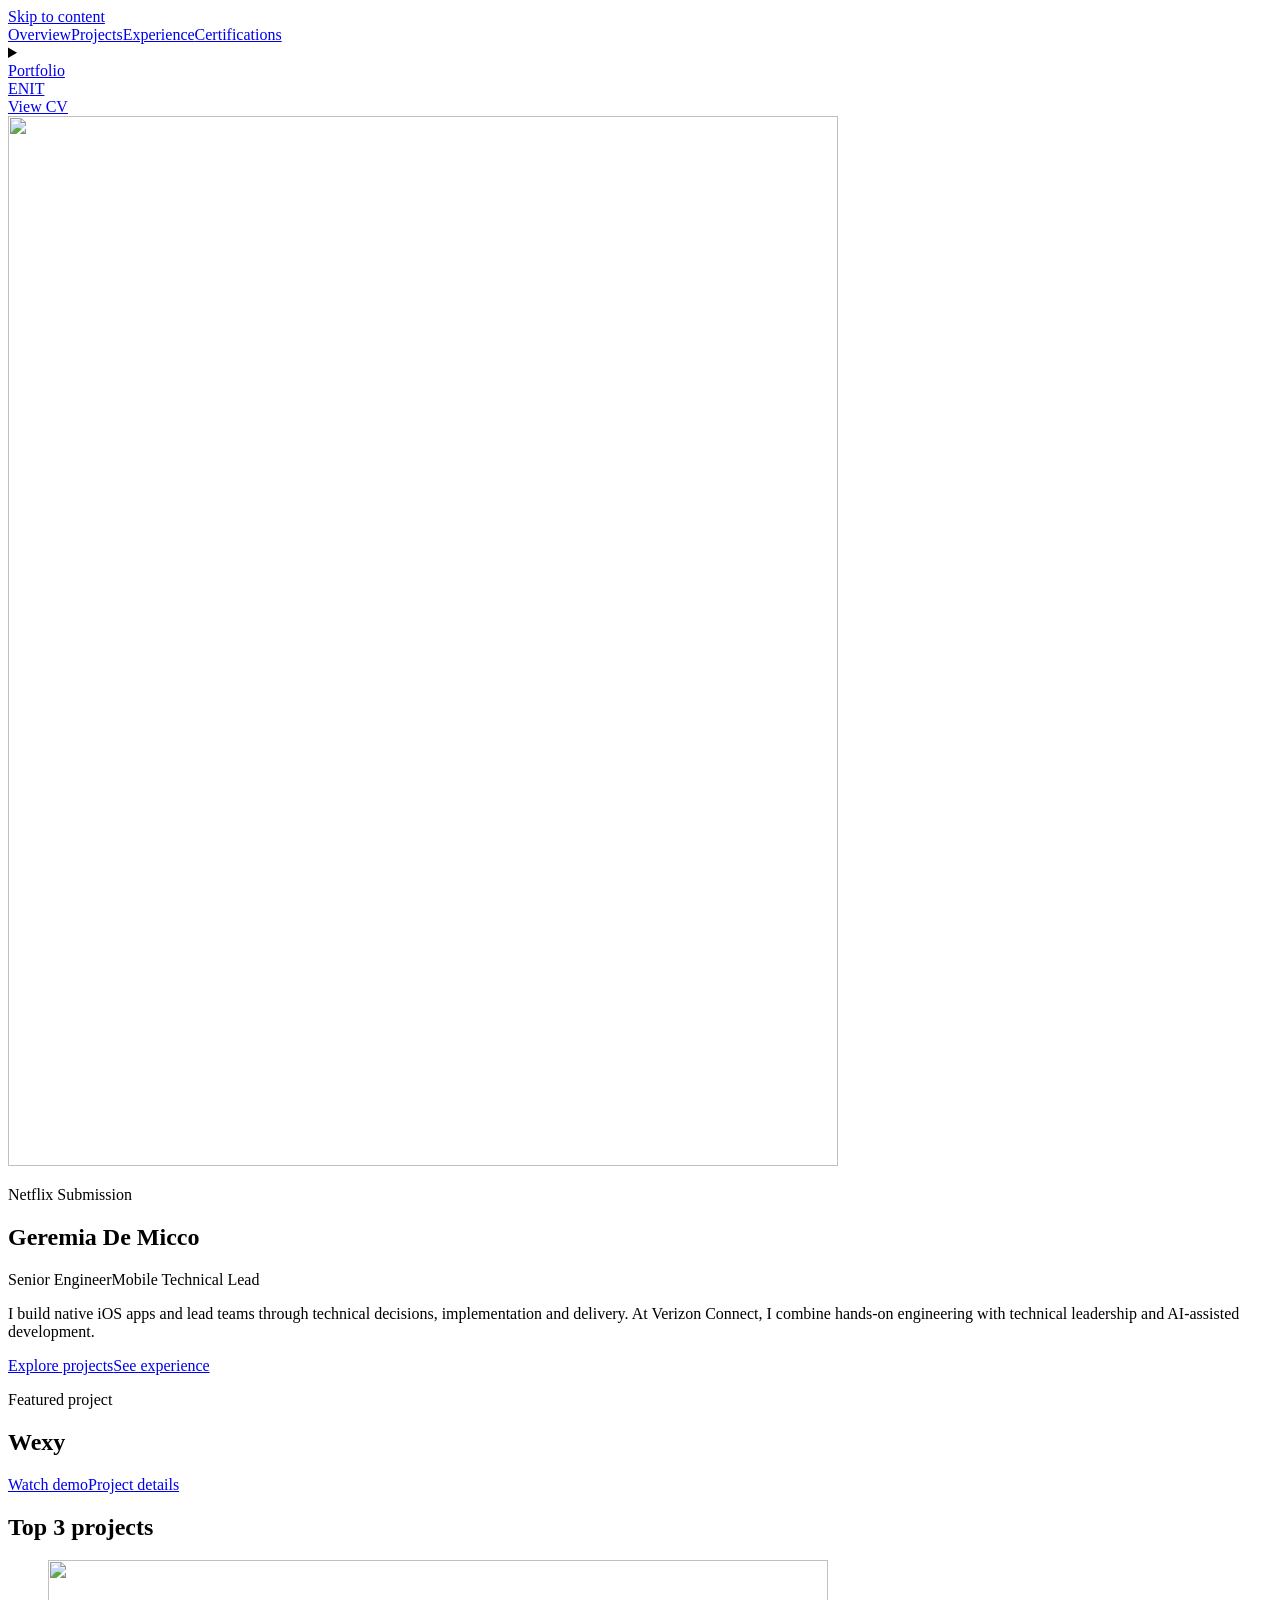
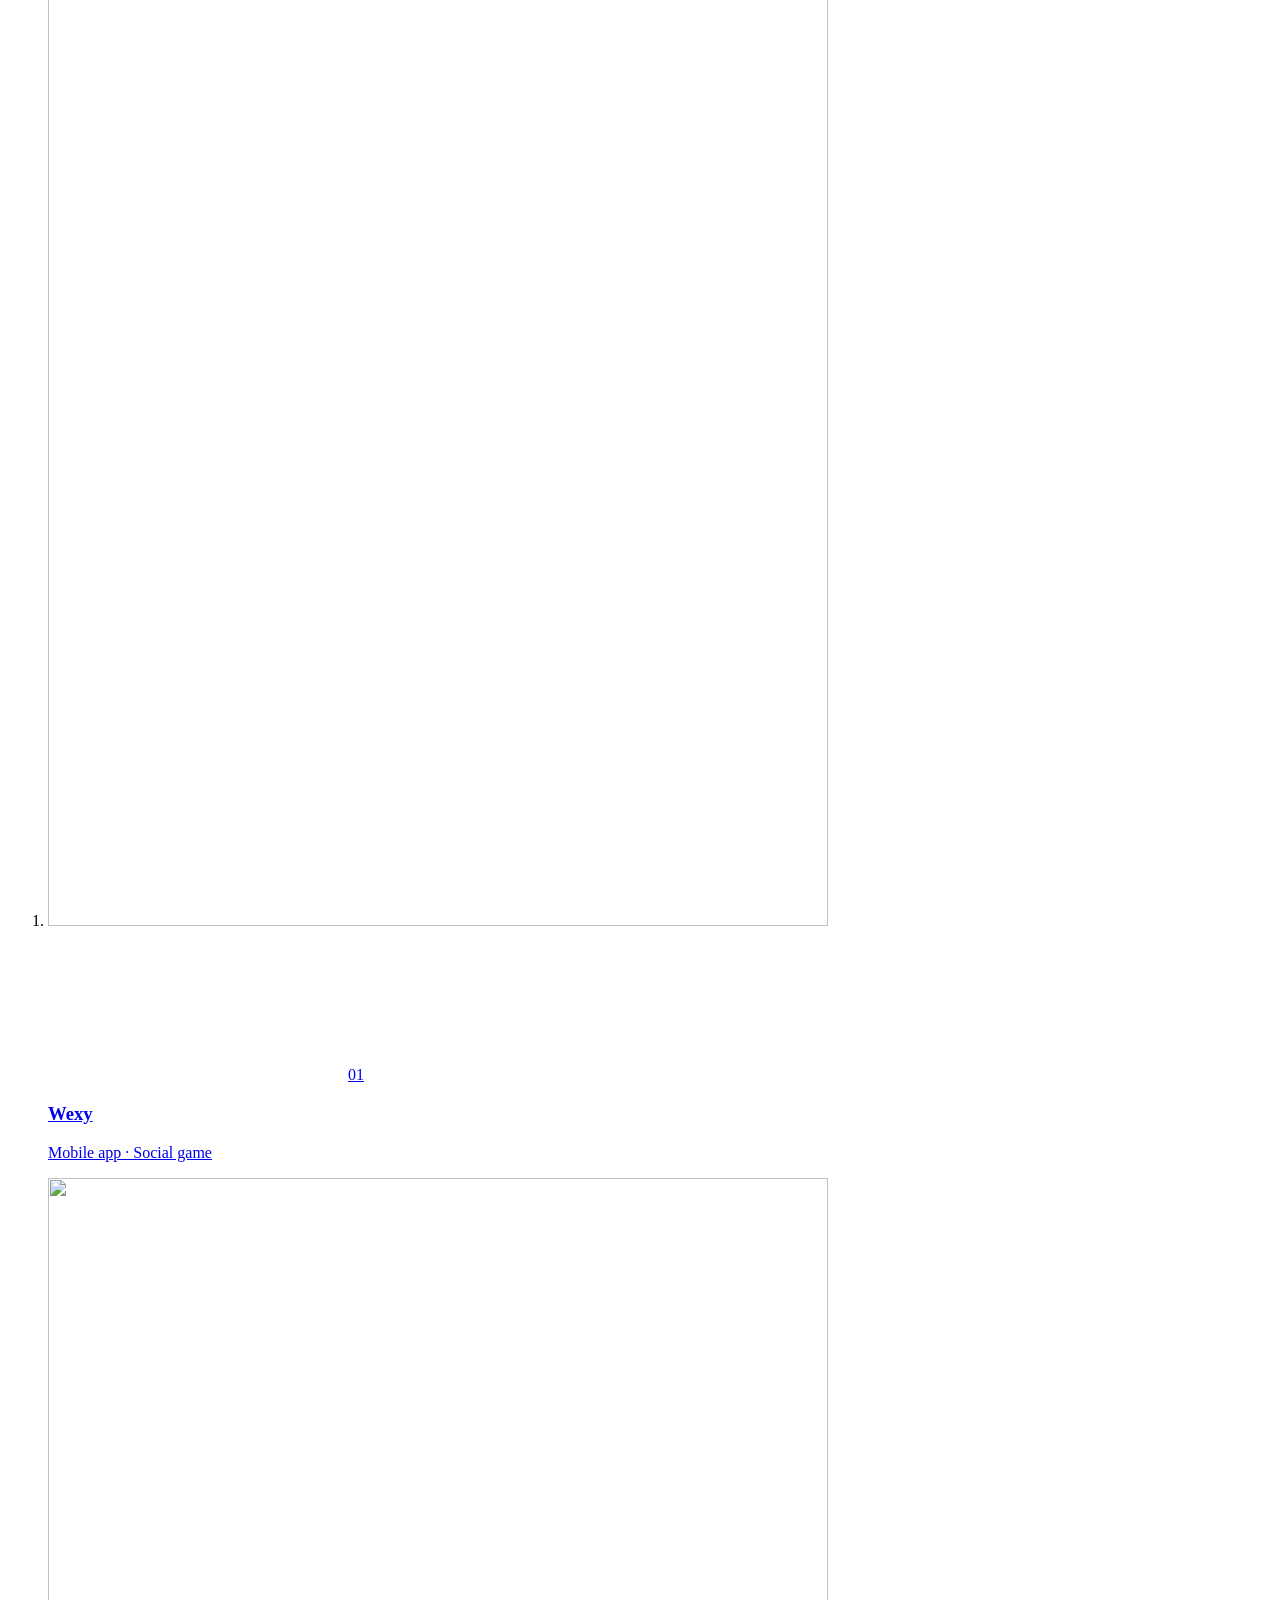
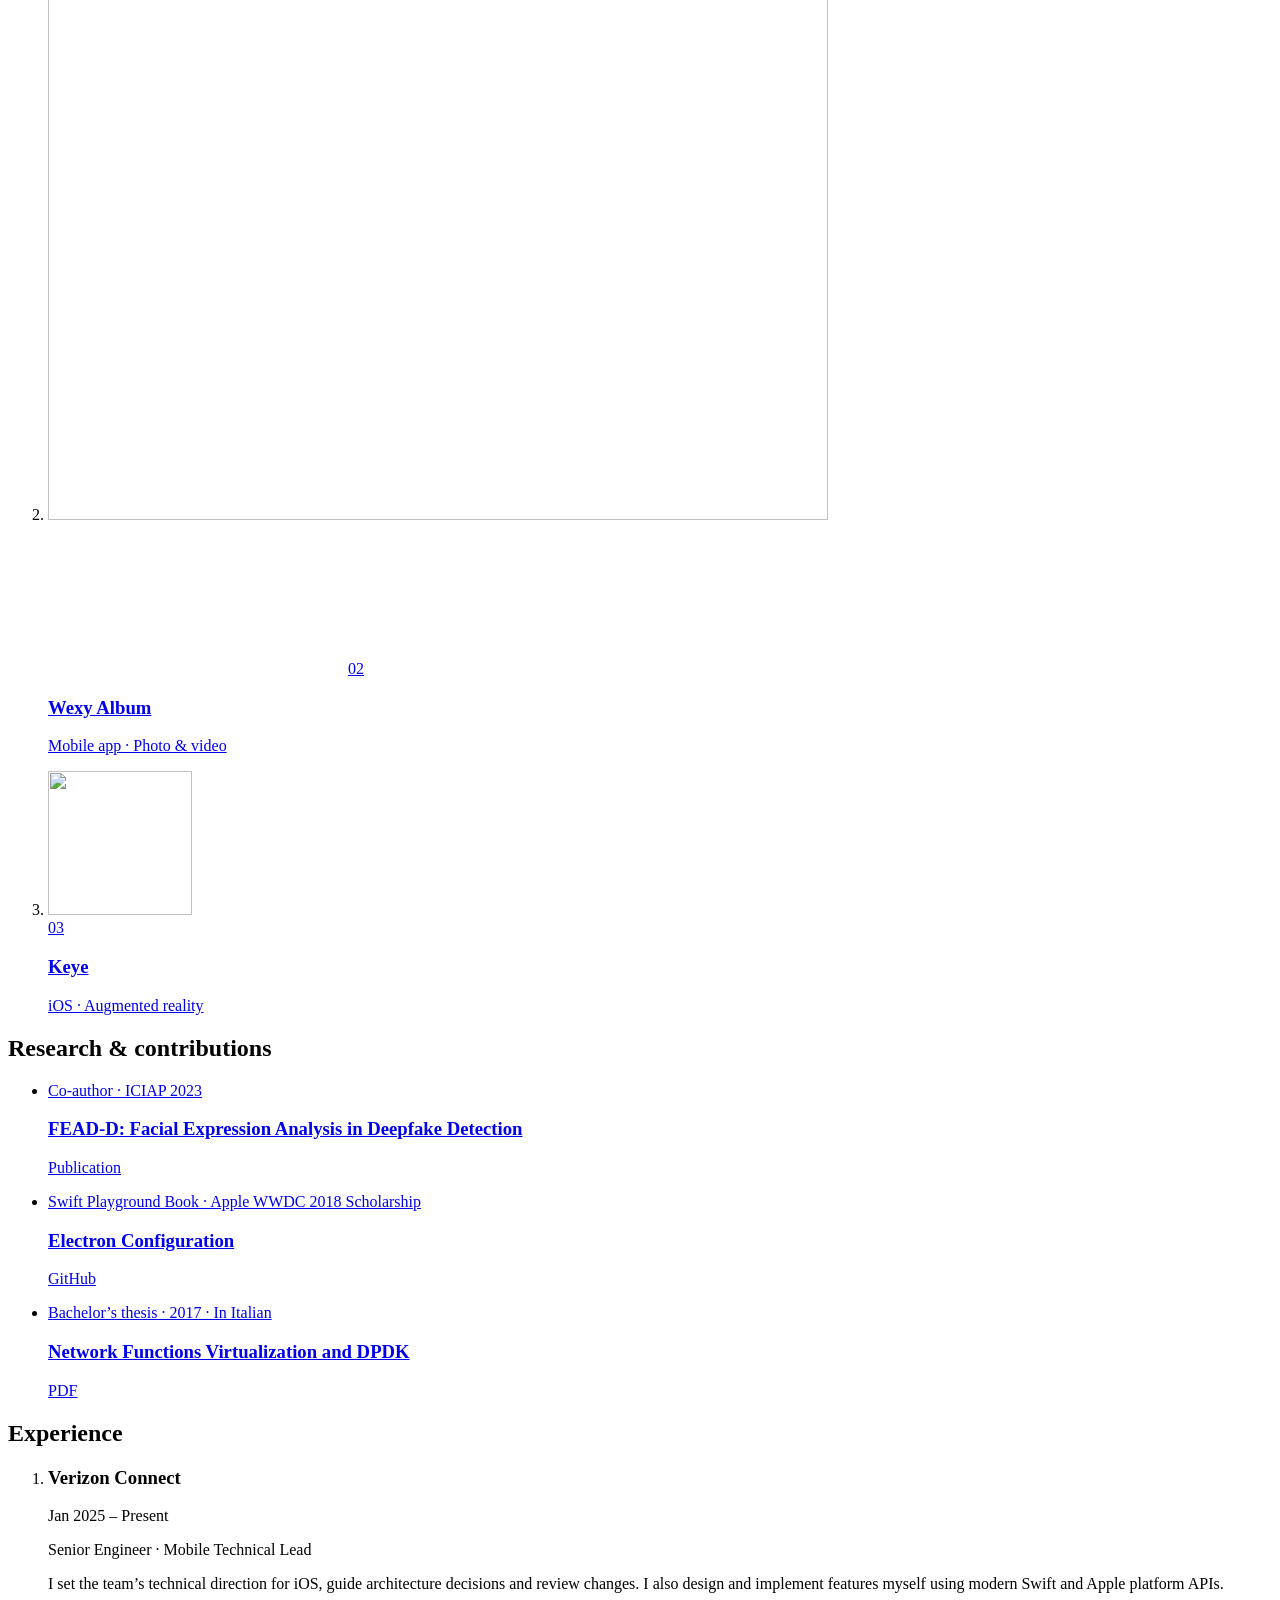
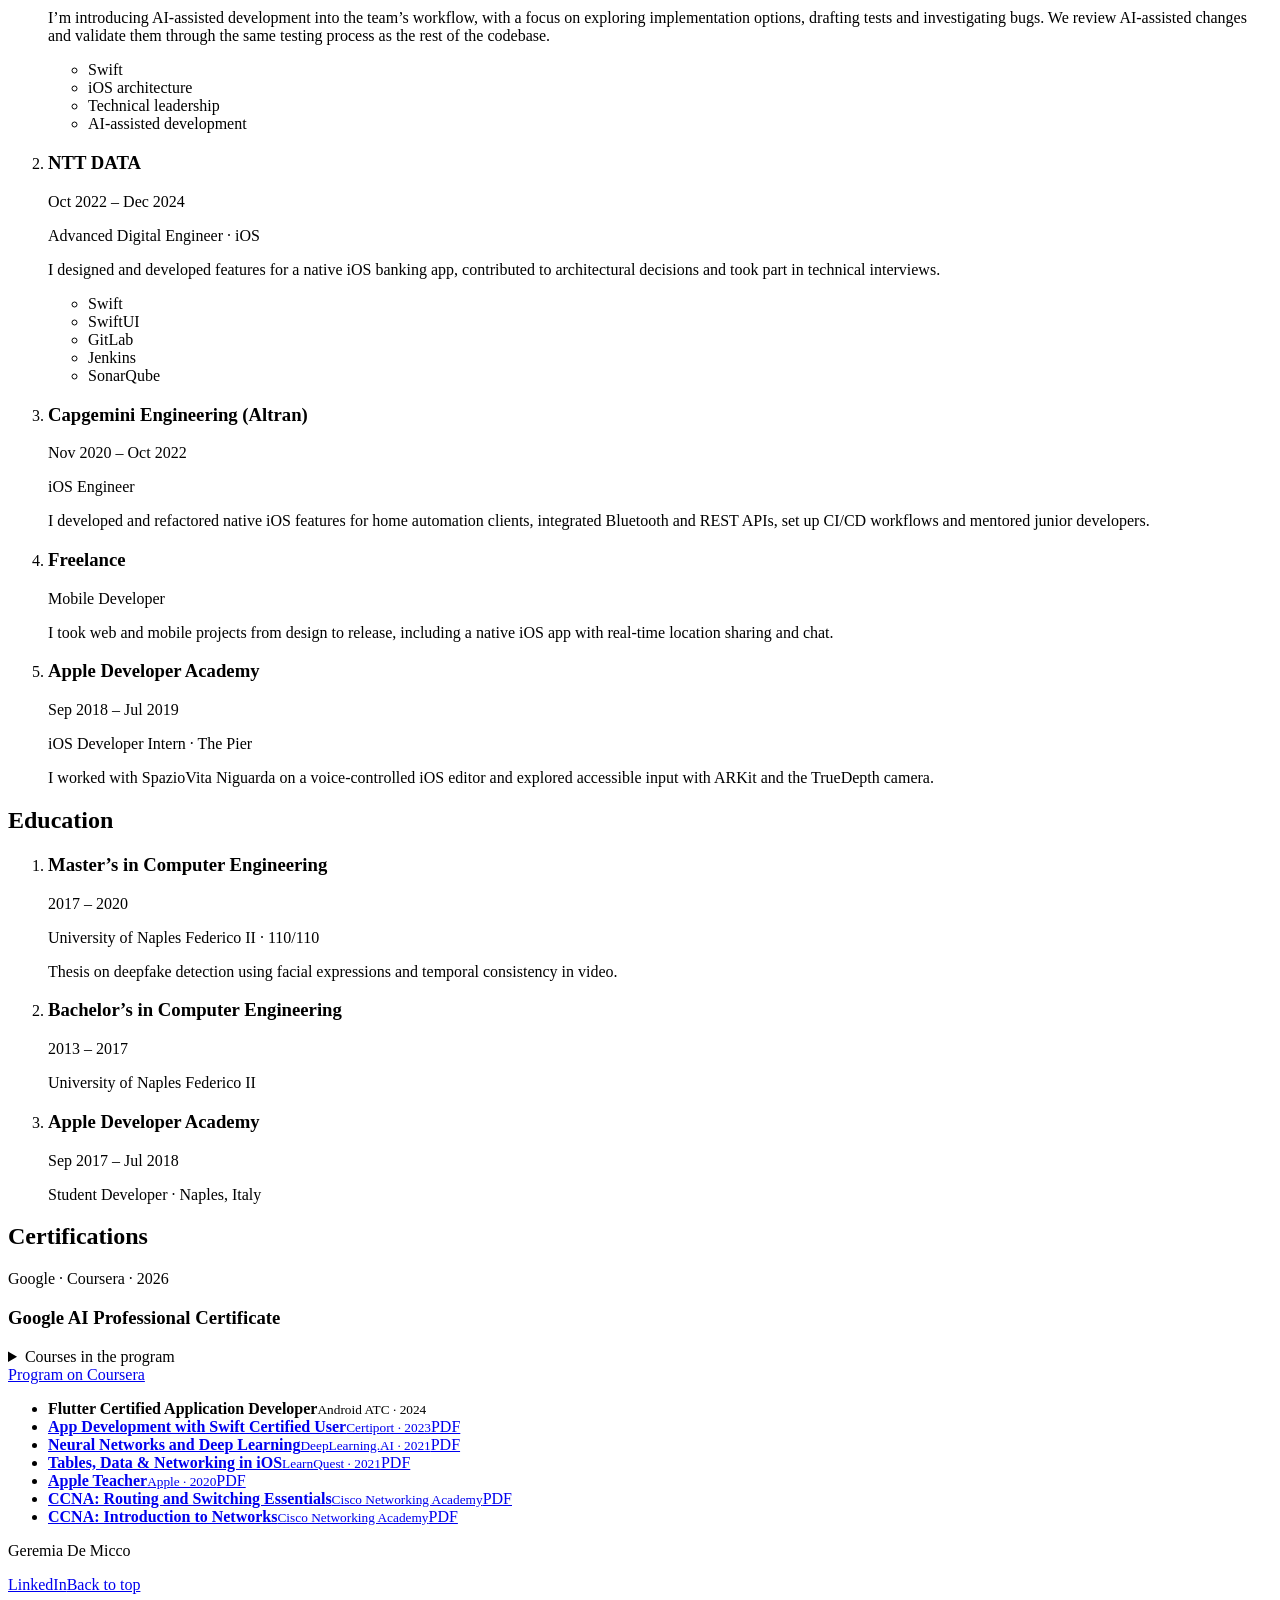
==== index.html @ 08ea045f "Refresh the Portfolio masthead and poster rows" ====
<!DOCTYPE html><html lang="en"><head><meta charset="utf-8"><meta name="viewport" content="width=device-width, initial-scale=1"><meta name="description" content="I build native iOS apps and lead teams through technical decisions, implementation and delivery. At Verizon Connect, I combine hands-on engineering with technical leadership and AI-assisted development."><meta name="theme-color" content="#080709"><meta property="og:type" content="website"><meta property="og:title" content="Geremia De Micco · Netflix Submission"><meta property="og:description" content="I build native iOS apps and lead teams through technical decisions, implementation and delivery. At Verizon Connect, I combine hands-on engineering with technical leadership and AI-assisted development."><link rel="icon" type="image/png" sizes="64x64" href="/gtm-portfolio/media/gtm-submission-icon.png"><title>Geremia De Micco · Netflix Submission</title><link rel="stylesheet" href="/gtm-portfolio/_astro/_..mcBf-VNY.css"></head><body id="top"><a href="#main" class="skip-link">Skip to content</a><header class="site-header"><div class="container header-content"><nav class="desktop-nav" aria-label="Main navigation"><a href="/gtm-portfolio/#overview">Overview</a><a href="/gtm-portfolio/#projects">Projects</a><a href="/gtm-portfolio/#experience">Experience</a><a href="/gtm-portfolio/#certifications">Certifications</a></nav><details class="mobile-menu"><summary aria-label="Menu"><span class="menu-icon" aria-hidden="true"></span></summary><div class="mobile-panel"><nav class="mobile-nav" aria-label="Main navigation"><a href="/gtm-portfolio/#overview">Overview</a><a href="/gtm-portfolio/#projects">Projects</a><a href="/gtm-portfolio/#experience">Experience</a><a href="/gtm-portfolio/#certifications">Certifications</a></nav><nav class="language-switch" aria-label="Language"><a href="/gtm-portfolio/" lang="en" hreflang="en" aria-label="English" aria-current="page">EN</a><a href="/gtm-portfolio/it/" lang="it" hreflang="it" aria-label="Italiano">IT</a></nav></div></details><a class="brand" href="/gtm-portfolio/">Portfolio</a><div class="header-actions"><nav class="language-switch desktop-language" aria-label="Language"><a href="/gtm-portfolio/" lang="en" hreflang="en" aria-label="English" aria-current="page">EN</a><a href="/gtm-portfolio/it/" lang="it" hreflang="it" aria-label="Italiano">IT</a></nav><a class="button button-outline header-cv" href="/gtm-portfolio/cv/">View CV</a></div></div></header><main id="main" tabindex="-1"><section class="hero" id="overview" tabindex="-1" aria-labelledby="hero-title"><div class="hero-art" data-spotlight-art><img src="/gtm-portfolio/media/wexy-spotlight.webp" alt="" width="830" height="1050" fetchpriority="high"></div><div class="container hero-frame"><div class="hero-content"><p class="eyebrow edition">Netflix Submission</p><h1 id="hero-title">Geremia De Micco</h1><p class="identity-role"><span>Senior Engineer</span><span>Mobile Technical Lead</span></p><p class="lead">I build native iOS apps and lead teams through technical decisions, implementation and delivery. At Verizon Connect, I combine hands-on engineering with technical leadership and AI-assisted development.</p><div class="button-row"><a class="button button-primary" href="#projects">Explore projects</a><a class="button button-overlay" href="#experience">See experience</a></div></div><div class="featured-content"><p class="eyebrow">Featured project</p><h2>Wexy</h2><div class="button-row"><a class="button button-overlay" href="/gtm-portfolio/projects/wexy/#demo" data-featured-demo><span class="play-icon" aria-hidden="true"></span>Watch demo</a><a class="featured-details" href="/gtm-portfolio/projects/wexy/" data-project-sheet="project-sheet-wexy">Project details</a></div></div></div></section><div class="container"><section class="shelf projects-shelf" id="projects" tabindex="-1" aria-labelledby="projects-title" data-shelf><div class="shelf-heading"><h2 id="projects-title">Top 3 projects</h2><div class="shelf-controls" hidden><button class="button button-outline" type="button" data-step="-1" aria-controls="project-track">Previous</button><button class="button button-outline" type="button" data-step="1" aria-controls="project-track">Next</button></div></div><ol class="shelf-track" id="project-track" role="list" data-shelf-track><li class="catalog-card"><a href="/gtm-portfolio/projects/wexy/" aria-labelledby="wexy-title" aria-describedby="wexy-category" data-project-sheet="project-sheet-wexy"><div class="catalog-art"><div class="project-cover cover-wexy" data-project-art><img src="/gtm-portfolio/media/wexy-cover.webp" width="780" height="966" alt="" loading="lazy" decoding="async"></div><video class="catalog-preview" data-preview="/gtm-portfolio/media/wexy-preview.mp4" muted playsinline preload="none" aria-hidden="true"></video><span class="catalog-rank" aria-hidden="true">01</span><div class="catalog-title"><h3 id="wexy-title">Wexy</h3><p class="meta" id="wexy-category">Mobile app · Social game</p></div></div></a></li><li class="catalog-card"><a href="/gtm-portfolio/projects/wexy-album/" aria-labelledby="wexy-album-title" aria-describedby="wexy-album-category" data-project-sheet="project-sheet-wexy-album"><div class="catalog-art"><div class="project-cover cover-wexy-album" data-project-art><img src="/gtm-portfolio/media/album-cover.webp" width="780" height="942" alt="" loading="lazy" decoding="async"></div><video class="catalog-preview" data-preview="/gtm-portfolio/media/album-preview.mp4" muted playsinline preload="none" aria-hidden="true"></video><span class="catalog-rank" aria-hidden="true">02</span><div class="catalog-title"><h3 id="wexy-album-title">Wexy Album</h3><p class="meta" id="wexy-album-category">Mobile app · Photo &amp; video</p></div></div></a></li><li class="catalog-card"><a href="/gtm-portfolio/projects/keye/" aria-labelledby="keye-title" aria-describedby="keye-category" data-project-sheet="project-sheet-keye"><div class="catalog-art"><div class="project-cover cover-keye" data-project-art><img src="/gtm-portfolio/media/keye.webp" width="144" height="144" alt="" loading="lazy" decoding="async"></div><span class="catalog-rank" aria-hidden="true">03</span><div class="catalog-title"><h3 id="keye-title">Keye</h3><p class="meta" id="keye-category">iOS · Augmented reality</p></div></div></a></li></ol></section><section class="shelf contributions-shelf" id="research" tabindex="-1" aria-labelledby="research-title" data-shelf><div class="shelf-heading"><h2 id="research-title">Research &amp; contributions</h2><div class="shelf-controls" hidden><button class="button button-outline" type="button" data-step="-1" aria-controls="research-track">Previous</button><button class="button button-outline" type="button" data-step="1" aria-controls="research-track">Next</button></div></div><ul class="shelf-track contributions-track" id="research-track" role="list" data-shelf-track><li class="contribution-card contribution-0"><a href="https://www.iris.unina.it/handle/11588/937765"><p class="meta">Co-author · ICIAP 2023</p><h3>FEAD-D: Facial Expression Analysis in Deepfake Detection</h3><span class="project-action">Publication</span></a></li><li class="contribution-card contribution-1"><a href="https://github.com/geredm/WWDC-2018-Accepted-PlaygroundBook-Electron-Configuration"><p class="meta">Swift Playground Book · Apple WWDC 2018 Scholarship</p><h3>Electron Configuration</h3><span class="project-action">GitHub</span></a></li><li class="contribution-card contribution-2"><a href="/gtm-portfolio/documents/bachelors-thesis.pdf"><p class="meta">Bachelor’s thesis · 2017 · In Italian</p><h3>Network Functions Virtualization and DPDK</h3><span class="project-action">PDF</span></a></li></ul></section><dialog class="project-sheet" id="project-sheet-wexy" aria-labelledby="sheet-title-wexy"><div class="sheet-scroll"><div class="project-cover sheet-art cover-wexy"><img src="/gtm-portfolio/media/wexy-cover.webp" width="780" height="966" alt="" loading="lazy"></div><button class="button button-overlay sheet-close" type="button" data-sheet-close autofocus>Close</button><div class="sheet-content"><p class="eyebrow">Mobile app · Social game</p><h2 id="sheet-title-wexy">Wexy</h2><p class="lead">A wedding game built around photo and video missions, a live leaderboard and a shared album.</p><div class="button-row"><button class="button button-primary" type="button" data-sheet-play data-play-label="Watch demo" data-hide-label="Hide demo" aria-controls="sheet-demo-wexy" aria-expanded="false"><span class="play-icon" aria-hidden="true"></span><span data-demo-label>Watch demo</span></button><a class="button button-outline" href="/gtm-portfolio/projects/wexy/">Project details</a></div><figure class="sheet-demo" id="sheet-demo-wexy" hidden><video controls playsinline preload="none" aria-label="Wexy"><source src="/gtm-portfolio/media/wexy-demo.mp4" type="video/mp4"><a href="/gtm-portfolio/media/wexy-demo.mp4">Watch demo</a></video><figcaption class="meta">Silent screen recording</figcaption></figure><div class="sheet-description"><p>Wexy turns the wedding into a shared game. The couple sets up an event and invites guests to join by link or code. Guests complete photo and video missions and share what they capture in the event feed.</p><p>A live leaderboard tracks points during the event. The shared album brings the photos and videos together afterwards.</p></div><div class="sheet-links"><a href="https://apps.apple.com/app/wexy/id6447193083">App Store</a><a href="https://play.google.com/store/apps/details?id=com.fantadev.fantamatrimonio">Google Play</a></div></div></div></dialog><dialog class="project-sheet" id="project-sheet-wexy-album" aria-labelledby="sheet-title-wexy-album"><div class="sheet-scroll"><div class="project-cover sheet-art cover-wexy-album"><img src="/gtm-portfolio/media/album-cover.webp" width="780" height="942" alt="" loading="lazy"></div><button class="button button-overlay sheet-close" type="button" data-sheet-close autofocus>Close</button><div class="sheet-content"><p class="eyebrow">Mobile app · Photo &amp; video</p><h2 id="sheet-title-wexy-album">Wexy Album</h2><p class="lead">A dedicated app for collecting, browsing and saving photos and videos from a wedding.</p><div class="button-row"><button class="button button-primary" type="button" data-sheet-play data-play-label="Watch demo" data-hide-label="Hide demo" aria-controls="sheet-demo-wexy-album" aria-expanded="false"><span class="play-icon" aria-hidden="true"></span><span data-demo-label>Watch demo</span></button><a class="button button-outline" href="/gtm-portfolio/projects/wexy-album/">Project details</a></div><figure class="sheet-demo" id="sheet-demo-wexy-album" hidden><video controls playsinline preload="none" aria-label="Wexy Album"><source src="/gtm-portfolio/media/wexy-album-demo.mp4" type="video/mp4"><a href="/gtm-portfolio/media/wexy-album-demo.mp4">Watch demo</a></video><figcaption class="meta">Silent screen recording</figcaption></figure><div class="sheet-description"><p>The couple and their guests can open their shared album, browse photos and videos in a grid and save selected media to their devices.</p><p>The app supports batch uploads and shows progress while the files upload and videos are processed.</p></div><div class="sheet-links"><a href="https://apps.apple.com/app/wexy-album/id6760538771">App Store</a><a href="https://play.google.com/store/apps/details?id=com.wexy.weddingalbum">Google Play</a></div></div></div></dialog><dialog class="project-sheet" id="project-sheet-keye" aria-labelledby="sheet-title-keye"><div class="sheet-scroll"><div class="project-cover sheet-art cover-keye"><img src="/gtm-portfolio/media/keye.webp" width="144" height="144" alt="" loading="lazy"></div><button class="button button-overlay sheet-close" type="button" data-sheet-close autofocus>Close</button><div class="sheet-content"><p class="eyebrow">iOS · Augmented reality</p><h2 id="sheet-title-keye">Keye</h2><p class="lead">An augmented reality app developed at the Apple Developer Academy.</p><div class="button-row"><a class="button button-primary" href="https://videopress.com/v/hbXIBNl4"><span class="play-icon" aria-hidden="true"></span>Watch demo</a><a class="button button-outline" href="/gtm-portfolio/projects/keye/">Project details</a></div><div class="sheet-description"><p>Keye was an iOS augmented reality project built at the Apple Developer Academy. I worked on it as product manager.</p></div></div></div></dialog><script type="module">var e=matchMedia(`(prefers-reduced-motion: reduce)`);for(let t of document.querySelectorAll(`[data-shelf]`)){let n=t.querySelector(`[data-shelf-track]`),r=t.querySelector(`.shelf-controls`),i=r?.querySelector(`[data-step="-1"]`),a=r?.querySelector(`[data-step="1"]`);if(!n||!r||!i||!a)continue;function o(t){let r=n?.firstElementChild;if(!n||!r)return;let i=parseFloat(getComputedStyle(n).columnGap)||0;n.scrollBy({left:(r.getBoundingClientRect().width+i)*t,behavior:e.matches?`instant`:`smooth`})}let s=()=>{let e=n.scrollWidth-n.clientWidth;r.hidden=e<2,i.disabled=n.scrollLeft<2,a.disabled=n.scrollLeft>=e-2};i.addEventListener(`click`,()=>o(-1)),a.addEventListener(`click`,()=>o(1)),n.addEventListener(`scroll`,s,{passive:!0}),new ResizeObserver(s).observe(n),s()}var t=matchMedia(`(hover: hover) and (pointer: fine) and (prefers-reduced-motion: no-preference)`);for(let e of document.querySelectorAll(`video[data-preview]`)){let n=e.closest(`.catalog-art`),r=e.dataset.preview;if(!n||!r)continue;let i,a=!1,o=()=>{a=!1,window.clearTimeout(i),e.pause(),e.readyState>0&&(e.currentTime=0),n.classList.remove(`is-previewing`)};n.addEventListener(`pointerenter`,()=>{t.matches&&(a=!0,i=window.setTimeout(async()=>{e.hasAttribute(`src`)||(e.src=r);try{await e.play(),a&&n.classList.add(`is-previewing`)}catch{}},420))}),n.addEventListener(`pointerleave`,o),n.closest(`a`)?.addEventListener(`click`,o),t.addEventListener(`change`,o),document.addEventListener(`visibilitychange`,o)}function n(t,n,r,i){let a=n.getBoundingClientRect(),o=r.getBoundingClientRect();if(e.matches||!a.width||!o.width||o.top<0)return;let s=r.cloneNode(!0);s.classList.add(`artwork-flight`),s.setAttribute(`aria-hidden`,`true`),Object.assign(s.style,{left:o.left+`px`,top:o.top+`px`,width:o.width+`px`,height:o.height+`px`}),t.append(s),r.classList.add(`in-flight`);let c=[{transform:`translate(${a.left-o.left}px, ${a.top-o.top}px) scale(${a.width/o.width}, ${a.height/o.height})`,opacity:.72,borderRadius:`.55rem`},{transform:`none`,opacity:1,borderRadius:`.9rem .9rem 0 0`}],l=s.animate(i?c.reverse():c,{duration:i?230:400,easing:i?`cubic-bezier(.48, 0, .75, .8)`:`cubic-bezier(.18, .82, .24, 1)`});return l.finished.catch(()=>{}).finally(()=>{r.classList.remove(`in-flight`),s.remove()}),l}for(let t of document.querySelectorAll(`.project-sheet`)){let r=t.querySelector(`[data-sheet-close]`),i=t.querySelector(`.sheet-art`),a=t.querySelector(`.sheet-content`),o=t.querySelector(`.sheet-scroll`),s=t.querySelector(`[data-sheet-play]`),c=s?.querySelector(`[data-demo-label]`),l=t.querySelector(`.sheet-demo`),u=l?.querySelector(`video`);if(!r||!i||!a||!o||typeof t.showModal!=`function`)continue;let d,f=null,p,m=!1;for(let r of document.querySelectorAll(`[data-project-sheet="${t.id}"]`))r.setAttribute(`aria-haspopup`,`dialog`),r.addEventListener(`click`,s=>{s.metaKey||s.ctrlKey||s.shiftKey||s.altKey||(s.preventDefault(),d=r,f=r.querySelector(`[data-project-art]`)??document.querySelector(`[data-spotlight-art]`),t.showModal(),o.scrollTop=0,f&&(p=n(t,f,i,!1)),e.matches||a.animate([{opacity:0,transform:`translateY(12px)`},{opacity:1,transform:`none`}],{delay:85,duration:280,fill:`backwards`,easing:`ease-out`}))});let h=()=>{if(m)return;m=!0,u?.pause();let e=f&&p?.playState!==`running`?n(t,f,i,!0):void 0;e?(t.dataset.closing=``,e.finished.catch(()=>{}).then(()=>t.close())):t.close()};r.addEventListener(`click`,h),t.addEventListener(`cancel`,e=>{e.preventDefault(),h()}),t.addEventListener(`click`,e=>{e.target===t&&h()}),t.addEventListener(`close`,()=>{p?.cancel(),delete t.dataset.closing,m=!1,u?.pause(),l&&(l.hidden=!0),s?.setAttribute(`aria-expanded`,`false`),c&&s?.dataset.playLabel&&(c.textContent=s.dataset.playLabel),d?.focus({preventScroll:!0})}),s&&l&&u&&s.addEventListener(`click`,()=>{let t=l.hidden;l.hidden=!t,s.setAttribute(`aria-expanded`,String(t));let n=t?s.dataset.hideLabel:s.dataset.playLabel;c&&n&&(c.textContent=n),t?(u.play().catch(()=>{}),l.scrollIntoView({block:`nearest`,behavior:e.matches?`instant`:`smooth`})):u.pause()})}</script><section class="resume-section" id="experience" tabindex="-1" aria-labelledby="experience-title"><h2 id="experience-title">Experience</h2><ol class="timeline" role="list"><li class="timeline-item current-role"><div class="timeline-head"><h3>Verizon Connect</h3><p class="meta period"><time datetime="2025-01">Jan 2025</time> – Present</p></div><p class="role">Senior Engineer · Mobile Technical Lead</p><p class="timeline-text">I set the team’s technical direction for iOS, guide architecture decisions and review changes. I also design and implement features myself using modern Swift and Apple platform APIs.</p><p class="timeline-text">I’m introducing AI-assisted development into the team’s workflow, with a focus on exploring implementation options, drafting tests and investigating bugs. We review AI-assisted changes and validate them through the same testing process as the rest of the codebase.</p><ul class="skill-list" role="list"><li>Swift</li><li>iOS architecture</li><li>Technical leadership</li><li>AI-assisted development</li></ul></li><li class="timeline-item"><div class="timeline-head"><h3>NTT DATA</h3><p class="meta period"><time datetime="2022-10">Oct 2022</time> – <time datetime="2024-12">Dec 2024</time></p></div><p class="role">Advanced Digital Engineer · iOS</p><p class="timeline-text">I designed and developed features for a native iOS banking app, contributed to architectural decisions and took part in technical interviews.</p><ul class="skill-list" role="list"><li>Swift</li><li>SwiftUI</li><li>GitLab</li><li>Jenkins</li><li>SonarQube</li></ul></li><li class="timeline-item"><div class="timeline-head"><h3>Capgemini Engineering (Altran)</h3><p class="meta period"><time datetime="2020-11">Nov 2020</time> – <time datetime="2022-10">Oct 2022</time></p></div><p class="role">iOS Engineer</p><p class="timeline-text">I developed and refactored native iOS features for home automation clients, integrated Bluetooth and REST APIs, set up CI/CD workflows and mentored junior developers.</p></li><li class="timeline-item"><div class="timeline-head"><h3>Freelance</h3></div><p class="role">Mobile Developer</p><p class="timeline-text">I took web and mobile projects from design to release, including a native iOS app with real-time location sharing and chat.</p></li><li class="timeline-item"><div class="timeline-head"><h3>Apple Developer Academy</h3><p class="meta period"><time datetime="2018-09">Sep 2018</time> – <time datetime="2019-07">Jul 2019</time></p></div><p class="role">iOS Developer Intern · The Pier</p><p class="timeline-text">I worked with SpazioVita Niguarda on a voice-controlled iOS editor and explored accessible input with ARKit and the TrueDepth camera.</p></li></ol></section><section class="resume-section" id="education" tabindex="-1" aria-labelledby="education-title"><h2 id="education-title">Education</h2><ol class="timeline" role="list"><li class="timeline-item"><div class="timeline-head"><h3>Master’s in Computer Engineering</h3><p class="meta period"><time datetime="2017">2017</time> – <time datetime="2020">2020</time></p></div><p class="role">University of Naples Federico II · 110/110</p><p class="timeline-text">Thesis on deepfake detection using facial expressions and temporal consistency in video.</p></li><li class="timeline-item"><div class="timeline-head"><h3>Bachelor’s in Computer Engineering</h3><p class="meta period"><time datetime="2013">2013</time> – <time datetime="2017">2017</time></p></div><p class="role">University of Naples Federico II</p></li><li class="timeline-item"><div class="timeline-head"><h3>Apple Developer Academy</h3><p class="meta period"><time datetime="2017-09">Sep 2017</time> – <time datetime="2018-07">Jul 2018</time></p></div><p class="role">Student Developer · Naples, Italy</p></li></ol></section><section class="resume-section" id="certifications" tabindex="-1" aria-labelledby="certifications-title"><h2 id="certifications-title">Certifications</h2><div><article class="credential"><p class="meta">Google · Coursera · <time datetime="2026">2026</time></p><h3>Google AI Professional Certificate</h3><details class="credential-courses"><summary>Courses in the program</summary><ol lang="en"><li>AI Fundamentals</li><li>AI for Brainstorming and Planning</li><li>AI for Research and Insights</li><li>AI for Writing and Communicating</li><li>AI for Content Creation</li><li>AI for Data Analysis</li><li>AI for App Building</li><li>AI for App Deployment</li></ol></details><a class="project-action" href="https://www.coursera.org/professional-certificates/google-ai">Program on Coursera</a></article><ul class="resources" role="list"><li><div class="resource-line"><span><strong>Flutter Certified Application Developer</strong><small>Android ATC · 2024</small></span></div></li><li><a href="/gtm-portfolio/documents/app-development-with-swift.pdf"><span><strong>App Development with Swift Certified User</strong><small>Certiport · 2023</small></span><span class="resource-type">PDF</span></a></li><li><a href="/gtm-portfolio/documents/neural-networks-and-deep-learning.pdf"><span><strong>Neural Networks and Deep Learning</strong><small>DeepLearning.AI · 2021</small></span><span class="resource-type">PDF</span></a></li><li><a href="/gtm-portfolio/documents/tables-data-and-networking-in-ios.pdf"><span><strong>Tables, Data &amp; Networking in iOS</strong><small>LearnQuest · 2021</small></span><span class="resource-type">PDF</span></a></li><li><a href="/gtm-portfolio/documents/apple-teacher.pdf"><span><strong>Apple Teacher</strong><small>Apple · 2020</small></span><span class="resource-type">PDF</span></a></li><li><a href="/gtm-portfolio/documents/ccna-routing-and-switching-essentials.pdf"><span><strong>CCNA: Routing and Switching Essentials</strong><small>Cisco Networking Academy</small></span><span class="resource-type">PDF</span></a></li><li><a href="/gtm-portfolio/documents/ccna-introduction-to-networks.pdf"><span><strong>CCNA: Introduction to Networks</strong><small>Cisco Networking Academy</small></span><span class="resource-type">PDF</span></a></li></ul></div></section></div><dialog class="demo-dialog" id="featured-demo" aria-labelledby="dialog-title"><div class="dialog-heading"><div><p class="meta">Demo</p><h2 id="dialog-title">Wexy</h2></div><form method="dialog"><button class="button button-outline" autofocus>Close</button></form></div><video controls playsinline preload="none" poster="/gtm-portfolio/media/wexy-cover.webp" aria-label="Wexy"><source src="/gtm-portfolio/media/wexy-demo.mp4" type="video/mp4"><a href="/gtm-portfolio/media/wexy-demo.mp4">Watch demo</a></video><p class="meta dialog-note">Silent screen recording</p></dialog><script type="module">var e=document.querySelector(`#featured-demo`),t=document.querySelector(`[data-featured-demo]`),n=e?.querySelector(`video`);e&&t&&n&&typeof e.showModal==`function`&&(t.addEventListener(`click`,t=>{t.metaKey||t.ctrlKey||t.shiftKey||t.altKey||(t.preventDefault(),e.showModal(),n.play().catch(()=>{}))}),e.addEventListener(`close`,()=>{n.pause(),t.focus()}));</script></main><footer class="site-footer"><div class="container footer-content"><p>Geremia De Micco</p><nav aria-label="Footer links"><a href="https://www.linkedin.com/in/geremiademicco/">LinkedIn</a><a href="#top">Back to top</a></nav></div></footer></body></html><script type="module">var e=document.querySelector(`.mobile-menu`);if(e){let t=e.querySelector(`summary`);e.addEventListener(`keydown`,n=>{n.key===`Escape`&&e.open&&(e.open=!1,t?.focus())}),document.addEventListener(`click`,t=>{e.open&&t.target instanceof Element&&(!e.contains(t.target)||t.target.closest(`a`))&&(e.open=!1)})}</script><script type="module">document.querySelector(`[data-print]`)?.addEventListener(`click`,()=>window.print());</script>
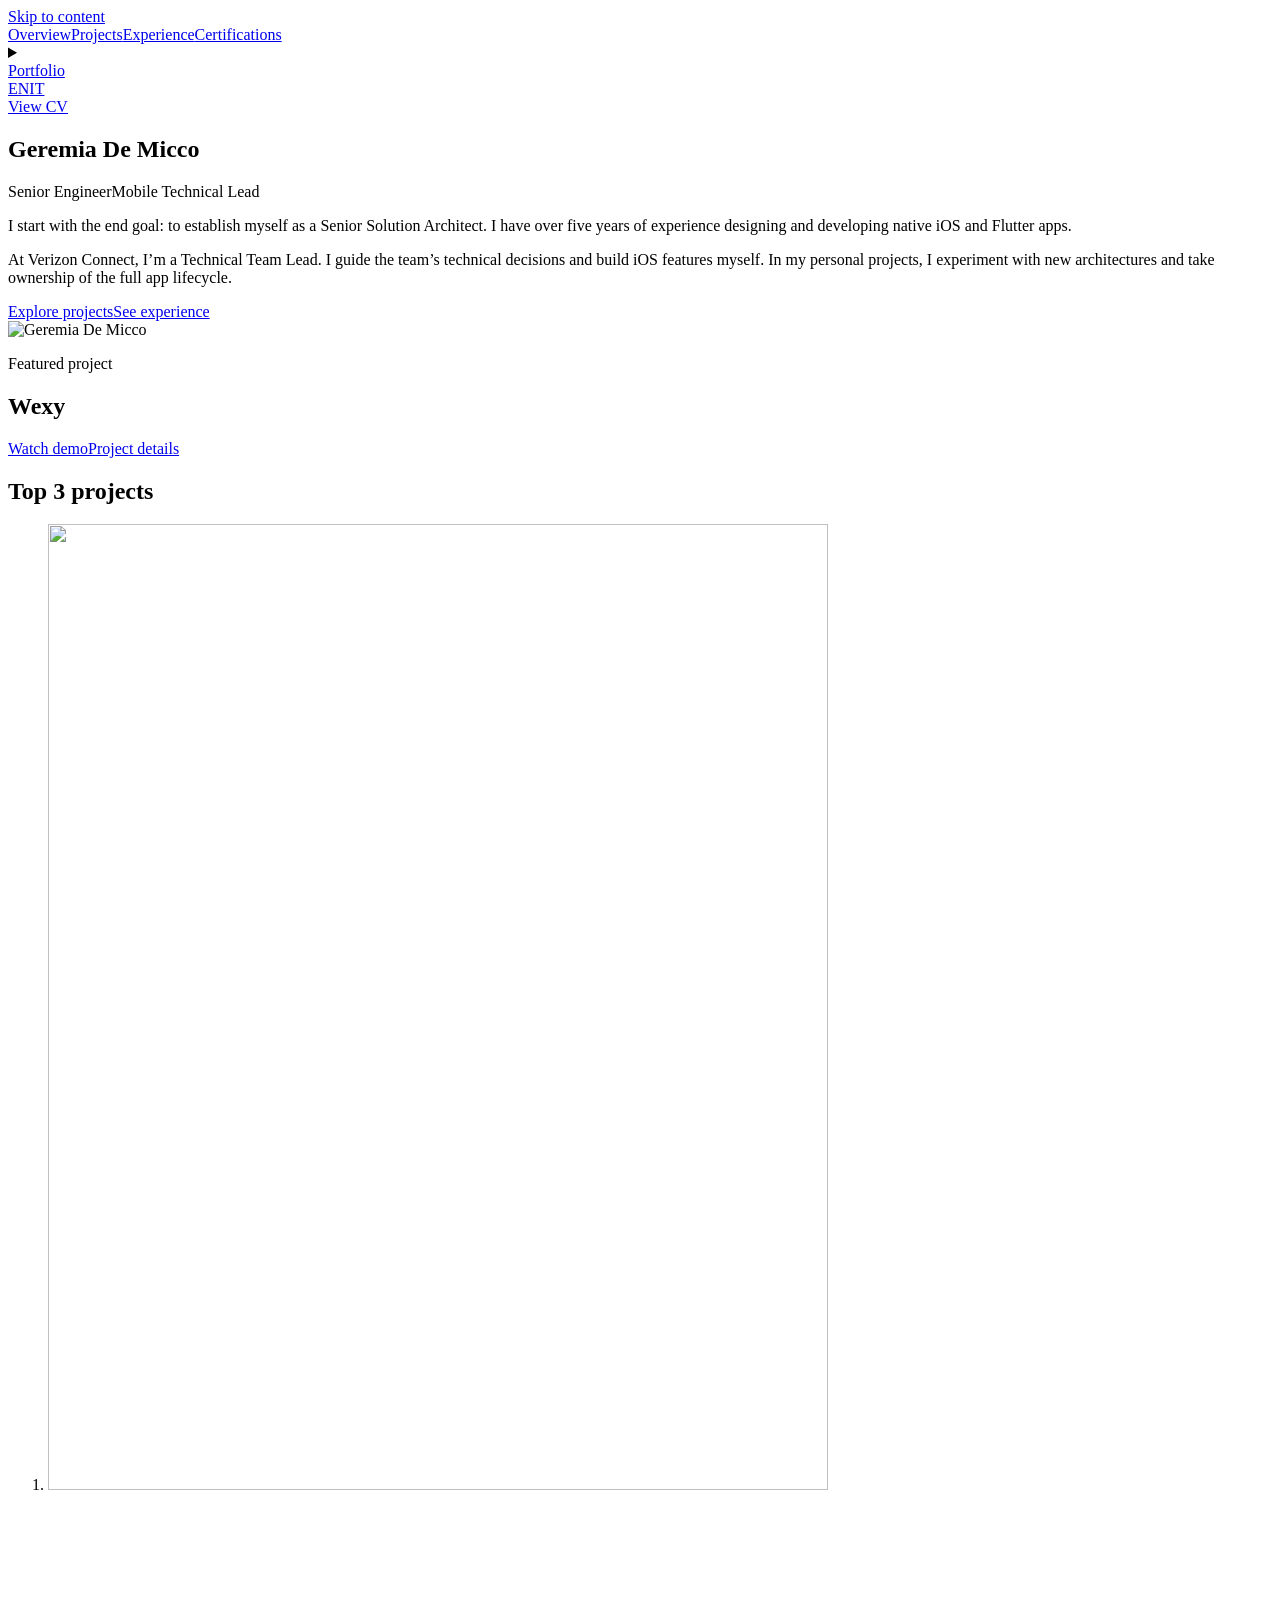
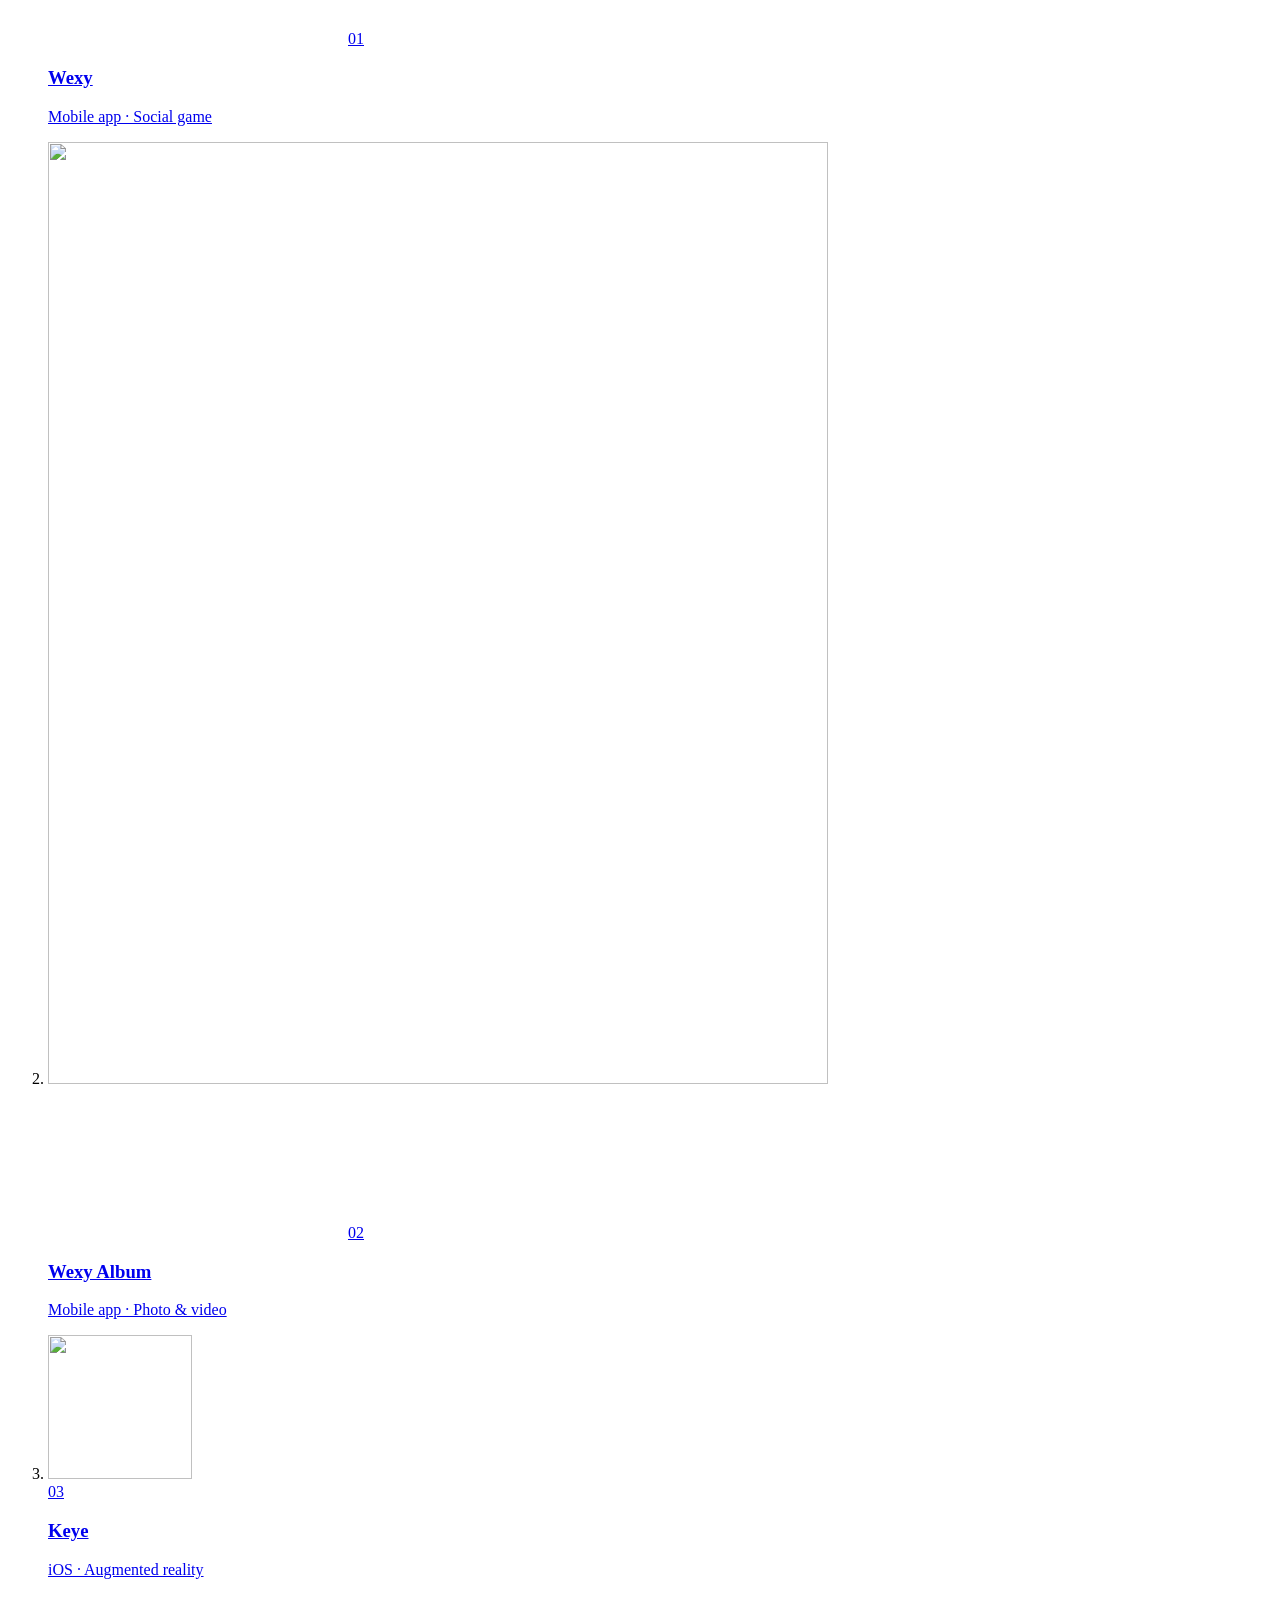
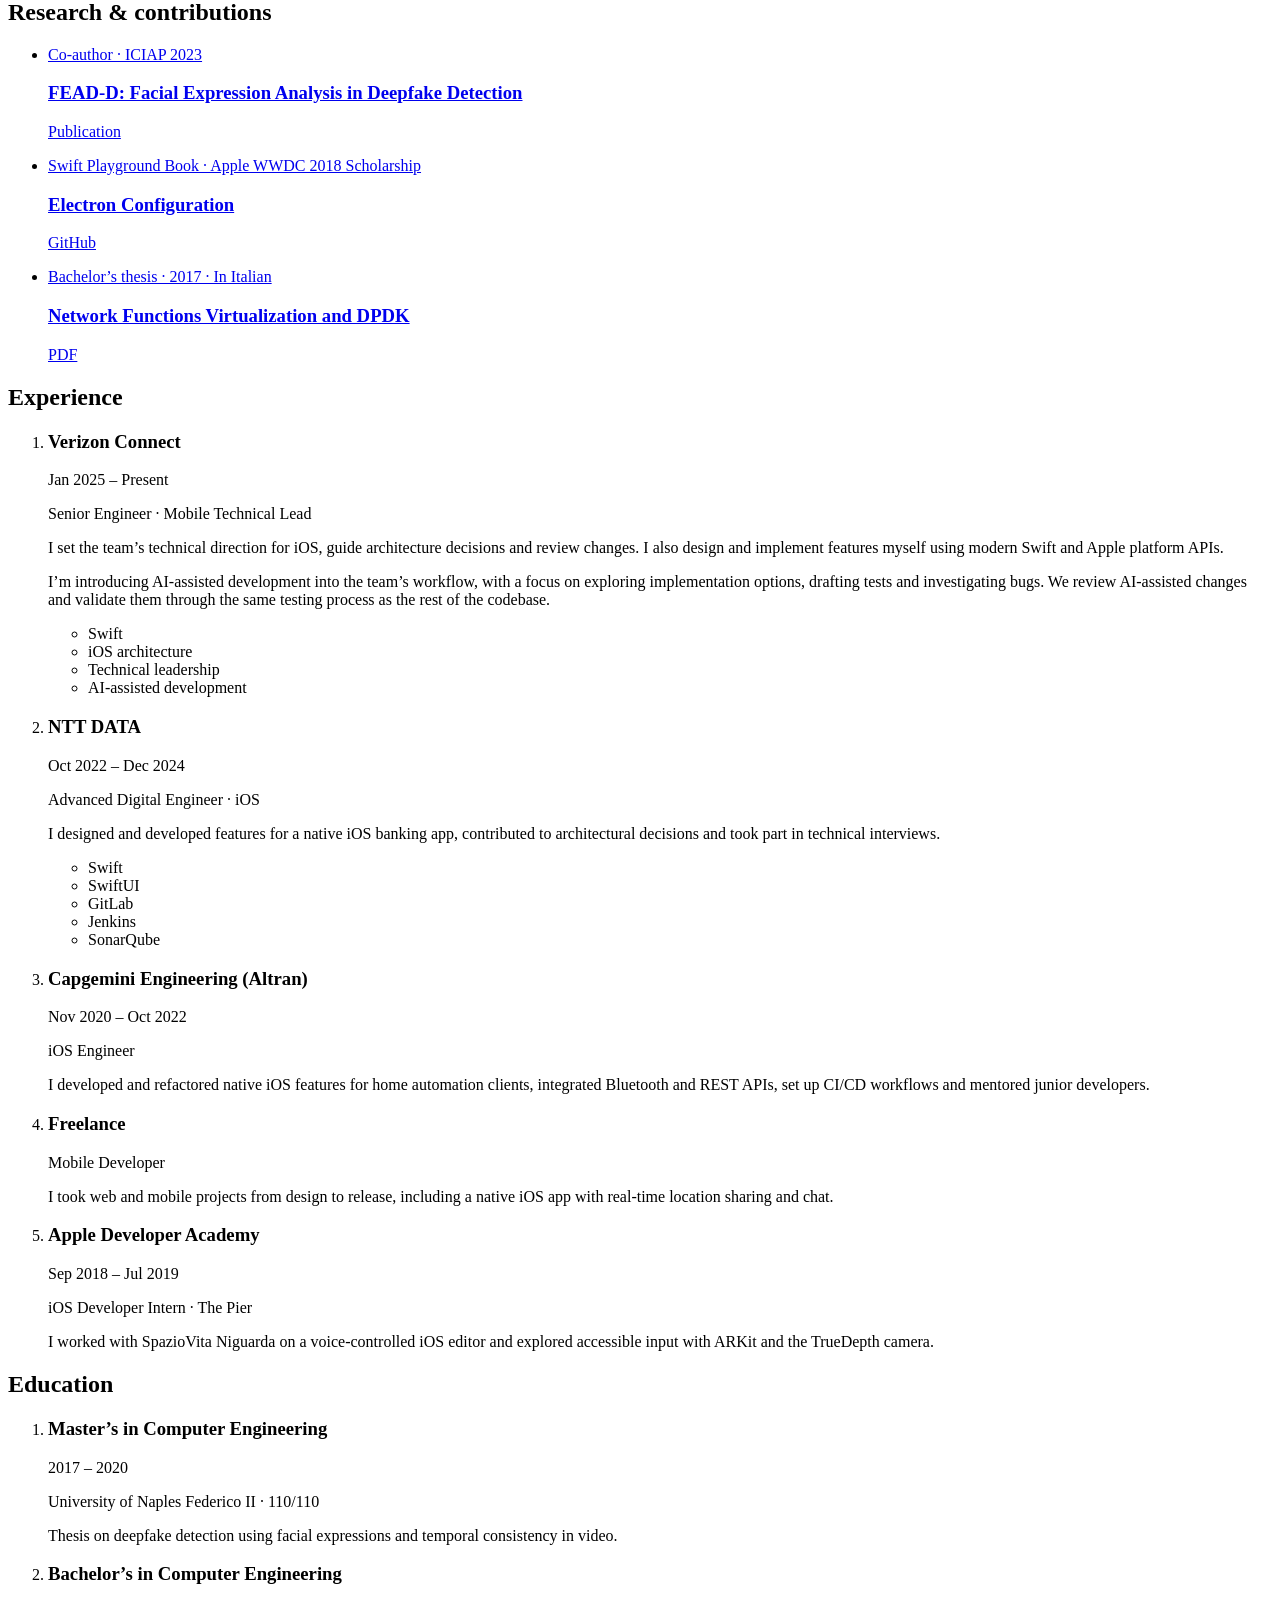
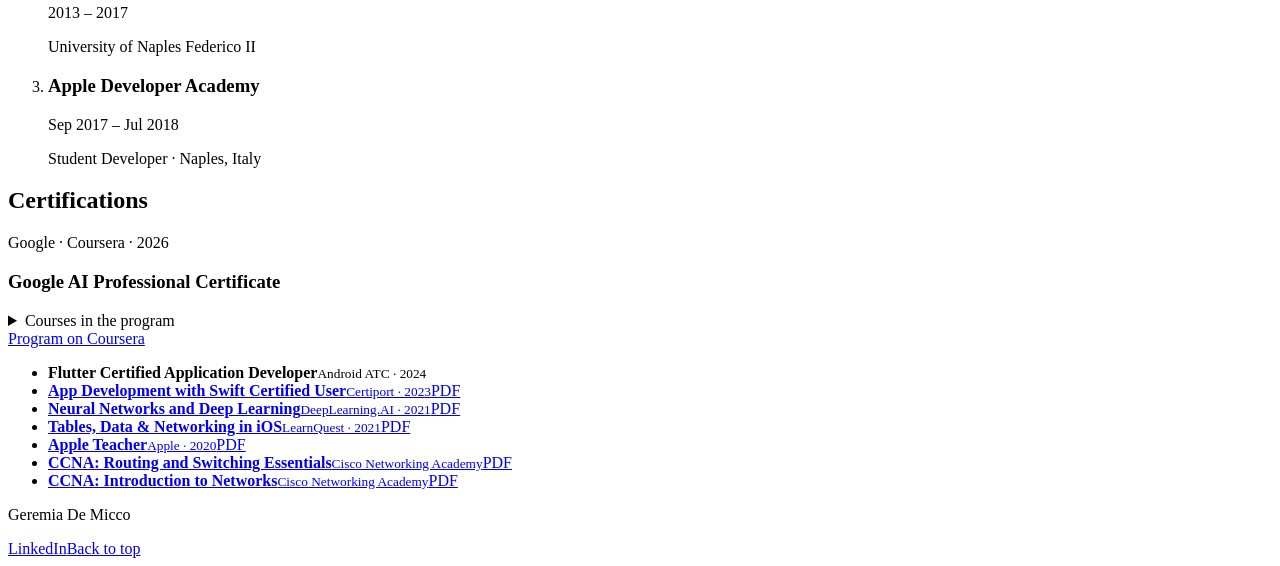
==== commit 2daccd03: "Update portfolio overview and show the author portrait" ====
--- a/index.html
+++ b/index.html
@@ -1 +1 @@
-<!DOCTYPE html><html lang="en"><head><meta charset="utf-8"><meta name="viewport" content="width=device-width, initial-scale=1"><meta name="description" content="I build native iOS apps and lead teams through technical decisions, implementation and delivery. At Verizon Connect, I combine hands-on engineering with technical leadership and AI-assisted development."><meta name="theme-color" content="#080709"><meta property="og:type" content="website"><meta property="og:title" content="Geremia De Micco · Netflix Submission"><meta property="og:description" content="I build native iOS apps and lead teams through technical decisions, implementation and delivery. At Verizon Connect, I combine hands-on engineering with technical leadership and AI-assisted development."><link rel="icon" type="image/png" sizes="64x64" href="/gtm-portfolio/media/gtm-submission-icon.png"><title>Geremia De Micco · Netflix Submission</title><link rel="stylesheet" href="/gtm-portfolio/_astro/_..mcBf-VNY.css"></head><body id="top"><a href="#main" class="skip-link">Skip to content</a><header class="site-header"><div class="container header-content"><nav class="desktop-nav" aria-label="Main navigation"><a href="/gtm-portfolio/#overview">Overview</a><a href="/gtm-portfolio/#projects">Projects</a><a href="/gtm-portfolio/#experience">Experience</a><a href="/gtm-portfolio/#certifications">Certifications</a></nav><details class="mobile-menu"><summary aria-label="Menu"><span class="menu-icon" aria-hidden="true"></span></summary><div class="mobile-panel"><nav class="mobile-nav" aria-label="Main navigation"><a href="/gtm-portfolio/#overview">Overview</a><a href="/gtm-portfolio/#projects">Projects</a><a href="/gtm-portfolio/#experience">Experience</a><a href="/gtm-portfolio/#certifications">Certifications</a></nav><nav class="language-switch" aria-label="Language"><a href="/gtm-portfolio/" lang="en" hreflang="en" aria-label="English" aria-current="page">EN</a><a href="/gtm-portfolio/it/" lang="it" hreflang="it" aria-label="Italiano">IT</a></nav></div></details><a class="brand" href="/gtm-portfolio/">Portfolio</a><div class="header-actions"><nav class="language-switch desktop-language" aria-label="Language"><a href="/gtm-portfolio/" lang="en" hreflang="en" aria-label="English" aria-current="page">EN</a><a href="/gtm-portfolio/it/" lang="it" hreflang="it" aria-label="Italiano">IT</a></nav><a class="button button-outline header-cv" href="/gtm-portfolio/cv/">View CV</a></div></div></header><main id="main" tabindex="-1"><section class="hero" id="overview" tabindex="-1" aria-labelledby="hero-title"><div class="hero-art" data-spotlight-art><img src="/gtm-portfolio/media/wexy-spotlight.webp" alt="" width="830" height="1050" fetchpriority="high"></div><div class="container hero-frame"><div class="hero-content"><p class="eyebrow edition">Netflix Submission</p><h1 id="hero-title">Geremia De Micco</h1><p class="identity-role"><span>Senior Engineer</span><span>Mobile Technical Lead</span></p><p class="lead">I build native iOS apps and lead teams through technical decisions, implementation and delivery. At Verizon Connect, I combine hands-on engineering with technical leadership and AI-assisted development.</p><div class="button-row"><a class="button button-primary" href="#projects">Explore projects</a><a class="button button-overlay" href="#experience">See experience</a></div></div><div class="featured-content"><p class="eyebrow">Featured project</p><h2>Wexy</h2><div class="button-row"><a class="button button-overlay" href="/gtm-portfolio/projects/wexy/#demo" data-featured-demo><span class="play-icon" aria-hidden="true"></span>Watch demo</a><a class="featured-details" href="/gtm-portfolio/projects/wexy/" data-project-sheet="project-sheet-wexy">Project details</a></div></div></div></section><div class="container"><section class="shelf projects-shelf" id="projects" tabindex="-1" aria-labelledby="projects-title" data-shelf><div class="shelf-heading"><h2 id="projects-title">Top 3 projects</h2><div class="shelf-controls" hidden><button class="button button-outline" type="button" data-step="-1" aria-controls="project-track">Previous</button><button class="button button-outline" type="button" data-step="1" aria-controls="project-track">Next</button></div></div><ol class="shelf-track" id="project-track" role="list" data-shelf-track><li class="catalog-card"><a href="/gtm-portfolio/projects/wexy/" aria-labelledby="wexy-title" aria-describedby="wexy-category" data-project-sheet="project-sheet-wexy"><div class="catalog-art"><div class="project-cover cover-wexy" data-project-art><img src="/gtm-portfolio/media/wexy-cover.webp" width="780" height="966" alt="" loading="lazy" decoding="async"></div><video class="catalog-preview" data-preview="/gtm-portfolio/media/wexy-preview.mp4" muted playsinline preload="none" aria-hidden="true"></video><span class="catalog-rank" aria-hidden="true">01</span><div class="catalog-title"><h3 id="wexy-title">Wexy</h3><p class="meta" id="wexy-category">Mobile app · Social game</p></div></div></a></li><li class="catalog-card"><a href="/gtm-portfolio/projects/wexy-album/" aria-labelledby="wexy-album-title" aria-describedby="wexy-album-category" data-project-sheet="project-sheet-wexy-album"><div class="catalog-art"><div class="project-cover cover-wexy-album" data-project-art><img src="/gtm-portfolio/media/album-cover.webp" width="780" height="942" alt="" loading="lazy" decoding="async"></div><video class="catalog-preview" data-preview="/gtm-portfolio/media/album-preview.mp4" muted playsinline preload="none" aria-hidden="true"></video><span class="catalog-rank" aria-hidden="true">02</span><div class="catalog-title"><h3 id="wexy-album-title">Wexy Album</h3><p class="meta" id="wexy-album-category">Mobile app · Photo &amp; video</p></div></div></a></li><li class="catalog-card"><a href="/gtm-portfolio/projects/keye/" aria-labelledby="keye-title" aria-describedby="keye-category" data-project-sheet="project-sheet-keye"><div class="catalog-art"><div class="project-cover cover-keye" data-project-art><img src="/gtm-portfolio/media/keye.webp" width="144" height="144" alt="" loading="lazy" decoding="async"></div><span class="catalog-rank" aria-hidden="true">03</span><div class="catalog-title"><h3 id="keye-title">Keye</h3><p class="meta" id="keye-category">iOS · Augmented reality</p></div></div></a></li></ol></section><section class="shelf contributions-shelf" id="research" tabindex="-1" aria-labelledby="research-title" data-shelf><div class="shelf-heading"><h2 id="research-title">Research &amp; contributions</h2><div class="shelf-controls" hidden><button class="button button-outline" type="button" data-step="-1" aria-controls="research-track">Previous</button><button class="button button-outline" type="button" data-step="1" aria-controls="research-track">Next</button></div></div><ul class="shelf-track contributions-track" id="research-track" role="list" data-shelf-track><li class="contribution-card contribution-0"><a href="https://www.iris.unina.it/handle/11588/937765"><p class="meta">Co-author · ICIAP 2023</p><h3>FEAD-D: Facial Expression Analysis in Deepfake Detection</h3><span class="project-action">Publication</span></a></li><li class="contribution-card contribution-1"><a href="https://github.com/geredm/WWDC-2018-Accepted-PlaygroundBook-Electron-Configuration"><p class="meta">Swift Playground Book · Apple WWDC 2018 Scholarship</p><h3>Electron Configuration</h3><span class="project-action">GitHub</span></a></li><li class="contribution-card contribution-2"><a href="/gtm-portfolio/documents/bachelors-thesis.pdf"><p class="meta">Bachelor’s thesis · 2017 · In Italian</p><h3>Network Functions Virtualization and DPDK</h3><span class="project-action">PDF</span></a></li></ul></section><dialog class="project-sheet" id="project-sheet-wexy" aria-labelledby="sheet-title-wexy"><div class="sheet-scroll"><div class="project-cover sheet-art cover-wexy"><img src="/gtm-portfolio/media/wexy-cover.webp" width="780" height="966" alt="" loading="lazy"></div><button class="button button-overlay sheet-close" type="button" data-sheet-close autofocus>Close</button><div class="sheet-content"><p class="eyebrow">Mobile app · Social game</p><h2 id="sheet-title-wexy">Wexy</h2><p class="lead">A wedding game built around photo and video missions, a live leaderboard and a shared album.</p><div class="button-row"><button class="button button-primary" type="button" data-sheet-play data-play-label="Watch demo" data-hide-label="Hide demo" aria-controls="sheet-demo-wexy" aria-expanded="false"><span class="play-icon" aria-hidden="true"></span><span data-demo-label>Watch demo</span></button><a class="button button-outline" href="/gtm-portfolio/projects/wexy/">Project details</a></div><figure class="sheet-demo" id="sheet-demo-wexy" hidden><video controls playsinline preload="none" aria-label="Wexy"><source src="/gtm-portfolio/media/wexy-demo.mp4" type="video/mp4"><a href="/gtm-portfolio/media/wexy-demo.mp4">Watch demo</a></video><figcaption class="meta">Silent screen recording</figcaption></figure><div class="sheet-description"><p>Wexy turns the wedding into a shared game. The couple sets up an event and invites guests to join by link or code. Guests complete photo and video missions and share what they capture in the event feed.</p><p>A live leaderboard tracks points during the event. The shared album brings the photos and videos together afterwards.</p></div><div class="sheet-links"><a href="https://apps.apple.com/app/wexy/id6447193083">App Store</a><a href="https://play.google.com/store/apps/details?id=com.fantadev.fantamatrimonio">Google Play</a></div></div></div></dialog><dialog class="project-sheet" id="project-sheet-wexy-album" aria-labelledby="sheet-title-wexy-album"><div class="sheet-scroll"><div class="project-cover sheet-art cover-wexy-album"><img src="/gtm-portfolio/media/album-cover.webp" width="780" height="942" alt="" loading="lazy"></div><button class="button button-overlay sheet-close" type="button" data-sheet-close autofocus>Close</button><div class="sheet-content"><p class="eyebrow">Mobile app · Photo &amp; video</p><h2 id="sheet-title-wexy-album">Wexy Album</h2><p class="lead">A dedicated app for collecting, browsing and saving photos and videos from a wedding.</p><div class="button-row"><button class="button button-primary" type="button" data-sheet-play data-play-label="Watch demo" data-hide-label="Hide demo" aria-controls="sheet-demo-wexy-album" aria-expanded="false"><span class="play-icon" aria-hidden="true"></span><span data-demo-label>Watch demo</span></button><a class="button button-outline" href="/gtm-portfolio/projects/wexy-album/">Project details</a></div><figure class="sheet-demo" id="sheet-demo-wexy-album" hidden><video controls playsinline preload="none" aria-label="Wexy Album"><source src="/gtm-portfolio/media/wexy-album-demo.mp4" type="video/mp4"><a href="/gtm-portfolio/media/wexy-album-demo.mp4">Watch demo</a></video><figcaption class="meta">Silent screen recording</figcaption></figure><div class="sheet-description"><p>The couple and their guests can open their shared album, browse photos and videos in a grid and save selected media to their devices.</p><p>The app supports batch uploads and shows progress while the files upload and videos are processed.</p></div><div class="sheet-links"><a href="https://apps.apple.com/app/wexy-album/id6760538771">App Store</a><a href="https://play.google.com/store/apps/details?id=com.wexy.weddingalbum">Google Play</a></div></div></div></dialog><dialog class="project-sheet" id="project-sheet-keye" aria-labelledby="sheet-title-keye"><div class="sheet-scroll"><div class="project-cover sheet-art cover-keye"><img src="/gtm-portfolio/media/keye.webp" width="144" height="144" alt="" loading="lazy"></div><button class="button button-overlay sheet-close" type="button" data-sheet-close autofocus>Close</button><div class="sheet-content"><p class="eyebrow">iOS · Augmented reality</p><h2 id="sheet-title-keye">Keye</h2><p class="lead">An augmented reality app developed at the Apple Developer Academy.</p><div class="button-row"><a class="button button-primary" href="https://videopress.com/v/hbXIBNl4"><span class="play-icon" aria-hidden="true"></span>Watch demo</a><a class="button button-outline" href="/gtm-portfolio/projects/keye/">Project details</a></div><div class="sheet-description"><p>Keye was an iOS augmented reality project built at the Apple Developer Academy. I worked on it as product manager.</p></div></div></div></dialog><script type="module">var e=matchMedia(`(prefers-reduced-motion: reduce)`);for(let t of document.querySelectorAll(`[data-shelf]`)){let n=t.querySelector(`[data-shelf-track]`),r=t.querySelector(`.shelf-controls`),i=r?.querySelector(`[data-step="-1"]`),a=r?.querySelector(`[data-step="1"]`);if(!n||!r||!i||!a)continue;function o(t){let r=n?.firstElementChild;if(!n||!r)return;let i=parseFloat(getComputedStyle(n).columnGap)||0;n.scrollBy({left:(r.getBoundingClientRect().width+i)*t,behavior:e.matches?`instant`:`smooth`})}let s=()=>{let e=n.scrollWidth-n.clientWidth;r.hidden=e<2,i.disabled=n.scrollLeft<2,a.disabled=n.scrollLeft>=e-2};i.addEventListener(`click`,()=>o(-1)),a.addEventListener(`click`,()=>o(1)),n.addEventListener(`scroll`,s,{passive:!0}),new ResizeObserver(s).observe(n),s()}var t=matchMedia(`(hover: hover) and (pointer: fine) and (prefers-reduced-motion: no-preference)`);for(let e of document.querySelectorAll(`video[data-preview]`)){let n=e.closest(`.catalog-art`),r=e.dataset.preview;if(!n||!r)continue;let i,a=!1,o=()=>{a=!1,window.clearTimeout(i),e.pause(),e.readyState>0&&(e.currentTime=0),n.classList.remove(`is-previewing`)};n.addEventListener(`pointerenter`,()=>{t.matches&&(a=!0,i=window.setTimeout(async()=>{e.hasAttribute(`src`)||(e.src=r);try{await e.play(),a&&n.classList.add(`is-previewing`)}catch{}},420))}),n.addEventListener(`pointerleave`,o),n.closest(`a`)?.addEventListener(`click`,o),t.addEventListener(`change`,o),document.addEventListener(`visibilitychange`,o)}function n(t,n,r,i){let a=n.getBoundingClientRect(),o=r.getBoundingClientRect();if(e.matches||!a.width||!o.width||o.top<0)return;let s=r.cloneNode(!0);s.classList.add(`artwork-flight`),s.setAttribute(`aria-hidden`,`true`),Object.assign(s.style,{left:o.left+`px`,top:o.top+`px`,width:o.width+`px`,height:o.height+`px`}),t.append(s),r.classList.add(`in-flight`);let c=[{transform:`translate(${a.left-o.left}px, ${a.top-o.top}px) scale(${a.width/o.width}, ${a.height/o.height})`,opacity:.72,borderRadius:`.55rem`},{transform:`none`,opacity:1,borderRadius:`.9rem .9rem 0 0`}],l=s.animate(i?c.reverse():c,{duration:i?230:400,easing:i?`cubic-bezier(.48, 0, .75, .8)`:`cubic-bezier(.18, .82, .24, 1)`});return l.finished.catch(()=>{}).finally(()=>{r.classList.remove(`in-flight`),s.remove()}),l}for(let t of document.querySelectorAll(`.project-sheet`)){let r=t.querySelector(`[data-sheet-close]`),i=t.querySelector(`.sheet-art`),a=t.querySelector(`.sheet-content`),o=t.querySelector(`.sheet-scroll`),s=t.querySelector(`[data-sheet-play]`),c=s?.querySelector(`[data-demo-label]`),l=t.querySelector(`.sheet-demo`),u=l?.querySelector(`video`);if(!r||!i||!a||!o||typeof t.showModal!=`function`)continue;let d,f=null,p,m=!1;for(let r of document.querySelectorAll(`[data-project-sheet="${t.id}"]`))r.setAttribute(`aria-haspopup`,`dialog`),r.addEventListener(`click`,s=>{s.metaKey||s.ctrlKey||s.shiftKey||s.altKey||(s.preventDefault(),d=r,f=r.querySelector(`[data-project-art]`)??document.querySelector(`[data-spotlight-art]`),t.showModal(),o.scrollTop=0,f&&(p=n(t,f,i,!1)),e.matches||a.animate([{opacity:0,transform:`translateY(12px)`},{opacity:1,transform:`none`}],{delay:85,duration:280,fill:`backwards`,easing:`ease-out`}))});let h=()=>{if(m)return;m=!0,u?.pause();let e=f&&p?.playState!==`running`?n(t,f,i,!0):void 0;e?(t.dataset.closing=``,e.finished.catch(()=>{}).then(()=>t.close())):t.close()};r.addEventListener(`click`,h),t.addEventListener(`cancel`,e=>{e.preventDefault(),h()}),t.addEventListener(`click`,e=>{e.target===t&&h()}),t.addEventListener(`close`,()=>{p?.cancel(),delete t.dataset.closing,m=!1,u?.pause(),l&&(l.hidden=!0),s?.setAttribute(`aria-expanded`,`false`),c&&s?.dataset.playLabel&&(c.textContent=s.dataset.playLabel),d?.focus({preventScroll:!0})}),s&&l&&u&&s.addEventListener(`click`,()=>{let t=l.hidden;l.hidden=!t,s.setAttribute(`aria-expanded`,String(t));let n=t?s.dataset.hideLabel:s.dataset.playLabel;c&&n&&(c.textContent=n),t?(u.play().catch(()=>{}),l.scrollIntoView({block:`nearest`,behavior:e.matches?`instant`:`smooth`})):u.pause()})}</script><section class="resume-section" id="experience" tabindex="-1" aria-labelledby="experience-title"><h2 id="experience-title">Experience</h2><ol class="timeline" role="list"><li class="timeline-item current-role"><div class="timeline-head"><h3>Verizon Connect</h3><p class="meta period"><time datetime="2025-01">Jan 2025</time> – Present</p></div><p class="role">Senior Engineer · Mobile Technical Lead</p><p class="timeline-text">I set the team’s technical direction for iOS, guide architecture decisions and review changes. I also design and implement features myself using modern Swift and Apple platform APIs.</p><p class="timeline-text">I’m introducing AI-assisted development into the team’s workflow, with a focus on exploring implementation options, drafting tests and investigating bugs. We review AI-assisted changes and validate them through the same testing process as the rest of the codebase.</p><ul class="skill-list" role="list"><li>Swift</li><li>iOS architecture</li><li>Technical leadership</li><li>AI-assisted development</li></ul></li><li class="timeline-item"><div class="timeline-head"><h3>NTT DATA</h3><p class="meta period"><time datetime="2022-10">Oct 2022</time> – <time datetime="2024-12">Dec 2024</time></p></div><p class="role">Advanced Digital Engineer · iOS</p><p class="timeline-text">I designed and developed features for a native iOS banking app, contributed to architectural decisions and took part in technical interviews.</p><ul class="skill-list" role="list"><li>Swift</li><li>SwiftUI</li><li>GitLab</li><li>Jenkins</li><li>SonarQube</li></ul></li><li class="timeline-item"><div class="timeline-head"><h3>Capgemini Engineering (Altran)</h3><p class="meta period"><time datetime="2020-11">Nov 2020</time> – <time datetime="2022-10">Oct 2022</time></p></div><p class="role">iOS Engineer</p><p class="timeline-text">I developed and refactored native iOS features for home automation clients, integrated Bluetooth and REST APIs, set up CI/CD workflows and mentored junior developers.</p></li><li class="timeline-item"><div class="timeline-head"><h3>Freelance</h3></div><p class="role">Mobile Developer</p><p class="timeline-text">I took web and mobile projects from design to release, including a native iOS app with real-time location sharing and chat.</p></li><li class="timeline-item"><div class="timeline-head"><h3>Apple Developer Academy</h3><p class="meta period"><time datetime="2018-09">Sep 2018</time> – <time datetime="2019-07">Jul 2019</time></p></div><p class="role">iOS Developer Intern · The Pier</p><p class="timeline-text">I worked with SpazioVita Niguarda on a voice-controlled iOS editor and explored accessible input with ARKit and the TrueDepth camera.</p></li></ol></section><section class="resume-section" id="education" tabindex="-1" aria-labelledby="education-title"><h2 id="education-title">Education</h2><ol class="timeline" role="list"><li class="timeline-item"><div class="timeline-head"><h3>Master’s in Computer Engineering</h3><p class="meta period"><time datetime="2017">2017</time> – <time datetime="2020">2020</time></p></div><p class="role">University of Naples Federico II · 110/110</p><p class="timeline-text">Thesis on deepfake detection using facial expressions and temporal consistency in video.</p></li><li class="timeline-item"><div class="timeline-head"><h3>Bachelor’s in Computer Engineering</h3><p class="meta period"><time datetime="2013">2013</time> – <time datetime="2017">2017</time></p></div><p class="role">University of Naples Federico II</p></li><li class="timeline-item"><div class="timeline-head"><h3>Apple Developer Academy</h3><p class="meta period"><time datetime="2017-09">Sep 2017</time> – <time datetime="2018-07">Jul 2018</time></p></div><p class="role">Student Developer · Naples, Italy</p></li></ol></section><section class="resume-section" id="certifications" tabindex="-1" aria-labelledby="certifications-title"><h2 id="certifications-title">Certifications</h2><div><article class="credential"><p class="meta">Google · Coursera · <time datetime="2026">2026</time></p><h3>Google AI Professional Certificate</h3><details class="credential-courses"><summary>Courses in the program</summary><ol lang="en"><li>AI Fundamentals</li><li>AI for Brainstorming and Planning</li><li>AI for Research and Insights</li><li>AI for Writing and Communicating</li><li>AI for Content Creation</li><li>AI for Data Analysis</li><li>AI for App Building</li><li>AI for App Deployment</li></ol></details><a class="project-action" href="https://www.coursera.org/professional-certificates/google-ai">Program on Coursera</a></article><ul class="resources" role="list"><li><div class="resource-line"><span><strong>Flutter Certified Application Developer</strong><small>Android ATC · 2024</small></span></div></li><li><a href="/gtm-portfolio/documents/app-development-with-swift.pdf"><span><strong>App Development with Swift Certified User</strong><small>Certiport · 2023</small></span><span class="resource-type">PDF</span></a></li><li><a href="/gtm-portfolio/documents/neural-networks-and-deep-learning.pdf"><span><strong>Neural Networks and Deep Learning</strong><small>DeepLearning.AI · 2021</small></span><span class="resource-type">PDF</span></a></li><li><a href="/gtm-portfolio/documents/tables-data-and-networking-in-ios.pdf"><span><strong>Tables, Data &amp; Networking in iOS</strong><small>LearnQuest · 2021</small></span><span class="resource-type">PDF</span></a></li><li><a href="/gtm-portfolio/documents/apple-teacher.pdf"><span><strong>Apple Teacher</strong><small>Apple · 2020</small></span><span class="resource-type">PDF</span></a></li><li><a href="/gtm-portfolio/documents/ccna-routing-and-switching-essentials.pdf"><span><strong>CCNA: Routing and Switching Essentials</strong><small>Cisco Networking Academy</small></span><span class="resource-type">PDF</span></a></li><li><a href="/gtm-portfolio/documents/ccna-introduction-to-networks.pdf"><span><strong>CCNA: Introduction to Networks</strong><small>Cisco Networking Academy</small></span><span class="resource-type">PDF</span></a></li></ul></div></section></div><dialog class="demo-dialog" id="featured-demo" aria-labelledby="dialog-title"><div class="dialog-heading"><div><p class="meta">Demo</p><h2 id="dialog-title">Wexy</h2></div><form method="dialog"><button class="button button-outline" autofocus>Close</button></form></div><video controls playsinline preload="none" poster="/gtm-portfolio/media/wexy-cover.webp" aria-label="Wexy"><source src="/gtm-portfolio/media/wexy-demo.mp4" type="video/mp4"><a href="/gtm-portfolio/media/wexy-demo.mp4">Watch demo</a></video><p class="meta dialog-note">Silent screen recording</p></dialog><script type="module">var e=document.querySelector(`#featured-demo`),t=document.querySelector(`[data-featured-demo]`),n=e?.querySelector(`video`);e&&t&&n&&typeof e.showModal==`function`&&(t.addEventListener(`click`,t=>{t.metaKey||t.ctrlKey||t.shiftKey||t.altKey||(t.preventDefault(),e.showModal(),n.play().catch(()=>{}))}),e.addEventListener(`close`,()=>{n.pause(),t.focus()}));</script></main><footer class="site-footer"><div class="container footer-content"><p>Geremia De Micco</p><nav aria-label="Footer links"><a href="https://www.linkedin.com/in/geremiademicco/">LinkedIn</a><a href="#top">Back to top</a></nav></div></footer></body></html><script type="module">var e=document.querySelector(`.mobile-menu`);if(e){let t=e.querySelector(`summary`);e.addEventListener(`keydown`,n=>{n.key===`Escape`&&e.open&&(e.open=!1,t?.focus())}),document.addEventListener(`click`,t=>{e.open&&t.target instanceof Element&&(!e.contains(t.target)||t.target.closest(`a`))&&(e.open=!1)})}</script><script type="module">document.querySelector(`[data-print]`)?.addEventListener(`click`,()=>window.print());</script>+<!DOCTYPE html><html lang="en"><head><meta charset="utf-8"><meta name="viewport" content="width=device-width, initial-scale=1"><meta name="description" content="I start with the end goal: to establish myself as a Senior Solution Architect. I have over five years of experience designing and developing native iOS and Flutter apps."><meta name="theme-color" content="#080709"><meta property="og:type" content="website"><meta property="og:title" content="Geremia De Micco · Portfolio"><meta property="og:description" content="I start with the end goal: to establish myself as a Senior Solution Architect. I have over five years of experience designing and developing native iOS and Flutter apps."><link rel="icon" type="image/png" sizes="64x64" href="/gtm-portfolio/media/gdm-submission-icon.png"><title>Geremia De Micco · Portfolio</title><link rel="stylesheet" href="/gtm-portfolio/_astro/_..DA8glENY.css"></head><body id="top"><a href="#main" class="skip-link">Skip to content</a><header class="site-header"><div class="container header-content"><nav class="desktop-nav" aria-label="Main navigation"><a href="/gtm-portfolio/#overview">Overview</a><a href="/gtm-portfolio/#projects">Projects</a><a href="/gtm-portfolio/#experience">Experience</a><a href="/gtm-portfolio/#certifications">Certifications</a></nav><details class="mobile-menu"><summary aria-label="Menu"><span class="menu-icon" aria-hidden="true"></span></summary><div class="mobile-panel"><nav class="mobile-nav" aria-label="Main navigation"><a href="/gtm-portfolio/#overview">Overview</a><a href="/gtm-portfolio/#projects">Projects</a><a href="/gtm-portfolio/#experience">Experience</a><a href="/gtm-portfolio/#certifications">Certifications</a></nav><nav class="language-switch" aria-label="Language"><a href="/gtm-portfolio/" lang="en" hreflang="en" aria-label="English" aria-current="page">EN</a><a href="/gtm-portfolio/it/" lang="it" hreflang="it" aria-label="Italiano">IT</a></nav></div></details><a class="brand" href="/gtm-portfolio/">Portfolio</a><div class="header-actions"><nav class="language-switch desktop-language" aria-label="Language"><a href="/gtm-portfolio/" lang="en" hreflang="en" aria-label="English" aria-current="page">EN</a><a href="/gtm-portfolio/it/" lang="it" hreflang="it" aria-label="Italiano">IT</a></nav><a class="button button-outline header-cv" href="/gtm-portfolio/cv/">View CV</a></div></div></header><main id="main" tabindex="-1"><section class="hero" id="overview" tabindex="-1" aria-labelledby="hero-title"><div class="container hero-frame"><div class="hero-content"><span class="hero-marker" aria-hidden="true"></span><h1 id="hero-title">Geremia De Micco</h1><p class="identity-role"><span>Senior Engineer</span><span>Mobile Technical Lead</span></p><div class="lead hero-overview"><p>I start with the end goal: to establish myself as a Senior Solution Architect. I have over five years of experience designing and developing native iOS and Flutter apps.</p><p>At Verizon Connect, I’m a Technical Team Lead. I guide the team’s technical decisions and build iOS features myself. In my personal projects, I experiment with new architectures and take ownership of the full app lifecycle.</p></div><div class="button-row"><a class="button button-primary" href="#projects">Explore projects</a><a class="button button-overlay" href="#experience">See experience</a></div></div><img class="hero-portrait" src="/gtm-portfolio/media/geremia-de-micco.webp" width="450" height="350" alt="Geremia De Micco" fetchpriority="high"><div class="featured-content"><div><p class="eyebrow">Featured project</p><h2>Wexy</h2></div><div class="button-row"><a class="button button-overlay" href="/gtm-portfolio/projects/wexy/#demo" data-featured-demo><span class="play-icon" aria-hidden="true"></span>Watch demo</a><a class="featured-details" href="/gtm-portfolio/projects/wexy/" data-project-sheet="project-sheet-wexy">Project details</a></div></div></div></section><div class="container"><section class="shelf projects-shelf" id="projects" tabindex="-1" aria-labelledby="projects-title" data-shelf><div class="shelf-heading"><h2 id="projects-title">Top 3 projects</h2><div class="shelf-controls" hidden><button class="button button-outline" type="button" data-step="-1" aria-controls="project-track">Previous</button><button class="button button-outline" type="button" data-step="1" aria-controls="project-track">Next</button></div></div><ol class="shelf-track" id="project-track" role="list" data-shelf-track><li class="catalog-card"><a href="/gtm-portfolio/projects/wexy/" aria-labelledby="wexy-title" aria-describedby="wexy-category" data-project-sheet="project-sheet-wexy"><div class="catalog-art"><div class="project-cover cover-wexy" data-project-art><img src="/gtm-portfolio/media/wexy-cover.webp" width="780" height="966" alt="" loading="lazy" decoding="async"></div><video class="catalog-preview" data-preview="/gtm-portfolio/media/wexy-preview.mp4" muted playsinline preload="none" aria-hidden="true"></video><span class="catalog-rank" aria-hidden="true">01</span><div class="catalog-title"><h3 id="wexy-title">Wexy</h3><p class="meta" id="wexy-category">Mobile app · Social game</p></div></div></a></li><li class="catalog-card"><a href="/gtm-portfolio/projects/wexy-album/" aria-labelledby="wexy-album-title" aria-describedby="wexy-album-category" data-project-sheet="project-sheet-wexy-album"><div class="catalog-art"><div class="project-cover cover-wexy-album" data-project-art><img src="/gtm-portfolio/media/album-cover.webp" width="780" height="942" alt="" loading="lazy" decoding="async"></div><video class="catalog-preview" data-preview="/gtm-portfolio/media/album-preview.mp4" muted playsinline preload="none" aria-hidden="true"></video><span class="catalog-rank" aria-hidden="true">02</span><div class="catalog-title"><h3 id="wexy-album-title">Wexy Album</h3><p class="meta" id="wexy-album-category">Mobile app · Photo &amp; video</p></div></div></a></li><li class="catalog-card"><a href="/gtm-portfolio/projects/keye/" aria-labelledby="keye-title" aria-describedby="keye-category" data-project-sheet="project-sheet-keye"><div class="catalog-art"><div class="project-cover cover-keye" data-project-art><img src="/gtm-portfolio/media/keye.webp" width="144" height="144" alt="" loading="lazy" decoding="async"></div><span class="catalog-rank" aria-hidden="true">03</span><div class="catalog-title"><h3 id="keye-title">Keye</h3><p class="meta" id="keye-category">iOS · Augmented reality</p></div></div></a></li></ol></section><section class="shelf contributions-shelf" id="research" tabindex="-1" aria-labelledby="research-title" data-shelf><div class="shelf-heading"><h2 id="research-title">Research &amp; contributions</h2><div class="shelf-controls" hidden><button class="button button-outline" type="button" data-step="-1" aria-controls="research-track">Previous</button><button class="button button-outline" type="button" data-step="1" aria-controls="research-track">Next</button></div></div><ul class="shelf-track contributions-track" id="research-track" role="list" data-shelf-track><li class="contribution-card contribution-0"><a href="https://www.iris.unina.it/handle/11588/937765"><p class="meta">Co-author · ICIAP 2023</p><h3>FEAD-D: Facial Expression Analysis in Deepfake Detection</h3><span class="project-action">Publication</span></a></li><li class="contribution-card contribution-1"><a href="https://github.com/geredm/WWDC-2018-Accepted-PlaygroundBook-Electron-Configuration"><p class="meta">Swift Playground Book · Apple WWDC 2018 Scholarship</p><h3>Electron Configuration</h3><span class="project-action">GitHub</span></a></li><li class="contribution-card contribution-2"><a href="/gtm-portfolio/documents/bachelors-thesis.pdf"><p class="meta">Bachelor’s thesis · 2017 · In Italian</p><h3>Network Functions Virtualization and DPDK</h3><span class="project-action">PDF</span></a></li></ul></section><dialog class="project-sheet" id="project-sheet-wexy" aria-labelledby="sheet-title-wexy"><div class="sheet-scroll"><div class="project-cover sheet-art cover-wexy"><img src="/gtm-portfolio/media/wexy-cover.webp" width="780" height="966" alt="" loading="lazy"></div><button class="button button-overlay sheet-close" type="button" data-sheet-close autofocus>Close</button><div class="sheet-content"><p class="eyebrow">Mobile app · Social game</p><h2 id="sheet-title-wexy">Wexy</h2><p class="lead">A wedding game built around photo and video missions, a live leaderboard and a shared album.</p><div class="button-row"><button class="button button-primary" type="button" data-sheet-play data-play-label="Watch demo" data-hide-label="Hide demo" aria-controls="sheet-demo-wexy" aria-expanded="false"><span class="play-icon" aria-hidden="true"></span><span data-demo-label>Watch demo</span></button><a class="button button-outline" href="/gtm-portfolio/projects/wexy/">Project details</a></div><figure class="sheet-demo" id="sheet-demo-wexy" hidden><video controls playsinline preload="none" aria-label="Wexy"><source src="/gtm-portfolio/media/wexy-demo.mp4" type="video/mp4"><a href="/gtm-portfolio/media/wexy-demo.mp4">Watch demo</a></video><figcaption class="meta">Silent screen recording</figcaption></figure><div class="sheet-description"><p>Wexy turns the wedding into a shared game. The couple sets up an event and invites guests to join by link or code. Guests complete photo and video missions and share what they capture in the event feed.</p><p>A live leaderboard tracks points during the event. The shared album brings the photos and videos together afterwards.</p></div><div class="sheet-links"><a href="https://apps.apple.com/app/wexy/id6447193083">App Store</a><a href="https://play.google.com/store/apps/details?id=com.fantadev.fantamatrimonio">Google Play</a></div></div></div></dialog><dialog class="project-sheet" id="project-sheet-wexy-album" aria-labelledby="sheet-title-wexy-album"><div class="sheet-scroll"><div class="project-cover sheet-art cover-wexy-album"><img src="/gtm-portfolio/media/album-cover.webp" width="780" height="942" alt="" loading="lazy"></div><button class="button button-overlay sheet-close" type="button" data-sheet-close autofocus>Close</button><div class="sheet-content"><p class="eyebrow">Mobile app · Photo &amp; video</p><h2 id="sheet-title-wexy-album">Wexy Album</h2><p class="lead">A dedicated app for collecting, browsing and saving photos and videos from a wedding.</p><div class="button-row"><button class="button button-primary" type="button" data-sheet-play data-play-label="Watch demo" data-hide-label="Hide demo" aria-controls="sheet-demo-wexy-album" aria-expanded="false"><span class="play-icon" aria-hidden="true"></span><span data-demo-label>Watch demo</span></button><a class="button button-outline" href="/gtm-portfolio/projects/wexy-album/">Project details</a></div><figure class="sheet-demo" id="sheet-demo-wexy-album" hidden><video controls playsinline preload="none" aria-label="Wexy Album"><source src="/gtm-portfolio/media/wexy-album-demo.mp4" type="video/mp4"><a href="/gtm-portfolio/media/wexy-album-demo.mp4">Watch demo</a></video><figcaption class="meta">Silent screen recording</figcaption></figure><div class="sheet-description"><p>The couple and their guests can open their shared album, browse photos and videos in a grid and save selected media to their devices.</p><p>The app supports batch uploads and shows progress while the files upload and videos are processed.</p></div><div class="sheet-links"><a href="https://apps.apple.com/app/wexy-album/id6760538771">App Store</a><a href="https://play.google.com/store/apps/details?id=com.wexy.weddingalbum">Google Play</a></div></div></div></dialog><dialog class="project-sheet" id="project-sheet-keye" aria-labelledby="sheet-title-keye"><div class="sheet-scroll"><div class="project-cover sheet-art cover-keye"><img src="/gtm-portfolio/media/keye.webp" width="144" height="144" alt="" loading="lazy"></div><button class="button button-overlay sheet-close" type="button" data-sheet-close autofocus>Close</button><div class="sheet-content"><p class="eyebrow">iOS · Augmented reality</p><h2 id="sheet-title-keye">Keye</h2><p class="lead">An augmented reality app developed at the Apple Developer Academy.</p><div class="button-row"><a class="button button-primary" href="https://videopress.com/v/hbXIBNl4"><span class="play-icon" aria-hidden="true"></span>Watch demo</a><a class="button button-outline" href="/gtm-portfolio/projects/keye/">Project details</a></div><div class="sheet-description"><p>Keye was an iOS augmented reality project built at the Apple Developer Academy. I worked on it as product manager.</p></div></div></div></dialog><script type="module">var e=matchMedia(`(prefers-reduced-motion: reduce)`);for(let t of document.querySelectorAll(`[data-shelf]`)){let n=t.querySelector(`[data-shelf-track]`),r=t.querySelector(`.shelf-controls`),i=r?.querySelector(`[data-step="-1"]`),a=r?.querySelector(`[data-step="1"]`);if(!n||!r||!i||!a)continue;function o(t){let r=n?.firstElementChild;if(!n||!r)return;let i=parseFloat(getComputedStyle(n).columnGap)||0;n.scrollBy({left:(r.getBoundingClientRect().width+i)*t,behavior:e.matches?`instant`:`smooth`})}let s=()=>{let e=n.scrollWidth-n.clientWidth;r.hidden=e<2,i.disabled=n.scrollLeft<2,a.disabled=n.scrollLeft>=e-2};i.addEventListener(`click`,()=>o(-1)),a.addEventListener(`click`,()=>o(1)),n.addEventListener(`scroll`,s,{passive:!0}),new ResizeObserver(s).observe(n),s()}var t=matchMedia(`(hover: hover) and (pointer: fine) and (prefers-reduced-motion: no-preference)`);for(let e of document.querySelectorAll(`video[data-preview]`)){let n=e.closest(`.catalog-art`),r=e.dataset.preview;if(!n||!r)continue;let i,a=!1,o=()=>{a=!1,window.clearTimeout(i),e.pause(),e.readyState>0&&(e.currentTime=0),n.classList.remove(`is-previewing`)};n.addEventListener(`pointerenter`,()=>{t.matches&&(a=!0,i=window.setTimeout(async()=>{e.hasAttribute(`src`)||(e.src=r);try{await e.play(),a&&n.classList.add(`is-previewing`)}catch{}},420))}),n.addEventListener(`pointerleave`,o),n.closest(`a`)?.addEventListener(`click`,o),t.addEventListener(`change`,o),document.addEventListener(`visibilitychange`,o)}function n(t,n,r,i){let a=n.getBoundingClientRect(),o=r.getBoundingClientRect();if(e.matches||!a.width||!o.width||o.top<0)return;let s=r.cloneNode(!0);s.classList.add(`artwork-flight`),s.setAttribute(`aria-hidden`,`true`),Object.assign(s.style,{left:o.left+`px`,top:o.top+`px`,width:o.width+`px`,height:o.height+`px`}),t.append(s),r.classList.add(`in-flight`);let c=[{transform:`translate(${a.left-o.left}px, ${a.top-o.top}px) scale(${a.width/o.width}, ${a.height/o.height})`,opacity:.72,borderRadius:`.55rem`},{transform:`none`,opacity:1,borderRadius:`.9rem .9rem 0 0`}],l=s.animate(i?c.reverse():c,{duration:i?230:400,easing:i?`cubic-bezier(.48, 0, .75, .8)`:`cubic-bezier(.18, .82, .24, 1)`});return l.finished.catch(()=>{}).finally(()=>{r.classList.remove(`in-flight`),s.remove()}),l}for(let t of document.querySelectorAll(`.project-sheet`)){let r=t.querySelector(`[data-sheet-close]`),i=t.querySelector(`.sheet-art`),a=t.querySelector(`.sheet-content`),o=t.querySelector(`.sheet-scroll`),s=t.querySelector(`[data-sheet-play]`),c=s?.querySelector(`[data-demo-label]`),l=t.querySelector(`.sheet-demo`),u=l?.querySelector(`video`);if(!r||!i||!a||!o||typeof t.showModal!=`function`)continue;let d,f=null,p,m=!1;for(let r of document.querySelectorAll(`[data-project-sheet="${t.id}"]`))r.setAttribute(`aria-haspopup`,`dialog`),r.addEventListener(`click`,s=>{s.metaKey||s.ctrlKey||s.shiftKey||s.altKey||(s.preventDefault(),d=r,f=r.querySelector(`[data-project-art]`)??r,t.showModal(),o.scrollTop=0,f&&(p=n(t,f,i,!1)),e.matches||a.animate([{opacity:0,transform:`translateY(12px)`},{opacity:1,transform:`none`}],{delay:85,duration:280,fill:`backwards`,easing:`ease-out`}))});let h=()=>{if(m)return;m=!0,u?.pause();let e=f&&p?.playState!==`running`?n(t,f,i,!0):void 0;e?(t.dataset.closing=``,e.finished.catch(()=>{}).then(()=>t.close())):t.close()};r.addEventListener(`click`,h),t.addEventListener(`cancel`,e=>{e.preventDefault(),h()}),t.addEventListener(`click`,e=>{e.target===t&&h()}),t.addEventListener(`close`,()=>{p?.cancel(),delete t.dataset.closing,m=!1,u?.pause(),l&&(l.hidden=!0),s?.setAttribute(`aria-expanded`,`false`),c&&s?.dataset.playLabel&&(c.textContent=s.dataset.playLabel),d?.focus({preventScroll:!0})}),s&&l&&u&&s.addEventListener(`click`,()=>{let t=l.hidden;l.hidden=!t,s.setAttribute(`aria-expanded`,String(t));let n=t?s.dataset.hideLabel:s.dataset.playLabel;c&&n&&(c.textContent=n),t?(u.play().catch(()=>{}),l.scrollIntoView({block:`nearest`,behavior:e.matches?`instant`:`smooth`})):u.pause()})}</script><section class="resume-section" id="experience" tabindex="-1" aria-labelledby="experience-title"><h2 id="experience-title">Experience</h2><ol class="timeline" role="list"><li class="timeline-item current-role"><div class="timeline-head"><h3>Verizon Connect</h3><p class="meta period"><time datetime="2025-01">Jan 2025</time> – Present</p></div><p class="role">Senior Engineer · Mobile Technical Lead</p><p class="timeline-text">I set the team’s technical direction for iOS, guide architecture decisions and review changes. I also design and implement features myself using modern Swift and Apple platform APIs.</p><p class="timeline-text">I’m introducing AI-assisted development into the team’s workflow, with a focus on exploring implementation options, drafting tests and investigating bugs. We review AI-assisted changes and validate them through the same testing process as the rest of the codebase.</p><ul class="skill-list" role="list"><li>Swift</li><li>iOS architecture</li><li>Technical leadership</li><li>AI-assisted development</li></ul></li><li class="timeline-item"><div class="timeline-head"><h3>NTT DATA</h3><p class="meta period"><time datetime="2022-10">Oct 2022</time> – <time datetime="2024-12">Dec 2024</time></p></div><p class="role">Advanced Digital Engineer · iOS</p><p class="timeline-text">I designed and developed features for a native iOS banking app, contributed to architectural decisions and took part in technical interviews.</p><ul class="skill-list" role="list"><li>Swift</li><li>SwiftUI</li><li>GitLab</li><li>Jenkins</li><li>SonarQube</li></ul></li><li class="timeline-item"><div class="timeline-head"><h3>Capgemini Engineering (Altran)</h3><p class="meta period"><time datetime="2020-11">Nov 2020</time> – <time datetime="2022-10">Oct 2022</time></p></div><p class="role">iOS Engineer</p><p class="timeline-text">I developed and refactored native iOS features for home automation clients, integrated Bluetooth and REST APIs, set up CI/CD workflows and mentored junior developers.</p></li><li class="timeline-item"><div class="timeline-head"><h3>Freelance</h3></div><p class="role">Mobile Developer</p><p class="timeline-text">I took web and mobile projects from design to release, including a native iOS app with real-time location sharing and chat.</p></li><li class="timeline-item"><div class="timeline-head"><h3>Apple Developer Academy</h3><p class="meta period"><time datetime="2018-09">Sep 2018</time> – <time datetime="2019-07">Jul 2019</time></p></div><p class="role">iOS Developer Intern · The Pier</p><p class="timeline-text">I worked with SpazioVita Niguarda on a voice-controlled iOS editor and explored accessible input with ARKit and the TrueDepth camera.</p></li></ol></section><section class="resume-section" id="education" tabindex="-1" aria-labelledby="education-title"><h2 id="education-title">Education</h2><ol class="timeline" role="list"><li class="timeline-item"><div class="timeline-head"><h3>Master’s in Computer Engineering</h3><p class="meta period"><time datetime="2017">2017</time> – <time datetime="2020">2020</time></p></div><p class="role">University of Naples Federico II · 110/110</p><p class="timeline-text">Thesis on deepfake detection using facial expressions and temporal consistency in video.</p></li><li class="timeline-item"><div class="timeline-head"><h3>Bachelor’s in Computer Engineering</h3><p class="meta period"><time datetime="2013">2013</time> – <time datetime="2017">2017</time></p></div><p class="role">University of Naples Federico II</p></li><li class="timeline-item"><div class="timeline-head"><h3>Apple Developer Academy</h3><p class="meta period"><time datetime="2017-09">Sep 2017</time> – <time datetime="2018-07">Jul 2018</time></p></div><p class="role">Student Developer · Naples, Italy</p></li></ol></section><section class="resume-section" id="certifications" tabindex="-1" aria-labelledby="certifications-title"><h2 id="certifications-title">Certifications</h2><div><article class="credential"><p class="meta">Google · Coursera · <time datetime="2026">2026</time></p><h3>Google AI Professional Certificate</h3><details class="credential-courses"><summary>Courses in the program</summary><ol lang="en"><li>AI Fundamentals</li><li>AI for Brainstorming and Planning</li><li>AI for Research and Insights</li><li>AI for Writing and Communicating</li><li>AI for Content Creation</li><li>AI for Data Analysis</li><li>AI for App Building</li><li>AI for App Deployment</li></ol></details><a class="project-action" href="https://www.coursera.org/professional-certificates/google-ai">Program on Coursera</a></article><ul class="resources" role="list"><li><div class="resource-line"><span><strong>Flutter Certified Application Developer</strong><small>Android ATC · 2024</small></span></div></li><li><a href="/gtm-portfolio/documents/app-development-with-swift.pdf"><span><strong>App Development with Swift Certified User</strong><small>Certiport · 2023</small></span><span class="resource-type">PDF</span></a></li><li><a href="/gtm-portfolio/documents/neural-networks-and-deep-learning.pdf"><span><strong>Neural Networks and Deep Learning</strong><small>DeepLearning.AI · 2021</small></span><span class="resource-type">PDF</span></a></li><li><a href="/gtm-portfolio/documents/tables-data-and-networking-in-ios.pdf"><span><strong>Tables, Data &amp; Networking in iOS</strong><small>LearnQuest · 2021</small></span><span class="resource-type">PDF</span></a></li><li><a href="/gtm-portfolio/documents/apple-teacher.pdf"><span><strong>Apple Teacher</strong><small>Apple · 2020</small></span><span class="resource-type">PDF</span></a></li><li><a href="/gtm-portfolio/documents/ccna-routing-and-switching-essentials.pdf"><span><strong>CCNA: Routing and Switching Essentials</strong><small>Cisco Networking Academy</small></span><span class="resource-type">PDF</span></a></li><li><a href="/gtm-portfolio/documents/ccna-introduction-to-networks.pdf"><span><strong>CCNA: Introduction to Networks</strong><small>Cisco Networking Academy</small></span><span class="resource-type">PDF</span></a></li></ul></div></section></div><dialog class="demo-dialog" id="featured-demo" aria-labelledby="dialog-title"><div class="dialog-heading"><div><p class="meta">Demo</p><h2 id="dialog-title">Wexy</h2></div><form method="dialog"><button class="button button-outline" autofocus>Close</button></form></div><video controls playsinline preload="none" poster="/gtm-portfolio/media/wexy-cover.webp" aria-label="Wexy"><source src="/gtm-portfolio/media/wexy-demo.mp4" type="video/mp4"><a href="/gtm-portfolio/media/wexy-demo.mp4">Watch demo</a></video><p class="meta dialog-note">Silent screen recording</p></dialog><script type="module">var e=document.querySelector(`#featured-demo`),t=document.querySelector(`[data-featured-demo]`),n=e?.querySelector(`video`);e&&t&&n&&typeof e.showModal==`function`&&(t.addEventListener(`click`,t=>{t.metaKey||t.ctrlKey||t.shiftKey||t.altKey||(t.preventDefault(),e.showModal(),n.play().catch(()=>{}))}),e.addEventListener(`close`,()=>{n.pause(),t.focus()}));</script></main><footer class="site-footer"><div class="container footer-content"><p>Geremia De Micco</p><nav aria-label="Footer links"><a href="https://www.linkedin.com/in/geremiademicco/">LinkedIn</a><a href="#top">Back to top</a></nav></div></footer></body></html><script type="module">var e=document.querySelector(`.mobile-menu`);if(e){let t=e.querySelector(`summary`);e.addEventListener(`keydown`,n=>{n.key===`Escape`&&e.open&&(e.open=!1,t?.focus())}),document.addEventListener(`click`,t=>{e.open&&t.target instanceof Element&&(!e.contains(t.target)||t.target.closest(`a`))&&(e.open=!1)})}</script><script type="module">document.querySelector(`[data-print]`)?.addEventListener(`click`,()=>window.print());</script>
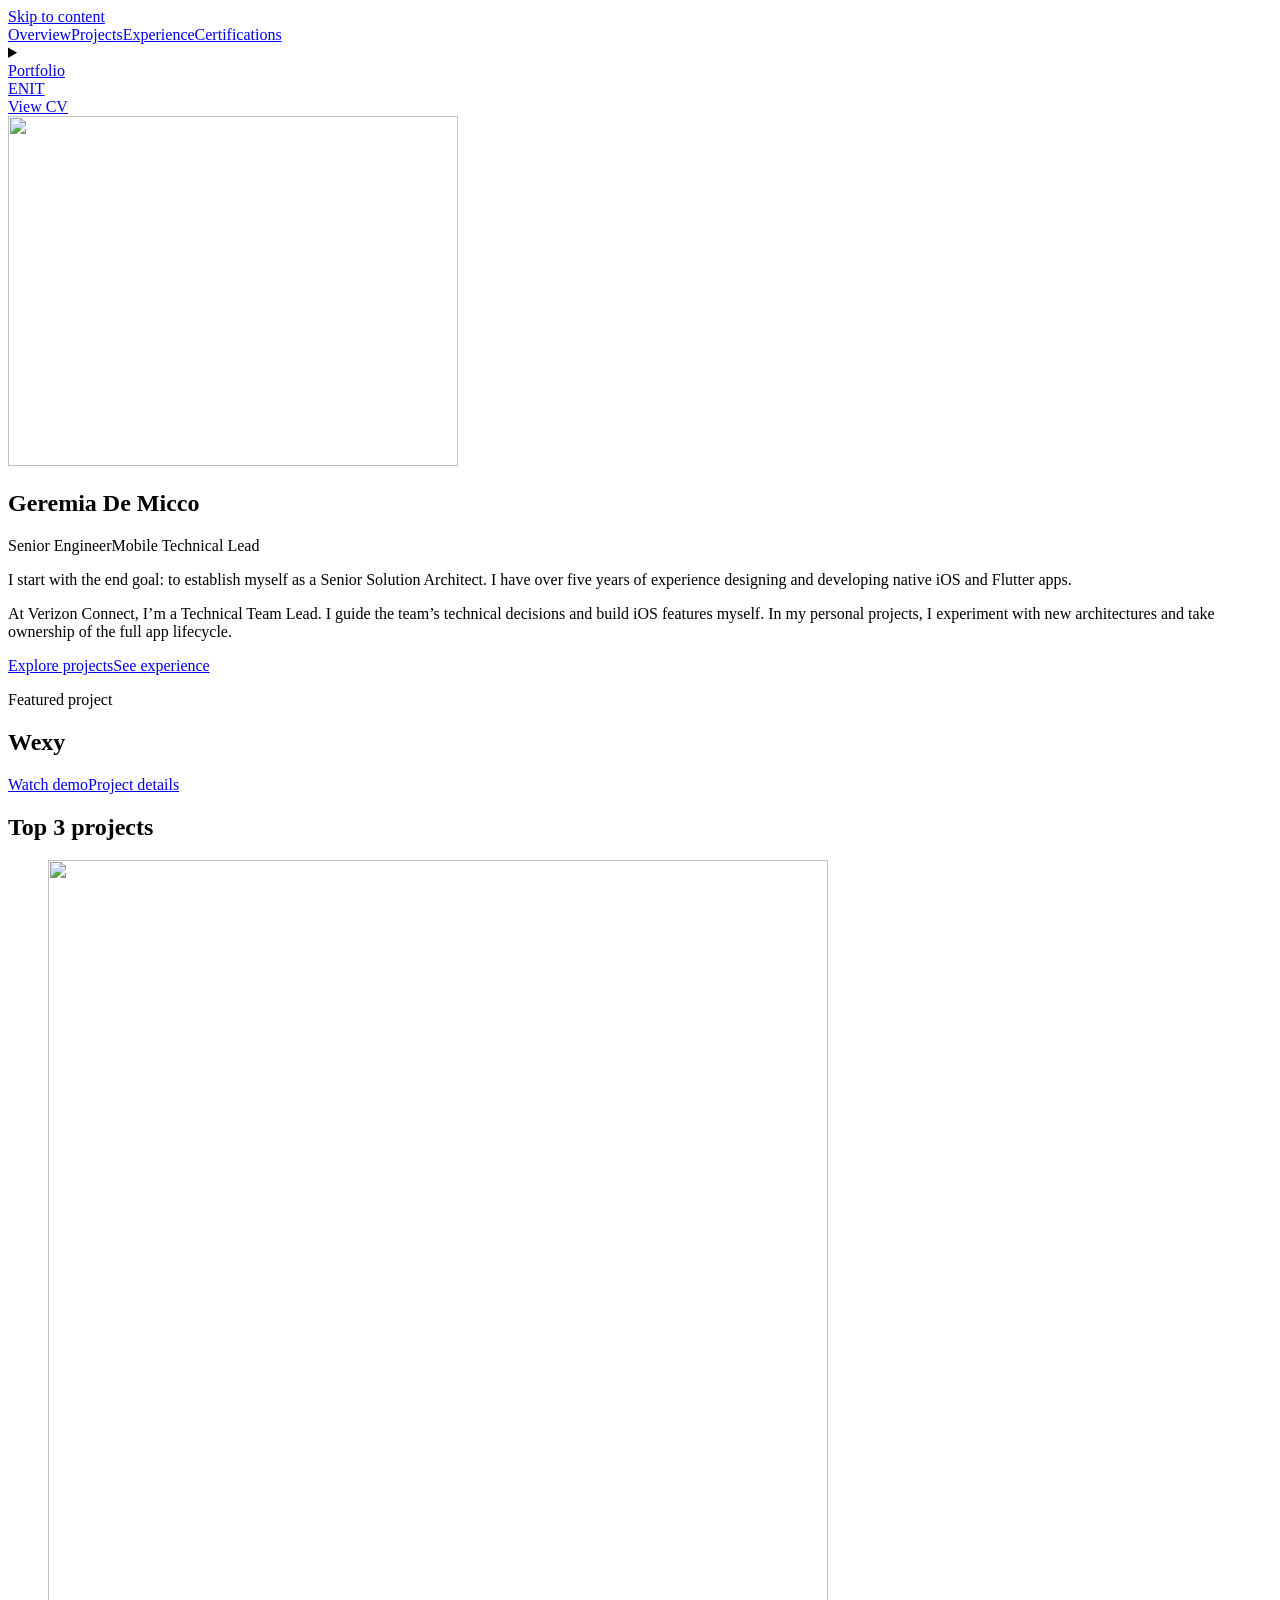
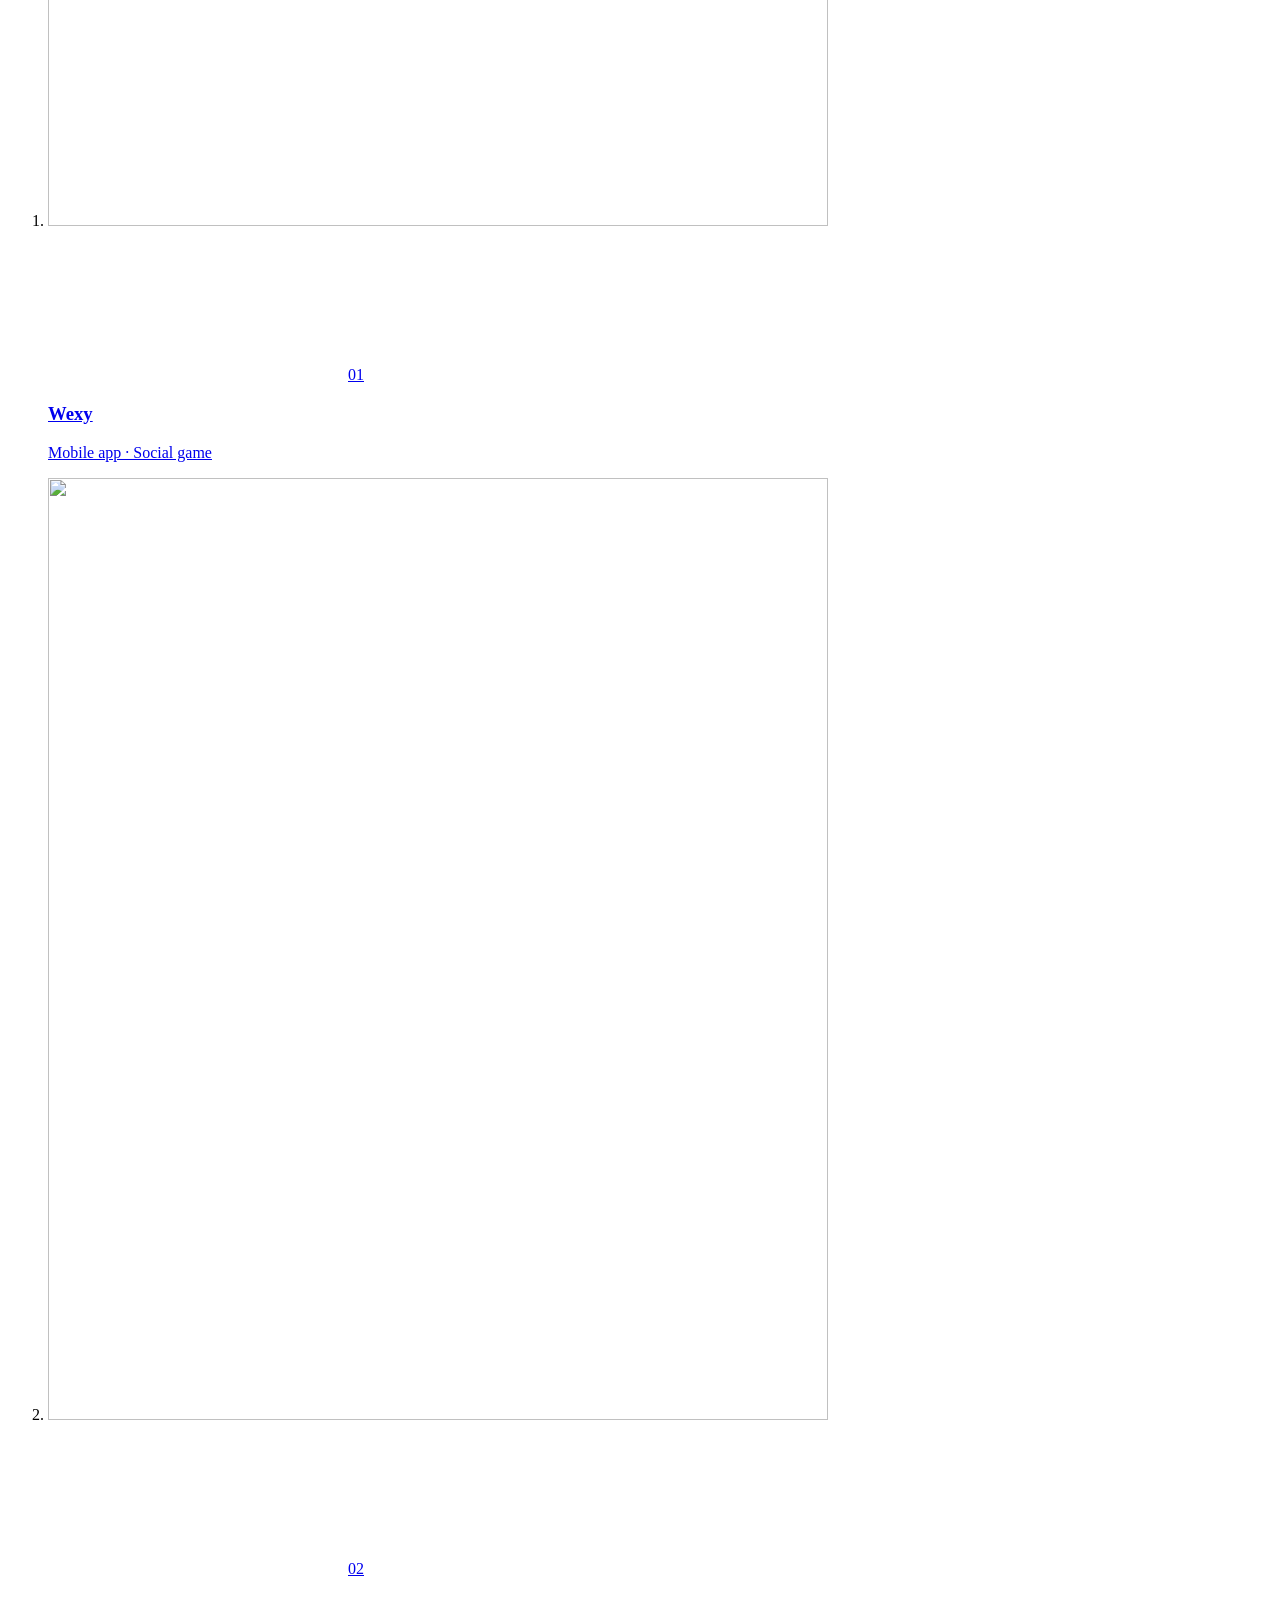
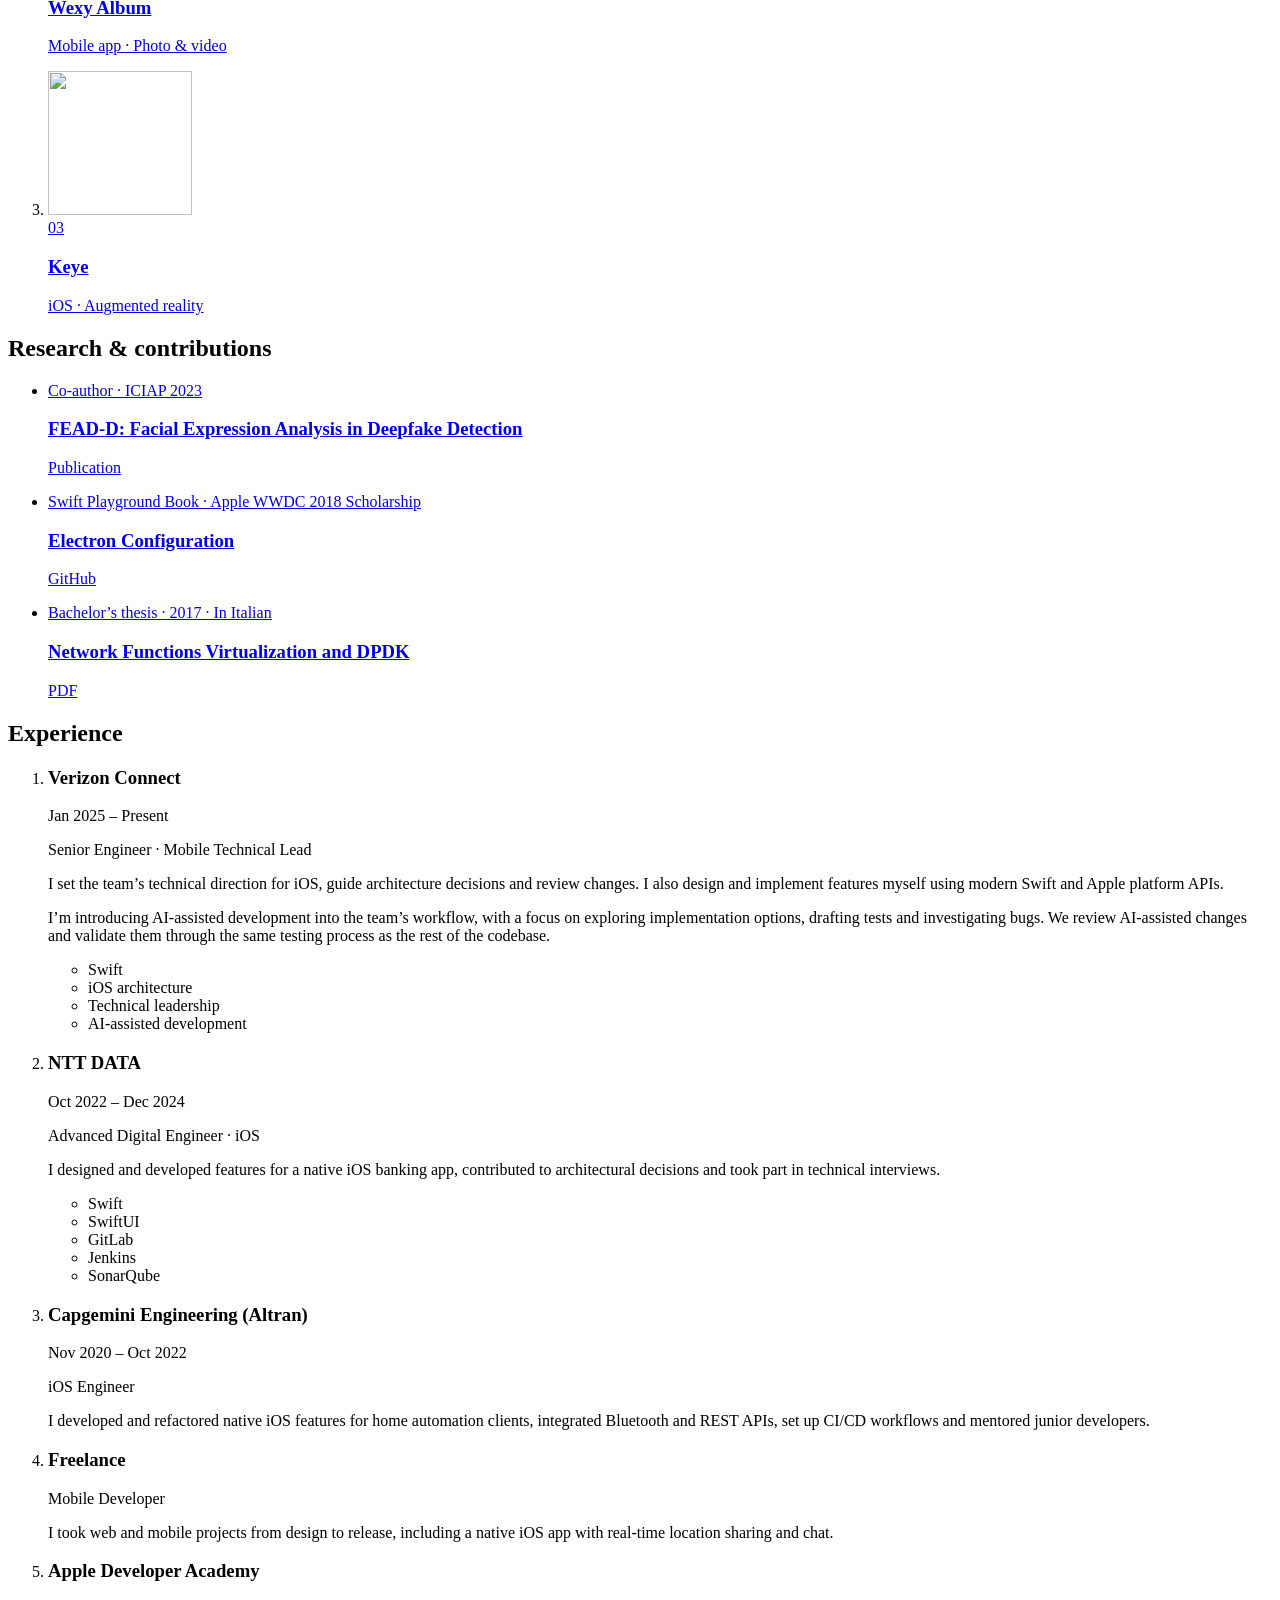
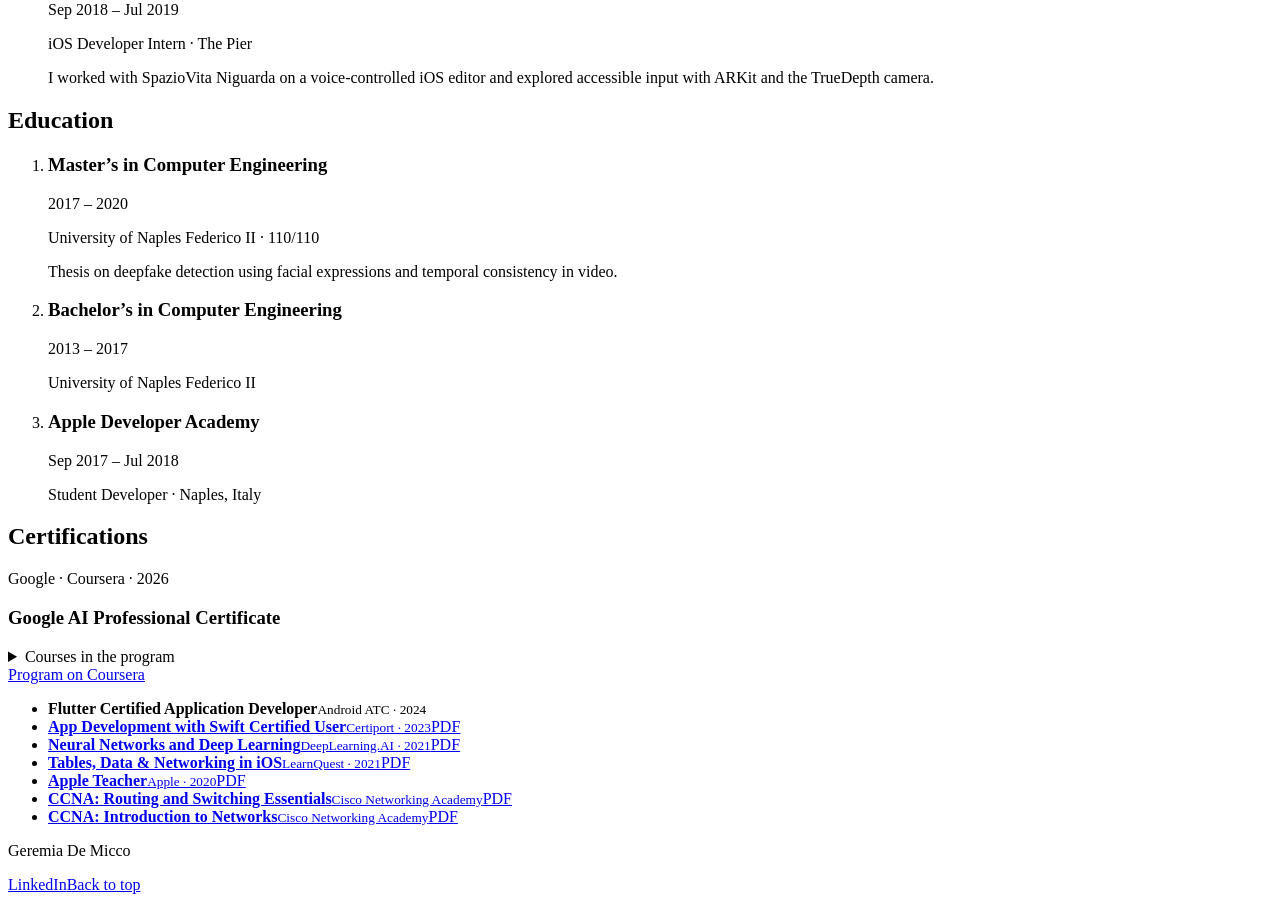
==== commit 6ccf1b63: "Set the portrait as the portfolio backdrop" ====
--- a/index.html
+++ b/index.html
@@ -1 +1 @@
-<!DOCTYPE html><html lang="en"><head><meta charset="utf-8"><meta name="viewport" content="width=device-width, initial-scale=1"><meta name="description" content="I start with the end goal: to establish myself as a Senior Solution Architect. I have over five years of experience designing and developing native iOS and Flutter apps."><meta name="theme-color" content="#080709"><meta property="og:type" content="website"><meta property="og:title" content="Geremia De Micco · Portfolio"><meta property="og:description" content="I start with the end goal: to establish myself as a Senior Solution Architect. I have over five years of experience designing and developing native iOS and Flutter apps."><link rel="icon" type="image/png" sizes="64x64" href="/gtm-portfolio/media/gdm-submission-icon.png"><title>Geremia De Micco · Portfolio</title><link rel="stylesheet" href="/gtm-portfolio/_astro/_..DA8glENY.css"></head><body id="top"><a href="#main" class="skip-link">Skip to content</a><header class="site-header"><div class="container header-content"><nav class="desktop-nav" aria-label="Main navigation"><a href="/gtm-portfolio/#overview">Overview</a><a href="/gtm-portfolio/#projects">Projects</a><a href="/gtm-portfolio/#experience">Experience</a><a href="/gtm-portfolio/#certifications">Certifications</a></nav><details class="mobile-menu"><summary aria-label="Menu"><span class="menu-icon" aria-hidden="true"></span></summary><div class="mobile-panel"><nav class="mobile-nav" aria-label="Main navigation"><a href="/gtm-portfolio/#overview">Overview</a><a href="/gtm-portfolio/#projects">Projects</a><a href="/gtm-portfolio/#experience">Experience</a><a href="/gtm-portfolio/#certifications">Certifications</a></nav><nav class="language-switch" aria-label="Language"><a href="/gtm-portfolio/" lang="en" hreflang="en" aria-label="English" aria-current="page">EN</a><a href="/gtm-portfolio/it/" lang="it" hreflang="it" aria-label="Italiano">IT</a></nav></div></details><a class="brand" href="/gtm-portfolio/">Portfolio</a><div class="header-actions"><nav class="language-switch desktop-language" aria-label="Language"><a href="/gtm-portfolio/" lang="en" hreflang="en" aria-label="English" aria-current="page">EN</a><a href="/gtm-portfolio/it/" lang="it" hreflang="it" aria-label="Italiano">IT</a></nav><a class="button button-outline header-cv" href="/gtm-portfolio/cv/">View CV</a></div></div></header><main id="main" tabindex="-1"><section class="hero" id="overview" tabindex="-1" aria-labelledby="hero-title"><div class="container hero-frame"><div class="hero-content"><span class="hero-marker" aria-hidden="true"></span><h1 id="hero-title">Geremia De Micco</h1><p class="identity-role"><span>Senior Engineer</span><span>Mobile Technical Lead</span></p><div class="lead hero-overview"><p>I start with the end goal: to establish myself as a Senior Solution Architect. I have over five years of experience designing and developing native iOS and Flutter apps.</p><p>At Verizon Connect, I’m a Technical Team Lead. I guide the team’s technical decisions and build iOS features myself. In my personal projects, I experiment with new architectures and take ownership of the full app lifecycle.</p></div><div class="button-row"><a class="button button-primary" href="#projects">Explore projects</a><a class="button button-overlay" href="#experience">See experience</a></div></div><img class="hero-portrait" src="/gtm-portfolio/media/geremia-de-micco.webp" width="450" height="350" alt="Geremia De Micco" fetchpriority="high"><div class="featured-content"><div><p class="eyebrow">Featured project</p><h2>Wexy</h2></div><div class="button-row"><a class="button button-overlay" href="/gtm-portfolio/projects/wexy/#demo" data-featured-demo><span class="play-icon" aria-hidden="true"></span>Watch demo</a><a class="featured-details" href="/gtm-portfolio/projects/wexy/" data-project-sheet="project-sheet-wexy">Project details</a></div></div></div></section><div class="container"><section class="shelf projects-shelf" id="projects" tabindex="-1" aria-labelledby="projects-title" data-shelf><div class="shelf-heading"><h2 id="projects-title">Top 3 projects</h2><div class="shelf-controls" hidden><button class="button button-outline" type="button" data-step="-1" aria-controls="project-track">Previous</button><button class="button button-outline" type="button" data-step="1" aria-controls="project-track">Next</button></div></div><ol class="shelf-track" id="project-track" role="list" data-shelf-track><li class="catalog-card"><a href="/gtm-portfolio/projects/wexy/" aria-labelledby="wexy-title" aria-describedby="wexy-category" data-project-sheet="project-sheet-wexy"><div class="catalog-art"><div class="project-cover cover-wexy" data-project-art><img src="/gtm-portfolio/media/wexy-cover.webp" width="780" height="966" alt="" loading="lazy" decoding="async"></div><video class="catalog-preview" data-preview="/gtm-portfolio/media/wexy-preview.mp4" muted playsinline preload="none" aria-hidden="true"></video><span class="catalog-rank" aria-hidden="true">01</span><div class="catalog-title"><h3 id="wexy-title">Wexy</h3><p class="meta" id="wexy-category">Mobile app · Social game</p></div></div></a></li><li class="catalog-card"><a href="/gtm-portfolio/projects/wexy-album/" aria-labelledby="wexy-album-title" aria-describedby="wexy-album-category" data-project-sheet="project-sheet-wexy-album"><div class="catalog-art"><div class="project-cover cover-wexy-album" data-project-art><img src="/gtm-portfolio/media/album-cover.webp" width="780" height="942" alt="" loading="lazy" decoding="async"></div><video class="catalog-preview" data-preview="/gtm-portfolio/media/album-preview.mp4" muted playsinline preload="none" aria-hidden="true"></video><span class="catalog-rank" aria-hidden="true">02</span><div class="catalog-title"><h3 id="wexy-album-title">Wexy Album</h3><p class="meta" id="wexy-album-category">Mobile app · Photo &amp; video</p></div></div></a></li><li class="catalog-card"><a href="/gtm-portfolio/projects/keye/" aria-labelledby="keye-title" aria-describedby="keye-category" data-project-sheet="project-sheet-keye"><div class="catalog-art"><div class="project-cover cover-keye" data-project-art><img src="/gtm-portfolio/media/keye.webp" width="144" height="144" alt="" loading="lazy" decoding="async"></div><span class="catalog-rank" aria-hidden="true">03</span><div class="catalog-title"><h3 id="keye-title">Keye</h3><p class="meta" id="keye-category">iOS · Augmented reality</p></div></div></a></li></ol></section><section class="shelf contributions-shelf" id="research" tabindex="-1" aria-labelledby="research-title" data-shelf><div class="shelf-heading"><h2 id="research-title">Research &amp; contributions</h2><div class="shelf-controls" hidden><button class="button button-outline" type="button" data-step="-1" aria-controls="research-track">Previous</button><button class="button button-outline" type="button" data-step="1" aria-controls="research-track">Next</button></div></div><ul class="shelf-track contributions-track" id="research-track" role="list" data-shelf-track><li class="contribution-card contribution-0"><a href="https://www.iris.unina.it/handle/11588/937765"><p class="meta">Co-author · ICIAP 2023</p><h3>FEAD-D: Facial Expression Analysis in Deepfake Detection</h3><span class="project-action">Publication</span></a></li><li class="contribution-card contribution-1"><a href="https://github.com/geredm/WWDC-2018-Accepted-PlaygroundBook-Electron-Configuration"><p class="meta">Swift Playground Book · Apple WWDC 2018 Scholarship</p><h3>Electron Configuration</h3><span class="project-action">GitHub</span></a></li><li class="contribution-card contribution-2"><a href="/gtm-portfolio/documents/bachelors-thesis.pdf"><p class="meta">Bachelor’s thesis · 2017 · In Italian</p><h3>Network Functions Virtualization and DPDK</h3><span class="project-action">PDF</span></a></li></ul></section><dialog class="project-sheet" id="project-sheet-wexy" aria-labelledby="sheet-title-wexy"><div class="sheet-scroll"><div class="project-cover sheet-art cover-wexy"><img src="/gtm-portfolio/media/wexy-cover.webp" width="780" height="966" alt="" loading="lazy"></div><button class="button button-overlay sheet-close" type="button" data-sheet-close autofocus>Close</button><div class="sheet-content"><p class="eyebrow">Mobile app · Social game</p><h2 id="sheet-title-wexy">Wexy</h2><p class="lead">A wedding game built around photo and video missions, a live leaderboard and a shared album.</p><div class="button-row"><button class="button button-primary" type="button" data-sheet-play data-play-label="Watch demo" data-hide-label="Hide demo" aria-controls="sheet-demo-wexy" aria-expanded="false"><span class="play-icon" aria-hidden="true"></span><span data-demo-label>Watch demo</span></button><a class="button button-outline" href="/gtm-portfolio/projects/wexy/">Project details</a></div><figure class="sheet-demo" id="sheet-demo-wexy" hidden><video controls playsinline preload="none" aria-label="Wexy"><source src="/gtm-portfolio/media/wexy-demo.mp4" type="video/mp4"><a href="/gtm-portfolio/media/wexy-demo.mp4">Watch demo</a></video><figcaption class="meta">Silent screen recording</figcaption></figure><div class="sheet-description"><p>Wexy turns the wedding into a shared game. The couple sets up an event and invites guests to join by link or code. Guests complete photo and video missions and share what they capture in the event feed.</p><p>A live leaderboard tracks points during the event. The shared album brings the photos and videos together afterwards.</p></div><div class="sheet-links"><a href="https://apps.apple.com/app/wexy/id6447193083">App Store</a><a href="https://play.google.com/store/apps/details?id=com.fantadev.fantamatrimonio">Google Play</a></div></div></div></dialog><dialog class="project-sheet" id="project-sheet-wexy-album" aria-labelledby="sheet-title-wexy-album"><div class="sheet-scroll"><div class="project-cover sheet-art cover-wexy-album"><img src="/gtm-portfolio/media/album-cover.webp" width="780" height="942" alt="" loading="lazy"></div><button class="button button-overlay sheet-close" type="button" data-sheet-close autofocus>Close</button><div class="sheet-content"><p class="eyebrow">Mobile app · Photo &amp; video</p><h2 id="sheet-title-wexy-album">Wexy Album</h2><p class="lead">A dedicated app for collecting, browsing and saving photos and videos from a wedding.</p><div class="button-row"><button class="button button-primary" type="button" data-sheet-play data-play-label="Watch demo" data-hide-label="Hide demo" aria-controls="sheet-demo-wexy-album" aria-expanded="false"><span class="play-icon" aria-hidden="true"></span><span data-demo-label>Watch demo</span></button><a class="button button-outline" href="/gtm-portfolio/projects/wexy-album/">Project details</a></div><figure class="sheet-demo" id="sheet-demo-wexy-album" hidden><video controls playsinline preload="none" aria-label="Wexy Album"><source src="/gtm-portfolio/media/wexy-album-demo.mp4" type="video/mp4"><a href="/gtm-portfolio/media/wexy-album-demo.mp4">Watch demo</a></video><figcaption class="meta">Silent screen recording</figcaption></figure><div class="sheet-description"><p>The couple and their guests can open their shared album, browse photos and videos in a grid and save selected media to their devices.</p><p>The app supports batch uploads and shows progress while the files upload and videos are processed.</p></div><div class="sheet-links"><a href="https://apps.apple.com/app/wexy-album/id6760538771">App Store</a><a href="https://play.google.com/store/apps/details?id=com.wexy.weddingalbum">Google Play</a></div></div></div></dialog><dialog class="project-sheet" id="project-sheet-keye" aria-labelledby="sheet-title-keye"><div class="sheet-scroll"><div class="project-cover sheet-art cover-keye"><img src="/gtm-portfolio/media/keye.webp" width="144" height="144" alt="" loading="lazy"></div><button class="button button-overlay sheet-close" type="button" data-sheet-close autofocus>Close</button><div class="sheet-content"><p class="eyebrow">iOS · Augmented reality</p><h2 id="sheet-title-keye">Keye</h2><p class="lead">An augmented reality app developed at the Apple Developer Academy.</p><div class="button-row"><a class="button button-primary" href="https://videopress.com/v/hbXIBNl4"><span class="play-icon" aria-hidden="true"></span>Watch demo</a><a class="button button-outline" href="/gtm-portfolio/projects/keye/">Project details</a></div><div class="sheet-description"><p>Keye was an iOS augmented reality project built at the Apple Developer Academy. I worked on it as product manager.</p></div></div></div></dialog><script type="module">var e=matchMedia(`(prefers-reduced-motion: reduce)`);for(let t of document.querySelectorAll(`[data-shelf]`)){let n=t.querySelector(`[data-shelf-track]`),r=t.querySelector(`.shelf-controls`),i=r?.querySelector(`[data-step="-1"]`),a=r?.querySelector(`[data-step="1"]`);if(!n||!r||!i||!a)continue;function o(t){let r=n?.firstElementChild;if(!n||!r)return;let i=parseFloat(getComputedStyle(n).columnGap)||0;n.scrollBy({left:(r.getBoundingClientRect().width+i)*t,behavior:e.matches?`instant`:`smooth`})}let s=()=>{let e=n.scrollWidth-n.clientWidth;r.hidden=e<2,i.disabled=n.scrollLeft<2,a.disabled=n.scrollLeft>=e-2};i.addEventListener(`click`,()=>o(-1)),a.addEventListener(`click`,()=>o(1)),n.addEventListener(`scroll`,s,{passive:!0}),new ResizeObserver(s).observe(n),s()}var t=matchMedia(`(hover: hover) and (pointer: fine) and (prefers-reduced-motion: no-preference)`);for(let e of document.querySelectorAll(`video[data-preview]`)){let n=e.closest(`.catalog-art`),r=e.dataset.preview;if(!n||!r)continue;let i,a=!1,o=()=>{a=!1,window.clearTimeout(i),e.pause(),e.readyState>0&&(e.currentTime=0),n.classList.remove(`is-previewing`)};n.addEventListener(`pointerenter`,()=>{t.matches&&(a=!0,i=window.setTimeout(async()=>{e.hasAttribute(`src`)||(e.src=r);try{await e.play(),a&&n.classList.add(`is-previewing`)}catch{}},420))}),n.addEventListener(`pointerleave`,o),n.closest(`a`)?.addEventListener(`click`,o),t.addEventListener(`change`,o),document.addEventListener(`visibilitychange`,o)}function n(t,n,r,i){let a=n.getBoundingClientRect(),o=r.getBoundingClientRect();if(e.matches||!a.width||!o.width||o.top<0)return;let s=r.cloneNode(!0);s.classList.add(`artwork-flight`),s.setAttribute(`aria-hidden`,`true`),Object.assign(s.style,{left:o.left+`px`,top:o.top+`px`,width:o.width+`px`,height:o.height+`px`}),t.append(s),r.classList.add(`in-flight`);let c=[{transform:`translate(${a.left-o.left}px, ${a.top-o.top}px) scale(${a.width/o.width}, ${a.height/o.height})`,opacity:.72,borderRadius:`.55rem`},{transform:`none`,opacity:1,borderRadius:`.9rem .9rem 0 0`}],l=s.animate(i?c.reverse():c,{duration:i?230:400,easing:i?`cubic-bezier(.48, 0, .75, .8)`:`cubic-bezier(.18, .82, .24, 1)`});return l.finished.catch(()=>{}).finally(()=>{r.classList.remove(`in-flight`),s.remove()}),l}for(let t of document.querySelectorAll(`.project-sheet`)){let r=t.querySelector(`[data-sheet-close]`),i=t.querySelector(`.sheet-art`),a=t.querySelector(`.sheet-content`),o=t.querySelector(`.sheet-scroll`),s=t.querySelector(`[data-sheet-play]`),c=s?.querySelector(`[data-demo-label]`),l=t.querySelector(`.sheet-demo`),u=l?.querySelector(`video`);if(!r||!i||!a||!o||typeof t.showModal!=`function`)continue;let d,f=null,p,m=!1;for(let r of document.querySelectorAll(`[data-project-sheet="${t.id}"]`))r.setAttribute(`aria-haspopup`,`dialog`),r.addEventListener(`click`,s=>{s.metaKey||s.ctrlKey||s.shiftKey||s.altKey||(s.preventDefault(),d=r,f=r.querySelector(`[data-project-art]`)??r,t.showModal(),o.scrollTop=0,f&&(p=n(t,f,i,!1)),e.matches||a.animate([{opacity:0,transform:`translateY(12px)`},{opacity:1,transform:`none`}],{delay:85,duration:280,fill:`backwards`,easing:`ease-out`}))});let h=()=>{if(m)return;m=!0,u?.pause();let e=f&&p?.playState!==`running`?n(t,f,i,!0):void 0;e?(t.dataset.closing=``,e.finished.catch(()=>{}).then(()=>t.close())):t.close()};r.addEventListener(`click`,h),t.addEventListener(`cancel`,e=>{e.preventDefault(),h()}),t.addEventListener(`click`,e=>{e.target===t&&h()}),t.addEventListener(`close`,()=>{p?.cancel(),delete t.dataset.closing,m=!1,u?.pause(),l&&(l.hidden=!0),s?.setAttribute(`aria-expanded`,`false`),c&&s?.dataset.playLabel&&(c.textContent=s.dataset.playLabel),d?.focus({preventScroll:!0})}),s&&l&&u&&s.addEventListener(`click`,()=>{let t=l.hidden;l.hidden=!t,s.setAttribute(`aria-expanded`,String(t));let n=t?s.dataset.hideLabel:s.dataset.playLabel;c&&n&&(c.textContent=n),t?(u.play().catch(()=>{}),l.scrollIntoView({block:`nearest`,behavior:e.matches?`instant`:`smooth`})):u.pause()})}</script><section class="resume-section" id="experience" tabindex="-1" aria-labelledby="experience-title"><h2 id="experience-title">Experience</h2><ol class="timeline" role="list"><li class="timeline-item current-role"><div class="timeline-head"><h3>Verizon Connect</h3><p class="meta period"><time datetime="2025-01">Jan 2025</time> – Present</p></div><p class="role">Senior Engineer · Mobile Technical Lead</p><p class="timeline-text">I set the team’s technical direction for iOS, guide architecture decisions and review changes. I also design and implement features myself using modern Swift and Apple platform APIs.</p><p class="timeline-text">I’m introducing AI-assisted development into the team’s workflow, with a focus on exploring implementation options, drafting tests and investigating bugs. We review AI-assisted changes and validate them through the same testing process as the rest of the codebase.</p><ul class="skill-list" role="list"><li>Swift</li><li>iOS architecture</li><li>Technical leadership</li><li>AI-assisted development</li></ul></li><li class="timeline-item"><div class="timeline-head"><h3>NTT DATA</h3><p class="meta period"><time datetime="2022-10">Oct 2022</time> – <time datetime="2024-12">Dec 2024</time></p></div><p class="role">Advanced Digital Engineer · iOS</p><p class="timeline-text">I designed and developed features for a native iOS banking app, contributed to architectural decisions and took part in technical interviews.</p><ul class="skill-list" role="list"><li>Swift</li><li>SwiftUI</li><li>GitLab</li><li>Jenkins</li><li>SonarQube</li></ul></li><li class="timeline-item"><div class="timeline-head"><h3>Capgemini Engineering (Altran)</h3><p class="meta period"><time datetime="2020-11">Nov 2020</time> – <time datetime="2022-10">Oct 2022</time></p></div><p class="role">iOS Engineer</p><p class="timeline-text">I developed and refactored native iOS features for home automation clients, integrated Bluetooth and REST APIs, set up CI/CD workflows and mentored junior developers.</p></li><li class="timeline-item"><div class="timeline-head"><h3>Freelance</h3></div><p class="role">Mobile Developer</p><p class="timeline-text">I took web and mobile projects from design to release, including a native iOS app with real-time location sharing and chat.</p></li><li class="timeline-item"><div class="timeline-head"><h3>Apple Developer Academy</h3><p class="meta period"><time datetime="2018-09">Sep 2018</time> – <time datetime="2019-07">Jul 2019</time></p></div><p class="role">iOS Developer Intern · The Pier</p><p class="timeline-text">I worked with SpazioVita Niguarda on a voice-controlled iOS editor and explored accessible input with ARKit and the TrueDepth camera.</p></li></ol></section><section class="resume-section" id="education" tabindex="-1" aria-labelledby="education-title"><h2 id="education-title">Education</h2><ol class="timeline" role="list"><li class="timeline-item"><div class="timeline-head"><h3>Master’s in Computer Engineering</h3><p class="meta period"><time datetime="2017">2017</time> – <time datetime="2020">2020</time></p></div><p class="role">University of Naples Federico II · 110/110</p><p class="timeline-text">Thesis on deepfake detection using facial expressions and temporal consistency in video.</p></li><li class="timeline-item"><div class="timeline-head"><h3>Bachelor’s in Computer Engineering</h3><p class="meta period"><time datetime="2013">2013</time> – <time datetime="2017">2017</time></p></div><p class="role">University of Naples Federico II</p></li><li class="timeline-item"><div class="timeline-head"><h3>Apple Developer Academy</h3><p class="meta period"><time datetime="2017-09">Sep 2017</time> – <time datetime="2018-07">Jul 2018</time></p></div><p class="role">Student Developer · Naples, Italy</p></li></ol></section><section class="resume-section" id="certifications" tabindex="-1" aria-labelledby="certifications-title"><h2 id="certifications-title">Certifications</h2><div><article class="credential"><p class="meta">Google · Coursera · <time datetime="2026">2026</time></p><h3>Google AI Professional Certificate</h3><details class="credential-courses"><summary>Courses in the program</summary><ol lang="en"><li>AI Fundamentals</li><li>AI for Brainstorming and Planning</li><li>AI for Research and Insights</li><li>AI for Writing and Communicating</li><li>AI for Content Creation</li><li>AI for Data Analysis</li><li>AI for App Building</li><li>AI for App Deployment</li></ol></details><a class="project-action" href="https://www.coursera.org/professional-certificates/google-ai">Program on Coursera</a></article><ul class="resources" role="list"><li><div class="resource-line"><span><strong>Flutter Certified Application Developer</strong><small>Android ATC · 2024</small></span></div></li><li><a href="/gtm-portfolio/documents/app-development-with-swift.pdf"><span><strong>App Development with Swift Certified User</strong><small>Certiport · 2023</small></span><span class="resource-type">PDF</span></a></li><li><a href="/gtm-portfolio/documents/neural-networks-and-deep-learning.pdf"><span><strong>Neural Networks and Deep Learning</strong><small>DeepLearning.AI · 2021</small></span><span class="resource-type">PDF</span></a></li><li><a href="/gtm-portfolio/documents/tables-data-and-networking-in-ios.pdf"><span><strong>Tables, Data &amp; Networking in iOS</strong><small>LearnQuest · 2021</small></span><span class="resource-type">PDF</span></a></li><li><a href="/gtm-portfolio/documents/apple-teacher.pdf"><span><strong>Apple Teacher</strong><small>Apple · 2020</small></span><span class="resource-type">PDF</span></a></li><li><a href="/gtm-portfolio/documents/ccna-routing-and-switching-essentials.pdf"><span><strong>CCNA: Routing and Switching Essentials</strong><small>Cisco Networking Academy</small></span><span class="resource-type">PDF</span></a></li><li><a href="/gtm-portfolio/documents/ccna-introduction-to-networks.pdf"><span><strong>CCNA: Introduction to Networks</strong><small>Cisco Networking Academy</small></span><span class="resource-type">PDF</span></a></li></ul></div></section></div><dialog class="demo-dialog" id="featured-demo" aria-labelledby="dialog-title"><div class="dialog-heading"><div><p class="meta">Demo</p><h2 id="dialog-title">Wexy</h2></div><form method="dialog"><button class="button button-outline" autofocus>Close</button></form></div><video controls playsinline preload="none" poster="/gtm-portfolio/media/wexy-cover.webp" aria-label="Wexy"><source src="/gtm-portfolio/media/wexy-demo.mp4" type="video/mp4"><a href="/gtm-portfolio/media/wexy-demo.mp4">Watch demo</a></video><p class="meta dialog-note">Silent screen recording</p></dialog><script type="module">var e=document.querySelector(`#featured-demo`),t=document.querySelector(`[data-featured-demo]`),n=e?.querySelector(`video`);e&&t&&n&&typeof e.showModal==`function`&&(t.addEventListener(`click`,t=>{t.metaKey||t.ctrlKey||t.shiftKey||t.altKey||(t.preventDefault(),e.showModal(),n.play().catch(()=>{}))}),e.addEventListener(`close`,()=>{n.pause(),t.focus()}));</script></main><footer class="site-footer"><div class="container footer-content"><p>Geremia De Micco</p><nav aria-label="Footer links"><a href="https://www.linkedin.com/in/geremiademicco/">LinkedIn</a><a href="#top">Back to top</a></nav></div></footer></body></html><script type="module">var e=document.querySelector(`.mobile-menu`);if(e){let t=e.querySelector(`summary`);e.addEventListener(`keydown`,n=>{n.key===`Escape`&&e.open&&(e.open=!1,t?.focus())}),document.addEventListener(`click`,t=>{e.open&&t.target instanceof Element&&(!e.contains(t.target)||t.target.closest(`a`))&&(e.open=!1)})}</script><script type="module">document.querySelector(`[data-print]`)?.addEventListener(`click`,()=>window.print());</script>+<!DOCTYPE html><html lang="en"><head><meta charset="utf-8"><meta name="viewport" content="width=device-width, initial-scale=1"><meta name="description" content="I start with the end goal: to establish myself as a Senior Solution Architect. I have over five years of experience designing and developing native iOS and Flutter apps."><meta name="theme-color" content="#080709"><meta property="og:type" content="website"><meta property="og:title" content="Geremia De Micco · Portfolio"><meta property="og:description" content="I start with the end goal: to establish myself as a Senior Solution Architect. I have over five years of experience designing and developing native iOS and Flutter apps."><link rel="icon" type="image/png" sizes="64x64" href="/gtm-portfolio/media/gdm-submission-icon.png"><title>Geremia De Micco · Portfolio</title><link rel="stylesheet" href="/gtm-portfolio/_astro/_..Bz1zpt3s.css"></head><body id="top"><a href="#main" class="skip-link">Skip to content</a><header class="site-header"><div class="container header-content"><nav class="desktop-nav" aria-label="Main navigation"><a href="/gtm-portfolio/#overview">Overview</a><a href="/gtm-portfolio/#projects">Projects</a><a href="/gtm-portfolio/#experience">Experience</a><a href="/gtm-portfolio/#certifications">Certifications</a></nav><details class="mobile-menu"><summary aria-label="Menu"><span class="menu-icon" aria-hidden="true"></span></summary><div class="mobile-panel"><nav class="mobile-nav" aria-label="Main navigation"><a href="/gtm-portfolio/#overview">Overview</a><a href="/gtm-portfolio/#projects">Projects</a><a href="/gtm-portfolio/#experience">Experience</a><a href="/gtm-portfolio/#certifications">Certifications</a></nav><nav class="language-switch" aria-label="Language"><a href="/gtm-portfolio/" lang="en" hreflang="en" aria-label="English" aria-current="page">EN</a><a href="/gtm-portfolio/it/" lang="it" hreflang="it" aria-label="Italiano">IT</a></nav></div></details><a class="brand" href="/gtm-portfolio/">Portfolio</a><div class="header-actions"><nav class="language-switch desktop-language" aria-label="Language"><a href="/gtm-portfolio/" lang="en" hreflang="en" aria-label="English" aria-current="page">EN</a><a href="/gtm-portfolio/it/" lang="it" hreflang="it" aria-label="Italiano">IT</a></nav><a class="button button-outline header-cv" href="/gtm-portfolio/cv/">View CV</a></div></div></header><main id="main" tabindex="-1"><section class="hero" id="overview" tabindex="-1" aria-labelledby="hero-title"><div class="hero-art"><img src="/gtm-portfolio/media/geremia-de-micco.webp" width="450" height="350" alt="" fetchpriority="high"></div><div class="container hero-frame"><div class="hero-content"><span class="hero-marker" aria-hidden="true"></span><h1 id="hero-title">Geremia De Micco</h1><p class="identity-role"><span>Senior Engineer</span><span>Mobile Technical Lead</span></p><div class="lead hero-overview"><p>I start with the end goal: to establish myself as a Senior Solution Architect. I have over five years of experience designing and developing native iOS and Flutter apps.</p><p>At Verizon Connect, I’m a Technical Team Lead. I guide the team’s technical decisions and build iOS features myself. In my personal projects, I experiment with new architectures and take ownership of the full app lifecycle.</p></div><div class="button-row"><a class="button button-primary" href="#projects">Explore projects</a><a class="button button-overlay" href="#experience">See experience</a></div></div><div class="featured-content"><p class="eyebrow">Featured project</p><h2>Wexy</h2><div class="button-row"><a class="button button-overlay" href="/gtm-portfolio/projects/wexy/#demo" data-featured-demo><span class="play-icon" aria-hidden="true"></span>Watch demo</a><a class="featured-details" href="/gtm-portfolio/projects/wexy/" data-project-sheet="project-sheet-wexy">Project details</a></div></div></div></section><div class="container"><section class="shelf projects-shelf" id="projects" tabindex="-1" aria-labelledby="projects-title" data-shelf><div class="shelf-heading"><h2 id="projects-title">Top 3 projects</h2><div class="shelf-controls" hidden><button class="button button-outline" type="button" data-step="-1" aria-controls="project-track">Previous</button><button class="button button-outline" type="button" data-step="1" aria-controls="project-track">Next</button></div></div><ol class="shelf-track" id="project-track" role="list" data-shelf-track><li class="catalog-card"><a href="/gtm-portfolio/projects/wexy/" aria-labelledby="wexy-title" aria-describedby="wexy-category" data-project-sheet="project-sheet-wexy"><div class="catalog-art"><div class="project-cover cover-wexy" data-project-art><img src="/gtm-portfolio/media/wexy-cover.webp" width="780" height="966" alt="" loading="lazy" decoding="async"></div><video class="catalog-preview" data-preview="/gtm-portfolio/media/wexy-preview.mp4" muted playsinline preload="none" aria-hidden="true"></video><span class="catalog-rank" aria-hidden="true">01</span><div class="catalog-title"><h3 id="wexy-title">Wexy</h3><p class="meta" id="wexy-category">Mobile app · Social game</p></div></div></a></li><li class="catalog-card"><a href="/gtm-portfolio/projects/wexy-album/" aria-labelledby="wexy-album-title" aria-describedby="wexy-album-category" data-project-sheet="project-sheet-wexy-album"><div class="catalog-art"><div class="project-cover cover-wexy-album" data-project-art><img src="/gtm-portfolio/media/album-cover.webp" width="780" height="942" alt="" loading="lazy" decoding="async"></div><video class="catalog-preview" data-preview="/gtm-portfolio/media/album-preview.mp4" muted playsinline preload="none" aria-hidden="true"></video><span class="catalog-rank" aria-hidden="true">02</span><div class="catalog-title"><h3 id="wexy-album-title">Wexy Album</h3><p class="meta" id="wexy-album-category">Mobile app · Photo &amp; video</p></div></div></a></li><li class="catalog-card"><a href="/gtm-portfolio/projects/keye/" aria-labelledby="keye-title" aria-describedby="keye-category" data-project-sheet="project-sheet-keye"><div class="catalog-art"><div class="project-cover cover-keye" data-project-art><img src="/gtm-portfolio/media/keye.webp" width="144" height="144" alt="" loading="lazy" decoding="async"></div><span class="catalog-rank" aria-hidden="true">03</span><div class="catalog-title"><h3 id="keye-title">Keye</h3><p class="meta" id="keye-category">iOS · Augmented reality</p></div></div></a></li></ol></section><section class="shelf contributions-shelf" id="research" tabindex="-1" aria-labelledby="research-title" data-shelf><div class="shelf-heading"><h2 id="research-title">Research &amp; contributions</h2><div class="shelf-controls" hidden><button class="button button-outline" type="button" data-step="-1" aria-controls="research-track">Previous</button><button class="button button-outline" type="button" data-step="1" aria-controls="research-track">Next</button></div></div><ul class="shelf-track contributions-track" id="research-track" role="list" data-shelf-track><li class="contribution-card contribution-0"><a href="https://www.iris.unina.it/handle/11588/937765"><p class="meta">Co-author · ICIAP 2023</p><h3>FEAD-D: Facial Expression Analysis in Deepfake Detection</h3><span class="project-action">Publication</span></a></li><li class="contribution-card contribution-1"><a href="https://github.com/geredm/WWDC-2018-Accepted-PlaygroundBook-Electron-Configuration"><p class="meta">Swift Playground Book · Apple WWDC 2018 Scholarship</p><h3>Electron Configuration</h3><span class="project-action">GitHub</span></a></li><li class="contribution-card contribution-2"><a href="/gtm-portfolio/documents/bachelors-thesis.pdf"><p class="meta">Bachelor’s thesis · 2017 · In Italian</p><h3>Network Functions Virtualization and DPDK</h3><span class="project-action">PDF</span></a></li></ul></section><dialog class="project-sheet" id="project-sheet-wexy" aria-labelledby="sheet-title-wexy"><div class="sheet-scroll"><div class="project-cover sheet-art cover-wexy"><img src="/gtm-portfolio/media/wexy-cover.webp" width="780" height="966" alt="" loading="lazy"></div><button class="button button-overlay sheet-close" type="button" data-sheet-close autofocus>Close</button><div class="sheet-content"><p class="eyebrow">Mobile app · Social game</p><h2 id="sheet-title-wexy">Wexy</h2><p class="lead">A wedding game built around photo and video missions, a live leaderboard and a shared album.</p><div class="button-row"><button class="button button-primary" type="button" data-sheet-play data-play-label="Watch demo" data-hide-label="Hide demo" aria-controls="sheet-demo-wexy" aria-expanded="false"><span class="play-icon" aria-hidden="true"></span><span data-demo-label>Watch demo</span></button><a class="button button-outline" href="/gtm-portfolio/projects/wexy/">Project details</a></div><figure class="sheet-demo" id="sheet-demo-wexy" hidden><video controls playsinline preload="none" aria-label="Wexy"><source src="/gtm-portfolio/media/wexy-demo.mp4" type="video/mp4"><a href="/gtm-portfolio/media/wexy-demo.mp4">Watch demo</a></video><figcaption class="meta">Silent screen recording</figcaption></figure><div class="sheet-description"><p>Wexy turns the wedding into a shared game. The couple sets up an event and invites guests to join by link or code. Guests complete photo and video missions and share what they capture in the event feed.</p><p>A live leaderboard tracks points during the event. The shared album brings the photos and videos together afterwards.</p></div><div class="sheet-links"><a href="https://apps.apple.com/app/wexy/id6447193083">App Store</a><a href="https://play.google.com/store/apps/details?id=com.fantadev.fantamatrimonio">Google Play</a></div></div></div></dialog><dialog class="project-sheet" id="project-sheet-wexy-album" aria-labelledby="sheet-title-wexy-album"><div class="sheet-scroll"><div class="project-cover sheet-art cover-wexy-album"><img src="/gtm-portfolio/media/album-cover.webp" width="780" height="942" alt="" loading="lazy"></div><button class="button button-overlay sheet-close" type="button" data-sheet-close autofocus>Close</button><div class="sheet-content"><p class="eyebrow">Mobile app · Photo &amp; video</p><h2 id="sheet-title-wexy-album">Wexy Album</h2><p class="lead">A dedicated app for collecting, browsing and saving photos and videos from a wedding.</p><div class="button-row"><button class="button button-primary" type="button" data-sheet-play data-play-label="Watch demo" data-hide-label="Hide demo" aria-controls="sheet-demo-wexy-album" aria-expanded="false"><span class="play-icon" aria-hidden="true"></span><span data-demo-label>Watch demo</span></button><a class="button button-outline" href="/gtm-portfolio/projects/wexy-album/">Project details</a></div><figure class="sheet-demo" id="sheet-demo-wexy-album" hidden><video controls playsinline preload="none" aria-label="Wexy Album"><source src="/gtm-portfolio/media/wexy-album-demo.mp4" type="video/mp4"><a href="/gtm-portfolio/media/wexy-album-demo.mp4">Watch demo</a></video><figcaption class="meta">Silent screen recording</figcaption></figure><div class="sheet-description"><p>The couple and their guests can open their shared album, browse photos and videos in a grid and save selected media to their devices.</p><p>The app supports batch uploads and shows progress while the files upload and videos are processed.</p></div><div class="sheet-links"><a href="https://apps.apple.com/app/wexy-album/id6760538771">App Store</a><a href="https://play.google.com/store/apps/details?id=com.wexy.weddingalbum">Google Play</a></div></div></div></dialog><dialog class="project-sheet" id="project-sheet-keye" aria-labelledby="sheet-title-keye"><div class="sheet-scroll"><div class="project-cover sheet-art cover-keye"><img src="/gtm-portfolio/media/keye.webp" width="144" height="144" alt="" loading="lazy"></div><button class="button button-overlay sheet-close" type="button" data-sheet-close autofocus>Close</button><div class="sheet-content"><p class="eyebrow">iOS · Augmented reality</p><h2 id="sheet-title-keye">Keye</h2><p class="lead">An augmented reality app developed at the Apple Developer Academy.</p><div class="button-row"><a class="button button-primary" href="https://videopress.com/v/hbXIBNl4"><span class="play-icon" aria-hidden="true"></span>Watch demo</a><a class="button button-outline" href="/gtm-portfolio/projects/keye/">Project details</a></div><div class="sheet-description"><p>Keye was an iOS augmented reality project built at the Apple Developer Academy. I worked on it as product manager.</p></div></div></div></dialog><script type="module">var e=matchMedia(`(prefers-reduced-motion: reduce)`);for(let t of document.querySelectorAll(`[data-shelf]`)){let n=t.querySelector(`[data-shelf-track]`),r=t.querySelector(`.shelf-controls`),i=r?.querySelector(`[data-step="-1"]`),a=r?.querySelector(`[data-step="1"]`);if(!n||!r||!i||!a)continue;function o(t){let r=n?.firstElementChild;if(!n||!r)return;let i=parseFloat(getComputedStyle(n).columnGap)||0;n.scrollBy({left:(r.getBoundingClientRect().width+i)*t,behavior:e.matches?`instant`:`smooth`})}let s=()=>{let e=n.scrollWidth-n.clientWidth;r.hidden=e<2,i.disabled=n.scrollLeft<2,a.disabled=n.scrollLeft>=e-2};i.addEventListener(`click`,()=>o(-1)),a.addEventListener(`click`,()=>o(1)),n.addEventListener(`scroll`,s,{passive:!0}),new ResizeObserver(s).observe(n),s()}var t=matchMedia(`(hover: hover) and (pointer: fine) and (prefers-reduced-motion: no-preference)`);for(let e of document.querySelectorAll(`video[data-preview]`)){let n=e.closest(`.catalog-art`),r=e.dataset.preview;if(!n||!r)continue;let i,a=!1,o=()=>{a=!1,window.clearTimeout(i),e.pause(),e.readyState>0&&(e.currentTime=0),n.classList.remove(`is-previewing`)};n.addEventListener(`pointerenter`,()=>{t.matches&&(a=!0,i=window.setTimeout(async()=>{e.hasAttribute(`src`)||(e.src=r);try{await e.play(),a&&n.classList.add(`is-previewing`)}catch{}},420))}),n.addEventListener(`pointerleave`,o),n.closest(`a`)?.addEventListener(`click`,o),t.addEventListener(`change`,o),document.addEventListener(`visibilitychange`,o)}function n(t,n,r,i){let a=n.getBoundingClientRect(),o=r.getBoundingClientRect();if(e.matches||!a.width||!o.width||o.top<0)return;let s=r.cloneNode(!0);s.classList.add(`artwork-flight`),s.setAttribute(`aria-hidden`,`true`),Object.assign(s.style,{left:o.left+`px`,top:o.top+`px`,width:o.width+`px`,height:o.height+`px`}),t.append(s),r.classList.add(`in-flight`);let c=[{transform:`translate(${a.left-o.left}px, ${a.top-o.top}px) scale(${a.width/o.width}, ${a.height/o.height})`,opacity:.72,borderRadius:`.55rem`},{transform:`none`,opacity:1,borderRadius:`.9rem .9rem 0 0`}],l=s.animate(i?c.reverse():c,{duration:i?230:400,easing:i?`cubic-bezier(.48, 0, .75, .8)`:`cubic-bezier(.18, .82, .24, 1)`});return l.finished.catch(()=>{}).finally(()=>{r.classList.remove(`in-flight`),s.remove()}),l}for(let t of document.querySelectorAll(`.project-sheet`)){let r=t.querySelector(`[data-sheet-close]`),i=t.querySelector(`.sheet-art`),a=t.querySelector(`.sheet-content`),o=t.querySelector(`.sheet-scroll`),s=t.querySelector(`[data-sheet-play]`),c=s?.querySelector(`[data-demo-label]`),l=t.querySelector(`.sheet-demo`),u=l?.querySelector(`video`);if(!r||!i||!a||!o||typeof t.showModal!=`function`)continue;let d,f=null,p,m=!1;for(let r of document.querySelectorAll(`[data-project-sheet="${t.id}"]`))r.setAttribute(`aria-haspopup`,`dialog`),r.addEventListener(`click`,s=>{s.metaKey||s.ctrlKey||s.shiftKey||s.altKey||(s.preventDefault(),d=r,f=r.querySelector(`[data-project-art]`)??r,t.showModal(),o.scrollTop=0,f&&(p=n(t,f,i,!1)),e.matches||a.animate([{opacity:0,transform:`translateY(12px)`},{opacity:1,transform:`none`}],{delay:85,duration:280,fill:`backwards`,easing:`ease-out`}))});let h=()=>{if(m)return;m=!0,u?.pause();let e=f&&p?.playState!==`running`?n(t,f,i,!0):void 0;e?(t.dataset.closing=``,e.finished.catch(()=>{}).then(()=>t.close())):t.close()};r.addEventListener(`click`,h),t.addEventListener(`cancel`,e=>{e.preventDefault(),h()}),t.addEventListener(`click`,e=>{e.target===t&&h()}),t.addEventListener(`close`,()=>{p?.cancel(),delete t.dataset.closing,m=!1,u?.pause(),l&&(l.hidden=!0),s?.setAttribute(`aria-expanded`,`false`),c&&s?.dataset.playLabel&&(c.textContent=s.dataset.playLabel),d?.focus({preventScroll:!0})}),s&&l&&u&&s.addEventListener(`click`,()=>{let t=l.hidden;l.hidden=!t,s.setAttribute(`aria-expanded`,String(t));let n=t?s.dataset.hideLabel:s.dataset.playLabel;c&&n&&(c.textContent=n),t?(u.play().catch(()=>{}),l.scrollIntoView({block:`nearest`,behavior:e.matches?`instant`:`smooth`})):u.pause()})}</script><section class="resume-section" id="experience" tabindex="-1" aria-labelledby="experience-title"><h2 id="experience-title">Experience</h2><ol class="timeline" role="list"><li class="timeline-item current-role"><div class="timeline-head"><h3>Verizon Connect</h3><p class="meta period"><time datetime="2025-01">Jan 2025</time> – Present</p></div><p class="role">Senior Engineer · Mobile Technical Lead</p><p class="timeline-text">I set the team’s technical direction for iOS, guide architecture decisions and review changes. I also design and implement features myself using modern Swift and Apple platform APIs.</p><p class="timeline-text">I’m introducing AI-assisted development into the team’s workflow, with a focus on exploring implementation options, drafting tests and investigating bugs. We review AI-assisted changes and validate them through the same testing process as the rest of the codebase.</p><ul class="skill-list" role="list"><li>Swift</li><li>iOS architecture</li><li>Technical leadership</li><li>AI-assisted development</li></ul></li><li class="timeline-item"><div class="timeline-head"><h3>NTT DATA</h3><p class="meta period"><time datetime="2022-10">Oct 2022</time> – <time datetime="2024-12">Dec 2024</time></p></div><p class="role">Advanced Digital Engineer · iOS</p><p class="timeline-text">I designed and developed features for a native iOS banking app, contributed to architectural decisions and took part in technical interviews.</p><ul class="skill-list" role="list"><li>Swift</li><li>SwiftUI</li><li>GitLab</li><li>Jenkins</li><li>SonarQube</li></ul></li><li class="timeline-item"><div class="timeline-head"><h3>Capgemini Engineering (Altran)</h3><p class="meta period"><time datetime="2020-11">Nov 2020</time> – <time datetime="2022-10">Oct 2022</time></p></div><p class="role">iOS Engineer</p><p class="timeline-text">I developed and refactored native iOS features for home automation clients, integrated Bluetooth and REST APIs, set up CI/CD workflows and mentored junior developers.</p></li><li class="timeline-item"><div class="timeline-head"><h3>Freelance</h3></div><p class="role">Mobile Developer</p><p class="timeline-text">I took web and mobile projects from design to release, including a native iOS app with real-time location sharing and chat.</p></li><li class="timeline-item"><div class="timeline-head"><h3>Apple Developer Academy</h3><p class="meta period"><time datetime="2018-09">Sep 2018</time> – <time datetime="2019-07">Jul 2019</time></p></div><p class="role">iOS Developer Intern · The Pier</p><p class="timeline-text">I worked with SpazioVita Niguarda on a voice-controlled iOS editor and explored accessible input with ARKit and the TrueDepth camera.</p></li></ol></section><section class="resume-section" id="education" tabindex="-1" aria-labelledby="education-title"><h2 id="education-title">Education</h2><ol class="timeline" role="list"><li class="timeline-item"><div class="timeline-head"><h3>Master’s in Computer Engineering</h3><p class="meta period"><time datetime="2017">2017</time> – <time datetime="2020">2020</time></p></div><p class="role">University of Naples Federico II · 110/110</p><p class="timeline-text">Thesis on deepfake detection using facial expressions and temporal consistency in video.</p></li><li class="timeline-item"><div class="timeline-head"><h3>Bachelor’s in Computer Engineering</h3><p class="meta period"><time datetime="2013">2013</time> – <time datetime="2017">2017</time></p></div><p class="role">University of Naples Federico II</p></li><li class="timeline-item"><div class="timeline-head"><h3>Apple Developer Academy</h3><p class="meta period"><time datetime="2017-09">Sep 2017</time> – <time datetime="2018-07">Jul 2018</time></p></div><p class="role">Student Developer · Naples, Italy</p></li></ol></section><section class="resume-section" id="certifications" tabindex="-1" aria-labelledby="certifications-title"><h2 id="certifications-title">Certifications</h2><div><article class="credential"><p class="meta">Google · Coursera · <time datetime="2026">2026</time></p><h3>Google AI Professional Certificate</h3><details class="credential-courses"><summary>Courses in the program</summary><ol lang="en"><li>AI Fundamentals</li><li>AI for Brainstorming and Planning</li><li>AI for Research and Insights</li><li>AI for Writing and Communicating</li><li>AI for Content Creation</li><li>AI for Data Analysis</li><li>AI for App Building</li><li>AI for App Deployment</li></ol></details><a class="project-action" href="https://www.coursera.org/professional-certificates/google-ai">Program on Coursera</a></article><ul class="resources" role="list"><li><div class="resource-line"><span><strong>Flutter Certified Application Developer</strong><small>Android ATC · 2024</small></span></div></li><li><a href="/gtm-portfolio/documents/app-development-with-swift.pdf"><span><strong>App Development with Swift Certified User</strong><small>Certiport · 2023</small></span><span class="resource-type">PDF</span></a></li><li><a href="/gtm-portfolio/documents/neural-networks-and-deep-learning.pdf"><span><strong>Neural Networks and Deep Learning</strong><small>DeepLearning.AI · 2021</small></span><span class="resource-type">PDF</span></a></li><li><a href="/gtm-portfolio/documents/tables-data-and-networking-in-ios.pdf"><span><strong>Tables, Data &amp; Networking in iOS</strong><small>LearnQuest · 2021</small></span><span class="resource-type">PDF</span></a></li><li><a href="/gtm-portfolio/documents/apple-teacher.pdf"><span><strong>Apple Teacher</strong><small>Apple · 2020</small></span><span class="resource-type">PDF</span></a></li><li><a href="/gtm-portfolio/documents/ccna-routing-and-switching-essentials.pdf"><span><strong>CCNA: Routing and Switching Essentials</strong><small>Cisco Networking Academy</small></span><span class="resource-type">PDF</span></a></li><li><a href="/gtm-portfolio/documents/ccna-introduction-to-networks.pdf"><span><strong>CCNA: Introduction to Networks</strong><small>Cisco Networking Academy</small></span><span class="resource-type">PDF</span></a></li></ul></div></section></div><dialog class="demo-dialog" id="featured-demo" aria-labelledby="dialog-title"><div class="dialog-heading"><div><p class="meta">Demo</p><h2 id="dialog-title">Wexy</h2></div><form method="dialog"><button class="button button-outline" autofocus>Close</button></form></div><video controls playsinline preload="none" poster="/gtm-portfolio/media/wexy-cover.webp" aria-label="Wexy"><source src="/gtm-portfolio/media/wexy-demo.mp4" type="video/mp4"><a href="/gtm-portfolio/media/wexy-demo.mp4">Watch demo</a></video><p class="meta dialog-note">Silent screen recording</p></dialog><script type="module">var e=document.querySelector(`#featured-demo`),t=document.querySelector(`[data-featured-demo]`),n=e?.querySelector(`video`);e&&t&&n&&typeof e.showModal==`function`&&(t.addEventListener(`click`,t=>{t.metaKey||t.ctrlKey||t.shiftKey||t.altKey||(t.preventDefault(),e.showModal(),n.play().catch(()=>{}))}),e.addEventListener(`close`,()=>{n.pause(),t.focus()}));</script></main><footer class="site-footer"><div class="container footer-content"><p>Geremia De Micco</p><nav aria-label="Footer links"><a href="https://www.linkedin.com/in/geremiademicco/">LinkedIn</a><a href="#top">Back to top</a></nav></div></footer></body></html><script type="module">var e=document.querySelector(`.mobile-menu`);if(e){let t=e.querySelector(`summary`);e.addEventListener(`keydown`,n=>{n.key===`Escape`&&e.open&&(e.open=!1,t?.focus())}),document.addEventListener(`click`,t=>{e.open&&t.target instanceof Element&&(!e.contains(t.target)||t.target.closest(`a`))&&(e.open=!1)})}</script><script type="module">document.querySelector(`[data-print]`)?.addEventListener(`click`,()=>window.print());</script>
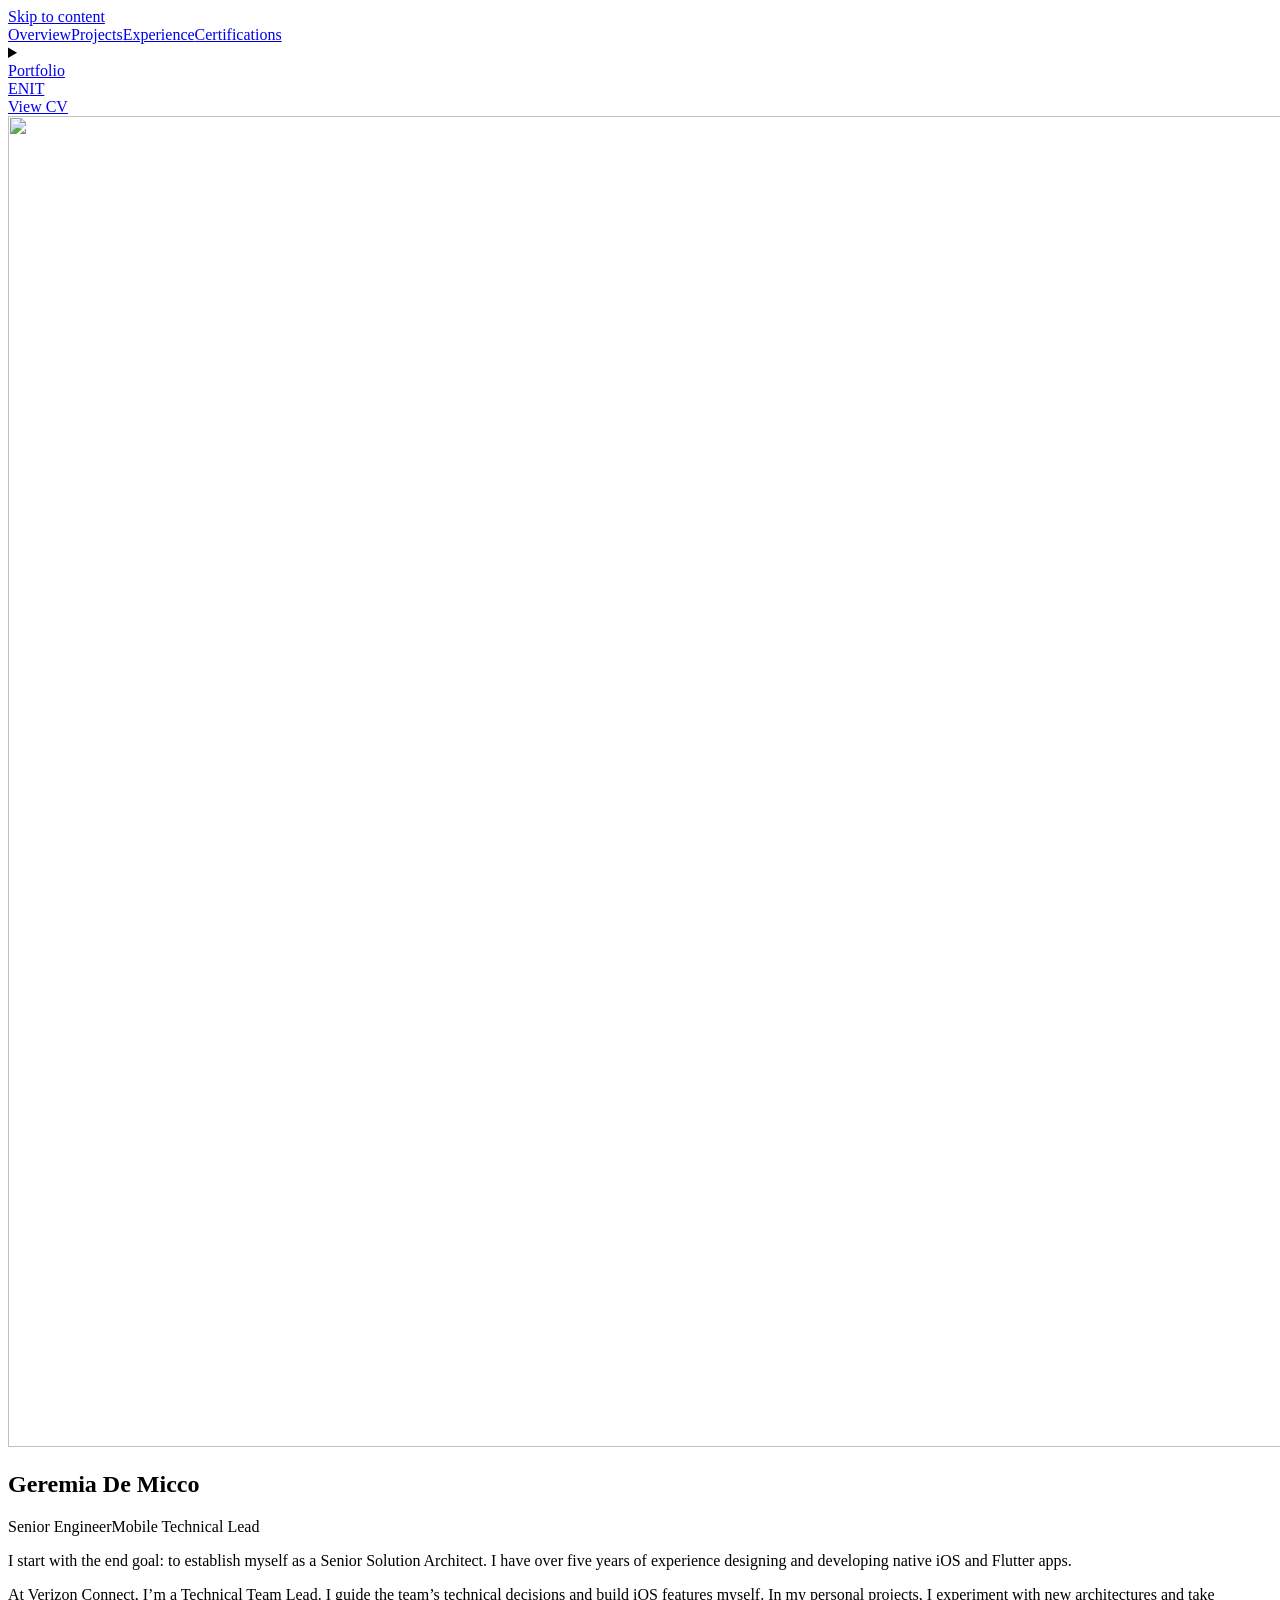
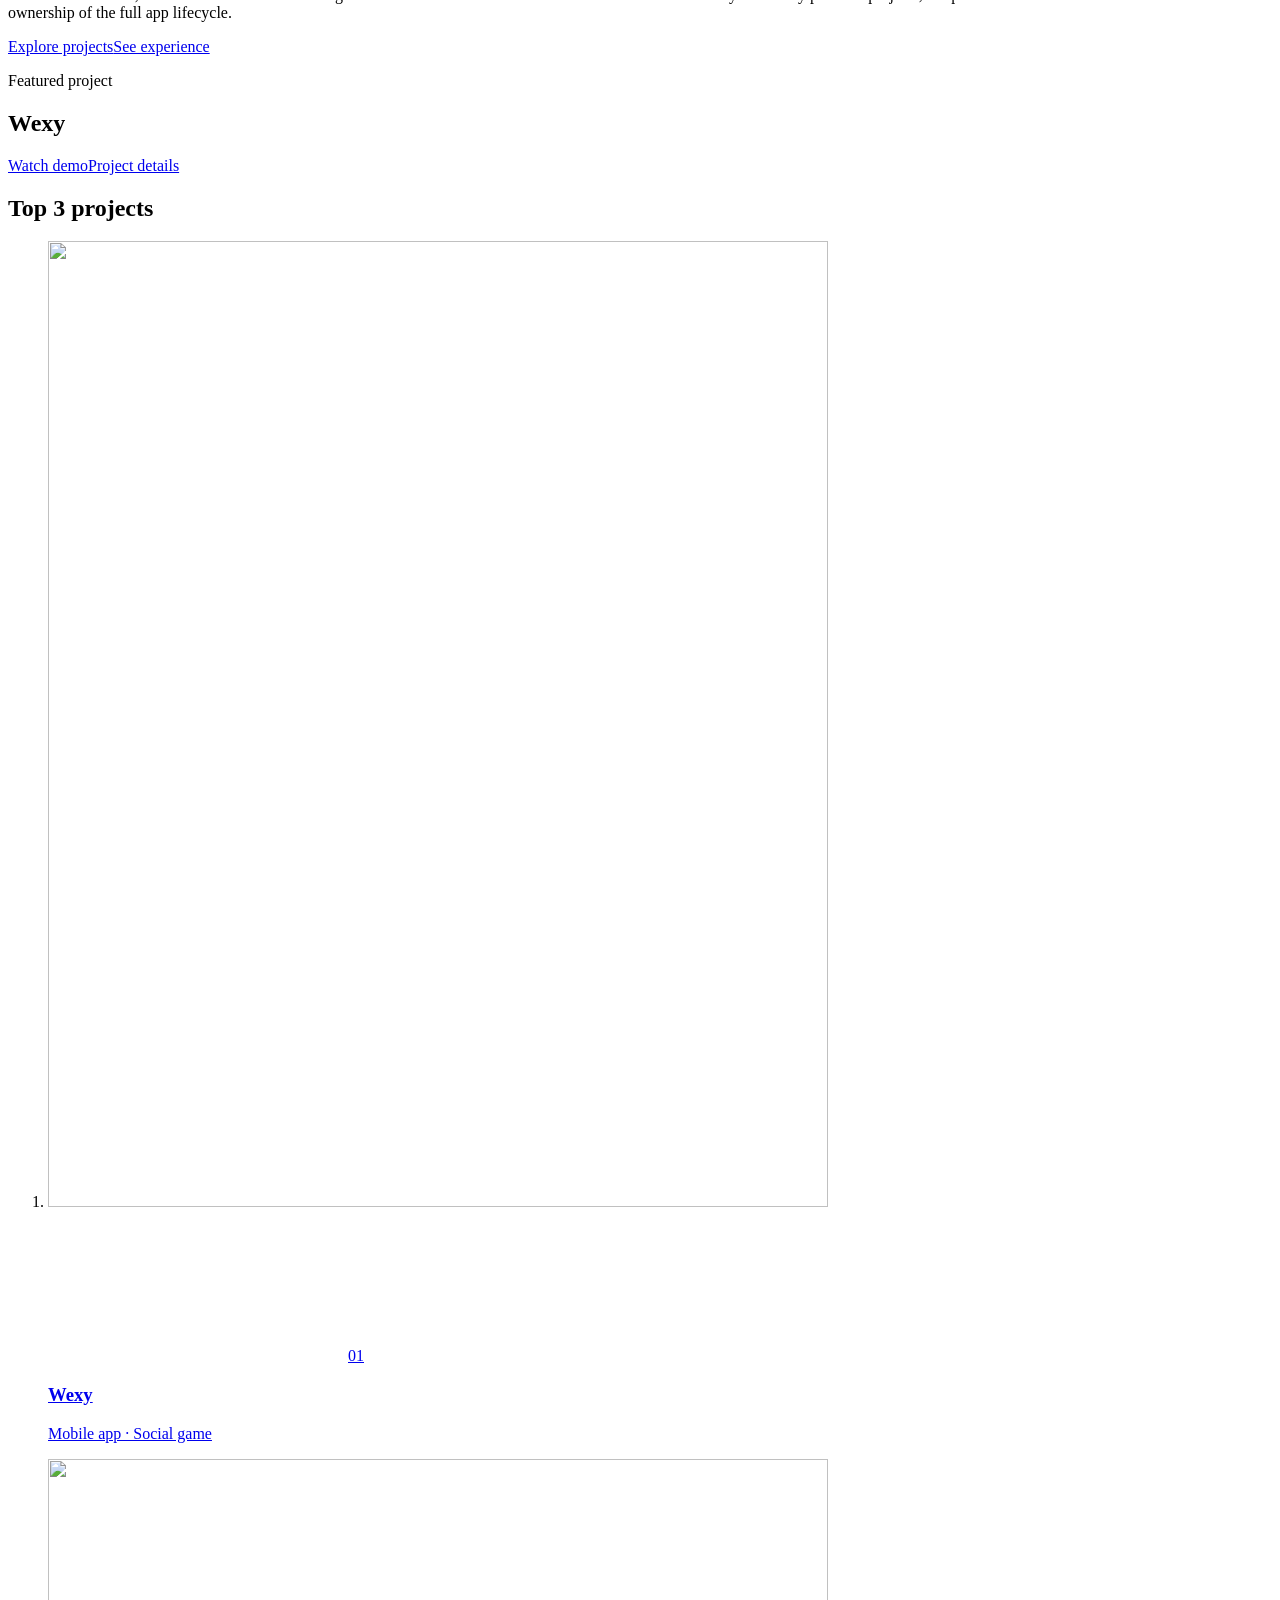
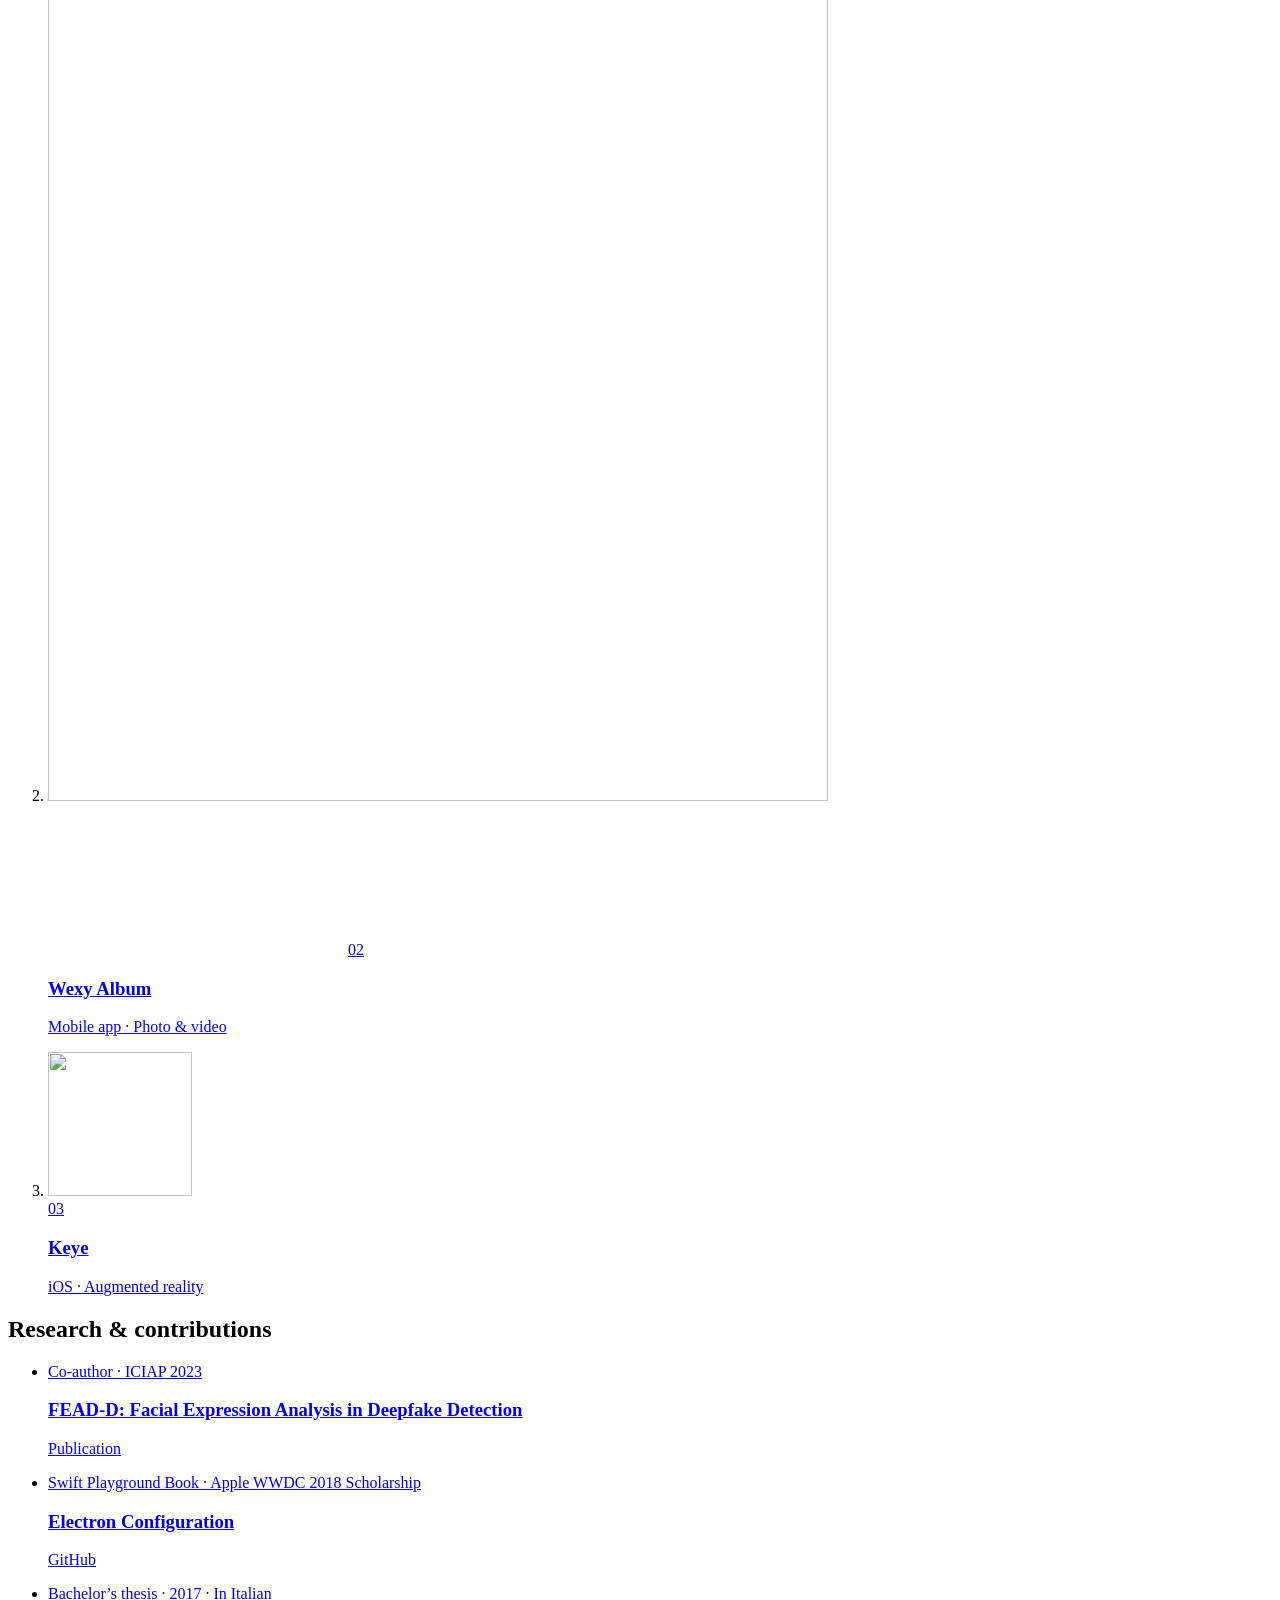
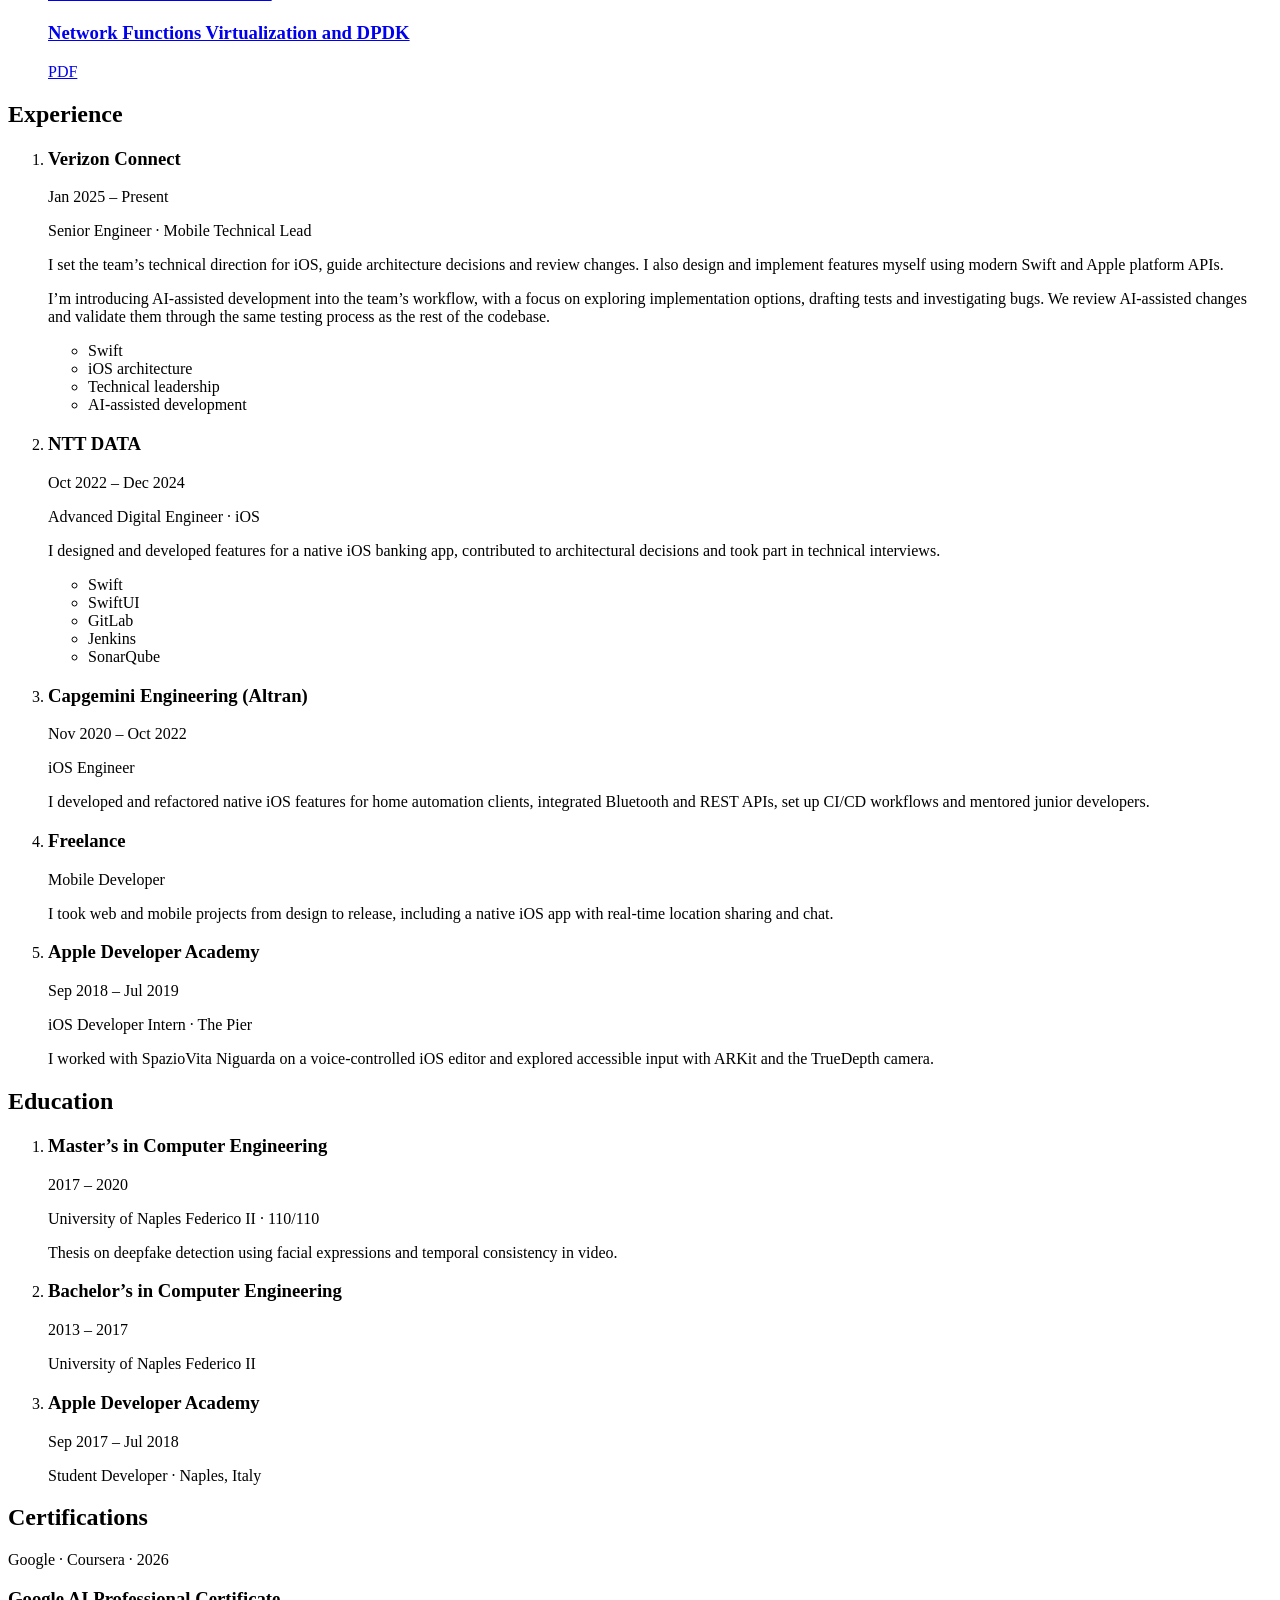
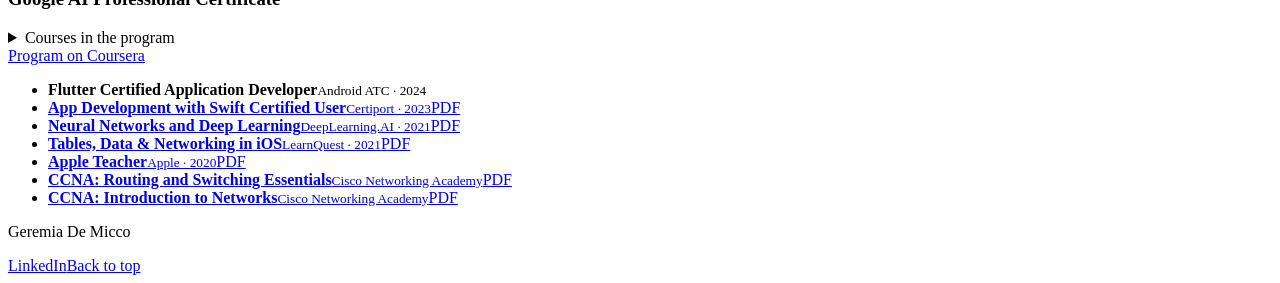
==== commit 76576be2: "Publish the new overview photo" ====
--- a/index.html
+++ b/index.html
@@ -1 +1 @@
-<!DOCTYPE html><html lang="en"><head><meta charset="utf-8"><meta name="viewport" content="width=device-width, initial-scale=1"><meta name="description" content="I start with the end goal: to establish myself as a Senior Solution Architect. I have over five years of experience designing and developing native iOS and Flutter apps."><meta name="theme-color" content="#080709"><meta property="og:type" content="website"><meta property="og:title" content="Geremia De Micco · Portfolio"><meta property="og:description" content="I start with the end goal: to establish myself as a Senior Solution Architect. I have over five years of experience designing and developing native iOS and Flutter apps."><link rel="icon" type="image/png" sizes="64x64" href="/gtm-portfolio/media/gdm-submission-icon.png"><title>Geremia De Micco · Portfolio</title><link rel="stylesheet" href="/gtm-portfolio/_astro/_..Bz1zpt3s.css"></head><body id="top"><a href="#main" class="skip-link">Skip to content</a><header class="site-header"><div class="container header-content"><nav class="desktop-nav" aria-label="Main navigation"><a href="/gtm-portfolio/#overview">Overview</a><a href="/gtm-portfolio/#projects">Projects</a><a href="/gtm-portfolio/#experience">Experience</a><a href="/gtm-portfolio/#certifications">Certifications</a></nav><details class="mobile-menu"><summary aria-label="Menu"><span class="menu-icon" aria-hidden="true"></span></summary><div class="mobile-panel"><nav class="mobile-nav" aria-label="Main navigation"><a href="/gtm-portfolio/#overview">Overview</a><a href="/gtm-portfolio/#projects">Projects</a><a href="/gtm-portfolio/#experience">Experience</a><a href="/gtm-portfolio/#certifications">Certifications</a></nav><nav class="language-switch" aria-label="Language"><a href="/gtm-portfolio/" lang="en" hreflang="en" aria-label="English" aria-current="page">EN</a><a href="/gtm-portfolio/it/" lang="it" hreflang="it" aria-label="Italiano">IT</a></nav></div></details><a class="brand" href="/gtm-portfolio/">Portfolio</a><div class="header-actions"><nav class="language-switch desktop-language" aria-label="Language"><a href="/gtm-portfolio/" lang="en" hreflang="en" aria-label="English" aria-current="page">EN</a><a href="/gtm-portfolio/it/" lang="it" hreflang="it" aria-label="Italiano">IT</a></nav><a class="button button-outline header-cv" href="/gtm-portfolio/cv/">View CV</a></div></div></header><main id="main" tabindex="-1"><section class="hero" id="overview" tabindex="-1" aria-labelledby="hero-title"><div class="hero-art"><img src="/gtm-portfolio/media/geremia-de-micco.webp" width="450" height="350" alt="" fetchpriority="high"></div><div class="container hero-frame"><div class="hero-content"><span class="hero-marker" aria-hidden="true"></span><h1 id="hero-title">Geremia De Micco</h1><p class="identity-role"><span>Senior Engineer</span><span>Mobile Technical Lead</span></p><div class="lead hero-overview"><p>I start with the end goal: to establish myself as a Senior Solution Architect. I have over five years of experience designing and developing native iOS and Flutter apps.</p><p>At Verizon Connect, I’m a Technical Team Lead. I guide the team’s technical decisions and build iOS features myself. In my personal projects, I experiment with new architectures and take ownership of the full app lifecycle.</p></div><div class="button-row"><a class="button button-primary" href="#projects">Explore projects</a><a class="button button-overlay" href="#experience">See experience</a></div></div><div class="featured-content"><p class="eyebrow">Featured project</p><h2>Wexy</h2><div class="button-row"><a class="button button-overlay" href="/gtm-portfolio/projects/wexy/#demo" data-featured-demo><span class="play-icon" aria-hidden="true"></span>Watch demo</a><a class="featured-details" href="/gtm-portfolio/projects/wexy/" data-project-sheet="project-sheet-wexy">Project details</a></div></div></div></section><div class="container"><section class="shelf projects-shelf" id="projects" tabindex="-1" aria-labelledby="projects-title" data-shelf><div class="shelf-heading"><h2 id="projects-title">Top 3 projects</h2><div class="shelf-controls" hidden><button class="button button-outline" type="button" data-step="-1" aria-controls="project-track">Previous</button><button class="button button-outline" type="button" data-step="1" aria-controls="project-track">Next</button></div></div><ol class="shelf-track" id="project-track" role="list" data-shelf-track><li class="catalog-card"><a href="/gtm-portfolio/projects/wexy/" aria-labelledby="wexy-title" aria-describedby="wexy-category" data-project-sheet="project-sheet-wexy"><div class="catalog-art"><div class="project-cover cover-wexy" data-project-art><img src="/gtm-portfolio/media/wexy-cover.webp" width="780" height="966" alt="" loading="lazy" decoding="async"></div><video class="catalog-preview" data-preview="/gtm-portfolio/media/wexy-preview.mp4" muted playsinline preload="none" aria-hidden="true"></video><span class="catalog-rank" aria-hidden="true">01</span><div class="catalog-title"><h3 id="wexy-title">Wexy</h3><p class="meta" id="wexy-category">Mobile app · Social game</p></div></div></a></li><li class="catalog-card"><a href="/gtm-portfolio/projects/wexy-album/" aria-labelledby="wexy-album-title" aria-describedby="wexy-album-category" data-project-sheet="project-sheet-wexy-album"><div class="catalog-art"><div class="project-cover cover-wexy-album" data-project-art><img src="/gtm-portfolio/media/album-cover.webp" width="780" height="942" alt="" loading="lazy" decoding="async"></div><video class="catalog-preview" data-preview="/gtm-portfolio/media/album-preview.mp4" muted playsinline preload="none" aria-hidden="true"></video><span class="catalog-rank" aria-hidden="true">02</span><div class="catalog-title"><h3 id="wexy-album-title">Wexy Album</h3><p class="meta" id="wexy-album-category">Mobile app · Photo &amp; video</p></div></div></a></li><li class="catalog-card"><a href="/gtm-portfolio/projects/keye/" aria-labelledby="keye-title" aria-describedby="keye-category" data-project-sheet="project-sheet-keye"><div class="catalog-art"><div class="project-cover cover-keye" data-project-art><img src="/gtm-portfolio/media/keye.webp" width="144" height="144" alt="" loading="lazy" decoding="async"></div><span class="catalog-rank" aria-hidden="true">03</span><div class="catalog-title"><h3 id="keye-title">Keye</h3><p class="meta" id="keye-category">iOS · Augmented reality</p></div></div></a></li></ol></section><section class="shelf contributions-shelf" id="research" tabindex="-1" aria-labelledby="research-title" data-shelf><div class="shelf-heading"><h2 id="research-title">Research &amp; contributions</h2><div class="shelf-controls" hidden><button class="button button-outline" type="button" data-step="-1" aria-controls="research-track">Previous</button><button class="button button-outline" type="button" data-step="1" aria-controls="research-track">Next</button></div></div><ul class="shelf-track contributions-track" id="research-track" role="list" data-shelf-track><li class="contribution-card contribution-0"><a href="https://www.iris.unina.it/handle/11588/937765"><p class="meta">Co-author · ICIAP 2023</p><h3>FEAD-D: Facial Expression Analysis in Deepfake Detection</h3><span class="project-action">Publication</span></a></li><li class="contribution-card contribution-1"><a href="https://github.com/geredm/WWDC-2018-Accepted-PlaygroundBook-Electron-Configuration"><p class="meta">Swift Playground Book · Apple WWDC 2018 Scholarship</p><h3>Electron Configuration</h3><span class="project-action">GitHub</span></a></li><li class="contribution-card contribution-2"><a href="/gtm-portfolio/documents/bachelors-thesis.pdf"><p class="meta">Bachelor’s thesis · 2017 · In Italian</p><h3>Network Functions Virtualization and DPDK</h3><span class="project-action">PDF</span></a></li></ul></section><dialog class="project-sheet" id="project-sheet-wexy" aria-labelledby="sheet-title-wexy"><div class="sheet-scroll"><div class="project-cover sheet-art cover-wexy"><img src="/gtm-portfolio/media/wexy-cover.webp" width="780" height="966" alt="" loading="lazy"></div><button class="button button-overlay sheet-close" type="button" data-sheet-close autofocus>Close</button><div class="sheet-content"><p class="eyebrow">Mobile app · Social game</p><h2 id="sheet-title-wexy">Wexy</h2><p class="lead">A wedding game built around photo and video missions, a live leaderboard and a shared album.</p><div class="button-row"><button class="button button-primary" type="button" data-sheet-play data-play-label="Watch demo" data-hide-label="Hide demo" aria-controls="sheet-demo-wexy" aria-expanded="false"><span class="play-icon" aria-hidden="true"></span><span data-demo-label>Watch demo</span></button><a class="button button-outline" href="/gtm-portfolio/projects/wexy/">Project details</a></div><figure class="sheet-demo" id="sheet-demo-wexy" hidden><video controls playsinline preload="none" aria-label="Wexy"><source src="/gtm-portfolio/media/wexy-demo.mp4" type="video/mp4"><a href="/gtm-portfolio/media/wexy-demo.mp4">Watch demo</a></video><figcaption class="meta">Silent screen recording</figcaption></figure><div class="sheet-description"><p>Wexy turns the wedding into a shared game. The couple sets up an event and invites guests to join by link or code. Guests complete photo and video missions and share what they capture in the event feed.</p><p>A live leaderboard tracks points during the event. The shared album brings the photos and videos together afterwards.</p></div><div class="sheet-links"><a href="https://apps.apple.com/app/wexy/id6447193083">App Store</a><a href="https://play.google.com/store/apps/details?id=com.fantadev.fantamatrimonio">Google Play</a></div></div></div></dialog><dialog class="project-sheet" id="project-sheet-wexy-album" aria-labelledby="sheet-title-wexy-album"><div class="sheet-scroll"><div class="project-cover sheet-art cover-wexy-album"><img src="/gtm-portfolio/media/album-cover.webp" width="780" height="942" alt="" loading="lazy"></div><button class="button button-overlay sheet-close" type="button" data-sheet-close autofocus>Close</button><div class="sheet-content"><p class="eyebrow">Mobile app · Photo &amp; video</p><h2 id="sheet-title-wexy-album">Wexy Album</h2><p class="lead">A dedicated app for collecting, browsing and saving photos and videos from a wedding.</p><div class="button-row"><button class="button button-primary" type="button" data-sheet-play data-play-label="Watch demo" data-hide-label="Hide demo" aria-controls="sheet-demo-wexy-album" aria-expanded="false"><span class="play-icon" aria-hidden="true"></span><span data-demo-label>Watch demo</span></button><a class="button button-outline" href="/gtm-portfolio/projects/wexy-album/">Project details</a></div><figure class="sheet-demo" id="sheet-demo-wexy-album" hidden><video controls playsinline preload="none" aria-label="Wexy Album"><source src="/gtm-portfolio/media/wexy-album-demo.mp4" type="video/mp4"><a href="/gtm-portfolio/media/wexy-album-demo.mp4">Watch demo</a></video><figcaption class="meta">Silent screen recording</figcaption></figure><div class="sheet-description"><p>The couple and their guests can open their shared album, browse photos and videos in a grid and save selected media to their devices.</p><p>The app supports batch uploads and shows progress while the files upload and videos are processed.</p></div><div class="sheet-links"><a href="https://apps.apple.com/app/wexy-album/id6760538771">App Store</a><a href="https://play.google.com/store/apps/details?id=com.wexy.weddingalbum">Google Play</a></div></div></div></dialog><dialog class="project-sheet" id="project-sheet-keye" aria-labelledby="sheet-title-keye"><div class="sheet-scroll"><div class="project-cover sheet-art cover-keye"><img src="/gtm-portfolio/media/keye.webp" width="144" height="144" alt="" loading="lazy"></div><button class="button button-overlay sheet-close" type="button" data-sheet-close autofocus>Close</button><div class="sheet-content"><p class="eyebrow">iOS · Augmented reality</p><h2 id="sheet-title-keye">Keye</h2><p class="lead">An augmented reality app developed at the Apple Developer Academy.</p><div class="button-row"><a class="button button-primary" href="https://videopress.com/v/hbXIBNl4"><span class="play-icon" aria-hidden="true"></span>Watch demo</a><a class="button button-outline" href="/gtm-portfolio/projects/keye/">Project details</a></div><div class="sheet-description"><p>Keye was an iOS augmented reality project built at the Apple Developer Academy. I worked on it as product manager.</p></div></div></div></dialog><script type="module">var e=matchMedia(`(prefers-reduced-motion: reduce)`);for(let t of document.querySelectorAll(`[data-shelf]`)){let n=t.querySelector(`[data-shelf-track]`),r=t.querySelector(`.shelf-controls`),i=r?.querySelector(`[data-step="-1"]`),a=r?.querySelector(`[data-step="1"]`);if(!n||!r||!i||!a)continue;function o(t){let r=n?.firstElementChild;if(!n||!r)return;let i=parseFloat(getComputedStyle(n).columnGap)||0;n.scrollBy({left:(r.getBoundingClientRect().width+i)*t,behavior:e.matches?`instant`:`smooth`})}let s=()=>{let e=n.scrollWidth-n.clientWidth;r.hidden=e<2,i.disabled=n.scrollLeft<2,a.disabled=n.scrollLeft>=e-2};i.addEventListener(`click`,()=>o(-1)),a.addEventListener(`click`,()=>o(1)),n.addEventListener(`scroll`,s,{passive:!0}),new ResizeObserver(s).observe(n),s()}var t=matchMedia(`(hover: hover) and (pointer: fine) and (prefers-reduced-motion: no-preference)`);for(let e of document.querySelectorAll(`video[data-preview]`)){let n=e.closest(`.catalog-art`),r=e.dataset.preview;if(!n||!r)continue;let i,a=!1,o=()=>{a=!1,window.clearTimeout(i),e.pause(),e.readyState>0&&(e.currentTime=0),n.classList.remove(`is-previewing`)};n.addEventListener(`pointerenter`,()=>{t.matches&&(a=!0,i=window.setTimeout(async()=>{e.hasAttribute(`src`)||(e.src=r);try{await e.play(),a&&n.classList.add(`is-previewing`)}catch{}},420))}),n.addEventListener(`pointerleave`,o),n.closest(`a`)?.addEventListener(`click`,o),t.addEventListener(`change`,o),document.addEventListener(`visibilitychange`,o)}function n(t,n,r,i){let a=n.getBoundingClientRect(),o=r.getBoundingClientRect();if(e.matches||!a.width||!o.width||o.top<0)return;let s=r.cloneNode(!0);s.classList.add(`artwork-flight`),s.setAttribute(`aria-hidden`,`true`),Object.assign(s.style,{left:o.left+`px`,top:o.top+`px`,width:o.width+`px`,height:o.height+`px`}),t.append(s),r.classList.add(`in-flight`);let c=[{transform:`translate(${a.left-o.left}px, ${a.top-o.top}px) scale(${a.width/o.width}, ${a.height/o.height})`,opacity:.72,borderRadius:`.55rem`},{transform:`none`,opacity:1,borderRadius:`.9rem .9rem 0 0`}],l=s.animate(i?c.reverse():c,{duration:i?230:400,easing:i?`cubic-bezier(.48, 0, .75, .8)`:`cubic-bezier(.18, .82, .24, 1)`});return l.finished.catch(()=>{}).finally(()=>{r.classList.remove(`in-flight`),s.remove()}),l}for(let t of document.querySelectorAll(`.project-sheet`)){let r=t.querySelector(`[data-sheet-close]`),i=t.querySelector(`.sheet-art`),a=t.querySelector(`.sheet-content`),o=t.querySelector(`.sheet-scroll`),s=t.querySelector(`[data-sheet-play]`),c=s?.querySelector(`[data-demo-label]`),l=t.querySelector(`.sheet-demo`),u=l?.querySelector(`video`);if(!r||!i||!a||!o||typeof t.showModal!=`function`)continue;let d,f=null,p,m=!1;for(let r of document.querySelectorAll(`[data-project-sheet="${t.id}"]`))r.setAttribute(`aria-haspopup`,`dialog`),r.addEventListener(`click`,s=>{s.metaKey||s.ctrlKey||s.shiftKey||s.altKey||(s.preventDefault(),d=r,f=r.querySelector(`[data-project-art]`)??r,t.showModal(),o.scrollTop=0,f&&(p=n(t,f,i,!1)),e.matches||a.animate([{opacity:0,transform:`translateY(12px)`},{opacity:1,transform:`none`}],{delay:85,duration:280,fill:`backwards`,easing:`ease-out`}))});let h=()=>{if(m)return;m=!0,u?.pause();let e=f&&p?.playState!==`running`?n(t,f,i,!0):void 0;e?(t.dataset.closing=``,e.finished.catch(()=>{}).then(()=>t.close())):t.close()};r.addEventListener(`click`,h),t.addEventListener(`cancel`,e=>{e.preventDefault(),h()}),t.addEventListener(`click`,e=>{e.target===t&&h()}),t.addEventListener(`close`,()=>{p?.cancel(),delete t.dataset.closing,m=!1,u?.pause(),l&&(l.hidden=!0),s?.setAttribute(`aria-expanded`,`false`),c&&s?.dataset.playLabel&&(c.textContent=s.dataset.playLabel),d?.focus({preventScroll:!0})}),s&&l&&u&&s.addEventListener(`click`,()=>{let t=l.hidden;l.hidden=!t,s.setAttribute(`aria-expanded`,String(t));let n=t?s.dataset.hideLabel:s.dataset.playLabel;c&&n&&(c.textContent=n),t?(u.play().catch(()=>{}),l.scrollIntoView({block:`nearest`,behavior:e.matches?`instant`:`smooth`})):u.pause()})}</script><section class="resume-section" id="experience" tabindex="-1" aria-labelledby="experience-title"><h2 id="experience-title">Experience</h2><ol class="timeline" role="list"><li class="timeline-item current-role"><div class="timeline-head"><h3>Verizon Connect</h3><p class="meta period"><time datetime="2025-01">Jan 2025</time> – Present</p></div><p class="role">Senior Engineer · Mobile Technical Lead</p><p class="timeline-text">I set the team’s technical direction for iOS, guide architecture decisions and review changes. I also design and implement features myself using modern Swift and Apple platform APIs.</p><p class="timeline-text">I’m introducing AI-assisted development into the team’s workflow, with a focus on exploring implementation options, drafting tests and investigating bugs. We review AI-assisted changes and validate them through the same testing process as the rest of the codebase.</p><ul class="skill-list" role="list"><li>Swift</li><li>iOS architecture</li><li>Technical leadership</li><li>AI-assisted development</li></ul></li><li class="timeline-item"><div class="timeline-head"><h3>NTT DATA</h3><p class="meta period"><time datetime="2022-10">Oct 2022</time> – <time datetime="2024-12">Dec 2024</time></p></div><p class="role">Advanced Digital Engineer · iOS</p><p class="timeline-text">I designed and developed features for a native iOS banking app, contributed to architectural decisions and took part in technical interviews.</p><ul class="skill-list" role="list"><li>Swift</li><li>SwiftUI</li><li>GitLab</li><li>Jenkins</li><li>SonarQube</li></ul></li><li class="timeline-item"><div class="timeline-head"><h3>Capgemini Engineering (Altran)</h3><p class="meta period"><time datetime="2020-11">Nov 2020</time> – <time datetime="2022-10">Oct 2022</time></p></div><p class="role">iOS Engineer</p><p class="timeline-text">I developed and refactored native iOS features for home automation clients, integrated Bluetooth and REST APIs, set up CI/CD workflows and mentored junior developers.</p></li><li class="timeline-item"><div class="timeline-head"><h3>Freelance</h3></div><p class="role">Mobile Developer</p><p class="timeline-text">I took web and mobile projects from design to release, including a native iOS app with real-time location sharing and chat.</p></li><li class="timeline-item"><div class="timeline-head"><h3>Apple Developer Academy</h3><p class="meta period"><time datetime="2018-09">Sep 2018</time> – <time datetime="2019-07">Jul 2019</time></p></div><p class="role">iOS Developer Intern · The Pier</p><p class="timeline-text">I worked with SpazioVita Niguarda on a voice-controlled iOS editor and explored accessible input with ARKit and the TrueDepth camera.</p></li></ol></section><section class="resume-section" id="education" tabindex="-1" aria-labelledby="education-title"><h2 id="education-title">Education</h2><ol class="timeline" role="list"><li class="timeline-item"><div class="timeline-head"><h3>Master’s in Computer Engineering</h3><p class="meta period"><time datetime="2017">2017</time> – <time datetime="2020">2020</time></p></div><p class="role">University of Naples Federico II · 110/110</p><p class="timeline-text">Thesis on deepfake detection using facial expressions and temporal consistency in video.</p></li><li class="timeline-item"><div class="timeline-head"><h3>Bachelor’s in Computer Engineering</h3><p class="meta period"><time datetime="2013">2013</time> – <time datetime="2017">2017</time></p></div><p class="role">University of Naples Federico II</p></li><li class="timeline-item"><div class="timeline-head"><h3>Apple Developer Academy</h3><p class="meta period"><time datetime="2017-09">Sep 2017</time> – <time datetime="2018-07">Jul 2018</time></p></div><p class="role">Student Developer · Naples, Italy</p></li></ol></section><section class="resume-section" id="certifications" tabindex="-1" aria-labelledby="certifications-title"><h2 id="certifications-title">Certifications</h2><div><article class="credential"><p class="meta">Google · Coursera · <time datetime="2026">2026</time></p><h3>Google AI Professional Certificate</h3><details class="credential-courses"><summary>Courses in the program</summary><ol lang="en"><li>AI Fundamentals</li><li>AI for Brainstorming and Planning</li><li>AI for Research and Insights</li><li>AI for Writing and Communicating</li><li>AI for Content Creation</li><li>AI for Data Analysis</li><li>AI for App Building</li><li>AI for App Deployment</li></ol></details><a class="project-action" href="https://www.coursera.org/professional-certificates/google-ai">Program on Coursera</a></article><ul class="resources" role="list"><li><div class="resource-line"><span><strong>Flutter Certified Application Developer</strong><small>Android ATC · 2024</small></span></div></li><li><a href="/gtm-portfolio/documents/app-development-with-swift.pdf"><span><strong>App Development with Swift Certified User</strong><small>Certiport · 2023</small></span><span class="resource-type">PDF</span></a></li><li><a href="/gtm-portfolio/documents/neural-networks-and-deep-learning.pdf"><span><strong>Neural Networks and Deep Learning</strong><small>DeepLearning.AI · 2021</small></span><span class="resource-type">PDF</span></a></li><li><a href="/gtm-portfolio/documents/tables-data-and-networking-in-ios.pdf"><span><strong>Tables, Data &amp; Networking in iOS</strong><small>LearnQuest · 2021</small></span><span class="resource-type">PDF</span></a></li><li><a href="/gtm-portfolio/documents/apple-teacher.pdf"><span><strong>Apple Teacher</strong><small>Apple · 2020</small></span><span class="resource-type">PDF</span></a></li><li><a href="/gtm-portfolio/documents/ccna-routing-and-switching-essentials.pdf"><span><strong>CCNA: Routing and Switching Essentials</strong><small>Cisco Networking Academy</small></span><span class="resource-type">PDF</span></a></li><li><a href="/gtm-portfolio/documents/ccna-introduction-to-networks.pdf"><span><strong>CCNA: Introduction to Networks</strong><small>Cisco Networking Academy</small></span><span class="resource-type">PDF</span></a></li></ul></div></section></div><dialog class="demo-dialog" id="featured-demo" aria-labelledby="dialog-title"><div class="dialog-heading"><div><p class="meta">Demo</p><h2 id="dialog-title">Wexy</h2></div><form method="dialog"><button class="button button-outline" autofocus>Close</button></form></div><video controls playsinline preload="none" poster="/gtm-portfolio/media/wexy-cover.webp" aria-label="Wexy"><source src="/gtm-portfolio/media/wexy-demo.mp4" type="video/mp4"><a href="/gtm-portfolio/media/wexy-demo.mp4">Watch demo</a></video><p class="meta dialog-note">Silent screen recording</p></dialog><script type="module">var e=document.querySelector(`#featured-demo`),t=document.querySelector(`[data-featured-demo]`),n=e?.querySelector(`video`);e&&t&&n&&typeof e.showModal==`function`&&(t.addEventListener(`click`,t=>{t.metaKey||t.ctrlKey||t.shiftKey||t.altKey||(t.preventDefault(),e.showModal(),n.play().catch(()=>{}))}),e.addEventListener(`close`,()=>{n.pause(),t.focus()}));</script></main><footer class="site-footer"><div class="container footer-content"><p>Geremia De Micco</p><nav aria-label="Footer links"><a href="https://www.linkedin.com/in/geremiademicco/">LinkedIn</a><a href="#top">Back to top</a></nav></div></footer></body></html><script type="module">var e=document.querySelector(`.mobile-menu`);if(e){let t=e.querySelector(`summary`);e.addEventListener(`keydown`,n=>{n.key===`Escape`&&e.open&&(e.open=!1,t?.focus())}),document.addEventListener(`click`,t=>{e.open&&t.target instanceof Element&&(!e.contains(t.target)||t.target.closest(`a`))&&(e.open=!1)})}</script><script type="module">document.querySelector(`[data-print]`)?.addEventListener(`click`,()=>window.print());</script>+<!DOCTYPE html><html lang="en"><head><meta charset="utf-8"><meta name="viewport" content="width=device-width, initial-scale=1"><meta name="description" content="I start with the end goal: to establish myself as a Senior Solution Architect. I have over five years of experience designing and developing native iOS and Flutter apps."><meta name="theme-color" content="#080709"><meta property="og:type" content="website"><meta property="og:title" content="Geremia De Micco · Portfolio"><meta property="og:description" content="I start with the end goal: to establish myself as a Senior Solution Architect. I have over five years of experience designing and developing native iOS and Flutter apps."><link rel="icon" type="image/png" sizes="64x64" href="/gtm-portfolio/media/gdm-submission-icon.png"><title>Geremia De Micco · Portfolio</title><link rel="stylesheet" href="/gtm-portfolio/_astro/_..N87e1kEN.css"></head><body id="top"><a href="#main" class="skip-link">Skip to content</a><header class="site-header"><div class="container header-content"><nav class="desktop-nav" aria-label="Main navigation"><a href="/gtm-portfolio/#overview">Overview</a><a href="/gtm-portfolio/#projects">Projects</a><a href="/gtm-portfolio/#experience">Experience</a><a href="/gtm-portfolio/#certifications">Certifications</a></nav><details class="mobile-menu"><summary aria-label="Menu"><span class="menu-icon" aria-hidden="true"></span></summary><div class="mobile-panel"><nav class="mobile-nav" aria-label="Main navigation"><a href="/gtm-portfolio/#overview">Overview</a><a href="/gtm-portfolio/#projects">Projects</a><a href="/gtm-portfolio/#experience">Experience</a><a href="/gtm-portfolio/#certifications">Certifications</a></nav><nav class="language-switch" aria-label="Language"><a href="/gtm-portfolio/" lang="en" hreflang="en" aria-label="English" aria-current="page">EN</a><a href="/gtm-portfolio/it/" lang="it" hreflang="it" aria-label="Italiano">IT</a></nav></div></details><a class="brand" href="/gtm-portfolio/">Portfolio</a><div class="header-actions"><nav class="language-switch desktop-language" aria-label="Language"><a href="/gtm-portfolio/" lang="en" hreflang="en" aria-label="English" aria-current="page">EN</a><a href="/gtm-portfolio/it/" lang="it" hreflang="it" aria-label="Italiano">IT</a></nav><a class="button button-outline header-cv" href="/gtm-portfolio/cv/">View CV</a></div></div></header><main id="main" tabindex="-1"><section class="hero" id="overview" tabindex="-1" aria-labelledby="hero-title"><div class="hero-art"><img src="/gtm-portfolio/media/geremia-overview.webp" width="1600" height="1331" alt="" fetchpriority="high"></div><div class="container hero-frame"><div class="hero-content"><span class="hero-marker" aria-hidden="true"></span><h1 id="hero-title">Geremia De Micco</h1><p class="identity-role"><span>Senior Engineer</span><span>Mobile Technical Lead</span></p><div class="lead hero-overview"><p>I start with the end goal: to establish myself as a Senior Solution Architect. I have over five years of experience designing and developing native iOS and Flutter apps.</p><p>At Verizon Connect, I’m a Technical Team Lead. I guide the team’s technical decisions and build iOS features myself. In my personal projects, I experiment with new architectures and take ownership of the full app lifecycle.</p></div><div class="button-row"><a class="button button-primary" href="#projects">Explore projects</a><a class="button button-overlay" href="#experience">See experience</a></div></div><div class="featured-content"><p class="eyebrow">Featured project</p><h2>Wexy</h2><div class="button-row"><a class="button button-overlay" href="/gtm-portfolio/projects/wexy/#demo" data-featured-demo><span class="play-icon" aria-hidden="true"></span>Watch demo</a><a class="featured-details" href="/gtm-portfolio/projects/wexy/" data-project-sheet="project-sheet-wexy">Project details</a></div></div></div></section><div class="container"><section class="shelf projects-shelf" id="projects" tabindex="-1" aria-labelledby="projects-title" data-shelf><div class="shelf-heading"><h2 id="projects-title">Top 3 projects</h2><div class="shelf-controls" hidden><button class="button button-outline" type="button" data-step="-1" aria-controls="project-track">Previous</button><button class="button button-outline" type="button" data-step="1" aria-controls="project-track">Next</button></div></div><ol class="shelf-track" id="project-track" role="list" data-shelf-track><li class="catalog-card"><a href="/gtm-portfolio/projects/wexy/" aria-labelledby="wexy-title" aria-describedby="wexy-category" data-project-sheet="project-sheet-wexy"><div class="catalog-art"><div class="project-cover cover-wexy" data-project-art><img src="/gtm-portfolio/media/wexy-cover.webp" width="780" height="966" alt="" loading="lazy" decoding="async"></div><video class="catalog-preview" data-preview="/gtm-portfolio/media/wexy-preview.mp4" muted playsinline preload="none" aria-hidden="true"></video><span class="catalog-rank" aria-hidden="true">01</span><div class="catalog-title"><h3 id="wexy-title">Wexy</h3><p class="meta" id="wexy-category">Mobile app · Social game</p></div></div></a></li><li class="catalog-card"><a href="/gtm-portfolio/projects/wexy-album/" aria-labelledby="wexy-album-title" aria-describedby="wexy-album-category" data-project-sheet="project-sheet-wexy-album"><div class="catalog-art"><div class="project-cover cover-wexy-album" data-project-art><img src="/gtm-portfolio/media/album-cover.webp" width="780" height="942" alt="" loading="lazy" decoding="async"></div><video class="catalog-preview" data-preview="/gtm-portfolio/media/album-preview.mp4" muted playsinline preload="none" aria-hidden="true"></video><span class="catalog-rank" aria-hidden="true">02</span><div class="catalog-title"><h3 id="wexy-album-title">Wexy Album</h3><p class="meta" id="wexy-album-category">Mobile app · Photo &amp; video</p></div></div></a></li><li class="catalog-card"><a href="/gtm-portfolio/projects/keye/" aria-labelledby="keye-title" aria-describedby="keye-category" data-project-sheet="project-sheet-keye"><div class="catalog-art"><div class="project-cover cover-keye" data-project-art><img src="/gtm-portfolio/media/keye.webp" width="144" height="144" alt="" loading="lazy" decoding="async"></div><span class="catalog-rank" aria-hidden="true">03</span><div class="catalog-title"><h3 id="keye-title">Keye</h3><p class="meta" id="keye-category">iOS · Augmented reality</p></div></div></a></li></ol></section><section class="shelf contributions-shelf" id="research" tabindex="-1" aria-labelledby="research-title" data-shelf><div class="shelf-heading"><h2 id="research-title">Research &amp; contributions</h2><div class="shelf-controls" hidden><button class="button button-outline" type="button" data-step="-1" aria-controls="research-track">Previous</button><button class="button button-outline" type="button" data-step="1" aria-controls="research-track">Next</button></div></div><ul class="shelf-track contributions-track" id="research-track" role="list" data-shelf-track><li class="contribution-card contribution-0"><a href="https://www.iris.unina.it/handle/11588/937765"><p class="meta">Co-author · ICIAP 2023</p><h3>FEAD-D: Facial Expression Analysis in Deepfake Detection</h3><span class="project-action">Publication</span></a></li><li class="contribution-card contribution-1"><a href="https://github.com/geredm/WWDC-2018-Accepted-PlaygroundBook-Electron-Configuration"><p class="meta">Swift Playground Book · Apple WWDC 2018 Scholarship</p><h3>Electron Configuration</h3><span class="project-action">GitHub</span></a></li><li class="contribution-card contribution-2"><a href="/gtm-portfolio/documents/bachelors-thesis.pdf"><p class="meta">Bachelor’s thesis · 2017 · In Italian</p><h3>Network Functions Virtualization and DPDK</h3><span class="project-action">PDF</span></a></li></ul></section><dialog class="project-sheet" id="project-sheet-wexy" aria-labelledby="sheet-title-wexy"><div class="sheet-scroll"><div class="project-cover sheet-art cover-wexy"><img src="/gtm-portfolio/media/wexy-cover.webp" width="780" height="966" alt="" loading="lazy"></div><button class="button button-overlay sheet-close" type="button" data-sheet-close autofocus>Close</button><div class="sheet-content"><p class="eyebrow">Mobile app · Social game</p><h2 id="sheet-title-wexy">Wexy</h2><p class="lead">A wedding game built around photo and video missions, a live leaderboard and a shared album.</p><div class="button-row"><button class="button button-primary" type="button" data-sheet-play data-play-label="Watch demo" data-hide-label="Hide demo" aria-controls="sheet-demo-wexy" aria-expanded="false"><span class="play-icon" aria-hidden="true"></span><span data-demo-label>Watch demo</span></button><a class="button button-outline" href="/gtm-portfolio/projects/wexy/">Project details</a></div><figure class="sheet-demo" id="sheet-demo-wexy" hidden><video controls playsinline preload="none" aria-label="Wexy"><source src="/gtm-portfolio/media/wexy-demo.mp4" type="video/mp4"><a href="/gtm-portfolio/media/wexy-demo.mp4">Watch demo</a></video><figcaption class="meta">Silent screen recording</figcaption></figure><div class="sheet-description"><p>Wexy turns the wedding into a shared game. The couple sets up an event and invites guests to join by link or code. Guests complete photo and video missions and share what they capture in the event feed.</p><p>A live leaderboard tracks points during the event. The shared album brings the photos and videos together afterwards.</p></div><div class="sheet-links"><a href="https://apps.apple.com/app/wexy/id6447193083">App Store</a><a href="https://play.google.com/store/apps/details?id=com.fantadev.fantamatrimonio">Google Play</a></div></div></div></dialog><dialog class="project-sheet" id="project-sheet-wexy-album" aria-labelledby="sheet-title-wexy-album"><div class="sheet-scroll"><div class="project-cover sheet-art cover-wexy-album"><img src="/gtm-portfolio/media/album-cover.webp" width="780" height="942" alt="" loading="lazy"></div><button class="button button-overlay sheet-close" type="button" data-sheet-close autofocus>Close</button><div class="sheet-content"><p class="eyebrow">Mobile app · Photo &amp; video</p><h2 id="sheet-title-wexy-album">Wexy Album</h2><p class="lead">A dedicated app for collecting, browsing and saving photos and videos from a wedding.</p><div class="button-row"><button class="button button-primary" type="button" data-sheet-play data-play-label="Watch demo" data-hide-label="Hide demo" aria-controls="sheet-demo-wexy-album" aria-expanded="false"><span class="play-icon" aria-hidden="true"></span><span data-demo-label>Watch demo</span></button><a class="button button-outline" href="/gtm-portfolio/projects/wexy-album/">Project details</a></div><figure class="sheet-demo" id="sheet-demo-wexy-album" hidden><video controls playsinline preload="none" aria-label="Wexy Album"><source src="/gtm-portfolio/media/wexy-album-demo.mp4" type="video/mp4"><a href="/gtm-portfolio/media/wexy-album-demo.mp4">Watch demo</a></video><figcaption class="meta">Silent screen recording</figcaption></figure><div class="sheet-description"><p>The couple and their guests can open their shared album, browse photos and videos in a grid and save selected media to their devices.</p><p>The app supports batch uploads and shows progress while the files upload and videos are processed.</p></div><div class="sheet-links"><a href="https://apps.apple.com/app/wexy-album/id6760538771">App Store</a><a href="https://play.google.com/store/apps/details?id=com.wexy.weddingalbum">Google Play</a></div></div></div></dialog><dialog class="project-sheet" id="project-sheet-keye" aria-labelledby="sheet-title-keye"><div class="sheet-scroll"><div class="project-cover sheet-art cover-keye"><img src="/gtm-portfolio/media/keye.webp" width="144" height="144" alt="" loading="lazy"></div><button class="button button-overlay sheet-close" type="button" data-sheet-close autofocus>Close</button><div class="sheet-content"><p class="eyebrow">iOS · Augmented reality</p><h2 id="sheet-title-keye">Keye</h2><p class="lead">An augmented reality app developed at the Apple Developer Academy.</p><div class="button-row"><a class="button button-primary" href="https://videopress.com/v/hbXIBNl4"><span class="play-icon" aria-hidden="true"></span>Watch demo</a><a class="button button-outline" href="/gtm-portfolio/projects/keye/">Project details</a></div><div class="sheet-description"><p>Keye was an iOS augmented reality project built at the Apple Developer Academy. I worked on it as product manager.</p></div></div></div></dialog><script type="module">var e=matchMedia(`(prefers-reduced-motion: reduce)`);for(let t of document.querySelectorAll(`[data-shelf]`)){let n=t.querySelector(`[data-shelf-track]`),r=t.querySelector(`.shelf-controls`),i=r?.querySelector(`[data-step="-1"]`),a=r?.querySelector(`[data-step="1"]`);if(!n||!r||!i||!a)continue;function o(t){let r=n?.firstElementChild;if(!n||!r)return;let i=parseFloat(getComputedStyle(n).columnGap)||0;n.scrollBy({left:(r.getBoundingClientRect().width+i)*t,behavior:e.matches?`instant`:`smooth`})}let s=()=>{let e=n.scrollWidth-n.clientWidth;r.hidden=e<2,i.disabled=n.scrollLeft<2,a.disabled=n.scrollLeft>=e-2};i.addEventListener(`click`,()=>o(-1)),a.addEventListener(`click`,()=>o(1)),n.addEventListener(`scroll`,s,{passive:!0}),new ResizeObserver(s).observe(n),s()}var t=matchMedia(`(hover: hover) and (pointer: fine) and (prefers-reduced-motion: no-preference)`);for(let e of document.querySelectorAll(`video[data-preview]`)){let n=e.closest(`.catalog-art`),r=e.dataset.preview;if(!n||!r)continue;let i,a=!1,o=()=>{a=!1,window.clearTimeout(i),e.pause(),e.readyState>0&&(e.currentTime=0),n.classList.remove(`is-previewing`)};n.addEventListener(`pointerenter`,()=>{t.matches&&(a=!0,i=window.setTimeout(async()=>{e.hasAttribute(`src`)||(e.src=r);try{await e.play(),a&&n.classList.add(`is-previewing`)}catch{}},420))}),n.addEventListener(`pointerleave`,o),n.closest(`a`)?.addEventListener(`click`,o),t.addEventListener(`change`,o),document.addEventListener(`visibilitychange`,o)}function n(t,n,r,i){let a=n.getBoundingClientRect(),o=r.getBoundingClientRect();if(e.matches||!a.width||!o.width||o.top<0)return;let s=r.cloneNode(!0);s.classList.add(`artwork-flight`),s.setAttribute(`aria-hidden`,`true`),Object.assign(s.style,{left:o.left+`px`,top:o.top+`px`,width:o.width+`px`,height:o.height+`px`}),t.append(s),r.classList.add(`in-flight`);let c=[{transform:`translate(${a.left-o.left}px, ${a.top-o.top}px) scale(${a.width/o.width}, ${a.height/o.height})`,opacity:.72,borderRadius:`.55rem`},{transform:`none`,opacity:1,borderRadius:`.9rem .9rem 0 0`}],l=s.animate(i?c.reverse():c,{duration:i?230:400,easing:i?`cubic-bezier(.48, 0, .75, .8)`:`cubic-bezier(.18, .82, .24, 1)`});return l.finished.catch(()=>{}).finally(()=>{r.classList.remove(`in-flight`),s.remove()}),l}for(let t of document.querySelectorAll(`.project-sheet`)){let r=t.querySelector(`[data-sheet-close]`),i=t.querySelector(`.sheet-art`),a=t.querySelector(`.sheet-content`),o=t.querySelector(`.sheet-scroll`),s=t.querySelector(`[data-sheet-play]`),c=s?.querySelector(`[data-demo-label]`),l=t.querySelector(`.sheet-demo`),u=l?.querySelector(`video`);if(!r||!i||!a||!o||typeof t.showModal!=`function`)continue;let d,f=null,p,m=!1;for(let r of document.querySelectorAll(`[data-project-sheet="${t.id}"]`))r.setAttribute(`aria-haspopup`,`dialog`),r.addEventListener(`click`,s=>{s.metaKey||s.ctrlKey||s.shiftKey||s.altKey||(s.preventDefault(),d=r,f=r.querySelector(`[data-project-art]`)??r,t.showModal(),o.scrollTop=0,f&&(p=n(t,f,i,!1)),e.matches||a.animate([{opacity:0,transform:`translateY(12px)`},{opacity:1,transform:`none`}],{delay:85,duration:280,fill:`backwards`,easing:`ease-out`}))});let h=()=>{if(m)return;m=!0,u?.pause();let e=f&&p?.playState!==`running`?n(t,f,i,!0):void 0;e?(t.dataset.closing=``,e.finished.catch(()=>{}).then(()=>t.close())):t.close()};r.addEventListener(`click`,h),t.addEventListener(`cancel`,e=>{e.preventDefault(),h()}),t.addEventListener(`click`,e=>{e.target===t&&h()}),t.addEventListener(`close`,()=>{p?.cancel(),delete t.dataset.closing,m=!1,u?.pause(),l&&(l.hidden=!0),s?.setAttribute(`aria-expanded`,`false`),c&&s?.dataset.playLabel&&(c.textContent=s.dataset.playLabel),d?.focus({preventScroll:!0})}),s&&l&&u&&s.addEventListener(`click`,()=>{let t=l.hidden;l.hidden=!t,s.setAttribute(`aria-expanded`,String(t));let n=t?s.dataset.hideLabel:s.dataset.playLabel;c&&n&&(c.textContent=n),t?(u.play().catch(()=>{}),l.scrollIntoView({block:`nearest`,behavior:e.matches?`instant`:`smooth`})):u.pause()})}</script><section class="resume-section" id="experience" tabindex="-1" aria-labelledby="experience-title"><h2 id="experience-title">Experience</h2><ol class="timeline" role="list"><li class="timeline-item current-role"><div class="timeline-head"><h3>Verizon Connect</h3><p class="meta period"><time datetime="2025-01">Jan 2025</time> – Present</p></div><p class="role">Senior Engineer · Mobile Technical Lead</p><p class="timeline-text">I set the team’s technical direction for iOS, guide architecture decisions and review changes. I also design and implement features myself using modern Swift and Apple platform APIs.</p><p class="timeline-text">I’m introducing AI-assisted development into the team’s workflow, with a focus on exploring implementation options, drafting tests and investigating bugs. We review AI-assisted changes and validate them through the same testing process as the rest of the codebase.</p><ul class="skill-list" role="list"><li>Swift</li><li>iOS architecture</li><li>Technical leadership</li><li>AI-assisted development</li></ul></li><li class="timeline-item"><div class="timeline-head"><h3>NTT DATA</h3><p class="meta period"><time datetime="2022-10">Oct 2022</time> – <time datetime="2024-12">Dec 2024</time></p></div><p class="role">Advanced Digital Engineer · iOS</p><p class="timeline-text">I designed and developed features for a native iOS banking app, contributed to architectural decisions and took part in technical interviews.</p><ul class="skill-list" role="list"><li>Swift</li><li>SwiftUI</li><li>GitLab</li><li>Jenkins</li><li>SonarQube</li></ul></li><li class="timeline-item"><div class="timeline-head"><h3>Capgemini Engineering (Altran)</h3><p class="meta period"><time datetime="2020-11">Nov 2020</time> – <time datetime="2022-10">Oct 2022</time></p></div><p class="role">iOS Engineer</p><p class="timeline-text">I developed and refactored native iOS features for home automation clients, integrated Bluetooth and REST APIs, set up CI/CD workflows and mentored junior developers.</p></li><li class="timeline-item"><div class="timeline-head"><h3>Freelance</h3></div><p class="role">Mobile Developer</p><p class="timeline-text">I took web and mobile projects from design to release, including a native iOS app with real-time location sharing and chat.</p></li><li class="timeline-item"><div class="timeline-head"><h3>Apple Developer Academy</h3><p class="meta period"><time datetime="2018-09">Sep 2018</time> – <time datetime="2019-07">Jul 2019</time></p></div><p class="role">iOS Developer Intern · The Pier</p><p class="timeline-text">I worked with SpazioVita Niguarda on a voice-controlled iOS editor and explored accessible input with ARKit and the TrueDepth camera.</p></li></ol></section><section class="resume-section" id="education" tabindex="-1" aria-labelledby="education-title"><h2 id="education-title">Education</h2><ol class="timeline" role="list"><li class="timeline-item"><div class="timeline-head"><h3>Master’s in Computer Engineering</h3><p class="meta period"><time datetime="2017">2017</time> – <time datetime="2020">2020</time></p></div><p class="role">University of Naples Federico II · 110/110</p><p class="timeline-text">Thesis on deepfake detection using facial expressions and temporal consistency in video.</p></li><li class="timeline-item"><div class="timeline-head"><h3>Bachelor’s in Computer Engineering</h3><p class="meta period"><time datetime="2013">2013</time> – <time datetime="2017">2017</time></p></div><p class="role">University of Naples Federico II</p></li><li class="timeline-item"><div class="timeline-head"><h3>Apple Developer Academy</h3><p class="meta period"><time datetime="2017-09">Sep 2017</time> – <time datetime="2018-07">Jul 2018</time></p></div><p class="role">Student Developer · Naples, Italy</p></li></ol></section><section class="resume-section" id="certifications" tabindex="-1" aria-labelledby="certifications-title"><h2 id="certifications-title">Certifications</h2><div><article class="credential"><p class="meta">Google · Coursera · <time datetime="2026">2026</time></p><h3>Google AI Professional Certificate</h3><details class="credential-courses"><summary>Courses in the program</summary><ol lang="en"><li>AI Fundamentals</li><li>AI for Brainstorming and Planning</li><li>AI for Research and Insights</li><li>AI for Writing and Communicating</li><li>AI for Content Creation</li><li>AI for Data Analysis</li><li>AI for App Building</li><li>AI for App Deployment</li></ol></details><a class="project-action" href="https://www.coursera.org/professional-certificates/google-ai">Program on Coursera</a></article><ul class="resources" role="list"><li><div class="resource-line"><span><strong>Flutter Certified Application Developer</strong><small>Android ATC · 2024</small></span></div></li><li><a href="/gtm-portfolio/documents/app-development-with-swift.pdf"><span><strong>App Development with Swift Certified User</strong><small>Certiport · 2023</small></span><span class="resource-type">PDF</span></a></li><li><a href="/gtm-portfolio/documents/neural-networks-and-deep-learning.pdf"><span><strong>Neural Networks and Deep Learning</strong><small>DeepLearning.AI · 2021</small></span><span class="resource-type">PDF</span></a></li><li><a href="/gtm-portfolio/documents/tables-data-and-networking-in-ios.pdf"><span><strong>Tables, Data &amp; Networking in iOS</strong><small>LearnQuest · 2021</small></span><span class="resource-type">PDF</span></a></li><li><a href="/gtm-portfolio/documents/apple-teacher.pdf"><span><strong>Apple Teacher</strong><small>Apple · 2020</small></span><span class="resource-type">PDF</span></a></li><li><a href="/gtm-portfolio/documents/ccna-routing-and-switching-essentials.pdf"><span><strong>CCNA: Routing and Switching Essentials</strong><small>Cisco Networking Academy</small></span><span class="resource-type">PDF</span></a></li><li><a href="/gtm-portfolio/documents/ccna-introduction-to-networks.pdf"><span><strong>CCNA: Introduction to Networks</strong><small>Cisco Networking Academy</small></span><span class="resource-type">PDF</span></a></li></ul></div></section></div><dialog class="demo-dialog" id="featured-demo" aria-labelledby="dialog-title"><div class="dialog-heading"><div><p class="meta">Demo</p><h2 id="dialog-title">Wexy</h2></div><form method="dialog"><button class="button button-outline" autofocus>Close</button></form></div><video controls playsinline preload="none" poster="/gtm-portfolio/media/wexy-cover.webp" aria-label="Wexy"><source src="/gtm-portfolio/media/wexy-demo.mp4" type="video/mp4"><a href="/gtm-portfolio/media/wexy-demo.mp4">Watch demo</a></video><p class="meta dialog-note">Silent screen recording</p></dialog><script type="module">var e=document.querySelector(`#featured-demo`),t=document.querySelector(`[data-featured-demo]`),n=e?.querySelector(`video`);e&&t&&n&&typeof e.showModal==`function`&&(t.addEventListener(`click`,t=>{t.metaKey||t.ctrlKey||t.shiftKey||t.altKey||(t.preventDefault(),e.showModal(),n.play().catch(()=>{}))}),e.addEventListener(`close`,()=>{n.pause(),t.focus()}));</script></main><footer class="site-footer"><div class="container footer-content"><p>Geremia De Micco</p><nav aria-label="Footer links"><a href="https://www.linkedin.com/in/geremiademicco/">LinkedIn</a><a href="#top">Back to top</a></nav></div></footer></body></html><script type="module">var e=document.querySelector(`.mobile-menu`);if(e){let t=e.querySelector(`summary`);e.addEventListener(`keydown`,n=>{n.key===`Escape`&&e.open&&(e.open=!1,t?.focus())}),document.addEventListener(`click`,t=>{e.open&&t.target instanceof Element&&(!e.contains(t.target)||t.target.closest(`a`))&&(e.open=!1)})}</script><script type="module">document.querySelector(`[data-print]`)?.addEventListener(`click`,()=>window.print());</script>
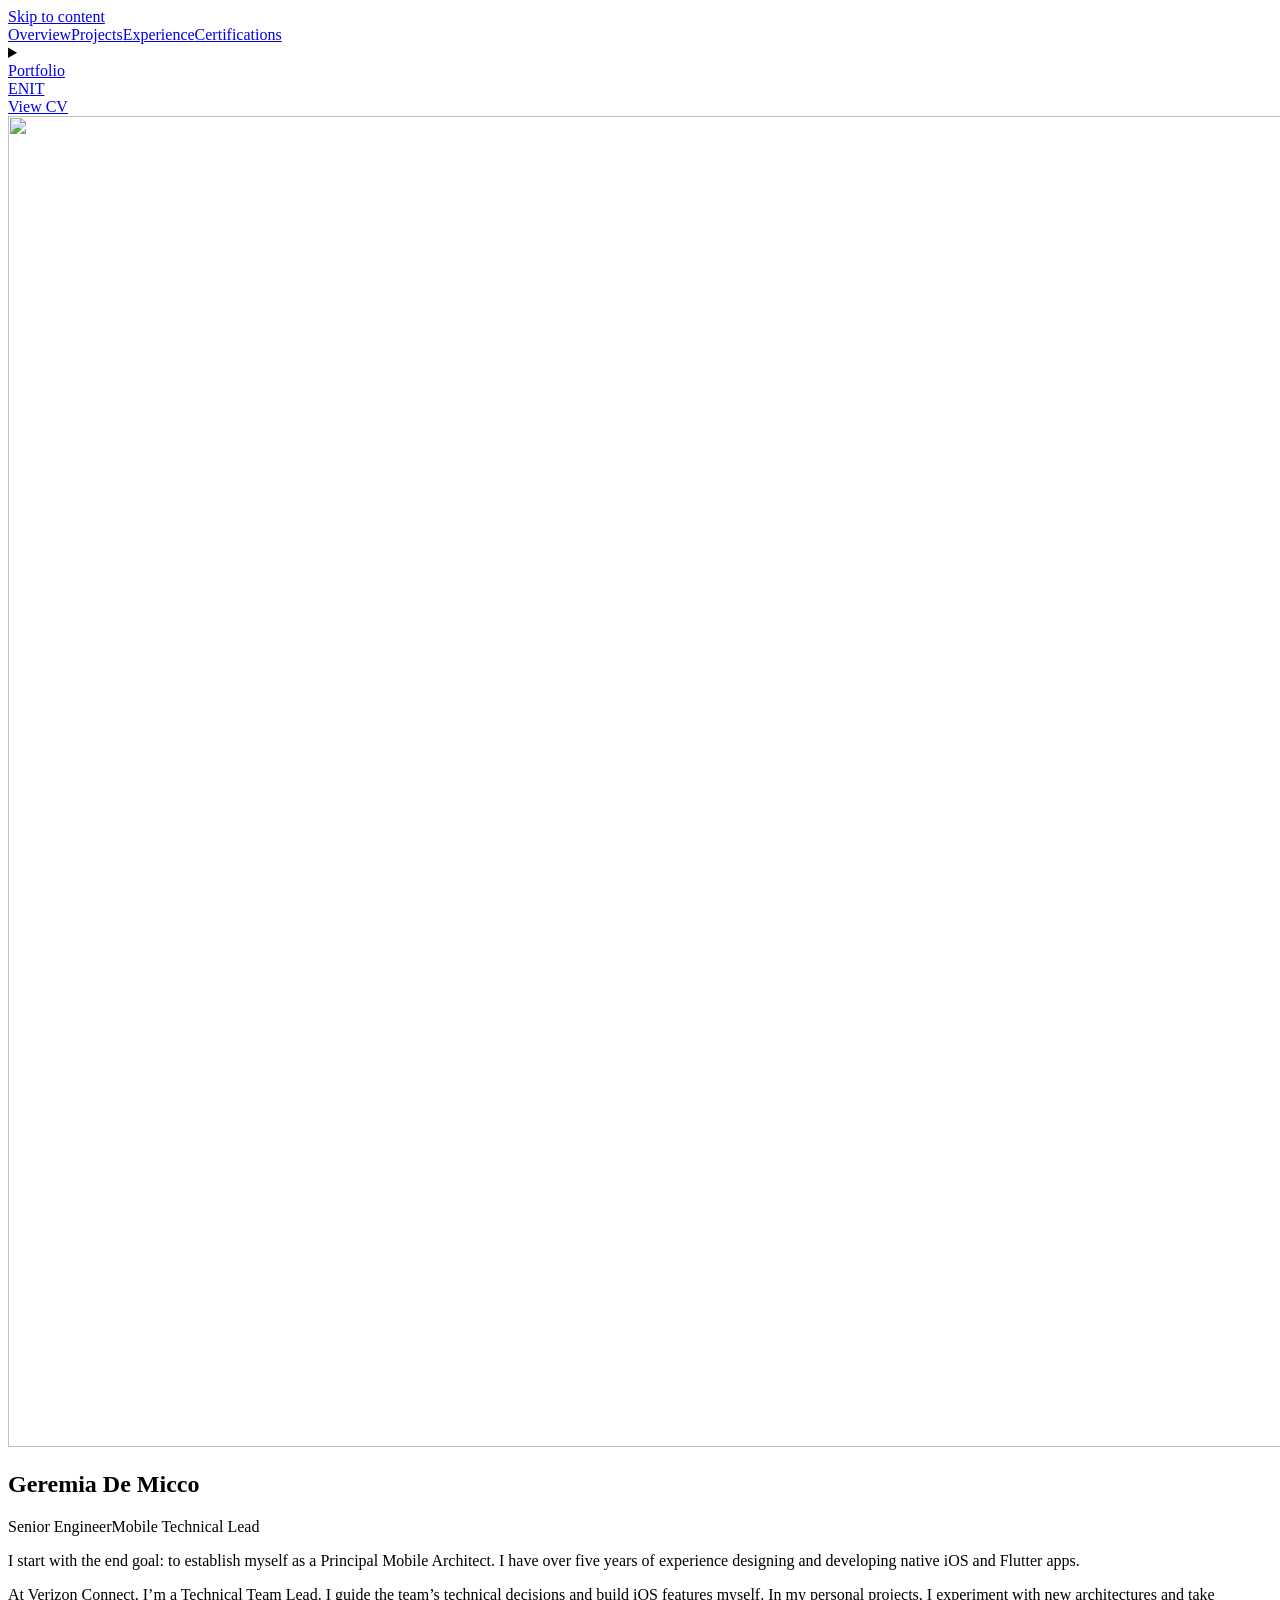
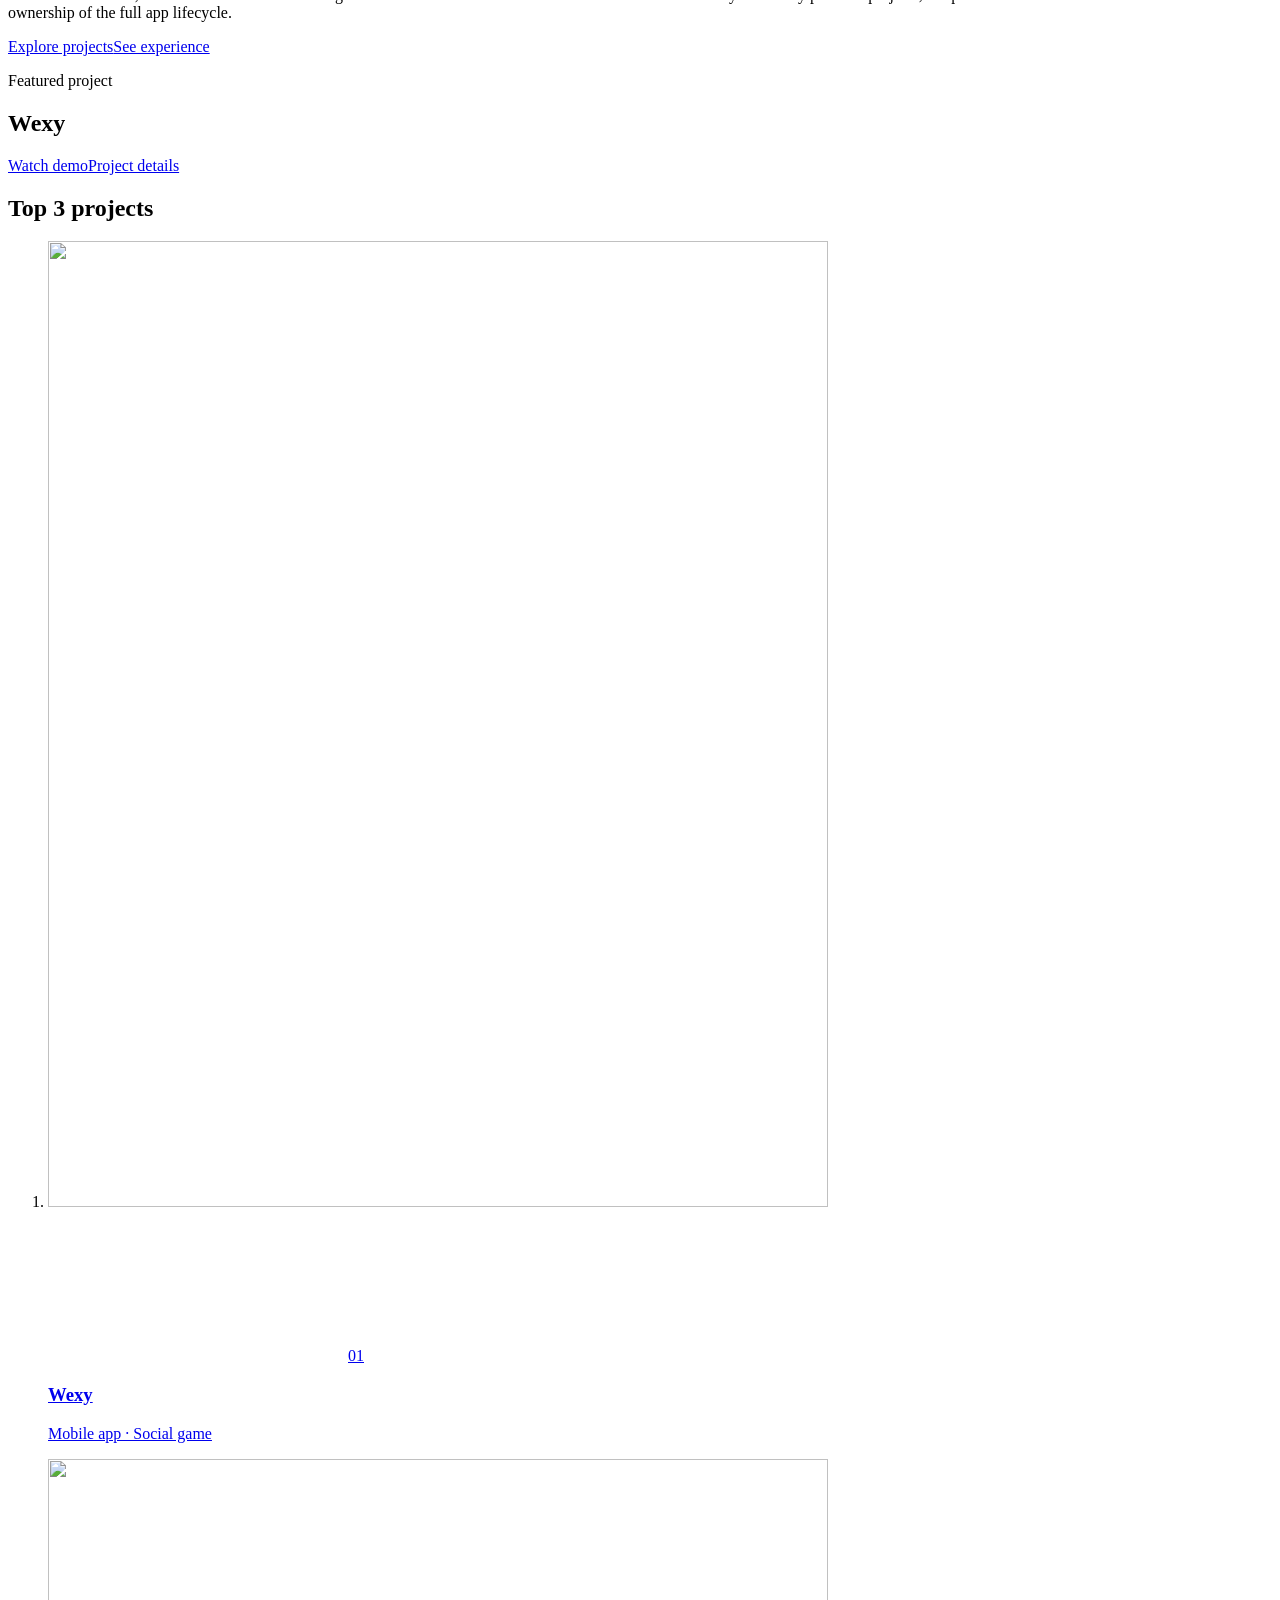
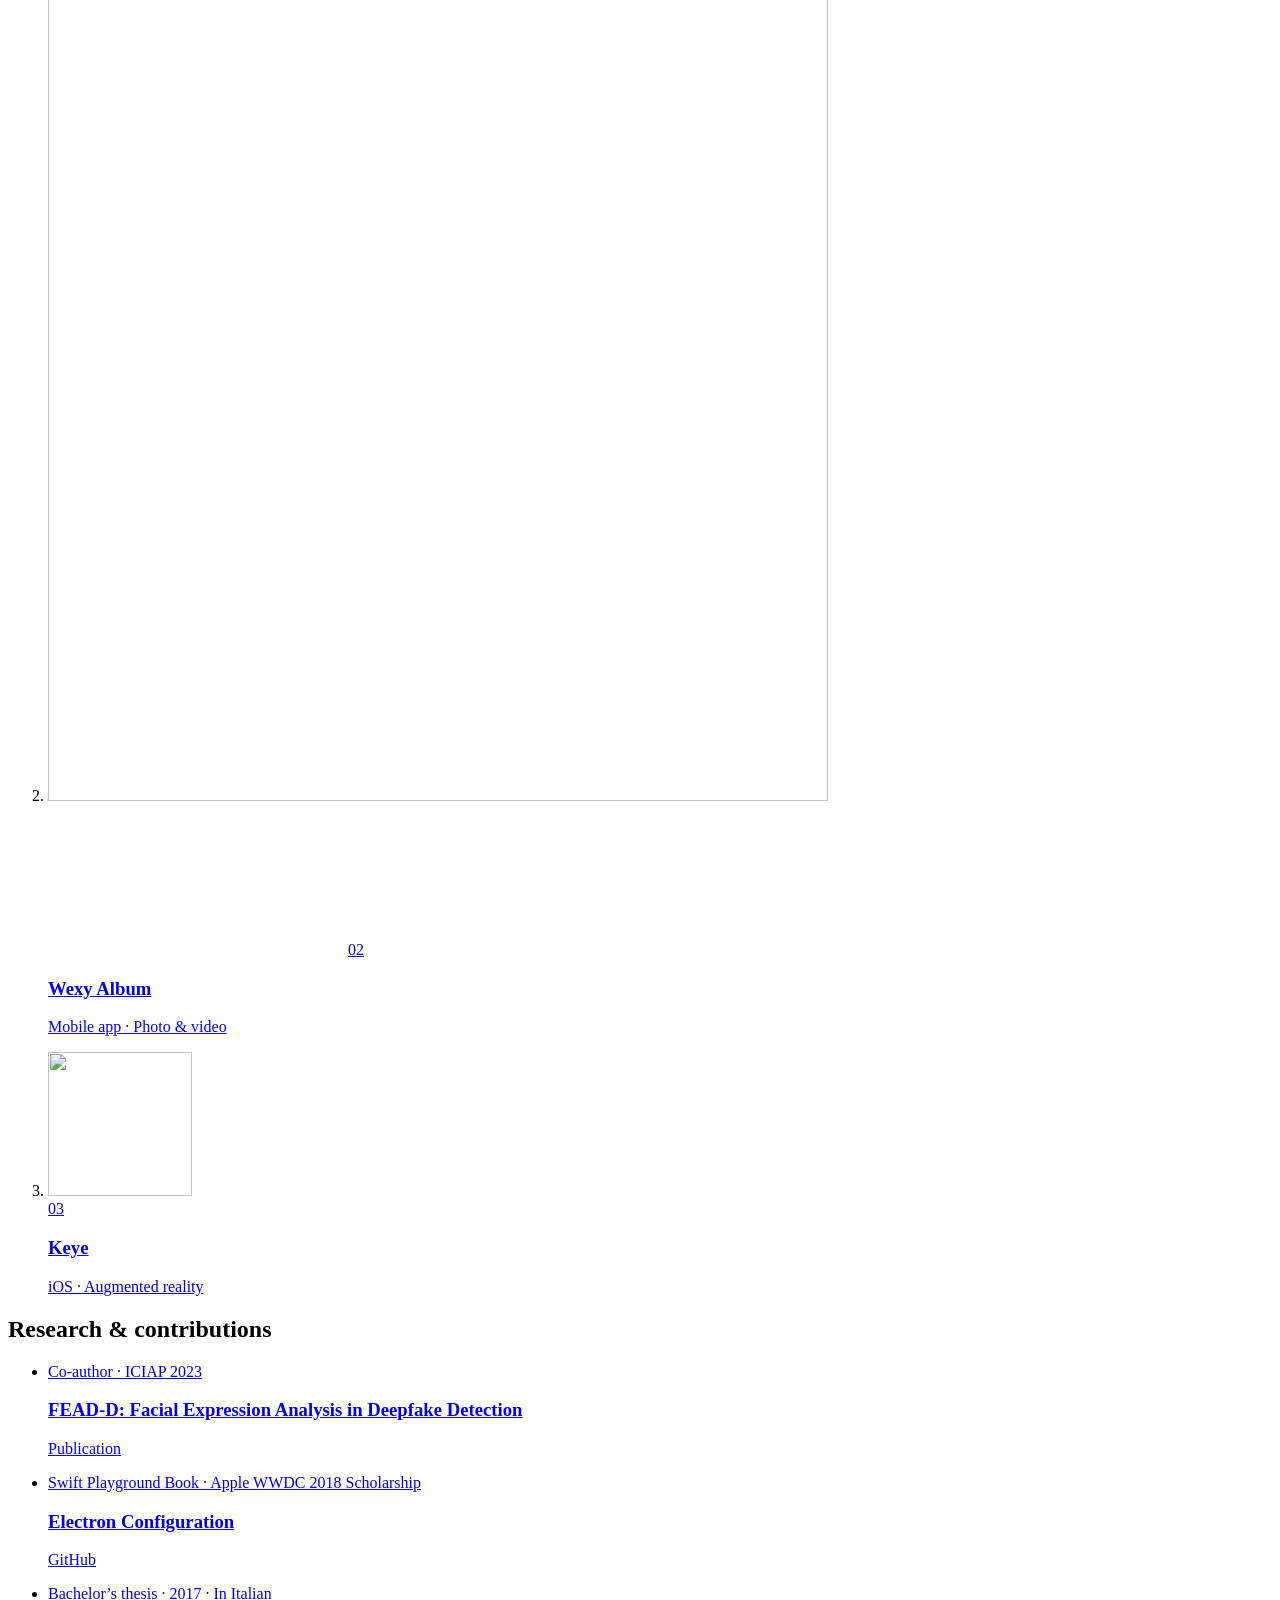
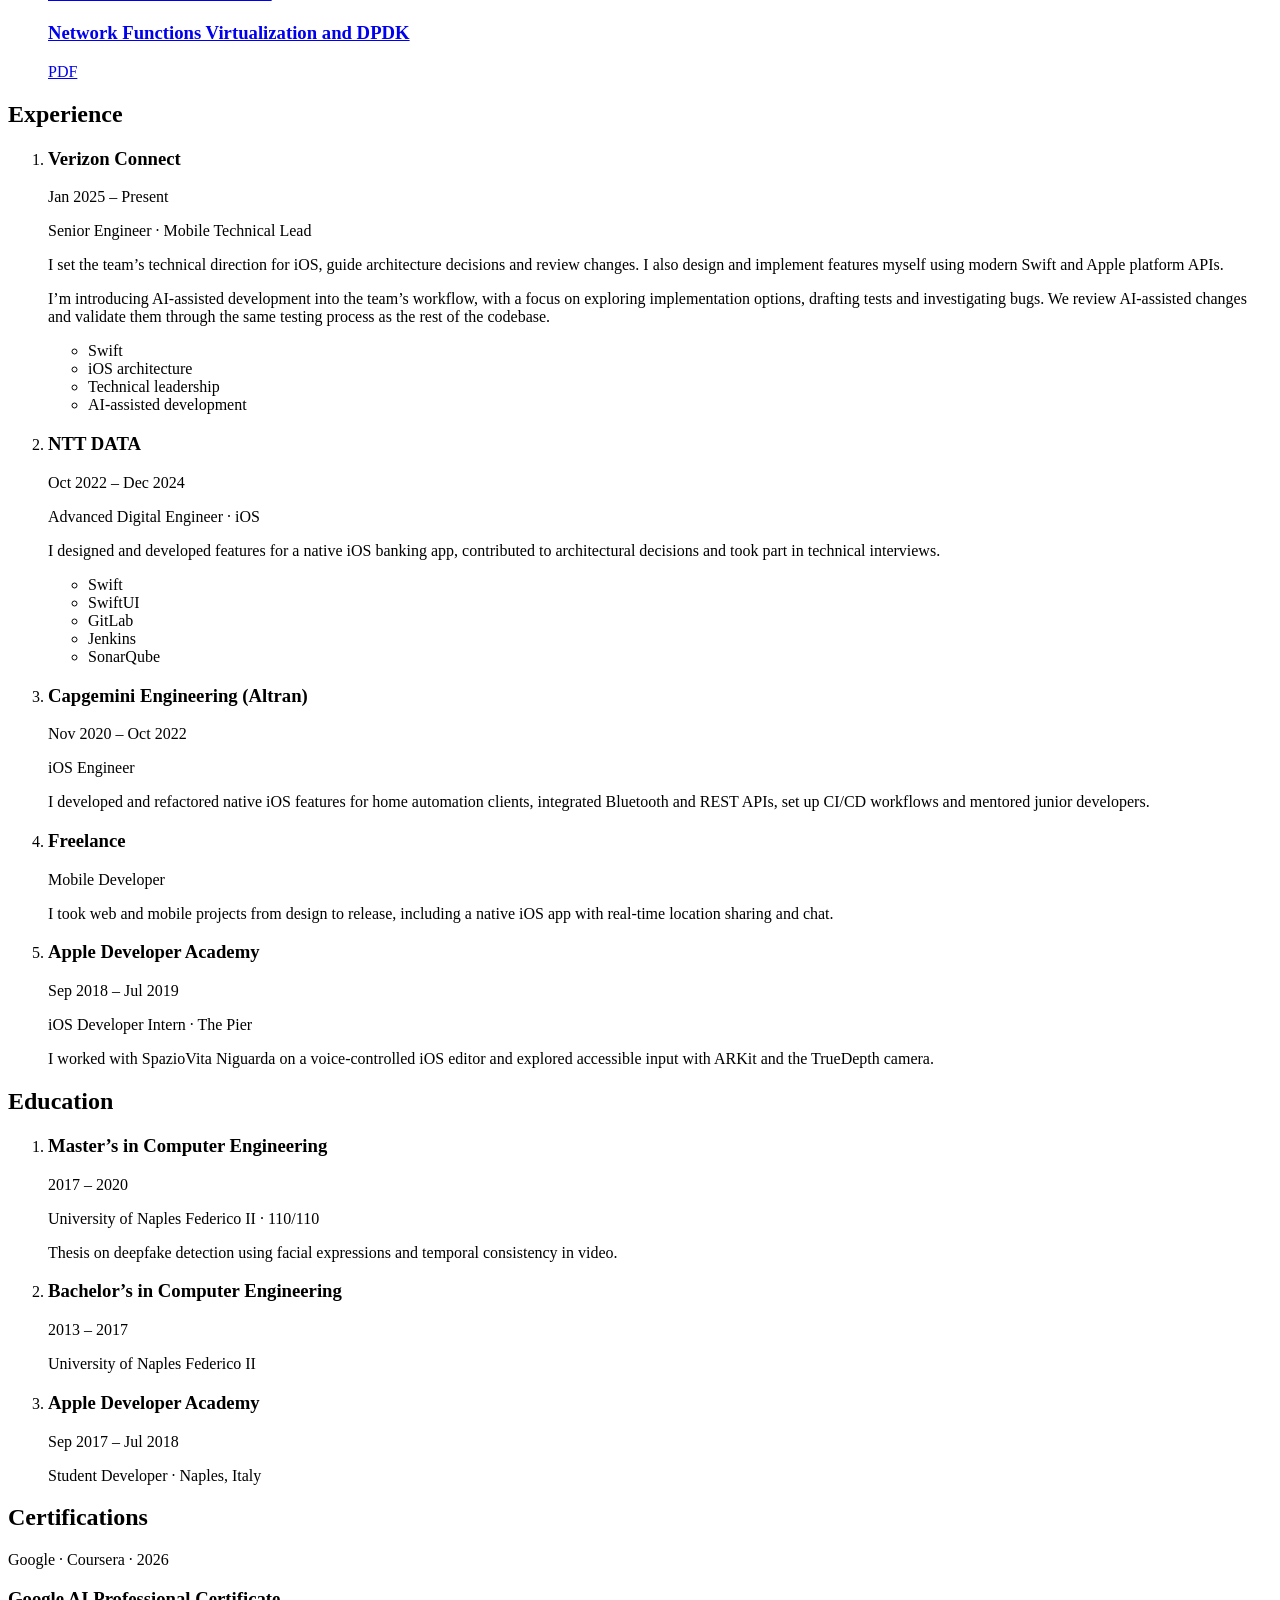
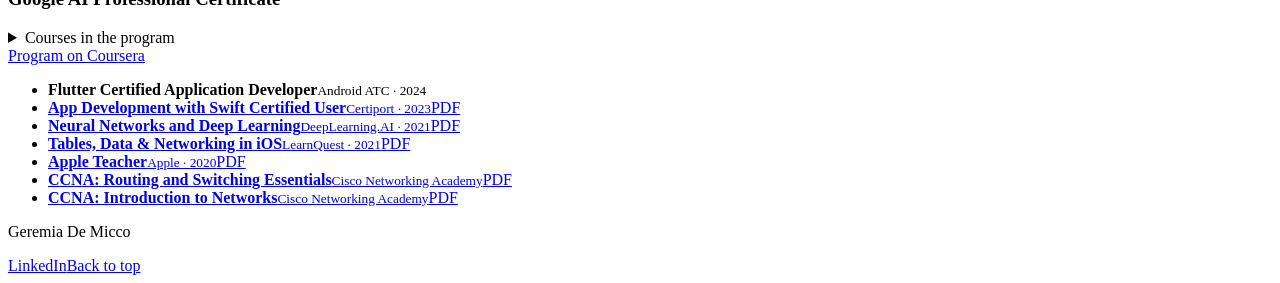
==== commit 09c6712d: "Update the portfolio career goal" ====
--- a/index.html
+++ b/index.html
@@ -1 +1 @@
-<!DOCTYPE html><html lang="en"><head><meta charset="utf-8"><meta name="viewport" content="width=device-width, initial-scale=1"><meta name="description" content="I start with the end goal: to establish myself as a Senior Solution Architect. I have over five years of experience designing and developing native iOS and Flutter apps."><meta name="theme-color" content="#080709"><meta property="og:type" content="website"><meta property="og:title" content="Geremia De Micco · Portfolio"><meta property="og:description" content="I start with the end goal: to establish myself as a Senior Solution Architect. I have over five years of experience designing and developing native iOS and Flutter apps."><link rel="icon" type="image/png" sizes="64x64" href="/gtm-portfolio/media/gdm-submission-icon.png"><title>Geremia De Micco · Portfolio</title><link rel="stylesheet" href="/gtm-portfolio/_astro/_..N87e1kEN.css"></head><body id="top"><a href="#main" class="skip-link">Skip to content</a><header class="site-header"><div class="container header-content"><nav class="desktop-nav" aria-label="Main navigation"><a href="/gtm-portfolio/#overview">Overview</a><a href="/gtm-portfolio/#projects">Projects</a><a href="/gtm-portfolio/#experience">Experience</a><a href="/gtm-portfolio/#certifications">Certifications</a></nav><details class="mobile-menu"><summary aria-label="Menu"><span class="menu-icon" aria-hidden="true"></span></summary><div class="mobile-panel"><nav class="mobile-nav" aria-label="Main navigation"><a href="/gtm-portfolio/#overview">Overview</a><a href="/gtm-portfolio/#projects">Projects</a><a href="/gtm-portfolio/#experience">Experience</a><a href="/gtm-portfolio/#certifications">Certifications</a></nav><nav class="language-switch" aria-label="Language"><a href="/gtm-portfolio/" lang="en" hreflang="en" aria-label="English" aria-current="page">EN</a><a href="/gtm-portfolio/it/" lang="it" hreflang="it" aria-label="Italiano">IT</a></nav></div></details><a class="brand" href="/gtm-portfolio/">Portfolio</a><div class="header-actions"><nav class="language-switch desktop-language" aria-label="Language"><a href="/gtm-portfolio/" lang="en" hreflang="en" aria-label="English" aria-current="page">EN</a><a href="/gtm-portfolio/it/" lang="it" hreflang="it" aria-label="Italiano">IT</a></nav><a class="button button-outline header-cv" href="/gtm-portfolio/cv/">View CV</a></div></div></header><main id="main" tabindex="-1"><section class="hero" id="overview" tabindex="-1" aria-labelledby="hero-title"><div class="hero-art"><img src="/gtm-portfolio/media/geremia-overview.webp" width="1600" height="1331" alt="" fetchpriority="high"></div><div class="container hero-frame"><div class="hero-content"><span class="hero-marker" aria-hidden="true"></span><h1 id="hero-title">Geremia De Micco</h1><p class="identity-role"><span>Senior Engineer</span><span>Mobile Technical Lead</span></p><div class="lead hero-overview"><p>I start with the end goal: to establish myself as a Senior Solution Architect. I have over five years of experience designing and developing native iOS and Flutter apps.</p><p>At Verizon Connect, I’m a Technical Team Lead. I guide the team’s technical decisions and build iOS features myself. In my personal projects, I experiment with new architectures and take ownership of the full app lifecycle.</p></div><div class="button-row"><a class="button button-primary" href="#projects">Explore projects</a><a class="button button-overlay" href="#experience">See experience</a></div></div><div class="featured-content"><p class="eyebrow">Featured project</p><h2>Wexy</h2><div class="button-row"><a class="button button-overlay" href="/gtm-portfolio/projects/wexy/#demo" data-featured-demo><span class="play-icon" aria-hidden="true"></span>Watch demo</a><a class="featured-details" href="/gtm-portfolio/projects/wexy/" data-project-sheet="project-sheet-wexy">Project details</a></div></div></div></section><div class="container"><section class="shelf projects-shelf" id="projects" tabindex="-1" aria-labelledby="projects-title" data-shelf><div class="shelf-heading"><h2 id="projects-title">Top 3 projects</h2><div class="shelf-controls" hidden><button class="button button-outline" type="button" data-step="-1" aria-controls="project-track">Previous</button><button class="button button-outline" type="button" data-step="1" aria-controls="project-track">Next</button></div></div><ol class="shelf-track" id="project-track" role="list" data-shelf-track><li class="catalog-card"><a href="/gtm-portfolio/projects/wexy/" aria-labelledby="wexy-title" aria-describedby="wexy-category" data-project-sheet="project-sheet-wexy"><div class="catalog-art"><div class="project-cover cover-wexy" data-project-art><img src="/gtm-portfolio/media/wexy-cover.webp" width="780" height="966" alt="" loading="lazy" decoding="async"></div><video class="catalog-preview" data-preview="/gtm-portfolio/media/wexy-preview.mp4" muted playsinline preload="none" aria-hidden="true"></video><span class="catalog-rank" aria-hidden="true">01</span><div class="catalog-title"><h3 id="wexy-title">Wexy</h3><p class="meta" id="wexy-category">Mobile app · Social game</p></div></div></a></li><li class="catalog-card"><a href="/gtm-portfolio/projects/wexy-album/" aria-labelledby="wexy-album-title" aria-describedby="wexy-album-category" data-project-sheet="project-sheet-wexy-album"><div class="catalog-art"><div class="project-cover cover-wexy-album" data-project-art><img src="/gtm-portfolio/media/album-cover.webp" width="780" height="942" alt="" loading="lazy" decoding="async"></div><video class="catalog-preview" data-preview="/gtm-portfolio/media/album-preview.mp4" muted playsinline preload="none" aria-hidden="true"></video><span class="catalog-rank" aria-hidden="true">02</span><div class="catalog-title"><h3 id="wexy-album-title">Wexy Album</h3><p class="meta" id="wexy-album-category">Mobile app · Photo &amp; video</p></div></div></a></li><li class="catalog-card"><a href="/gtm-portfolio/projects/keye/" aria-labelledby="keye-title" aria-describedby="keye-category" data-project-sheet="project-sheet-keye"><div class="catalog-art"><div class="project-cover cover-keye" data-project-art><img src="/gtm-portfolio/media/keye.webp" width="144" height="144" alt="" loading="lazy" decoding="async"></div><span class="catalog-rank" aria-hidden="true">03</span><div class="catalog-title"><h3 id="keye-title">Keye</h3><p class="meta" id="keye-category">iOS · Augmented reality</p></div></div></a></li></ol></section><section class="shelf contributions-shelf" id="research" tabindex="-1" aria-labelledby="research-title" data-shelf><div class="shelf-heading"><h2 id="research-title">Research &amp; contributions</h2><div class="shelf-controls" hidden><button class="button button-outline" type="button" data-step="-1" aria-controls="research-track">Previous</button><button class="button button-outline" type="button" data-step="1" aria-controls="research-track">Next</button></div></div><ul class="shelf-track contributions-track" id="research-track" role="list" data-shelf-track><li class="contribution-card contribution-0"><a href="https://www.iris.unina.it/handle/11588/937765"><p class="meta">Co-author · ICIAP 2023</p><h3>FEAD-D: Facial Expression Analysis in Deepfake Detection</h3><span class="project-action">Publication</span></a></li><li class="contribution-card contribution-1"><a href="https://github.com/geredm/WWDC-2018-Accepted-PlaygroundBook-Electron-Configuration"><p class="meta">Swift Playground Book · Apple WWDC 2018 Scholarship</p><h3>Electron Configuration</h3><span class="project-action">GitHub</span></a></li><li class="contribution-card contribution-2"><a href="/gtm-portfolio/documents/bachelors-thesis.pdf"><p class="meta">Bachelor’s thesis · 2017 · In Italian</p><h3>Network Functions Virtualization and DPDK</h3><span class="project-action">PDF</span></a></li></ul></section><dialog class="project-sheet" id="project-sheet-wexy" aria-labelledby="sheet-title-wexy"><div class="sheet-scroll"><div class="project-cover sheet-art cover-wexy"><img src="/gtm-portfolio/media/wexy-cover.webp" width="780" height="966" alt="" loading="lazy"></div><button class="button button-overlay sheet-close" type="button" data-sheet-close autofocus>Close</button><div class="sheet-content"><p class="eyebrow">Mobile app · Social game</p><h2 id="sheet-title-wexy">Wexy</h2><p class="lead">A wedding game built around photo and video missions, a live leaderboard and a shared album.</p><div class="button-row"><button class="button button-primary" type="button" data-sheet-play data-play-label="Watch demo" data-hide-label="Hide demo" aria-controls="sheet-demo-wexy" aria-expanded="false"><span class="play-icon" aria-hidden="true"></span><span data-demo-label>Watch demo</span></button><a class="button button-outline" href="/gtm-portfolio/projects/wexy/">Project details</a></div><figure class="sheet-demo" id="sheet-demo-wexy" hidden><video controls playsinline preload="none" aria-label="Wexy"><source src="/gtm-portfolio/media/wexy-demo.mp4" type="video/mp4"><a href="/gtm-portfolio/media/wexy-demo.mp4">Watch demo</a></video><figcaption class="meta">Silent screen recording</figcaption></figure><div class="sheet-description"><p>Wexy turns the wedding into a shared game. The couple sets up an event and invites guests to join by link or code. Guests complete photo and video missions and share what they capture in the event feed.</p><p>A live leaderboard tracks points during the event. The shared album brings the photos and videos together afterwards.</p></div><div class="sheet-links"><a href="https://apps.apple.com/app/wexy/id6447193083">App Store</a><a href="https://play.google.com/store/apps/details?id=com.fantadev.fantamatrimonio">Google Play</a></div></div></div></dialog><dialog class="project-sheet" id="project-sheet-wexy-album" aria-labelledby="sheet-title-wexy-album"><div class="sheet-scroll"><div class="project-cover sheet-art cover-wexy-album"><img src="/gtm-portfolio/media/album-cover.webp" width="780" height="942" alt="" loading="lazy"></div><button class="button button-overlay sheet-close" type="button" data-sheet-close autofocus>Close</button><div class="sheet-content"><p class="eyebrow">Mobile app · Photo &amp; video</p><h2 id="sheet-title-wexy-album">Wexy Album</h2><p class="lead">A dedicated app for collecting, browsing and saving photos and videos from a wedding.</p><div class="button-row"><button class="button button-primary" type="button" data-sheet-play data-play-label="Watch demo" data-hide-label="Hide demo" aria-controls="sheet-demo-wexy-album" aria-expanded="false"><span class="play-icon" aria-hidden="true"></span><span data-demo-label>Watch demo</span></button><a class="button button-outline" href="/gtm-portfolio/projects/wexy-album/">Project details</a></div><figure class="sheet-demo" id="sheet-demo-wexy-album" hidden><video controls playsinline preload="none" aria-label="Wexy Album"><source src="/gtm-portfolio/media/wexy-album-demo.mp4" type="video/mp4"><a href="/gtm-portfolio/media/wexy-album-demo.mp4">Watch demo</a></video><figcaption class="meta">Silent screen recording</figcaption></figure><div class="sheet-description"><p>The couple and their guests can open their shared album, browse photos and videos in a grid and save selected media to their devices.</p><p>The app supports batch uploads and shows progress while the files upload and videos are processed.</p></div><div class="sheet-links"><a href="https://apps.apple.com/app/wexy-album/id6760538771">App Store</a><a href="https://play.google.com/store/apps/details?id=com.wexy.weddingalbum">Google Play</a></div></div></div></dialog><dialog class="project-sheet" id="project-sheet-keye" aria-labelledby="sheet-title-keye"><div class="sheet-scroll"><div class="project-cover sheet-art cover-keye"><img src="/gtm-portfolio/media/keye.webp" width="144" height="144" alt="" loading="lazy"></div><button class="button button-overlay sheet-close" type="button" data-sheet-close autofocus>Close</button><div class="sheet-content"><p class="eyebrow">iOS · Augmented reality</p><h2 id="sheet-title-keye">Keye</h2><p class="lead">An augmented reality app developed at the Apple Developer Academy.</p><div class="button-row"><a class="button button-primary" href="https://videopress.com/v/hbXIBNl4"><span class="play-icon" aria-hidden="true"></span>Watch demo</a><a class="button button-outline" href="/gtm-portfolio/projects/keye/">Project details</a></div><div class="sheet-description"><p>Keye was an iOS augmented reality project built at the Apple Developer Academy. I worked on it as product manager.</p></div></div></div></dialog><script type="module">var e=matchMedia(`(prefers-reduced-motion: reduce)`);for(let t of document.querySelectorAll(`[data-shelf]`)){let n=t.querySelector(`[data-shelf-track]`),r=t.querySelector(`.shelf-controls`),i=r?.querySelector(`[data-step="-1"]`),a=r?.querySelector(`[data-step="1"]`);if(!n||!r||!i||!a)continue;function o(t){let r=n?.firstElementChild;if(!n||!r)return;let i=parseFloat(getComputedStyle(n).columnGap)||0;n.scrollBy({left:(r.getBoundingClientRect().width+i)*t,behavior:e.matches?`instant`:`smooth`})}let s=()=>{let e=n.scrollWidth-n.clientWidth;r.hidden=e<2,i.disabled=n.scrollLeft<2,a.disabled=n.scrollLeft>=e-2};i.addEventListener(`click`,()=>o(-1)),a.addEventListener(`click`,()=>o(1)),n.addEventListener(`scroll`,s,{passive:!0}),new ResizeObserver(s).observe(n),s()}var t=matchMedia(`(hover: hover) and (pointer: fine) and (prefers-reduced-motion: no-preference)`);for(let e of document.querySelectorAll(`video[data-preview]`)){let n=e.closest(`.catalog-art`),r=e.dataset.preview;if(!n||!r)continue;let i,a=!1,o=()=>{a=!1,window.clearTimeout(i),e.pause(),e.readyState>0&&(e.currentTime=0),n.classList.remove(`is-previewing`)};n.addEventListener(`pointerenter`,()=>{t.matches&&(a=!0,i=window.setTimeout(async()=>{e.hasAttribute(`src`)||(e.src=r);try{await e.play(),a&&n.classList.add(`is-previewing`)}catch{}},420))}),n.addEventListener(`pointerleave`,o),n.closest(`a`)?.addEventListener(`click`,o),t.addEventListener(`change`,o),document.addEventListener(`visibilitychange`,o)}function n(t,n,r,i){let a=n.getBoundingClientRect(),o=r.getBoundingClientRect();if(e.matches||!a.width||!o.width||o.top<0)return;let s=r.cloneNode(!0);s.classList.add(`artwork-flight`),s.setAttribute(`aria-hidden`,`true`),Object.assign(s.style,{left:o.left+`px`,top:o.top+`px`,width:o.width+`px`,height:o.height+`px`}),t.append(s),r.classList.add(`in-flight`);let c=[{transform:`translate(${a.left-o.left}px, ${a.top-o.top}px) scale(${a.width/o.width}, ${a.height/o.height})`,opacity:.72,borderRadius:`.55rem`},{transform:`none`,opacity:1,borderRadius:`.9rem .9rem 0 0`}],l=s.animate(i?c.reverse():c,{duration:i?230:400,easing:i?`cubic-bezier(.48, 0, .75, .8)`:`cubic-bezier(.18, .82, .24, 1)`});return l.finished.catch(()=>{}).finally(()=>{r.classList.remove(`in-flight`),s.remove()}),l}for(let t of document.querySelectorAll(`.project-sheet`)){let r=t.querySelector(`[data-sheet-close]`),i=t.querySelector(`.sheet-art`),a=t.querySelector(`.sheet-content`),o=t.querySelector(`.sheet-scroll`),s=t.querySelector(`[data-sheet-play]`),c=s?.querySelector(`[data-demo-label]`),l=t.querySelector(`.sheet-demo`),u=l?.querySelector(`video`);if(!r||!i||!a||!o||typeof t.showModal!=`function`)continue;let d,f=null,p,m=!1;for(let r of document.querySelectorAll(`[data-project-sheet="${t.id}"]`))r.setAttribute(`aria-haspopup`,`dialog`),r.addEventListener(`click`,s=>{s.metaKey||s.ctrlKey||s.shiftKey||s.altKey||(s.preventDefault(),d=r,f=r.querySelector(`[data-project-art]`)??r,t.showModal(),o.scrollTop=0,f&&(p=n(t,f,i,!1)),e.matches||a.animate([{opacity:0,transform:`translateY(12px)`},{opacity:1,transform:`none`}],{delay:85,duration:280,fill:`backwards`,easing:`ease-out`}))});let h=()=>{if(m)return;m=!0,u?.pause();let e=f&&p?.playState!==`running`?n(t,f,i,!0):void 0;e?(t.dataset.closing=``,e.finished.catch(()=>{}).then(()=>t.close())):t.close()};r.addEventListener(`click`,h),t.addEventListener(`cancel`,e=>{e.preventDefault(),h()}),t.addEventListener(`click`,e=>{e.target===t&&h()}),t.addEventListener(`close`,()=>{p?.cancel(),delete t.dataset.closing,m=!1,u?.pause(),l&&(l.hidden=!0),s?.setAttribute(`aria-expanded`,`false`),c&&s?.dataset.playLabel&&(c.textContent=s.dataset.playLabel),d?.focus({preventScroll:!0})}),s&&l&&u&&s.addEventListener(`click`,()=>{let t=l.hidden;l.hidden=!t,s.setAttribute(`aria-expanded`,String(t));let n=t?s.dataset.hideLabel:s.dataset.playLabel;c&&n&&(c.textContent=n),t?(u.play().catch(()=>{}),l.scrollIntoView({block:`nearest`,behavior:e.matches?`instant`:`smooth`})):u.pause()})}</script><section class="resume-section" id="experience" tabindex="-1" aria-labelledby="experience-title"><h2 id="experience-title">Experience</h2><ol class="timeline" role="list"><li class="timeline-item current-role"><div class="timeline-head"><h3>Verizon Connect</h3><p class="meta period"><time datetime="2025-01">Jan 2025</time> – Present</p></div><p class="role">Senior Engineer · Mobile Technical Lead</p><p class="timeline-text">I set the team’s technical direction for iOS, guide architecture decisions and review changes. I also design and implement features myself using modern Swift and Apple platform APIs.</p><p class="timeline-text">I’m introducing AI-assisted development into the team’s workflow, with a focus on exploring implementation options, drafting tests and investigating bugs. We review AI-assisted changes and validate them through the same testing process as the rest of the codebase.</p><ul class="skill-list" role="list"><li>Swift</li><li>iOS architecture</li><li>Technical leadership</li><li>AI-assisted development</li></ul></li><li class="timeline-item"><div class="timeline-head"><h3>NTT DATA</h3><p class="meta period"><time datetime="2022-10">Oct 2022</time> – <time datetime="2024-12">Dec 2024</time></p></div><p class="role">Advanced Digital Engineer · iOS</p><p class="timeline-text">I designed and developed features for a native iOS banking app, contributed to architectural decisions and took part in technical interviews.</p><ul class="skill-list" role="list"><li>Swift</li><li>SwiftUI</li><li>GitLab</li><li>Jenkins</li><li>SonarQube</li></ul></li><li class="timeline-item"><div class="timeline-head"><h3>Capgemini Engineering (Altran)</h3><p class="meta period"><time datetime="2020-11">Nov 2020</time> – <time datetime="2022-10">Oct 2022</time></p></div><p class="role">iOS Engineer</p><p class="timeline-text">I developed and refactored native iOS features for home automation clients, integrated Bluetooth and REST APIs, set up CI/CD workflows and mentored junior developers.</p></li><li class="timeline-item"><div class="timeline-head"><h3>Freelance</h3></div><p class="role">Mobile Developer</p><p class="timeline-text">I took web and mobile projects from design to release, including a native iOS app with real-time location sharing and chat.</p></li><li class="timeline-item"><div class="timeline-head"><h3>Apple Developer Academy</h3><p class="meta period"><time datetime="2018-09">Sep 2018</time> – <time datetime="2019-07">Jul 2019</time></p></div><p class="role">iOS Developer Intern · The Pier</p><p class="timeline-text">I worked with SpazioVita Niguarda on a voice-controlled iOS editor and explored accessible input with ARKit and the TrueDepth camera.</p></li></ol></section><section class="resume-section" id="education" tabindex="-1" aria-labelledby="education-title"><h2 id="education-title">Education</h2><ol class="timeline" role="list"><li class="timeline-item"><div class="timeline-head"><h3>Master’s in Computer Engineering</h3><p class="meta period"><time datetime="2017">2017</time> – <time datetime="2020">2020</time></p></div><p class="role">University of Naples Federico II · 110/110</p><p class="timeline-text">Thesis on deepfake detection using facial expressions and temporal consistency in video.</p></li><li class="timeline-item"><div class="timeline-head"><h3>Bachelor’s in Computer Engineering</h3><p class="meta period"><time datetime="2013">2013</time> – <time datetime="2017">2017</time></p></div><p class="role">University of Naples Federico II</p></li><li class="timeline-item"><div class="timeline-head"><h3>Apple Developer Academy</h3><p class="meta period"><time datetime="2017-09">Sep 2017</time> – <time datetime="2018-07">Jul 2018</time></p></div><p class="role">Student Developer · Naples, Italy</p></li></ol></section><section class="resume-section" id="certifications" tabindex="-1" aria-labelledby="certifications-title"><h2 id="certifications-title">Certifications</h2><div><article class="credential"><p class="meta">Google · Coursera · <time datetime="2026">2026</time></p><h3>Google AI Professional Certificate</h3><details class="credential-courses"><summary>Courses in the program</summary><ol lang="en"><li>AI Fundamentals</li><li>AI for Brainstorming and Planning</li><li>AI for Research and Insights</li><li>AI for Writing and Communicating</li><li>AI for Content Creation</li><li>AI for Data Analysis</li><li>AI for App Building</li><li>AI for App Deployment</li></ol></details><a class="project-action" href="https://www.coursera.org/professional-certificates/google-ai">Program on Coursera</a></article><ul class="resources" role="list"><li><div class="resource-line"><span><strong>Flutter Certified Application Developer</strong><small>Android ATC · 2024</small></span></div></li><li><a href="/gtm-portfolio/documents/app-development-with-swift.pdf"><span><strong>App Development with Swift Certified User</strong><small>Certiport · 2023</small></span><span class="resource-type">PDF</span></a></li><li><a href="/gtm-portfolio/documents/neural-networks-and-deep-learning.pdf"><span><strong>Neural Networks and Deep Learning</strong><small>DeepLearning.AI · 2021</small></span><span class="resource-type">PDF</span></a></li><li><a href="/gtm-portfolio/documents/tables-data-and-networking-in-ios.pdf"><span><strong>Tables, Data &amp; Networking in iOS</strong><small>LearnQuest · 2021</small></span><span class="resource-type">PDF</span></a></li><li><a href="/gtm-portfolio/documents/apple-teacher.pdf"><span><strong>Apple Teacher</strong><small>Apple · 2020</small></span><span class="resource-type">PDF</span></a></li><li><a href="/gtm-portfolio/documents/ccna-routing-and-switching-essentials.pdf"><span><strong>CCNA: Routing and Switching Essentials</strong><small>Cisco Networking Academy</small></span><span class="resource-type">PDF</span></a></li><li><a href="/gtm-portfolio/documents/ccna-introduction-to-networks.pdf"><span><strong>CCNA: Introduction to Networks</strong><small>Cisco Networking Academy</small></span><span class="resource-type">PDF</span></a></li></ul></div></section></div><dialog class="demo-dialog" id="featured-demo" aria-labelledby="dialog-title"><div class="dialog-heading"><div><p class="meta">Demo</p><h2 id="dialog-title">Wexy</h2></div><form method="dialog"><button class="button button-outline" autofocus>Close</button></form></div><video controls playsinline preload="none" poster="/gtm-portfolio/media/wexy-cover.webp" aria-label="Wexy"><source src="/gtm-portfolio/media/wexy-demo.mp4" type="video/mp4"><a href="/gtm-portfolio/media/wexy-demo.mp4">Watch demo</a></video><p class="meta dialog-note">Silent screen recording</p></dialog><script type="module">var e=document.querySelector(`#featured-demo`),t=document.querySelector(`[data-featured-demo]`),n=e?.querySelector(`video`);e&&t&&n&&typeof e.showModal==`function`&&(t.addEventListener(`click`,t=>{t.metaKey||t.ctrlKey||t.shiftKey||t.altKey||(t.preventDefault(),e.showModal(),n.play().catch(()=>{}))}),e.addEventListener(`close`,()=>{n.pause(),t.focus()}));</script></main><footer class="site-footer"><div class="container footer-content"><p>Geremia De Micco</p><nav aria-label="Footer links"><a href="https://www.linkedin.com/in/geremiademicco/">LinkedIn</a><a href="#top">Back to top</a></nav></div></footer></body></html><script type="module">var e=document.querySelector(`.mobile-menu`);if(e){let t=e.querySelector(`summary`);e.addEventListener(`keydown`,n=>{n.key===`Escape`&&e.open&&(e.open=!1,t?.focus())}),document.addEventListener(`click`,t=>{e.open&&t.target instanceof Element&&(!e.contains(t.target)||t.target.closest(`a`))&&(e.open=!1)})}</script><script type="module">document.querySelector(`[data-print]`)?.addEventListener(`click`,()=>window.print());</script>+<!DOCTYPE html><html lang="en"><head><meta charset="utf-8"><meta name="viewport" content="width=device-width, initial-scale=1"><meta name="description" content="I start with the end goal: to establish myself as a Principal Mobile Architect. I have over five years of experience designing and developing native iOS and Flutter apps."><meta name="theme-color" content="#080709"><meta property="og:type" content="website"><meta property="og:title" content="Geremia De Micco · Portfolio"><meta property="og:description" content="I start with the end goal: to establish myself as a Principal Mobile Architect. I have over five years of experience designing and developing native iOS and Flutter apps."><link rel="icon" type="image/png" sizes="64x64" href="/gtm-portfolio/media/gdm-submission-icon.png"><title>Geremia De Micco · Portfolio</title><link rel="stylesheet" href="/gtm-portfolio/_astro/_..N87e1kEN.css"></head><body id="top"><a href="#main" class="skip-link">Skip to content</a><header class="site-header"><div class="container header-content"><nav class="desktop-nav" aria-label="Main navigation"><a href="/gtm-portfolio/#overview">Overview</a><a href="/gtm-portfolio/#projects">Projects</a><a href="/gtm-portfolio/#experience">Experience</a><a href="/gtm-portfolio/#certifications">Certifications</a></nav><details class="mobile-menu"><summary aria-label="Menu"><span class="menu-icon" aria-hidden="true"></span></summary><div class="mobile-panel"><nav class="mobile-nav" aria-label="Main navigation"><a href="/gtm-portfolio/#overview">Overview</a><a href="/gtm-portfolio/#projects">Projects</a><a href="/gtm-portfolio/#experience">Experience</a><a href="/gtm-portfolio/#certifications">Certifications</a></nav><nav class="language-switch" aria-label="Language"><a href="/gtm-portfolio/" lang="en" hreflang="en" aria-label="English" aria-current="page">EN</a><a href="/gtm-portfolio/it/" lang="it" hreflang="it" aria-label="Italiano">IT</a></nav></div></details><a class="brand" href="/gtm-portfolio/">Portfolio</a><div class="header-actions"><nav class="language-switch desktop-language" aria-label="Language"><a href="/gtm-portfolio/" lang="en" hreflang="en" aria-label="English" aria-current="page">EN</a><a href="/gtm-portfolio/it/" lang="it" hreflang="it" aria-label="Italiano">IT</a></nav><a class="button button-outline header-cv" href="/gtm-portfolio/cv/">View CV</a></div></div></header><main id="main" tabindex="-1"><section class="hero" id="overview" tabindex="-1" aria-labelledby="hero-title"><div class="hero-art"><img src="/gtm-portfolio/media/geremia-overview.webp" width="1600" height="1331" alt="" fetchpriority="high"></div><div class="container hero-frame"><div class="hero-content"><span class="hero-marker" aria-hidden="true"></span><h1 id="hero-title">Geremia De Micco</h1><p class="identity-role"><span>Senior Engineer</span><span>Mobile Technical Lead</span></p><div class="lead hero-overview"><p>I start with the end goal: to establish myself as a Principal Mobile Architect. I have over five years of experience designing and developing native iOS and Flutter apps.</p><p>At Verizon Connect, I’m a Technical Team Lead. I guide the team’s technical decisions and build iOS features myself. In my personal projects, I experiment with new architectures and take ownership of the full app lifecycle.</p></div><div class="button-row"><a class="button button-primary" href="#projects">Explore projects</a><a class="button button-overlay" href="#experience">See experience</a></div></div><div class="featured-content"><p class="eyebrow">Featured project</p><h2>Wexy</h2><div class="button-row"><a class="button button-overlay" href="/gtm-portfolio/projects/wexy/#demo" data-featured-demo><span class="play-icon" aria-hidden="true"></span>Watch demo</a><a class="featured-details" href="/gtm-portfolio/projects/wexy/" data-project-sheet="project-sheet-wexy">Project details</a></div></div></div></section><div class="container"><section class="shelf projects-shelf" id="projects" tabindex="-1" aria-labelledby="projects-title" data-shelf><div class="shelf-heading"><h2 id="projects-title">Top 3 projects</h2><div class="shelf-controls" hidden><button class="button button-outline" type="button" data-step="-1" aria-controls="project-track">Previous</button><button class="button button-outline" type="button" data-step="1" aria-controls="project-track">Next</button></div></div><ol class="shelf-track" id="project-track" role="list" data-shelf-track><li class="catalog-card"><a href="/gtm-portfolio/projects/wexy/" aria-labelledby="wexy-title" aria-describedby="wexy-category" data-project-sheet="project-sheet-wexy"><div class="catalog-art"><div class="project-cover cover-wexy" data-project-art><img src="/gtm-portfolio/media/wexy-cover.webp" width="780" height="966" alt="" loading="lazy" decoding="async"></div><video class="catalog-preview" data-preview="/gtm-portfolio/media/wexy-preview.mp4" muted playsinline preload="none" aria-hidden="true"></video><span class="catalog-rank" aria-hidden="true">01</span><div class="catalog-title"><h3 id="wexy-title">Wexy</h3><p class="meta" id="wexy-category">Mobile app · Social game</p></div></div></a></li><li class="catalog-card"><a href="/gtm-portfolio/projects/wexy-album/" aria-labelledby="wexy-album-title" aria-describedby="wexy-album-category" data-project-sheet="project-sheet-wexy-album"><div class="catalog-art"><div class="project-cover cover-wexy-album" data-project-art><img src="/gtm-portfolio/media/album-cover.webp" width="780" height="942" alt="" loading="lazy" decoding="async"></div><video class="catalog-preview" data-preview="/gtm-portfolio/media/album-preview.mp4" muted playsinline preload="none" aria-hidden="true"></video><span class="catalog-rank" aria-hidden="true">02</span><div class="catalog-title"><h3 id="wexy-album-title">Wexy Album</h3><p class="meta" id="wexy-album-category">Mobile app · Photo &amp; video</p></div></div></a></li><li class="catalog-card"><a href="/gtm-portfolio/projects/keye/" aria-labelledby="keye-title" aria-describedby="keye-category" data-project-sheet="project-sheet-keye"><div class="catalog-art"><div class="project-cover cover-keye" data-project-art><img src="/gtm-portfolio/media/keye.webp" width="144" height="144" alt="" loading="lazy" decoding="async"></div><span class="catalog-rank" aria-hidden="true">03</span><div class="catalog-title"><h3 id="keye-title">Keye</h3><p class="meta" id="keye-category">iOS · Augmented reality</p></div></div></a></li></ol></section><section class="shelf contributions-shelf" id="research" tabindex="-1" aria-labelledby="research-title" data-shelf><div class="shelf-heading"><h2 id="research-title">Research &amp; contributions</h2><div class="shelf-controls" hidden><button class="button button-outline" type="button" data-step="-1" aria-controls="research-track">Previous</button><button class="button button-outline" type="button" data-step="1" aria-controls="research-track">Next</button></div></div><ul class="shelf-track contributions-track" id="research-track" role="list" data-shelf-track><li class="contribution-card contribution-0"><a href="https://www.iris.unina.it/handle/11588/937765"><p class="meta">Co-author · ICIAP 2023</p><h3>FEAD-D: Facial Expression Analysis in Deepfake Detection</h3><span class="project-action">Publication</span></a></li><li class="contribution-card contribution-1"><a href="https://github.com/geredm/WWDC-2018-Accepted-PlaygroundBook-Electron-Configuration"><p class="meta">Swift Playground Book · Apple WWDC 2018 Scholarship</p><h3>Electron Configuration</h3><span class="project-action">GitHub</span></a></li><li class="contribution-card contribution-2"><a href="/gtm-portfolio/documents/bachelors-thesis.pdf"><p class="meta">Bachelor’s thesis · 2017 · In Italian</p><h3>Network Functions Virtualization and DPDK</h3><span class="project-action">PDF</span></a></li></ul></section><dialog class="project-sheet" id="project-sheet-wexy" aria-labelledby="sheet-title-wexy"><div class="sheet-scroll"><div class="project-cover sheet-art cover-wexy"><img src="/gtm-portfolio/media/wexy-cover.webp" width="780" height="966" alt="" loading="lazy"></div><button class="button button-overlay sheet-close" type="button" data-sheet-close autofocus>Close</button><div class="sheet-content"><p class="eyebrow">Mobile app · Social game</p><h2 id="sheet-title-wexy">Wexy</h2><p class="lead">A wedding game built around photo and video missions, a live leaderboard and a shared album.</p><div class="button-row"><button class="button button-primary" type="button" data-sheet-play data-play-label="Watch demo" data-hide-label="Hide demo" aria-controls="sheet-demo-wexy" aria-expanded="false"><span class="play-icon" aria-hidden="true"></span><span data-demo-label>Watch demo</span></button><a class="button button-outline" href="/gtm-portfolio/projects/wexy/">Project details</a></div><figure class="sheet-demo" id="sheet-demo-wexy" hidden><video controls playsinline preload="none" aria-label="Wexy"><source src="/gtm-portfolio/media/wexy-demo.mp4" type="video/mp4"><a href="/gtm-portfolio/media/wexy-demo.mp4">Watch demo</a></video><figcaption class="meta">Silent screen recording</figcaption></figure><div class="sheet-description"><p>Wexy turns the wedding into a shared game. The couple sets up an event and invites guests to join by link or code. Guests complete photo and video missions and share what they capture in the event feed.</p><p>A live leaderboard tracks points during the event. The shared album brings the photos and videos together afterwards.</p></div><div class="sheet-links"><a href="https://apps.apple.com/app/wexy/id6447193083">App Store</a><a href="https://play.google.com/store/apps/details?id=com.fantadev.fantamatrimonio">Google Play</a></div></div></div></dialog><dialog class="project-sheet" id="project-sheet-wexy-album" aria-labelledby="sheet-title-wexy-album"><div class="sheet-scroll"><div class="project-cover sheet-art cover-wexy-album"><img src="/gtm-portfolio/media/album-cover.webp" width="780" height="942" alt="" loading="lazy"></div><button class="button button-overlay sheet-close" type="button" data-sheet-close autofocus>Close</button><div class="sheet-content"><p class="eyebrow">Mobile app · Photo &amp; video</p><h2 id="sheet-title-wexy-album">Wexy Album</h2><p class="lead">A dedicated app for collecting, browsing and saving photos and videos from a wedding.</p><div class="button-row"><button class="button button-primary" type="button" data-sheet-play data-play-label="Watch demo" data-hide-label="Hide demo" aria-controls="sheet-demo-wexy-album" aria-expanded="false"><span class="play-icon" aria-hidden="true"></span><span data-demo-label>Watch demo</span></button><a class="button button-outline" href="/gtm-portfolio/projects/wexy-album/">Project details</a></div><figure class="sheet-demo" id="sheet-demo-wexy-album" hidden><video controls playsinline preload="none" aria-label="Wexy Album"><source src="/gtm-portfolio/media/wexy-album-demo.mp4" type="video/mp4"><a href="/gtm-portfolio/media/wexy-album-demo.mp4">Watch demo</a></video><figcaption class="meta">Silent screen recording</figcaption></figure><div class="sheet-description"><p>The couple and their guests can open their shared album, browse photos and videos in a grid and save selected media to their devices.</p><p>The app supports batch uploads and shows progress while the files upload and videos are processed.</p></div><div class="sheet-links"><a href="https://apps.apple.com/app/wexy-album/id6760538771">App Store</a><a href="https://play.google.com/store/apps/details?id=com.wexy.weddingalbum">Google Play</a></div></div></div></dialog><dialog class="project-sheet" id="project-sheet-keye" aria-labelledby="sheet-title-keye"><div class="sheet-scroll"><div class="project-cover sheet-art cover-keye"><img src="/gtm-portfolio/media/keye.webp" width="144" height="144" alt="" loading="lazy"></div><button class="button button-overlay sheet-close" type="button" data-sheet-close autofocus>Close</button><div class="sheet-content"><p class="eyebrow">iOS · Augmented reality</p><h2 id="sheet-title-keye">Keye</h2><p class="lead">An augmented reality app developed at the Apple Developer Academy.</p><div class="button-row"><a class="button button-primary" href="https://videopress.com/v/hbXIBNl4"><span class="play-icon" aria-hidden="true"></span>Watch demo</a><a class="button button-outline" href="/gtm-portfolio/projects/keye/">Project details</a></div><div class="sheet-description"><p>Keye was an iOS augmented reality project built at the Apple Developer Academy. I worked on it as product manager.</p></div></div></div></dialog><script type="module">var e=matchMedia(`(prefers-reduced-motion: reduce)`);for(let t of document.querySelectorAll(`[data-shelf]`)){let n=t.querySelector(`[data-shelf-track]`),r=t.querySelector(`.shelf-controls`),i=r?.querySelector(`[data-step="-1"]`),a=r?.querySelector(`[data-step="1"]`);if(!n||!r||!i||!a)continue;function o(t){let r=n?.firstElementChild;if(!n||!r)return;let i=parseFloat(getComputedStyle(n).columnGap)||0;n.scrollBy({left:(r.getBoundingClientRect().width+i)*t,behavior:e.matches?`instant`:`smooth`})}let s=()=>{let e=n.scrollWidth-n.clientWidth;r.hidden=e<2,i.disabled=n.scrollLeft<2,a.disabled=n.scrollLeft>=e-2};i.addEventListener(`click`,()=>o(-1)),a.addEventListener(`click`,()=>o(1)),n.addEventListener(`scroll`,s,{passive:!0}),new ResizeObserver(s).observe(n),s()}var t=matchMedia(`(hover: hover) and (pointer: fine) and (prefers-reduced-motion: no-preference)`);for(let e of document.querySelectorAll(`video[data-preview]`)){let n=e.closest(`.catalog-art`),r=e.dataset.preview;if(!n||!r)continue;let i,a=!1,o=()=>{a=!1,window.clearTimeout(i),e.pause(),e.readyState>0&&(e.currentTime=0),n.classList.remove(`is-previewing`)};n.addEventListener(`pointerenter`,()=>{t.matches&&(a=!0,i=window.setTimeout(async()=>{e.hasAttribute(`src`)||(e.src=r);try{await e.play(),a&&n.classList.add(`is-previewing`)}catch{}},420))}),n.addEventListener(`pointerleave`,o),n.closest(`a`)?.addEventListener(`click`,o),t.addEventListener(`change`,o),document.addEventListener(`visibilitychange`,o)}function n(t,n,r,i){let a=n.getBoundingClientRect(),o=r.getBoundingClientRect();if(e.matches||!a.width||!o.width||o.top<0)return;let s=r.cloneNode(!0);s.classList.add(`artwork-flight`),s.setAttribute(`aria-hidden`,`true`),Object.assign(s.style,{left:o.left+`px`,top:o.top+`px`,width:o.width+`px`,height:o.height+`px`}),t.append(s),r.classList.add(`in-flight`);let c=[{transform:`translate(${a.left-o.left}px, ${a.top-o.top}px) scale(${a.width/o.width}, ${a.height/o.height})`,opacity:.72,borderRadius:`.55rem`},{transform:`none`,opacity:1,borderRadius:`.9rem .9rem 0 0`}],l=s.animate(i?c.reverse():c,{duration:i?230:400,easing:i?`cubic-bezier(.48, 0, .75, .8)`:`cubic-bezier(.18, .82, .24, 1)`});return l.finished.catch(()=>{}).finally(()=>{r.classList.remove(`in-flight`),s.remove()}),l}for(let t of document.querySelectorAll(`.project-sheet`)){let r=t.querySelector(`[data-sheet-close]`),i=t.querySelector(`.sheet-art`),a=t.querySelector(`.sheet-content`),o=t.querySelector(`.sheet-scroll`),s=t.querySelector(`[data-sheet-play]`),c=s?.querySelector(`[data-demo-label]`),l=t.querySelector(`.sheet-demo`),u=l?.querySelector(`video`);if(!r||!i||!a||!o||typeof t.showModal!=`function`)continue;let d,f=null,p,m=!1;for(let r of document.querySelectorAll(`[data-project-sheet="${t.id}"]`))r.setAttribute(`aria-haspopup`,`dialog`),r.addEventListener(`click`,s=>{s.metaKey||s.ctrlKey||s.shiftKey||s.altKey||(s.preventDefault(),d=r,f=r.querySelector(`[data-project-art]`)??r,t.showModal(),o.scrollTop=0,f&&(p=n(t,f,i,!1)),e.matches||a.animate([{opacity:0,transform:`translateY(12px)`},{opacity:1,transform:`none`}],{delay:85,duration:280,fill:`backwards`,easing:`ease-out`}))});let h=()=>{if(m)return;m=!0,u?.pause();let e=f&&p?.playState!==`running`?n(t,f,i,!0):void 0;e?(t.dataset.closing=``,e.finished.catch(()=>{}).then(()=>t.close())):t.close()};r.addEventListener(`click`,h),t.addEventListener(`cancel`,e=>{e.preventDefault(),h()}),t.addEventListener(`click`,e=>{e.target===t&&h()}),t.addEventListener(`close`,()=>{p?.cancel(),delete t.dataset.closing,m=!1,u?.pause(),l&&(l.hidden=!0),s?.setAttribute(`aria-expanded`,`false`),c&&s?.dataset.playLabel&&(c.textContent=s.dataset.playLabel),d?.focus({preventScroll:!0})}),s&&l&&u&&s.addEventListener(`click`,()=>{let t=l.hidden;l.hidden=!t,s.setAttribute(`aria-expanded`,String(t));let n=t?s.dataset.hideLabel:s.dataset.playLabel;c&&n&&(c.textContent=n),t?(u.play().catch(()=>{}),l.scrollIntoView({block:`nearest`,behavior:e.matches?`instant`:`smooth`})):u.pause()})}</script><section class="resume-section" id="experience" tabindex="-1" aria-labelledby="experience-title"><h2 id="experience-title">Experience</h2><ol class="timeline" role="list"><li class="timeline-item current-role"><div class="timeline-head"><h3>Verizon Connect</h3><p class="meta period"><time datetime="2025-01">Jan 2025</time> – Present</p></div><p class="role">Senior Engineer · Mobile Technical Lead</p><p class="timeline-text">I set the team’s technical direction for iOS, guide architecture decisions and review changes. I also design and implement features myself using modern Swift and Apple platform APIs.</p><p class="timeline-text">I’m introducing AI-assisted development into the team’s workflow, with a focus on exploring implementation options, drafting tests and investigating bugs. We review AI-assisted changes and validate them through the same testing process as the rest of the codebase.</p><ul class="skill-list" role="list"><li>Swift</li><li>iOS architecture</li><li>Technical leadership</li><li>AI-assisted development</li></ul></li><li class="timeline-item"><div class="timeline-head"><h3>NTT DATA</h3><p class="meta period"><time datetime="2022-10">Oct 2022</time> – <time datetime="2024-12">Dec 2024</time></p></div><p class="role">Advanced Digital Engineer · iOS</p><p class="timeline-text">I designed and developed features for a native iOS banking app, contributed to architectural decisions and took part in technical interviews.</p><ul class="skill-list" role="list"><li>Swift</li><li>SwiftUI</li><li>GitLab</li><li>Jenkins</li><li>SonarQube</li></ul></li><li class="timeline-item"><div class="timeline-head"><h3>Capgemini Engineering (Altran)</h3><p class="meta period"><time datetime="2020-11">Nov 2020</time> – <time datetime="2022-10">Oct 2022</time></p></div><p class="role">iOS Engineer</p><p class="timeline-text">I developed and refactored native iOS features for home automation clients, integrated Bluetooth and REST APIs, set up CI/CD workflows and mentored junior developers.</p></li><li class="timeline-item"><div class="timeline-head"><h3>Freelance</h3></div><p class="role">Mobile Developer</p><p class="timeline-text">I took web and mobile projects from design to release, including a native iOS app with real-time location sharing and chat.</p></li><li class="timeline-item"><div class="timeline-head"><h3>Apple Developer Academy</h3><p class="meta period"><time datetime="2018-09">Sep 2018</time> – <time datetime="2019-07">Jul 2019</time></p></div><p class="role">iOS Developer Intern · The Pier</p><p class="timeline-text">I worked with SpazioVita Niguarda on a voice-controlled iOS editor and explored accessible input with ARKit and the TrueDepth camera.</p></li></ol></section><section class="resume-section" id="education" tabindex="-1" aria-labelledby="education-title"><h2 id="education-title">Education</h2><ol class="timeline" role="list"><li class="timeline-item"><div class="timeline-head"><h3>Master’s in Computer Engineering</h3><p class="meta period"><time datetime="2017">2017</time> – <time datetime="2020">2020</time></p></div><p class="role">University of Naples Federico II · 110/110</p><p class="timeline-text">Thesis on deepfake detection using facial expressions and temporal consistency in video.</p></li><li class="timeline-item"><div class="timeline-head"><h3>Bachelor’s in Computer Engineering</h3><p class="meta period"><time datetime="2013">2013</time> – <time datetime="2017">2017</time></p></div><p class="role">University of Naples Federico II</p></li><li class="timeline-item"><div class="timeline-head"><h3>Apple Developer Academy</h3><p class="meta period"><time datetime="2017-09">Sep 2017</time> – <time datetime="2018-07">Jul 2018</time></p></div><p class="role">Student Developer · Naples, Italy</p></li></ol></section><section class="resume-section" id="certifications" tabindex="-1" aria-labelledby="certifications-title"><h2 id="certifications-title">Certifications</h2><div><article class="credential"><p class="meta">Google · Coursera · <time datetime="2026">2026</time></p><h3>Google AI Professional Certificate</h3><details class="credential-courses"><summary>Courses in the program</summary><ol lang="en"><li>AI Fundamentals</li><li>AI for Brainstorming and Planning</li><li>AI for Research and Insights</li><li>AI for Writing and Communicating</li><li>AI for Content Creation</li><li>AI for Data Analysis</li><li>AI for App Building</li><li>AI for App Deployment</li></ol></details><a class="project-action" href="https://www.coursera.org/professional-certificates/google-ai">Program on Coursera</a></article><ul class="resources" role="list"><li><div class="resource-line"><span><strong>Flutter Certified Application Developer</strong><small>Android ATC · 2024</small></span></div></li><li><a href="/gtm-portfolio/documents/app-development-with-swift.pdf"><span><strong>App Development with Swift Certified User</strong><small>Certiport · 2023</small></span><span class="resource-type">PDF</span></a></li><li><a href="/gtm-portfolio/documents/neural-networks-and-deep-learning.pdf"><span><strong>Neural Networks and Deep Learning</strong><small>DeepLearning.AI · 2021</small></span><span class="resource-type">PDF</span></a></li><li><a href="/gtm-portfolio/documents/tables-data-and-networking-in-ios.pdf"><span><strong>Tables, Data &amp; Networking in iOS</strong><small>LearnQuest · 2021</small></span><span class="resource-type">PDF</span></a></li><li><a href="/gtm-portfolio/documents/apple-teacher.pdf"><span><strong>Apple Teacher</strong><small>Apple · 2020</small></span><span class="resource-type">PDF</span></a></li><li><a href="/gtm-portfolio/documents/ccna-routing-and-switching-essentials.pdf"><span><strong>CCNA: Routing and Switching Essentials</strong><small>Cisco Networking Academy</small></span><span class="resource-type">PDF</span></a></li><li><a href="/gtm-portfolio/documents/ccna-introduction-to-networks.pdf"><span><strong>CCNA: Introduction to Networks</strong><small>Cisco Networking Academy</small></span><span class="resource-type">PDF</span></a></li></ul></div></section></div><dialog class="demo-dialog" id="featured-demo" aria-labelledby="dialog-title"><div class="dialog-heading"><div><p class="meta">Demo</p><h2 id="dialog-title">Wexy</h2></div><form method="dialog"><button class="button button-outline" autofocus>Close</button></form></div><video controls playsinline preload="none" poster="/gtm-portfolio/media/wexy-cover.webp" aria-label="Wexy"><source src="/gtm-portfolio/media/wexy-demo.mp4" type="video/mp4"><a href="/gtm-portfolio/media/wexy-demo.mp4">Watch demo</a></video><p class="meta dialog-note">Silent screen recording</p></dialog><script type="module">var e=document.querySelector(`#featured-demo`),t=document.querySelector(`[data-featured-demo]`),n=e?.querySelector(`video`);e&&t&&n&&typeof e.showModal==`function`&&(t.addEventListener(`click`,t=>{t.metaKey||t.ctrlKey||t.shiftKey||t.altKey||(t.preventDefault(),e.showModal(),n.play().catch(()=>{}))}),e.addEventListener(`close`,()=>{n.pause(),t.focus()}));</script></main><footer class="site-footer"><div class="container footer-content"><p>Geremia De Micco</p><nav aria-label="Footer links"><a href="https://www.linkedin.com/in/geremiademicco/">LinkedIn</a><a href="#top">Back to top</a></nav></div></footer></body></html><script type="module">var e=document.querySelector(`.mobile-menu`);if(e){let t=e.querySelector(`summary`);e.addEventListener(`keydown`,n=>{n.key===`Escape`&&e.open&&(e.open=!1,t?.focus())}),document.addEventListener(`click`,t=>{e.open&&t.target instanceof Element&&(!e.contains(t.target)||t.target.closest(`a`))&&(e.open=!1)})}</script><script type="module">document.querySelector(`[data-print]`)?.addEventListener(`click`,()=>window.print());</script>
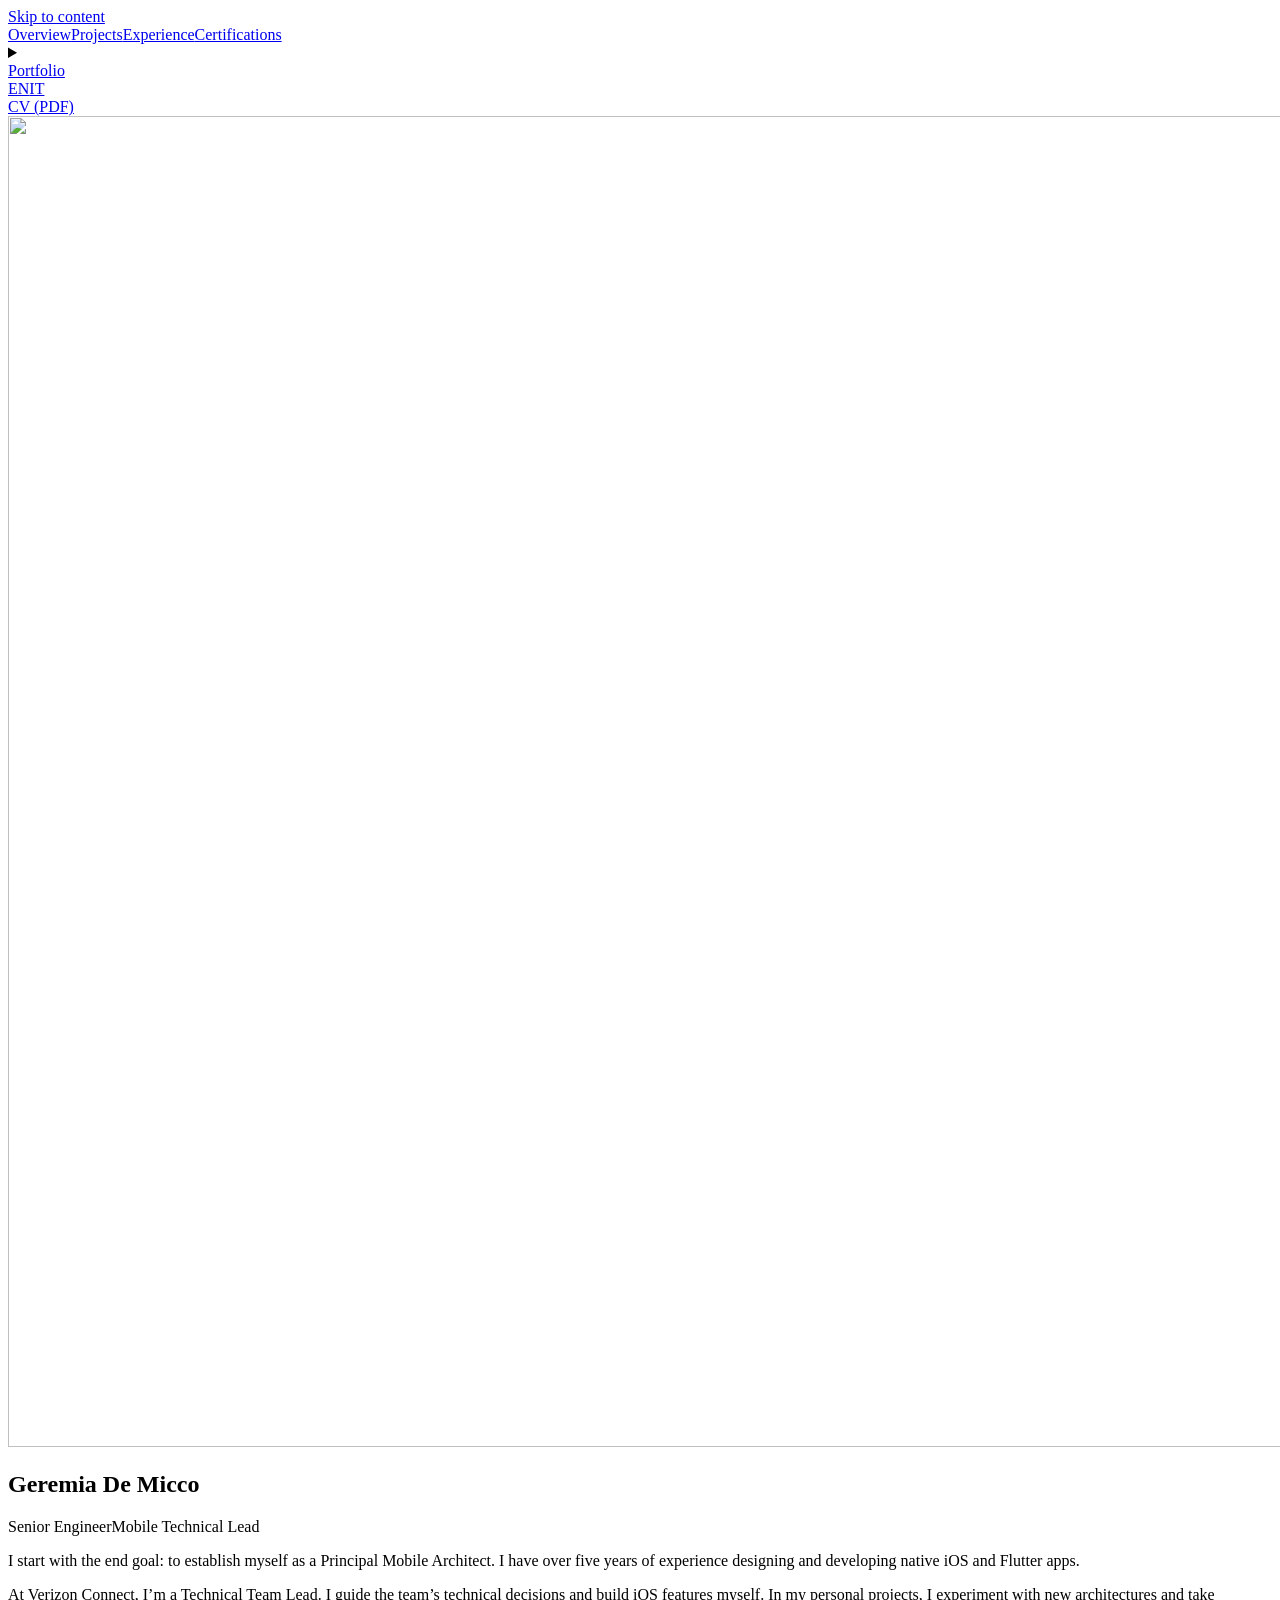
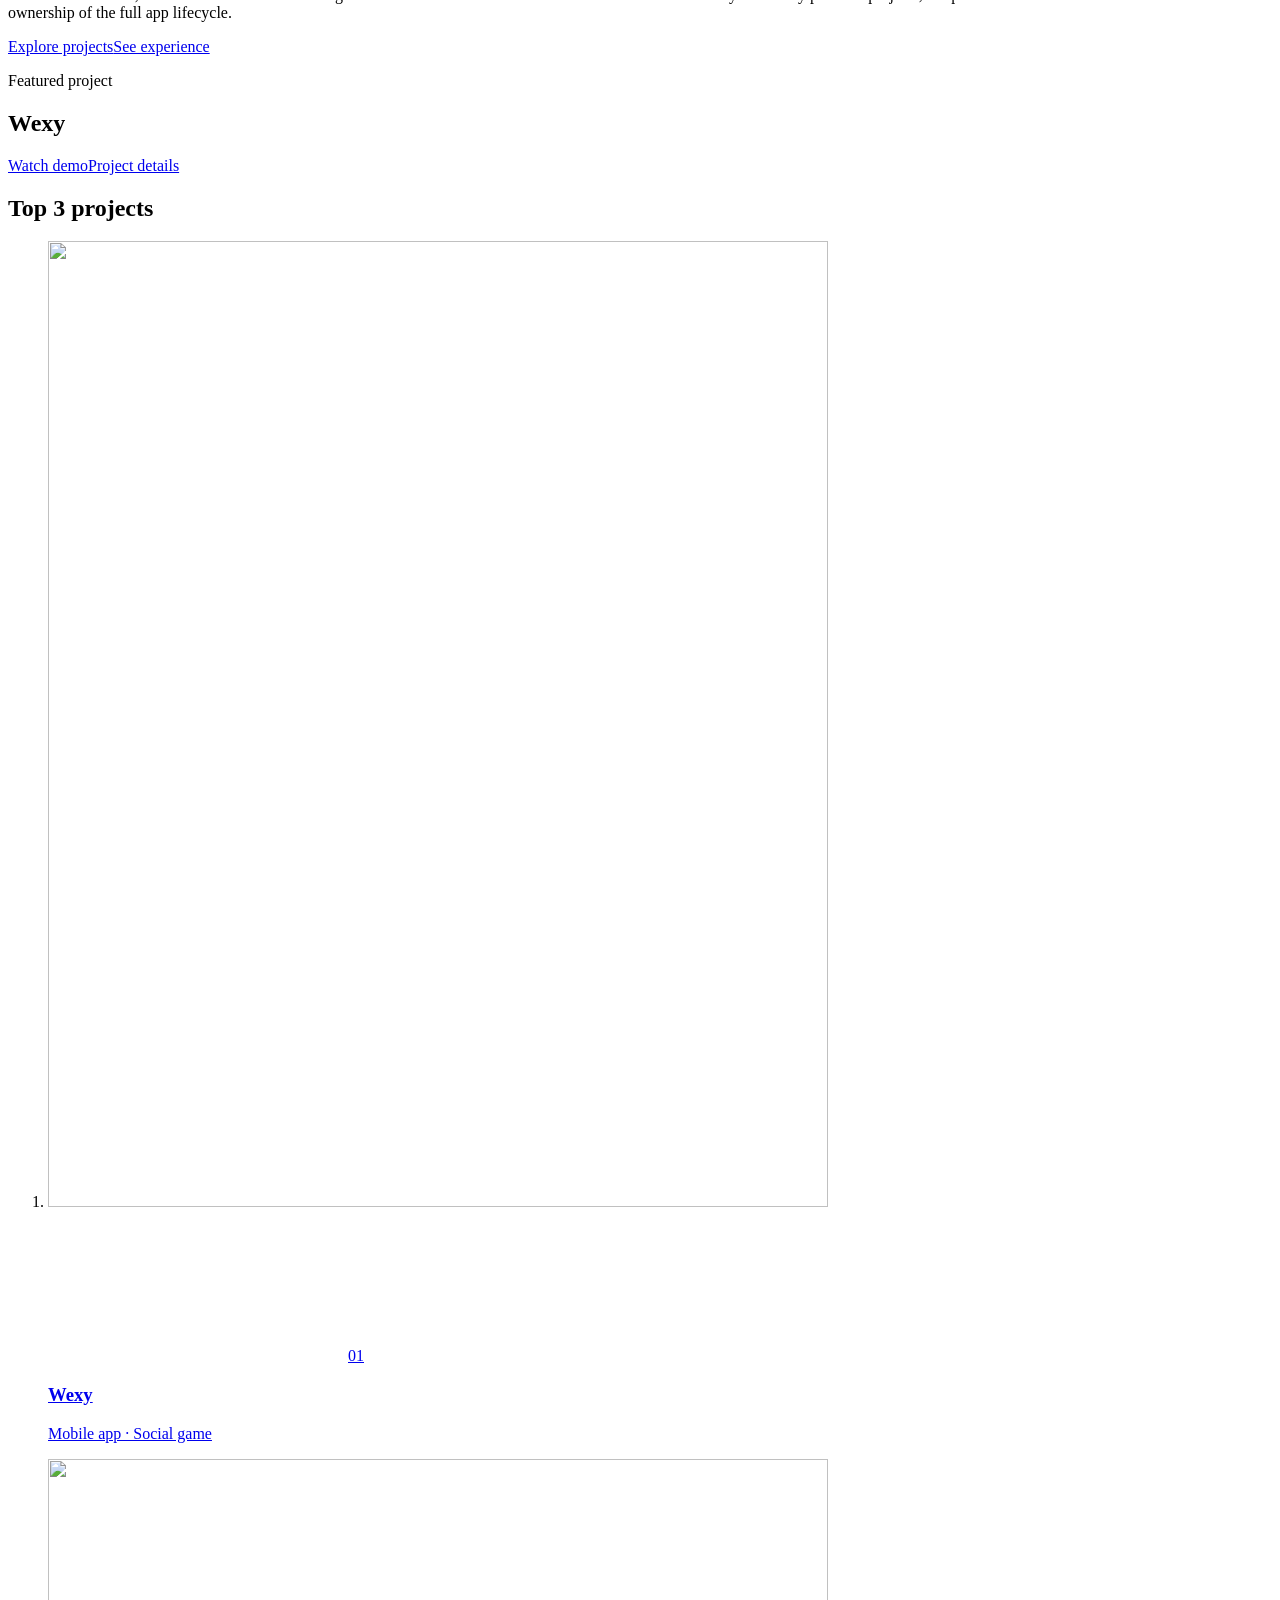
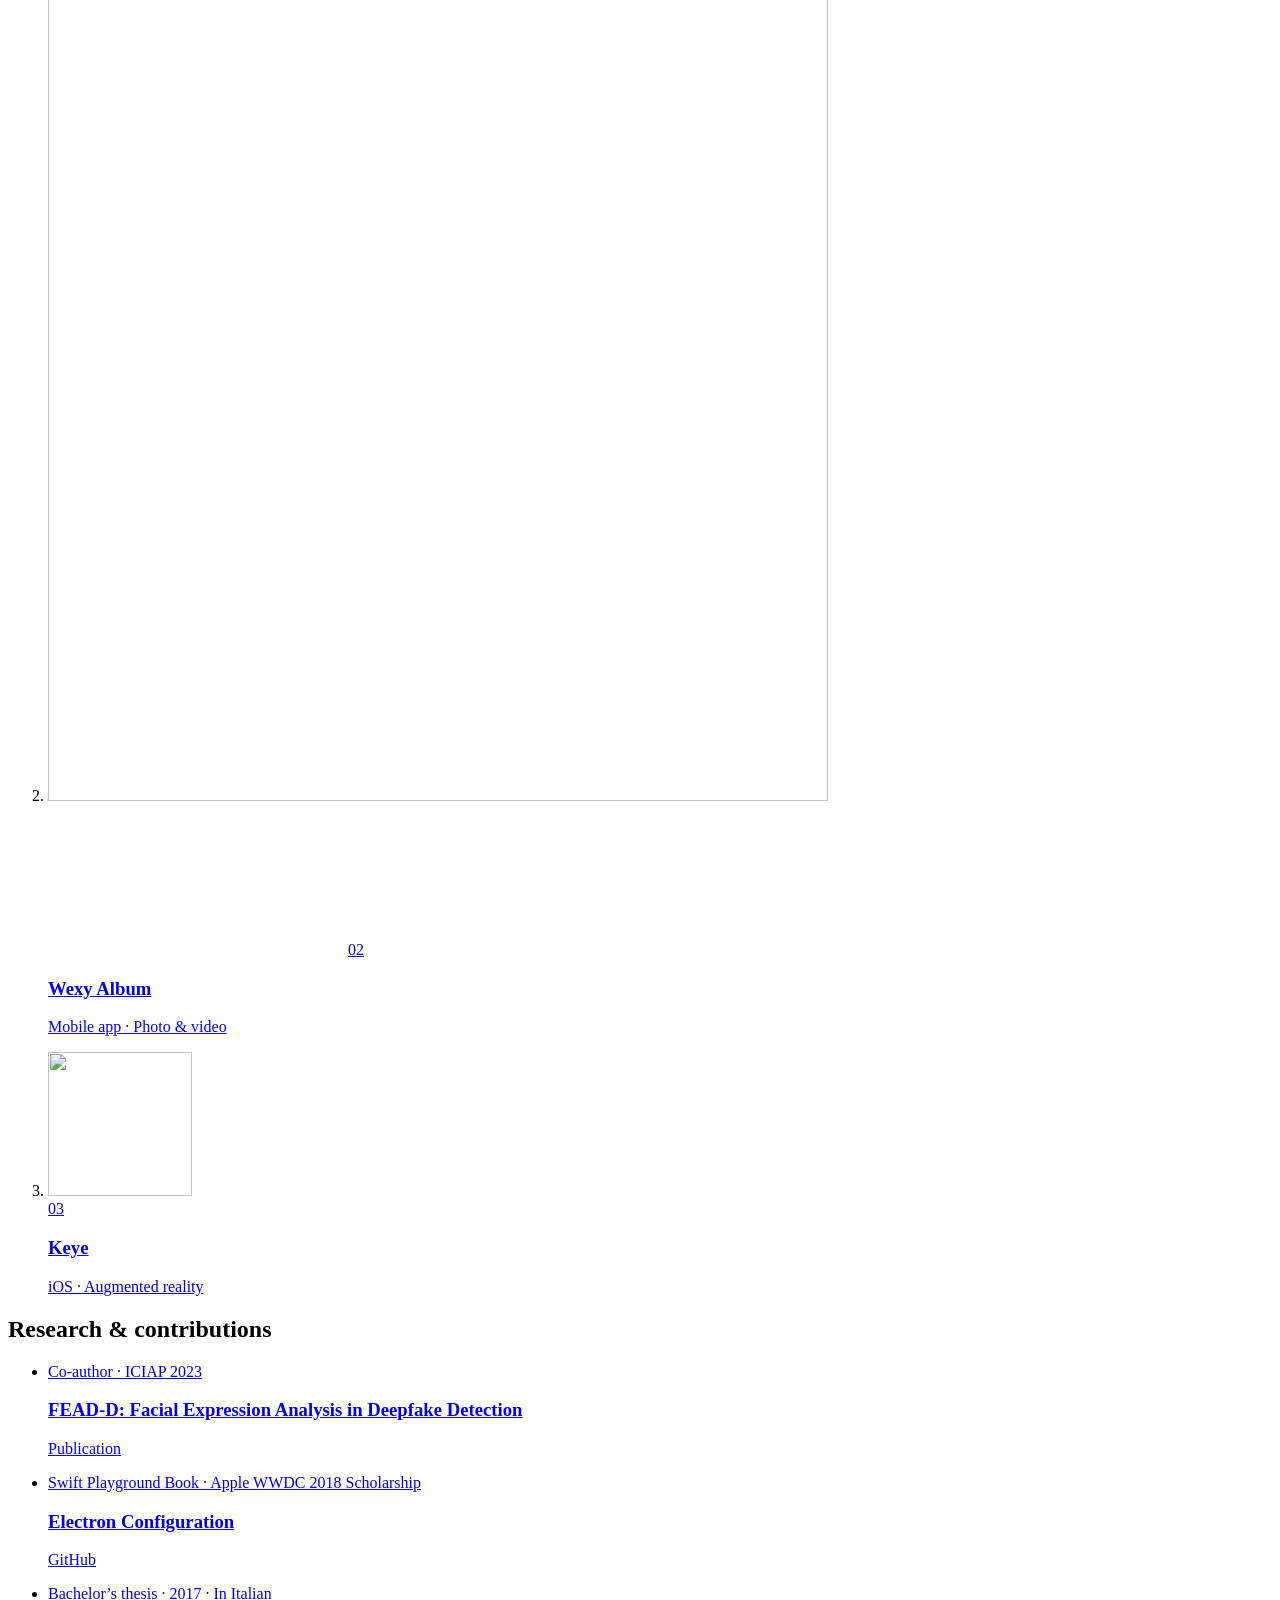
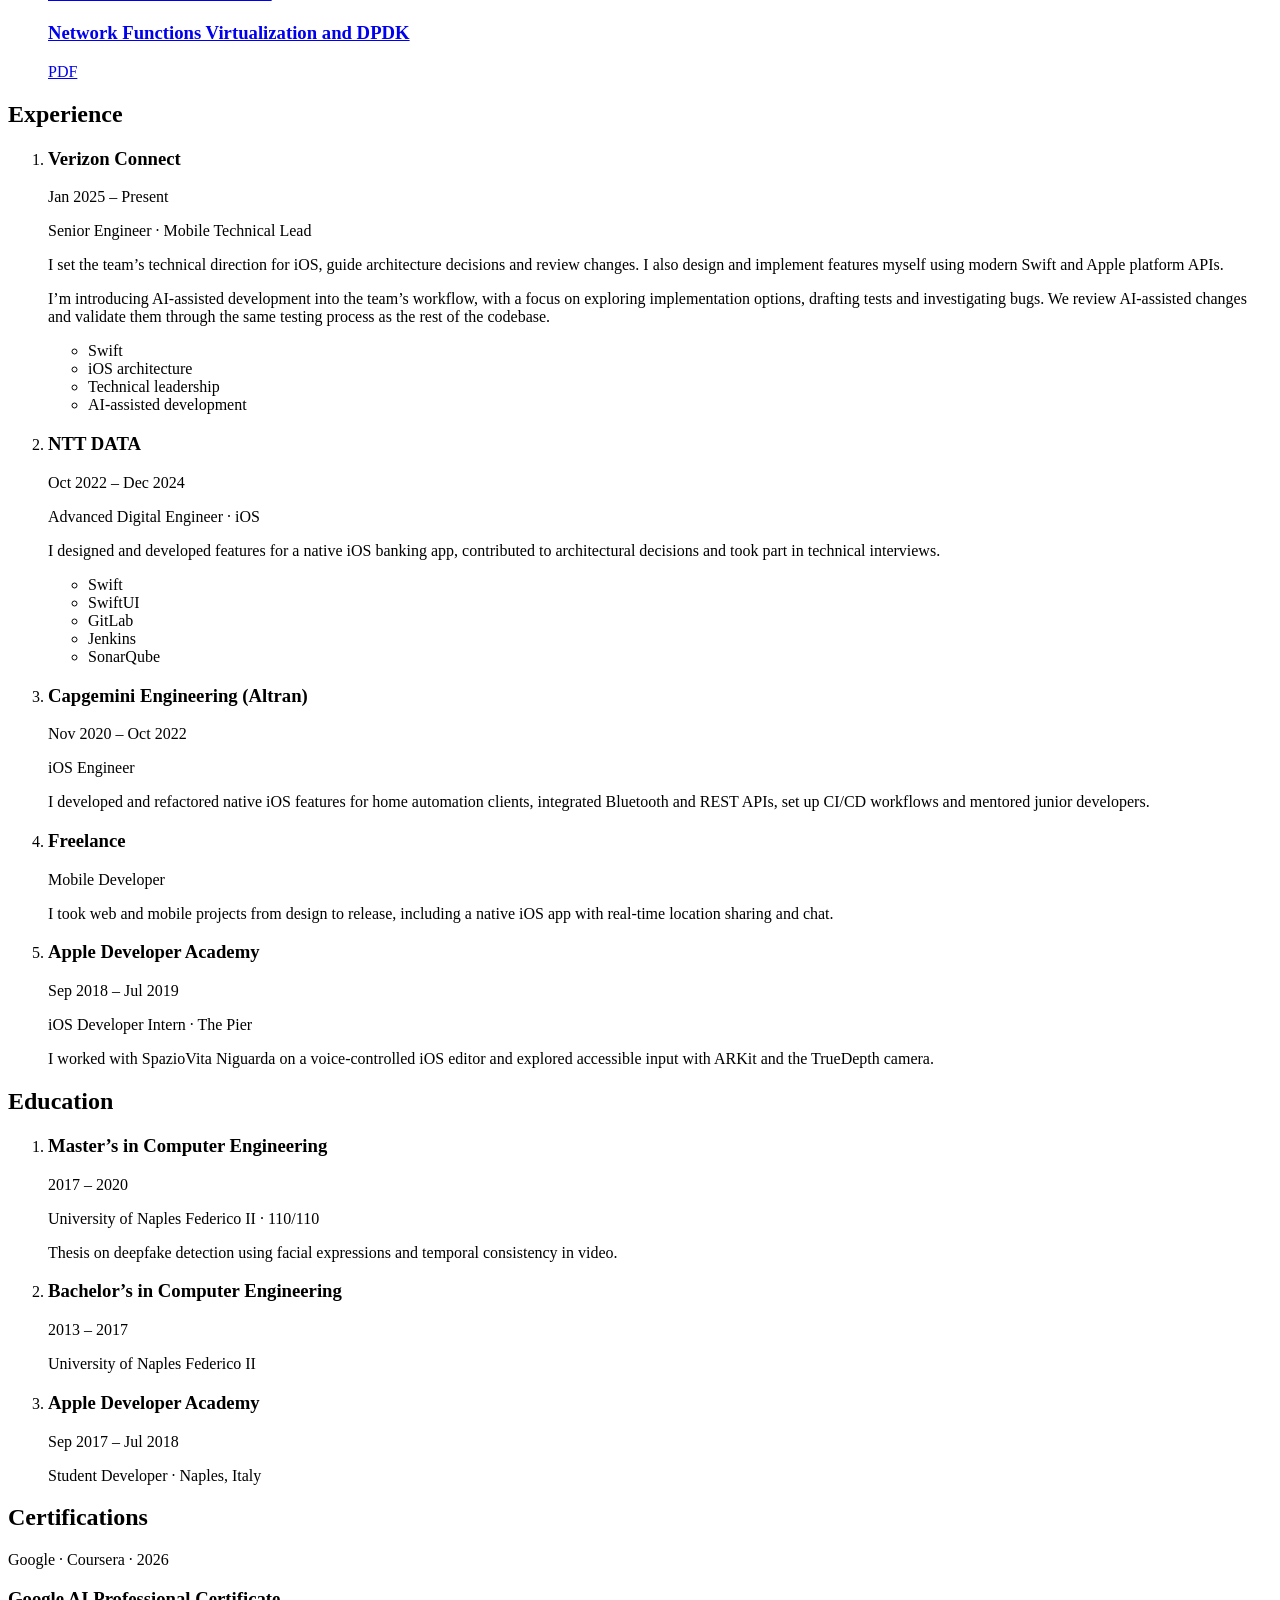
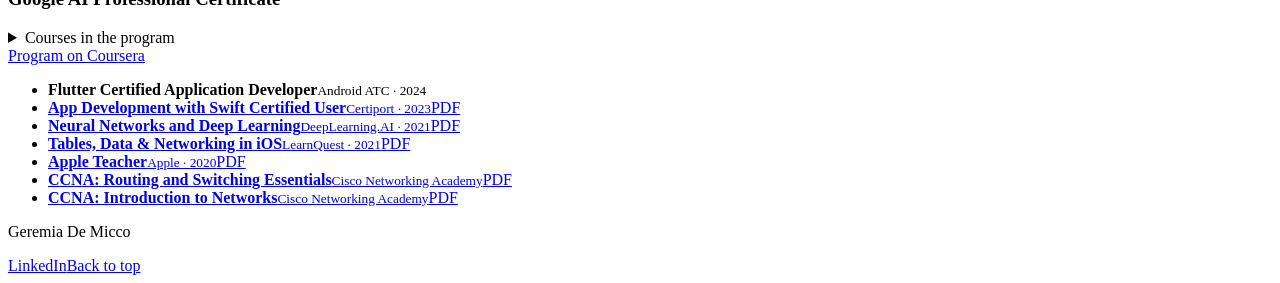
==== commit 46798d05: "Serve the English CV as a PDF download" ====
--- a/index.html
+++ b/index.html
@@ -1 +1 @@
-<!DOCTYPE html><html lang="en"><head><meta charset="utf-8"><meta name="viewport" content="width=device-width, initial-scale=1"><meta name="description" content="I start with the end goal: to establish myself as a Principal Mobile Architect. I have over five years of experience designing and developing native iOS and Flutter apps."><meta name="theme-color" content="#080709"><meta property="og:type" content="website"><meta property="og:title" content="Geremia De Micco · Portfolio"><meta property="og:description" content="I start with the end goal: to establish myself as a Principal Mobile Architect. I have over five years of experience designing and developing native iOS and Flutter apps."><link rel="icon" type="image/png" sizes="64x64" href="/gtm-portfolio/media/gdm-submission-icon.png"><title>Geremia De Micco · Portfolio</title><link rel="stylesheet" href="/gtm-portfolio/_astro/_..N87e1kEN.css"></head><body id="top"><a href="#main" class="skip-link">Skip to content</a><header class="site-header"><div class="container header-content"><nav class="desktop-nav" aria-label="Main navigation"><a href="/gtm-portfolio/#overview">Overview</a><a href="/gtm-portfolio/#projects">Projects</a><a href="/gtm-portfolio/#experience">Experience</a><a href="/gtm-portfolio/#certifications">Certifications</a></nav><details class="mobile-menu"><summary aria-label="Menu"><span class="menu-icon" aria-hidden="true"></span></summary><div class="mobile-panel"><nav class="mobile-nav" aria-label="Main navigation"><a href="/gtm-portfolio/#overview">Overview</a><a href="/gtm-portfolio/#projects">Projects</a><a href="/gtm-portfolio/#experience">Experience</a><a href="/gtm-portfolio/#certifications">Certifications</a></nav><nav class="language-switch" aria-label="Language"><a href="/gtm-portfolio/" lang="en" hreflang="en" aria-label="English" aria-current="page">EN</a><a href="/gtm-portfolio/it/" lang="it" hreflang="it" aria-label="Italiano">IT</a></nav></div></details><a class="brand" href="/gtm-portfolio/">Portfolio</a><div class="header-actions"><nav class="language-switch desktop-language" aria-label="Language"><a href="/gtm-portfolio/" lang="en" hreflang="en" aria-label="English" aria-current="page">EN</a><a href="/gtm-portfolio/it/" lang="it" hreflang="it" aria-label="Italiano">IT</a></nav><a class="button button-outline header-cv" href="/gtm-portfolio/cv/">View CV</a></div></div></header><main id="main" tabindex="-1"><section class="hero" id="overview" tabindex="-1" aria-labelledby="hero-title"><div class="hero-art"><img src="/gtm-portfolio/media/geremia-overview.webp" width="1600" height="1331" alt="" fetchpriority="high"></div><div class="container hero-frame"><div class="hero-content"><span class="hero-marker" aria-hidden="true"></span><h1 id="hero-title">Geremia De Micco</h1><p class="identity-role"><span>Senior Engineer</span><span>Mobile Technical Lead</span></p><div class="lead hero-overview"><p>I start with the end goal: to establish myself as a Principal Mobile Architect. I have over five years of experience designing and developing native iOS and Flutter apps.</p><p>At Verizon Connect, I’m a Technical Team Lead. I guide the team’s technical decisions and build iOS features myself. In my personal projects, I experiment with new architectures and take ownership of the full app lifecycle.</p></div><div class="button-row"><a class="button button-primary" href="#projects">Explore projects</a><a class="button button-overlay" href="#experience">See experience</a></div></div><div class="featured-content"><p class="eyebrow">Featured project</p><h2>Wexy</h2><div class="button-row"><a class="button button-overlay" href="/gtm-portfolio/projects/wexy/#demo" data-featured-demo><span class="play-icon" aria-hidden="true"></span>Watch demo</a><a class="featured-details" href="/gtm-portfolio/projects/wexy/" data-project-sheet="project-sheet-wexy">Project details</a></div></div></div></section><div class="container"><section class="shelf projects-shelf" id="projects" tabindex="-1" aria-labelledby="projects-title" data-shelf><div class="shelf-heading"><h2 id="projects-title">Top 3 projects</h2><div class="shelf-controls" hidden><button class="button button-outline" type="button" data-step="-1" aria-controls="project-track">Previous</button><button class="button button-outline" type="button" data-step="1" aria-controls="project-track">Next</button></div></div><ol class="shelf-track" id="project-track" role="list" data-shelf-track><li class="catalog-card"><a href="/gtm-portfolio/projects/wexy/" aria-labelledby="wexy-title" aria-describedby="wexy-category" data-project-sheet="project-sheet-wexy"><div class="catalog-art"><div class="project-cover cover-wexy" data-project-art><img src="/gtm-portfolio/media/wexy-cover.webp" width="780" height="966" alt="" loading="lazy" decoding="async"></div><video class="catalog-preview" data-preview="/gtm-portfolio/media/wexy-preview.mp4" muted playsinline preload="none" aria-hidden="true"></video><span class="catalog-rank" aria-hidden="true">01</span><div class="catalog-title"><h3 id="wexy-title">Wexy</h3><p class="meta" id="wexy-category">Mobile app · Social game</p></div></div></a></li><li class="catalog-card"><a href="/gtm-portfolio/projects/wexy-album/" aria-labelledby="wexy-album-title" aria-describedby="wexy-album-category" data-project-sheet="project-sheet-wexy-album"><div class="catalog-art"><div class="project-cover cover-wexy-album" data-project-art><img src="/gtm-portfolio/media/album-cover.webp" width="780" height="942" alt="" loading="lazy" decoding="async"></div><video class="catalog-preview" data-preview="/gtm-portfolio/media/album-preview.mp4" muted playsinline preload="none" aria-hidden="true"></video><span class="catalog-rank" aria-hidden="true">02</span><div class="catalog-title"><h3 id="wexy-album-title">Wexy Album</h3><p class="meta" id="wexy-album-category">Mobile app · Photo &amp; video</p></div></div></a></li><li class="catalog-card"><a href="/gtm-portfolio/projects/keye/" aria-labelledby="keye-title" aria-describedby="keye-category" data-project-sheet="project-sheet-keye"><div class="catalog-art"><div class="project-cover cover-keye" data-project-art><img src="/gtm-portfolio/media/keye.webp" width="144" height="144" alt="" loading="lazy" decoding="async"></div><span class="catalog-rank" aria-hidden="true">03</span><div class="catalog-title"><h3 id="keye-title">Keye</h3><p class="meta" id="keye-category">iOS · Augmented reality</p></div></div></a></li></ol></section><section class="shelf contributions-shelf" id="research" tabindex="-1" aria-labelledby="research-title" data-shelf><div class="shelf-heading"><h2 id="research-title">Research &amp; contributions</h2><div class="shelf-controls" hidden><button class="button button-outline" type="button" data-step="-1" aria-controls="research-track">Previous</button><button class="button button-outline" type="button" data-step="1" aria-controls="research-track">Next</button></div></div><ul class="shelf-track contributions-track" id="research-track" role="list" data-shelf-track><li class="contribution-card contribution-0"><a href="https://www.iris.unina.it/handle/11588/937765"><p class="meta">Co-author · ICIAP 2023</p><h3>FEAD-D: Facial Expression Analysis in Deepfake Detection</h3><span class="project-action">Publication</span></a></li><li class="contribution-card contribution-1"><a href="https://github.com/geredm/WWDC-2018-Accepted-PlaygroundBook-Electron-Configuration"><p class="meta">Swift Playground Book · Apple WWDC 2018 Scholarship</p><h3>Electron Configuration</h3><span class="project-action">GitHub</span></a></li><li class="contribution-card contribution-2"><a href="/gtm-portfolio/documents/bachelors-thesis.pdf"><p class="meta">Bachelor’s thesis · 2017 · In Italian</p><h3>Network Functions Virtualization and DPDK</h3><span class="project-action">PDF</span></a></li></ul></section><dialog class="project-sheet" id="project-sheet-wexy" aria-labelledby="sheet-title-wexy"><div class="sheet-scroll"><div class="project-cover sheet-art cover-wexy"><img src="/gtm-portfolio/media/wexy-cover.webp" width="780" height="966" alt="" loading="lazy"></div><button class="button button-overlay sheet-close" type="button" data-sheet-close autofocus>Close</button><div class="sheet-content"><p class="eyebrow">Mobile app · Social game</p><h2 id="sheet-title-wexy">Wexy</h2><p class="lead">A wedding game built around photo and video missions, a live leaderboard and a shared album.</p><div class="button-row"><button class="button button-primary" type="button" data-sheet-play data-play-label="Watch demo" data-hide-label="Hide demo" aria-controls="sheet-demo-wexy" aria-expanded="false"><span class="play-icon" aria-hidden="true"></span><span data-demo-label>Watch demo</span></button><a class="button button-outline" href="/gtm-portfolio/projects/wexy/">Project details</a></div><figure class="sheet-demo" id="sheet-demo-wexy" hidden><video controls playsinline preload="none" aria-label="Wexy"><source src="/gtm-portfolio/media/wexy-demo.mp4" type="video/mp4"><a href="/gtm-portfolio/media/wexy-demo.mp4">Watch demo</a></video><figcaption class="meta">Silent screen recording</figcaption></figure><div class="sheet-description"><p>Wexy turns the wedding into a shared game. The couple sets up an event and invites guests to join by link or code. Guests complete photo and video missions and share what they capture in the event feed.</p><p>A live leaderboard tracks points during the event. The shared album brings the photos and videos together afterwards.</p></div><div class="sheet-links"><a href="https://apps.apple.com/app/wexy/id6447193083">App Store</a><a href="https://play.google.com/store/apps/details?id=com.fantadev.fantamatrimonio">Google Play</a></div></div></div></dialog><dialog class="project-sheet" id="project-sheet-wexy-album" aria-labelledby="sheet-title-wexy-album"><div class="sheet-scroll"><div class="project-cover sheet-art cover-wexy-album"><img src="/gtm-portfolio/media/album-cover.webp" width="780" height="942" alt="" loading="lazy"></div><button class="button button-overlay sheet-close" type="button" data-sheet-close autofocus>Close</button><div class="sheet-content"><p class="eyebrow">Mobile app · Photo &amp; video</p><h2 id="sheet-title-wexy-album">Wexy Album</h2><p class="lead">A dedicated app for collecting, browsing and saving photos and videos from a wedding.</p><div class="button-row"><button class="button button-primary" type="button" data-sheet-play data-play-label="Watch demo" data-hide-label="Hide demo" aria-controls="sheet-demo-wexy-album" aria-expanded="false"><span class="play-icon" aria-hidden="true"></span><span data-demo-label>Watch demo</span></button><a class="button button-outline" href="/gtm-portfolio/projects/wexy-album/">Project details</a></div><figure class="sheet-demo" id="sheet-demo-wexy-album" hidden><video controls playsinline preload="none" aria-label="Wexy Album"><source src="/gtm-portfolio/media/wexy-album-demo.mp4" type="video/mp4"><a href="/gtm-portfolio/media/wexy-album-demo.mp4">Watch demo</a></video><figcaption class="meta">Silent screen recording</figcaption></figure><div class="sheet-description"><p>The couple and their guests can open their shared album, browse photos and videos in a grid and save selected media to their devices.</p><p>The app supports batch uploads and shows progress while the files upload and videos are processed.</p></div><div class="sheet-links"><a href="https://apps.apple.com/app/wexy-album/id6760538771">App Store</a><a href="https://play.google.com/store/apps/details?id=com.wexy.weddingalbum">Google Play</a></div></div></div></dialog><dialog class="project-sheet" id="project-sheet-keye" aria-labelledby="sheet-title-keye"><div class="sheet-scroll"><div class="project-cover sheet-art cover-keye"><img src="/gtm-portfolio/media/keye.webp" width="144" height="144" alt="" loading="lazy"></div><button class="button button-overlay sheet-close" type="button" data-sheet-close autofocus>Close</button><div class="sheet-content"><p class="eyebrow">iOS · Augmented reality</p><h2 id="sheet-title-keye">Keye</h2><p class="lead">An augmented reality app developed at the Apple Developer Academy.</p><div class="button-row"><a class="button button-primary" href="https://videopress.com/v/hbXIBNl4"><span class="play-icon" aria-hidden="true"></span>Watch demo</a><a class="button button-outline" href="/gtm-portfolio/projects/keye/">Project details</a></div><div class="sheet-description"><p>Keye was an iOS augmented reality project built at the Apple Developer Academy. I worked on it as product manager.</p></div></div></div></dialog><script type="module">var e=matchMedia(`(prefers-reduced-motion: reduce)`);for(let t of document.querySelectorAll(`[data-shelf]`)){let n=t.querySelector(`[data-shelf-track]`),r=t.querySelector(`.shelf-controls`),i=r?.querySelector(`[data-step="-1"]`),a=r?.querySelector(`[data-step="1"]`);if(!n||!r||!i||!a)continue;function o(t){let r=n?.firstElementChild;if(!n||!r)return;let i=parseFloat(getComputedStyle(n).columnGap)||0;n.scrollBy({left:(r.getBoundingClientRect().width+i)*t,behavior:e.matches?`instant`:`smooth`})}let s=()=>{let e=n.scrollWidth-n.clientWidth;r.hidden=e<2,i.disabled=n.scrollLeft<2,a.disabled=n.scrollLeft>=e-2};i.addEventListener(`click`,()=>o(-1)),a.addEventListener(`click`,()=>o(1)),n.addEventListener(`scroll`,s,{passive:!0}),new ResizeObserver(s).observe(n),s()}var t=matchMedia(`(hover: hover) and (pointer: fine) and (prefers-reduced-motion: no-preference)`);for(let e of document.querySelectorAll(`video[data-preview]`)){let n=e.closest(`.catalog-art`),r=e.dataset.preview;if(!n||!r)continue;let i,a=!1,o=()=>{a=!1,window.clearTimeout(i),e.pause(),e.readyState>0&&(e.currentTime=0),n.classList.remove(`is-previewing`)};n.addEventListener(`pointerenter`,()=>{t.matches&&(a=!0,i=window.setTimeout(async()=>{e.hasAttribute(`src`)||(e.src=r);try{await e.play(),a&&n.classList.add(`is-previewing`)}catch{}},420))}),n.addEventListener(`pointerleave`,o),n.closest(`a`)?.addEventListener(`click`,o),t.addEventListener(`change`,o),document.addEventListener(`visibilitychange`,o)}function n(t,n,r,i){let a=n.getBoundingClientRect(),o=r.getBoundingClientRect();if(e.matches||!a.width||!o.width||o.top<0)return;let s=r.cloneNode(!0);s.classList.add(`artwork-flight`),s.setAttribute(`aria-hidden`,`true`),Object.assign(s.style,{left:o.left+`px`,top:o.top+`px`,width:o.width+`px`,height:o.height+`px`}),t.append(s),r.classList.add(`in-flight`);let c=[{transform:`translate(${a.left-o.left}px, ${a.top-o.top}px) scale(${a.width/o.width}, ${a.height/o.height})`,opacity:.72,borderRadius:`.55rem`},{transform:`none`,opacity:1,borderRadius:`.9rem .9rem 0 0`}],l=s.animate(i?c.reverse():c,{duration:i?230:400,easing:i?`cubic-bezier(.48, 0, .75, .8)`:`cubic-bezier(.18, .82, .24, 1)`});return l.finished.catch(()=>{}).finally(()=>{r.classList.remove(`in-flight`),s.remove()}),l}for(let t of document.querySelectorAll(`.project-sheet`)){let r=t.querySelector(`[data-sheet-close]`),i=t.querySelector(`.sheet-art`),a=t.querySelector(`.sheet-content`),o=t.querySelector(`.sheet-scroll`),s=t.querySelector(`[data-sheet-play]`),c=s?.querySelector(`[data-demo-label]`),l=t.querySelector(`.sheet-demo`),u=l?.querySelector(`video`);if(!r||!i||!a||!o||typeof t.showModal!=`function`)continue;let d,f=null,p,m=!1;for(let r of document.querySelectorAll(`[data-project-sheet="${t.id}"]`))r.setAttribute(`aria-haspopup`,`dialog`),r.addEventListener(`click`,s=>{s.metaKey||s.ctrlKey||s.shiftKey||s.altKey||(s.preventDefault(),d=r,f=r.querySelector(`[data-project-art]`)??r,t.showModal(),o.scrollTop=0,f&&(p=n(t,f,i,!1)),e.matches||a.animate([{opacity:0,transform:`translateY(12px)`},{opacity:1,transform:`none`}],{delay:85,duration:280,fill:`backwards`,easing:`ease-out`}))});let h=()=>{if(m)return;m=!0,u?.pause();let e=f&&p?.playState!==`running`?n(t,f,i,!0):void 0;e?(t.dataset.closing=``,e.finished.catch(()=>{}).then(()=>t.close())):t.close()};r.addEventListener(`click`,h),t.addEventListener(`cancel`,e=>{e.preventDefault(),h()}),t.addEventListener(`click`,e=>{e.target===t&&h()}),t.addEventListener(`close`,()=>{p?.cancel(),delete t.dataset.closing,m=!1,u?.pause(),l&&(l.hidden=!0),s?.setAttribute(`aria-expanded`,`false`),c&&s?.dataset.playLabel&&(c.textContent=s.dataset.playLabel),d?.focus({preventScroll:!0})}),s&&l&&u&&s.addEventListener(`click`,()=>{let t=l.hidden;l.hidden=!t,s.setAttribute(`aria-expanded`,String(t));let n=t?s.dataset.hideLabel:s.dataset.playLabel;c&&n&&(c.textContent=n),t?(u.play().catch(()=>{}),l.scrollIntoView({block:`nearest`,behavior:e.matches?`instant`:`smooth`})):u.pause()})}</script><section class="resume-section" id="experience" tabindex="-1" aria-labelledby="experience-title"><h2 id="experience-title">Experience</h2><ol class="timeline" role="list"><li class="timeline-item current-role"><div class="timeline-head"><h3>Verizon Connect</h3><p class="meta period"><time datetime="2025-01">Jan 2025</time> – Present</p></div><p class="role">Senior Engineer · Mobile Technical Lead</p><p class="timeline-text">I set the team’s technical direction for iOS, guide architecture decisions and review changes. I also design and implement features myself using modern Swift and Apple platform APIs.</p><p class="timeline-text">I’m introducing AI-assisted development into the team’s workflow, with a focus on exploring implementation options, drafting tests and investigating bugs. We review AI-assisted changes and validate them through the same testing process as the rest of the codebase.</p><ul class="skill-list" role="list"><li>Swift</li><li>iOS architecture</li><li>Technical leadership</li><li>AI-assisted development</li></ul></li><li class="timeline-item"><div class="timeline-head"><h3>NTT DATA</h3><p class="meta period"><time datetime="2022-10">Oct 2022</time> – <time datetime="2024-12">Dec 2024</time></p></div><p class="role">Advanced Digital Engineer · iOS</p><p class="timeline-text">I designed and developed features for a native iOS banking app, contributed to architectural decisions and took part in technical interviews.</p><ul class="skill-list" role="list"><li>Swift</li><li>SwiftUI</li><li>GitLab</li><li>Jenkins</li><li>SonarQube</li></ul></li><li class="timeline-item"><div class="timeline-head"><h3>Capgemini Engineering (Altran)</h3><p class="meta period"><time datetime="2020-11">Nov 2020</time> – <time datetime="2022-10">Oct 2022</time></p></div><p class="role">iOS Engineer</p><p class="timeline-text">I developed and refactored native iOS features for home automation clients, integrated Bluetooth and REST APIs, set up CI/CD workflows and mentored junior developers.</p></li><li class="timeline-item"><div class="timeline-head"><h3>Freelance</h3></div><p class="role">Mobile Developer</p><p class="timeline-text">I took web and mobile projects from design to release, including a native iOS app with real-time location sharing and chat.</p></li><li class="timeline-item"><div class="timeline-head"><h3>Apple Developer Academy</h3><p class="meta period"><time datetime="2018-09">Sep 2018</time> – <time datetime="2019-07">Jul 2019</time></p></div><p class="role">iOS Developer Intern · The Pier</p><p class="timeline-text">I worked with SpazioVita Niguarda on a voice-controlled iOS editor and explored accessible input with ARKit and the TrueDepth camera.</p></li></ol></section><section class="resume-section" id="education" tabindex="-1" aria-labelledby="education-title"><h2 id="education-title">Education</h2><ol class="timeline" role="list"><li class="timeline-item"><div class="timeline-head"><h3>Master’s in Computer Engineering</h3><p class="meta period"><time datetime="2017">2017</time> – <time datetime="2020">2020</time></p></div><p class="role">University of Naples Federico II · 110/110</p><p class="timeline-text">Thesis on deepfake detection using facial expressions and temporal consistency in video.</p></li><li class="timeline-item"><div class="timeline-head"><h3>Bachelor’s in Computer Engineering</h3><p class="meta period"><time datetime="2013">2013</time> – <time datetime="2017">2017</time></p></div><p class="role">University of Naples Federico II</p></li><li class="timeline-item"><div class="timeline-head"><h3>Apple Developer Academy</h3><p class="meta period"><time datetime="2017-09">Sep 2017</time> – <time datetime="2018-07">Jul 2018</time></p></div><p class="role">Student Developer · Naples, Italy</p></li></ol></section><section class="resume-section" id="certifications" tabindex="-1" aria-labelledby="certifications-title"><h2 id="certifications-title">Certifications</h2><div><article class="credential"><p class="meta">Google · Coursera · <time datetime="2026">2026</time></p><h3>Google AI Professional Certificate</h3><details class="credential-courses"><summary>Courses in the program</summary><ol lang="en"><li>AI Fundamentals</li><li>AI for Brainstorming and Planning</li><li>AI for Research and Insights</li><li>AI for Writing and Communicating</li><li>AI for Content Creation</li><li>AI for Data Analysis</li><li>AI for App Building</li><li>AI for App Deployment</li></ol></details><a class="project-action" href="https://www.coursera.org/professional-certificates/google-ai">Program on Coursera</a></article><ul class="resources" role="list"><li><div class="resource-line"><span><strong>Flutter Certified Application Developer</strong><small>Android ATC · 2024</small></span></div></li><li><a href="/gtm-portfolio/documents/app-development-with-swift.pdf"><span><strong>App Development with Swift Certified User</strong><small>Certiport · 2023</small></span><span class="resource-type">PDF</span></a></li><li><a href="/gtm-portfolio/documents/neural-networks-and-deep-learning.pdf"><span><strong>Neural Networks and Deep Learning</strong><small>DeepLearning.AI · 2021</small></span><span class="resource-type">PDF</span></a></li><li><a href="/gtm-portfolio/documents/tables-data-and-networking-in-ios.pdf"><span><strong>Tables, Data &amp; Networking in iOS</strong><small>LearnQuest · 2021</small></span><span class="resource-type">PDF</span></a></li><li><a href="/gtm-portfolio/documents/apple-teacher.pdf"><span><strong>Apple Teacher</strong><small>Apple · 2020</small></span><span class="resource-type">PDF</span></a></li><li><a href="/gtm-portfolio/documents/ccna-routing-and-switching-essentials.pdf"><span><strong>CCNA: Routing and Switching Essentials</strong><small>Cisco Networking Academy</small></span><span class="resource-type">PDF</span></a></li><li><a href="/gtm-portfolio/documents/ccna-introduction-to-networks.pdf"><span><strong>CCNA: Introduction to Networks</strong><small>Cisco Networking Academy</small></span><span class="resource-type">PDF</span></a></li></ul></div></section></div><dialog class="demo-dialog" id="featured-demo" aria-labelledby="dialog-title"><div class="dialog-heading"><div><p class="meta">Demo</p><h2 id="dialog-title">Wexy</h2></div><form method="dialog"><button class="button button-outline" autofocus>Close</button></form></div><video controls playsinline preload="none" poster="/gtm-portfolio/media/wexy-cover.webp" aria-label="Wexy"><source src="/gtm-portfolio/media/wexy-demo.mp4" type="video/mp4"><a href="/gtm-portfolio/media/wexy-demo.mp4">Watch demo</a></video><p class="meta dialog-note">Silent screen recording</p></dialog><script type="module">var e=document.querySelector(`#featured-demo`),t=document.querySelector(`[data-featured-demo]`),n=e?.querySelector(`video`);e&&t&&n&&typeof e.showModal==`function`&&(t.addEventListener(`click`,t=>{t.metaKey||t.ctrlKey||t.shiftKey||t.altKey||(t.preventDefault(),e.showModal(),n.play().catch(()=>{}))}),e.addEventListener(`close`,()=>{n.pause(),t.focus()}));</script></main><footer class="site-footer"><div class="container footer-content"><p>Geremia De Micco</p><nav aria-label="Footer links"><a href="https://www.linkedin.com/in/geremiademicco/">LinkedIn</a><a href="#top">Back to top</a></nav></div></footer></body></html><script type="module">var e=document.querySelector(`.mobile-menu`);if(e){let t=e.querySelector(`summary`);e.addEventListener(`keydown`,n=>{n.key===`Escape`&&e.open&&(e.open=!1,t?.focus())}),document.addEventListener(`click`,t=>{e.open&&t.target instanceof Element&&(!e.contains(t.target)||t.target.closest(`a`))&&(e.open=!1)})}</script><script type="module">document.querySelector(`[data-print]`)?.addEventListener(`click`,()=>window.print());</script>+<!DOCTYPE html><html lang="en"><head><meta charset="utf-8"><meta name="viewport" content="width=device-width, initial-scale=1"><meta name="description" content="I start with the end goal: to establish myself as a Principal Mobile Architect. I have over five years of experience designing and developing native iOS and Flutter apps."><meta name="theme-color" content="#080709"><meta property="og:type" content="website"><meta property="og:title" content="Geremia De Micco · Portfolio"><meta property="og:description" content="I start with the end goal: to establish myself as a Principal Mobile Architect. I have over five years of experience designing and developing native iOS and Flutter apps."><link rel="icon" type="image/png" sizes="64x64" href="/gtm-portfolio/media/gdm-submission-icon.png"><title>Geremia De Micco · Portfolio</title><link rel="stylesheet" href="/gtm-portfolio/_astro/_..N87e1kEN.css"></head><body id="top"><a href="#main" class="skip-link">Skip to content</a><header class="site-header"><div class="container header-content"><nav class="desktop-nav" aria-label="Main navigation"><a href="/gtm-portfolio/#overview">Overview</a><a href="/gtm-portfolio/#projects">Projects</a><a href="/gtm-portfolio/#experience">Experience</a><a href="/gtm-portfolio/#certifications">Certifications</a></nav><details class="mobile-menu"><summary aria-label="Menu"><span class="menu-icon" aria-hidden="true"></span></summary><div class="mobile-panel"><nav class="mobile-nav" aria-label="Main navigation"><a href="/gtm-portfolio/#overview">Overview</a><a href="/gtm-portfolio/#projects">Projects</a><a href="/gtm-portfolio/#experience">Experience</a><a href="/gtm-portfolio/#certifications">Certifications</a></nav><nav class="language-switch" aria-label="Language"><a href="/gtm-portfolio/" lang="en" hreflang="en" aria-label="English" aria-current="page">EN</a><a href="/gtm-portfolio/it/" lang="it" hreflang="it" aria-label="Italiano">IT</a></nav></div></details><a class="brand" href="/gtm-portfolio/">Portfolio</a><div class="header-actions"><nav class="language-switch desktop-language" aria-label="Language"><a href="/gtm-portfolio/" lang="en" hreflang="en" aria-label="English" aria-current="page">EN</a><a href="/gtm-portfolio/it/" lang="it" hreflang="it" aria-label="Italiano">IT</a></nav><a class="button button-outline header-cv" href="/gtm-portfolio/documents/geremia-de-micco-cv-en.pdf" type="application/pdf" hreflang="en" download="Geremia De Micco - CV EN 2026.pdf" title="Download the English CV (PDF)">CV (PDF)</a></div></div></header><main id="main" tabindex="-1"><section class="hero" id="overview" tabindex="-1" aria-labelledby="hero-title"><div class="hero-art"><img src="/gtm-portfolio/media/geremia-overview.webp" width="1600" height="1331" alt="" fetchpriority="high"></div><div class="container hero-frame"><div class="hero-content"><span class="hero-marker" aria-hidden="true"></span><h1 id="hero-title">Geremia De Micco</h1><p class="identity-role"><span>Senior Engineer</span><span>Mobile Technical Lead</span></p><div class="lead hero-overview"><p>I start with the end goal: to establish myself as a Principal Mobile Architect. I have over five years of experience designing and developing native iOS and Flutter apps.</p><p>At Verizon Connect, I’m a Technical Team Lead. I guide the team’s technical decisions and build iOS features myself. In my personal projects, I experiment with new architectures and take ownership of the full app lifecycle.</p></div><div class="button-row"><a class="button button-primary" href="#projects">Explore projects</a><a class="button button-overlay" href="#experience">See experience</a></div></div><div class="featured-content"><p class="eyebrow">Featured project</p><h2>Wexy</h2><div class="button-row"><a class="button button-overlay" href="/gtm-portfolio/projects/wexy/#demo" data-featured-demo><span class="play-icon" aria-hidden="true"></span>Watch demo</a><a class="featured-details" href="/gtm-portfolio/projects/wexy/" data-project-sheet="project-sheet-wexy">Project details</a></div></div></div></section><div class="container"><section class="shelf projects-shelf" id="projects" tabindex="-1" aria-labelledby="projects-title" data-shelf><div class="shelf-heading"><h2 id="projects-title">Top 3 projects</h2><div class="shelf-controls" hidden><button class="button button-outline" type="button" data-step="-1" aria-controls="project-track">Previous</button><button class="button button-outline" type="button" data-step="1" aria-controls="project-track">Next</button></div></div><ol class="shelf-track" id="project-track" role="list" data-shelf-track><li class="catalog-card"><a href="/gtm-portfolio/projects/wexy/" aria-labelledby="wexy-title" aria-describedby="wexy-category" data-project-sheet="project-sheet-wexy"><div class="catalog-art"><div class="project-cover cover-wexy" data-project-art><img src="/gtm-portfolio/media/wexy-cover.webp" width="780" height="966" alt="" loading="lazy" decoding="async"></div><video class="catalog-preview" data-preview="/gtm-portfolio/media/wexy-preview.mp4" muted playsinline preload="none" aria-hidden="true"></video><span class="catalog-rank" aria-hidden="true">01</span><div class="catalog-title"><h3 id="wexy-title">Wexy</h3><p class="meta" id="wexy-category">Mobile app · Social game</p></div></div></a></li><li class="catalog-card"><a href="/gtm-portfolio/projects/wexy-album/" aria-labelledby="wexy-album-title" aria-describedby="wexy-album-category" data-project-sheet="project-sheet-wexy-album"><div class="catalog-art"><div class="project-cover cover-wexy-album" data-project-art><img src="/gtm-portfolio/media/album-cover.webp" width="780" height="942" alt="" loading="lazy" decoding="async"></div><video class="catalog-preview" data-preview="/gtm-portfolio/media/album-preview.mp4" muted playsinline preload="none" aria-hidden="true"></video><span class="catalog-rank" aria-hidden="true">02</span><div class="catalog-title"><h3 id="wexy-album-title">Wexy Album</h3><p class="meta" id="wexy-album-category">Mobile app · Photo &amp; video</p></div></div></a></li><li class="catalog-card"><a href="/gtm-portfolio/projects/keye/" aria-labelledby="keye-title" aria-describedby="keye-category" data-project-sheet="project-sheet-keye"><div class="catalog-art"><div class="project-cover cover-keye" data-project-art><img src="/gtm-portfolio/media/keye.webp" width="144" height="144" alt="" loading="lazy" decoding="async"></div><span class="catalog-rank" aria-hidden="true">03</span><div class="catalog-title"><h3 id="keye-title">Keye</h3><p class="meta" id="keye-category">iOS · Augmented reality</p></div></div></a></li></ol></section><section class="shelf contributions-shelf" id="research" tabindex="-1" aria-labelledby="research-title" data-shelf><div class="shelf-heading"><h2 id="research-title">Research &amp; contributions</h2><div class="shelf-controls" hidden><button class="button button-outline" type="button" data-step="-1" aria-controls="research-track">Previous</button><button class="button button-outline" type="button" data-step="1" aria-controls="research-track">Next</button></div></div><ul class="shelf-track contributions-track" id="research-track" role="list" data-shelf-track><li class="contribution-card contribution-0"><a href="https://www.iris.unina.it/handle/11588/937765"><p class="meta">Co-author · ICIAP 2023</p><h3>FEAD-D: Facial Expression Analysis in Deepfake Detection</h3><span class="project-action">Publication</span></a></li><li class="contribution-card contribution-1"><a href="https://github.com/geredm/WWDC-2018-Accepted-PlaygroundBook-Electron-Configuration"><p class="meta">Swift Playground Book · Apple WWDC 2018 Scholarship</p><h3>Electron Configuration</h3><span class="project-action">GitHub</span></a></li><li class="contribution-card contribution-2"><a href="/gtm-portfolio/documents/bachelors-thesis.pdf"><p class="meta">Bachelor’s thesis · 2017 · In Italian</p><h3>Network Functions Virtualization and DPDK</h3><span class="project-action">PDF</span></a></li></ul></section><dialog class="project-sheet" id="project-sheet-wexy" aria-labelledby="sheet-title-wexy"><div class="sheet-scroll"><div class="project-cover sheet-art cover-wexy"><img src="/gtm-portfolio/media/wexy-cover.webp" width="780" height="966" alt="" loading="lazy"></div><button class="button button-overlay sheet-close" type="button" data-sheet-close autofocus>Close</button><div class="sheet-content"><p class="eyebrow">Mobile app · Social game</p><h2 id="sheet-title-wexy">Wexy</h2><p class="lead">A wedding game built around photo and video missions, a live leaderboard and a shared album.</p><div class="button-row"><button class="button button-primary" type="button" data-sheet-play data-play-label="Watch demo" data-hide-label="Hide demo" aria-controls="sheet-demo-wexy" aria-expanded="false"><span class="play-icon" aria-hidden="true"></span><span data-demo-label>Watch demo</span></button><a class="button button-outline" href="/gtm-portfolio/projects/wexy/">Project details</a></div><figure class="sheet-demo" id="sheet-demo-wexy" hidden><video controls playsinline preload="none" aria-label="Wexy"><source src="/gtm-portfolio/media/wexy-demo.mp4" type="video/mp4"><a href="/gtm-portfolio/media/wexy-demo.mp4">Watch demo</a></video><figcaption class="meta">Silent screen recording</figcaption></figure><div class="sheet-description"><p>Wexy turns the wedding into a shared game. The couple sets up an event and invites guests to join by link or code. Guests complete photo and video missions and share what they capture in the event feed.</p><p>A live leaderboard tracks points during the event. The shared album brings the photos and videos together afterwards.</p></div><div class="sheet-links"><a href="https://apps.apple.com/app/wexy/id6447193083">App Store</a><a href="https://play.google.com/store/apps/details?id=com.fantadev.fantamatrimonio">Google Play</a></div></div></div></dialog><dialog class="project-sheet" id="project-sheet-wexy-album" aria-labelledby="sheet-title-wexy-album"><div class="sheet-scroll"><div class="project-cover sheet-art cover-wexy-album"><img src="/gtm-portfolio/media/album-cover.webp" width="780" height="942" alt="" loading="lazy"></div><button class="button button-overlay sheet-close" type="button" data-sheet-close autofocus>Close</button><div class="sheet-content"><p class="eyebrow">Mobile app · Photo &amp; video</p><h2 id="sheet-title-wexy-album">Wexy Album</h2><p class="lead">A dedicated app for collecting, browsing and saving photos and videos from a wedding.</p><div class="button-row"><button class="button button-primary" type="button" data-sheet-play data-play-label="Watch demo" data-hide-label="Hide demo" aria-controls="sheet-demo-wexy-album" aria-expanded="false"><span class="play-icon" aria-hidden="true"></span><span data-demo-label>Watch demo</span></button><a class="button button-outline" href="/gtm-portfolio/projects/wexy-album/">Project details</a></div><figure class="sheet-demo" id="sheet-demo-wexy-album" hidden><video controls playsinline preload="none" aria-label="Wexy Album"><source src="/gtm-portfolio/media/wexy-album-demo.mp4" type="video/mp4"><a href="/gtm-portfolio/media/wexy-album-demo.mp4">Watch demo</a></video><figcaption class="meta">Silent screen recording</figcaption></figure><div class="sheet-description"><p>The couple and their guests can open their shared album, browse photos and videos in a grid and save selected media to their devices.</p><p>The app supports batch uploads and shows progress while the files upload and videos are processed.</p></div><div class="sheet-links"><a href="https://apps.apple.com/app/wexy-album/id6760538771">App Store</a><a href="https://play.google.com/store/apps/details?id=com.wexy.weddingalbum">Google Play</a></div></div></div></dialog><dialog class="project-sheet" id="project-sheet-keye" aria-labelledby="sheet-title-keye"><div class="sheet-scroll"><div class="project-cover sheet-art cover-keye"><img src="/gtm-portfolio/media/keye.webp" width="144" height="144" alt="" loading="lazy"></div><button class="button button-overlay sheet-close" type="button" data-sheet-close autofocus>Close</button><div class="sheet-content"><p class="eyebrow">iOS · Augmented reality</p><h2 id="sheet-title-keye">Keye</h2><p class="lead">An augmented reality app developed at the Apple Developer Academy.</p><div class="button-row"><a class="button button-primary" href="https://videopress.com/v/hbXIBNl4"><span class="play-icon" aria-hidden="true"></span>Watch demo</a><a class="button button-outline" href="/gtm-portfolio/projects/keye/">Project details</a></div><div class="sheet-description"><p>Keye was an iOS augmented reality project built at the Apple Developer Academy. I worked on it as product manager.</p></div></div></div></dialog><script type="module">var e=matchMedia(`(prefers-reduced-motion: reduce)`);for(let t of document.querySelectorAll(`[data-shelf]`)){let n=t.querySelector(`[data-shelf-track]`),r=t.querySelector(`.shelf-controls`),i=r?.querySelector(`[data-step="-1"]`),a=r?.querySelector(`[data-step="1"]`);if(!n||!r||!i||!a)continue;function o(t){let r=n?.firstElementChild;if(!n||!r)return;let i=parseFloat(getComputedStyle(n).columnGap)||0;n.scrollBy({left:(r.getBoundingClientRect().width+i)*t,behavior:e.matches?`instant`:`smooth`})}let s=()=>{let e=n.scrollWidth-n.clientWidth;r.hidden=e<2,i.disabled=n.scrollLeft<2,a.disabled=n.scrollLeft>=e-2};i.addEventListener(`click`,()=>o(-1)),a.addEventListener(`click`,()=>o(1)),n.addEventListener(`scroll`,s,{passive:!0}),new ResizeObserver(s).observe(n),s()}var t=matchMedia(`(hover: hover) and (pointer: fine) and (prefers-reduced-motion: no-preference)`);for(let e of document.querySelectorAll(`video[data-preview]`)){let n=e.closest(`.catalog-art`),r=e.dataset.preview;if(!n||!r)continue;let i,a=!1,o=()=>{a=!1,window.clearTimeout(i),e.pause(),e.readyState>0&&(e.currentTime=0),n.classList.remove(`is-previewing`)};n.addEventListener(`pointerenter`,()=>{t.matches&&(a=!0,i=window.setTimeout(async()=>{e.hasAttribute(`src`)||(e.src=r);try{await e.play(),a&&n.classList.add(`is-previewing`)}catch{}},420))}),n.addEventListener(`pointerleave`,o),n.closest(`a`)?.addEventListener(`click`,o),t.addEventListener(`change`,o),document.addEventListener(`visibilitychange`,o)}function n(t,n,r,i){let a=n.getBoundingClientRect(),o=r.getBoundingClientRect();if(e.matches||!a.width||!o.width||o.top<0)return;let s=r.cloneNode(!0);s.classList.add(`artwork-flight`),s.setAttribute(`aria-hidden`,`true`),Object.assign(s.style,{left:o.left+`px`,top:o.top+`px`,width:o.width+`px`,height:o.height+`px`}),t.append(s),r.classList.add(`in-flight`);let c=[{transform:`translate(${a.left-o.left}px, ${a.top-o.top}px) scale(${a.width/o.width}, ${a.height/o.height})`,opacity:.72,borderRadius:`.55rem`},{transform:`none`,opacity:1,borderRadius:`.9rem .9rem 0 0`}],l=s.animate(i?c.reverse():c,{duration:i?230:400,easing:i?`cubic-bezier(.48, 0, .75, .8)`:`cubic-bezier(.18, .82, .24, 1)`});return l.finished.catch(()=>{}).finally(()=>{r.classList.remove(`in-flight`),s.remove()}),l}for(let t of document.querySelectorAll(`.project-sheet`)){let r=t.querySelector(`[data-sheet-close]`),i=t.querySelector(`.sheet-art`),a=t.querySelector(`.sheet-content`),o=t.querySelector(`.sheet-scroll`),s=t.querySelector(`[data-sheet-play]`),c=s?.querySelector(`[data-demo-label]`),l=t.querySelector(`.sheet-demo`),u=l?.querySelector(`video`);if(!r||!i||!a||!o||typeof t.showModal!=`function`)continue;let d,f=null,p,m=!1;for(let r of document.querySelectorAll(`[data-project-sheet="${t.id}"]`))r.setAttribute(`aria-haspopup`,`dialog`),r.addEventListener(`click`,s=>{s.metaKey||s.ctrlKey||s.shiftKey||s.altKey||(s.preventDefault(),d=r,f=r.querySelector(`[data-project-art]`)??r,t.showModal(),o.scrollTop=0,f&&(p=n(t,f,i,!1)),e.matches||a.animate([{opacity:0,transform:`translateY(12px)`},{opacity:1,transform:`none`}],{delay:85,duration:280,fill:`backwards`,easing:`ease-out`}))});let h=()=>{if(m)return;m=!0,u?.pause();let e=f&&p?.playState!==`running`?n(t,f,i,!0):void 0;e?(t.dataset.closing=``,e.finished.catch(()=>{}).then(()=>t.close())):t.close()};r.addEventListener(`click`,h),t.addEventListener(`cancel`,e=>{e.preventDefault(),h()}),t.addEventListener(`click`,e=>{e.target===t&&h()}),t.addEventListener(`close`,()=>{p?.cancel(),delete t.dataset.closing,m=!1,u?.pause(),l&&(l.hidden=!0),s?.setAttribute(`aria-expanded`,`false`),c&&s?.dataset.playLabel&&(c.textContent=s.dataset.playLabel),d?.focus({preventScroll:!0})}),s&&l&&u&&s.addEventListener(`click`,()=>{let t=l.hidden;l.hidden=!t,s.setAttribute(`aria-expanded`,String(t));let n=t?s.dataset.hideLabel:s.dataset.playLabel;c&&n&&(c.textContent=n),t?(u.play().catch(()=>{}),l.scrollIntoView({block:`nearest`,behavior:e.matches?`instant`:`smooth`})):u.pause()})}</script><section class="resume-section" id="experience" tabindex="-1" aria-labelledby="experience-title"><h2 id="experience-title">Experience</h2><ol class="timeline" role="list"><li class="timeline-item current-role"><div class="timeline-head"><h3>Verizon Connect</h3><p class="meta period"><time datetime="2025-01">Jan 2025</time> – Present</p></div><p class="role">Senior Engineer · Mobile Technical Lead</p><p class="timeline-text">I set the team’s technical direction for iOS, guide architecture decisions and review changes. I also design and implement features myself using modern Swift and Apple platform APIs.</p><p class="timeline-text">I’m introducing AI-assisted development into the team’s workflow, with a focus on exploring implementation options, drafting tests and investigating bugs. We review AI-assisted changes and validate them through the same testing process as the rest of the codebase.</p><ul class="skill-list" role="list"><li>Swift</li><li>iOS architecture</li><li>Technical leadership</li><li>AI-assisted development</li></ul></li><li class="timeline-item"><div class="timeline-head"><h3>NTT DATA</h3><p class="meta period"><time datetime="2022-10">Oct 2022</time> – <time datetime="2024-12">Dec 2024</time></p></div><p class="role">Advanced Digital Engineer · iOS</p><p class="timeline-text">I designed and developed features for a native iOS banking app, contributed to architectural decisions and took part in technical interviews.</p><ul class="skill-list" role="list"><li>Swift</li><li>SwiftUI</li><li>GitLab</li><li>Jenkins</li><li>SonarQube</li></ul></li><li class="timeline-item"><div class="timeline-head"><h3>Capgemini Engineering (Altran)</h3><p class="meta period"><time datetime="2020-11">Nov 2020</time> – <time datetime="2022-10">Oct 2022</time></p></div><p class="role">iOS Engineer</p><p class="timeline-text">I developed and refactored native iOS features for home automation clients, integrated Bluetooth and REST APIs, set up CI/CD workflows and mentored junior developers.</p></li><li class="timeline-item"><div class="timeline-head"><h3>Freelance</h3></div><p class="role">Mobile Developer</p><p class="timeline-text">I took web and mobile projects from design to release, including a native iOS app with real-time location sharing and chat.</p></li><li class="timeline-item"><div class="timeline-head"><h3>Apple Developer Academy</h3><p class="meta period"><time datetime="2018-09">Sep 2018</time> – <time datetime="2019-07">Jul 2019</time></p></div><p class="role">iOS Developer Intern · The Pier</p><p class="timeline-text">I worked with SpazioVita Niguarda on a voice-controlled iOS editor and explored accessible input with ARKit and the TrueDepth camera.</p></li></ol></section><section class="resume-section" id="education" tabindex="-1" aria-labelledby="education-title"><h2 id="education-title">Education</h2><ol class="timeline" role="list"><li class="timeline-item"><div class="timeline-head"><h3>Master’s in Computer Engineering</h3><p class="meta period"><time datetime="2017">2017</time> – <time datetime="2020">2020</time></p></div><p class="role">University of Naples Federico II · 110/110</p><p class="timeline-text">Thesis on deepfake detection using facial expressions and temporal consistency in video.</p></li><li class="timeline-item"><div class="timeline-head"><h3>Bachelor’s in Computer Engineering</h3><p class="meta period"><time datetime="2013">2013</time> – <time datetime="2017">2017</time></p></div><p class="role">University of Naples Federico II</p></li><li class="timeline-item"><div class="timeline-head"><h3>Apple Developer Academy</h3><p class="meta period"><time datetime="2017-09">Sep 2017</time> – <time datetime="2018-07">Jul 2018</time></p></div><p class="role">Student Developer · Naples, Italy</p></li></ol></section><section class="resume-section" id="certifications" tabindex="-1" aria-labelledby="certifications-title"><h2 id="certifications-title">Certifications</h2><div><article class="credential"><p class="meta">Google · Coursera · <time datetime="2026">2026</time></p><h3>Google AI Professional Certificate</h3><details class="credential-courses"><summary>Courses in the program</summary><ol lang="en"><li>AI Fundamentals</li><li>AI for Brainstorming and Planning</li><li>AI for Research and Insights</li><li>AI for Writing and Communicating</li><li>AI for Content Creation</li><li>AI for Data Analysis</li><li>AI for App Building</li><li>AI for App Deployment</li></ol></details><a class="project-action" href="https://www.coursera.org/professional-certificates/google-ai">Program on Coursera</a></article><ul class="resources" role="list"><li><div class="resource-line"><span><strong>Flutter Certified Application Developer</strong><small>Android ATC · 2024</small></span></div></li><li><a href="/gtm-portfolio/documents/app-development-with-swift.pdf"><span><strong>App Development with Swift Certified User</strong><small>Certiport · 2023</small></span><span class="resource-type">PDF</span></a></li><li><a href="/gtm-portfolio/documents/neural-networks-and-deep-learning.pdf"><span><strong>Neural Networks and Deep Learning</strong><small>DeepLearning.AI · 2021</small></span><span class="resource-type">PDF</span></a></li><li><a href="/gtm-portfolio/documents/tables-data-and-networking-in-ios.pdf"><span><strong>Tables, Data &amp; Networking in iOS</strong><small>LearnQuest · 2021</small></span><span class="resource-type">PDF</span></a></li><li><a href="/gtm-portfolio/documents/apple-teacher.pdf"><span><strong>Apple Teacher</strong><small>Apple · 2020</small></span><span class="resource-type">PDF</span></a></li><li><a href="/gtm-portfolio/documents/ccna-routing-and-switching-essentials.pdf"><span><strong>CCNA: Routing and Switching Essentials</strong><small>Cisco Networking Academy</small></span><span class="resource-type">PDF</span></a></li><li><a href="/gtm-portfolio/documents/ccna-introduction-to-networks.pdf"><span><strong>CCNA: Introduction to Networks</strong><small>Cisco Networking Academy</small></span><span class="resource-type">PDF</span></a></li></ul></div></section></div><dialog class="demo-dialog" id="featured-demo" aria-labelledby="dialog-title"><div class="dialog-heading"><div><p class="meta">Demo</p><h2 id="dialog-title">Wexy</h2></div><form method="dialog"><button class="button button-outline" autofocus>Close</button></form></div><video controls playsinline preload="none" poster="/gtm-portfolio/media/wexy-cover.webp" aria-label="Wexy"><source src="/gtm-portfolio/media/wexy-demo.mp4" type="video/mp4"><a href="/gtm-portfolio/media/wexy-demo.mp4">Watch demo</a></video><p class="meta dialog-note">Silent screen recording</p></dialog><script type="module">var e=document.querySelector(`#featured-demo`),t=document.querySelector(`[data-featured-demo]`),n=e?.querySelector(`video`);e&&t&&n&&typeof e.showModal==`function`&&(t.addEventListener(`click`,t=>{t.metaKey||t.ctrlKey||t.shiftKey||t.altKey||(t.preventDefault(),e.showModal(),n.play().catch(()=>{}))}),e.addEventListener(`close`,()=>{n.pause(),t.focus()}));</script></main><footer class="site-footer"><div class="container footer-content"><p>Geremia De Micco</p><nav aria-label="Footer links"><a href="https://www.linkedin.com/in/geremiademicco/">LinkedIn</a><a href="#top">Back to top</a></nav></div></footer></body></html><script type="module">var e=document.querySelector(`.mobile-menu`);if(e){let t=e.querySelector(`summary`);e.addEventListener(`keydown`,n=>{n.key===`Escape`&&e.open&&(e.open=!1,t?.focus())}),document.addEventListener(`click`,t=>{e.open&&t.target instanceof Element&&(!e.contains(t.target)||t.target.closest(`a`))&&(e.open=!1)})}</script><script type="module">document.querySelector(`[data-print]`)?.addEventListener(`click`,()=>window.print());</script>
